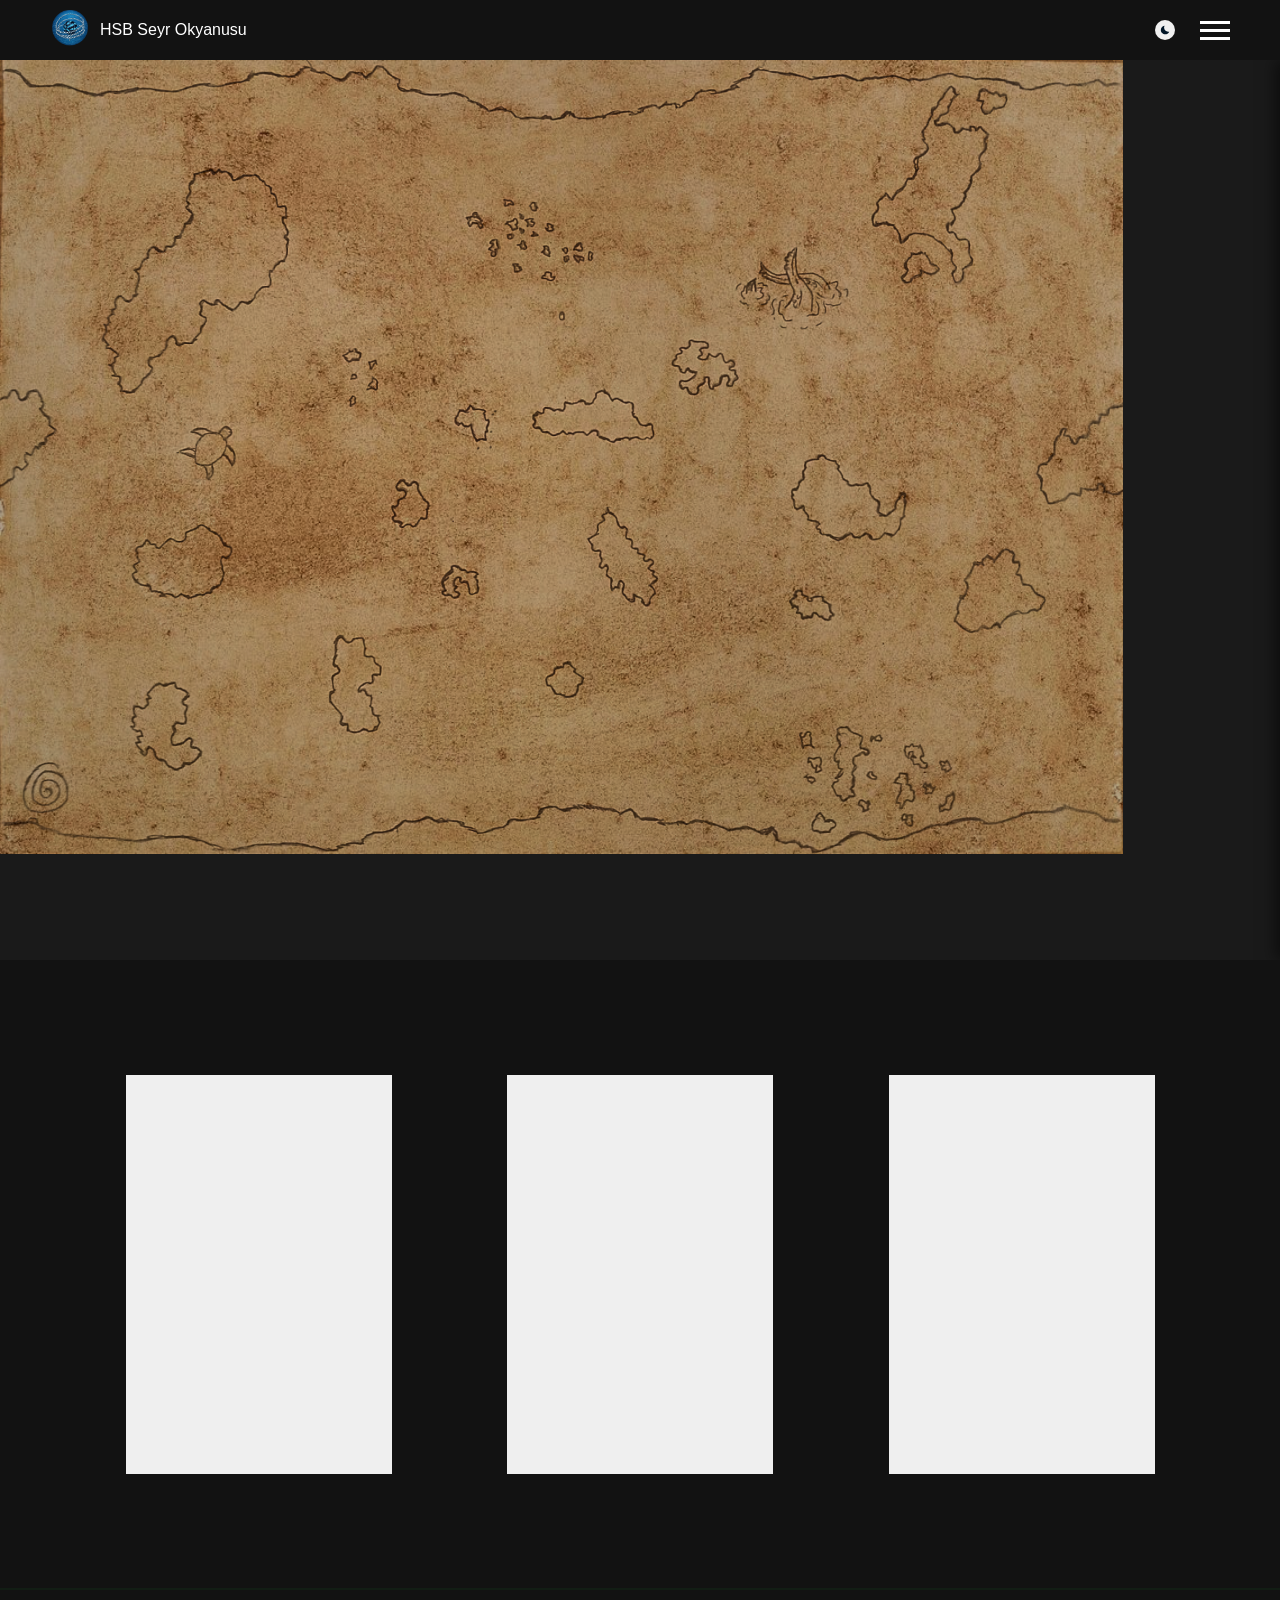
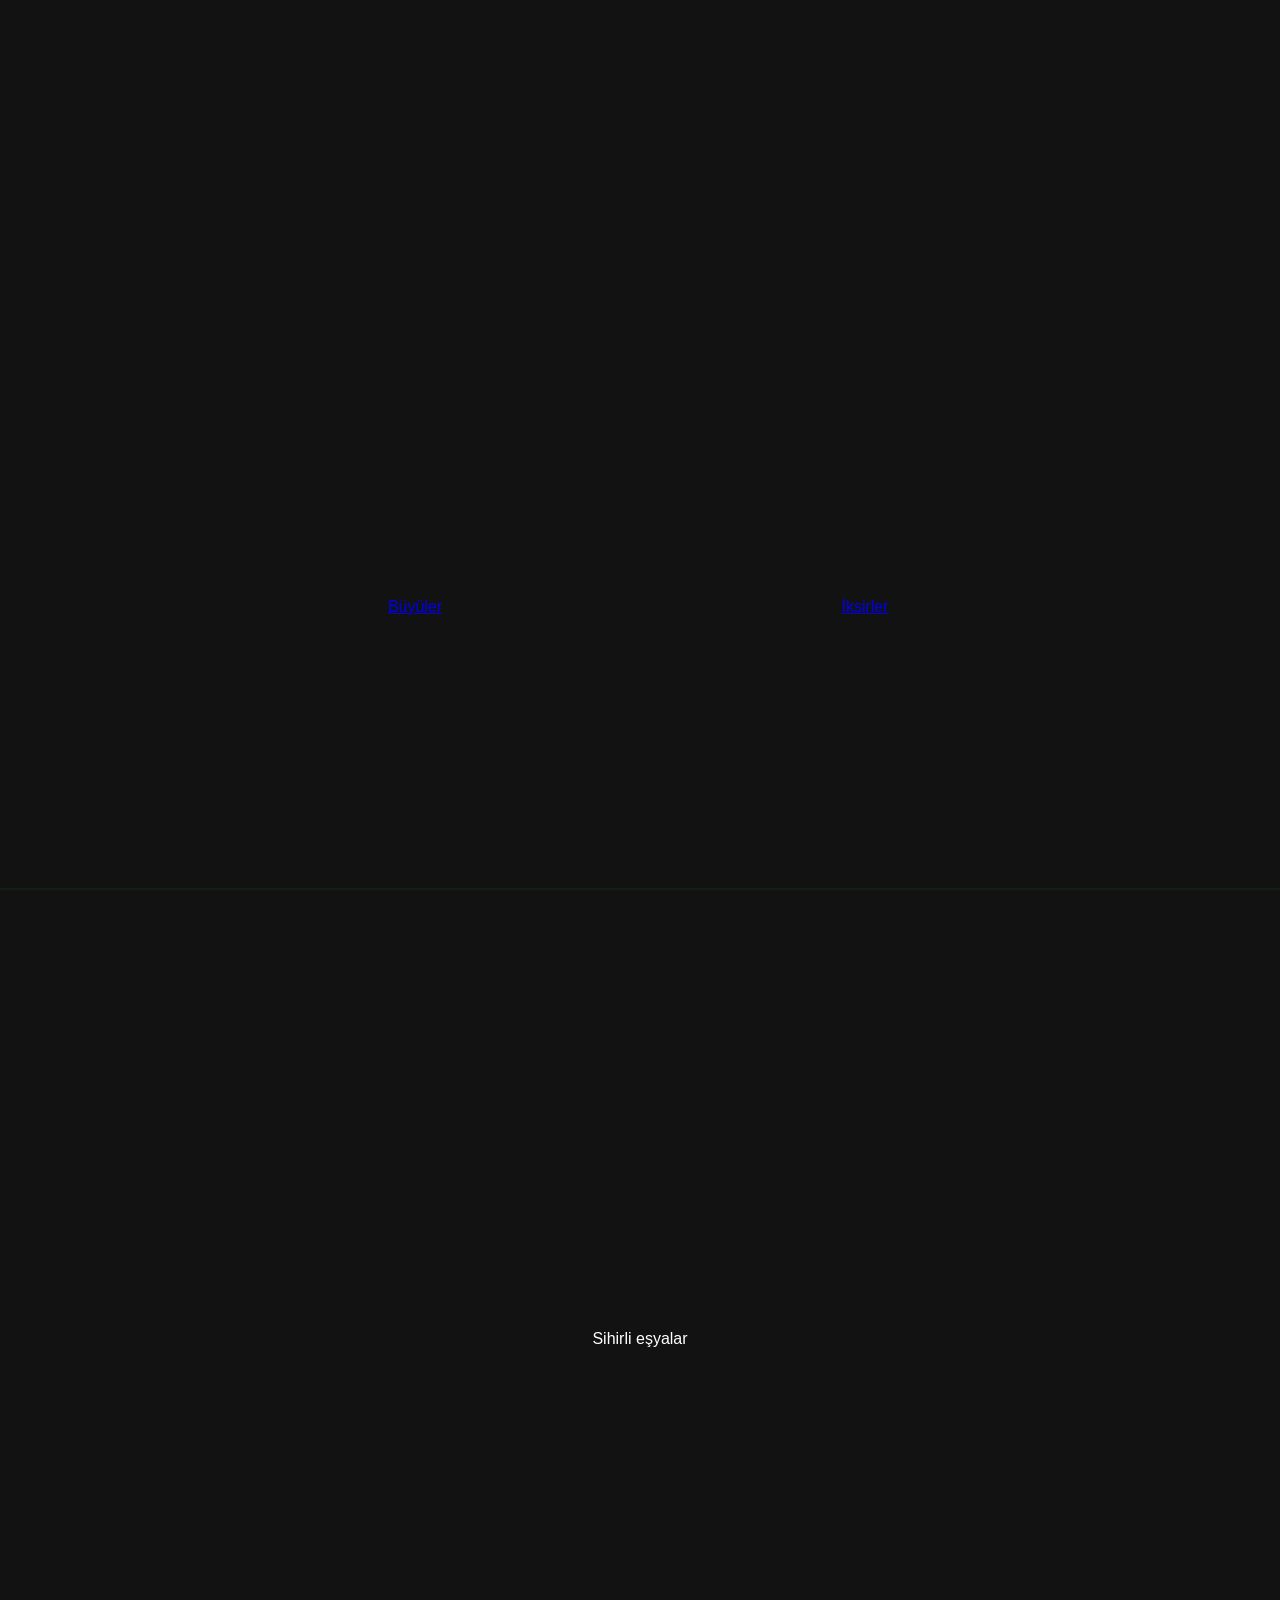
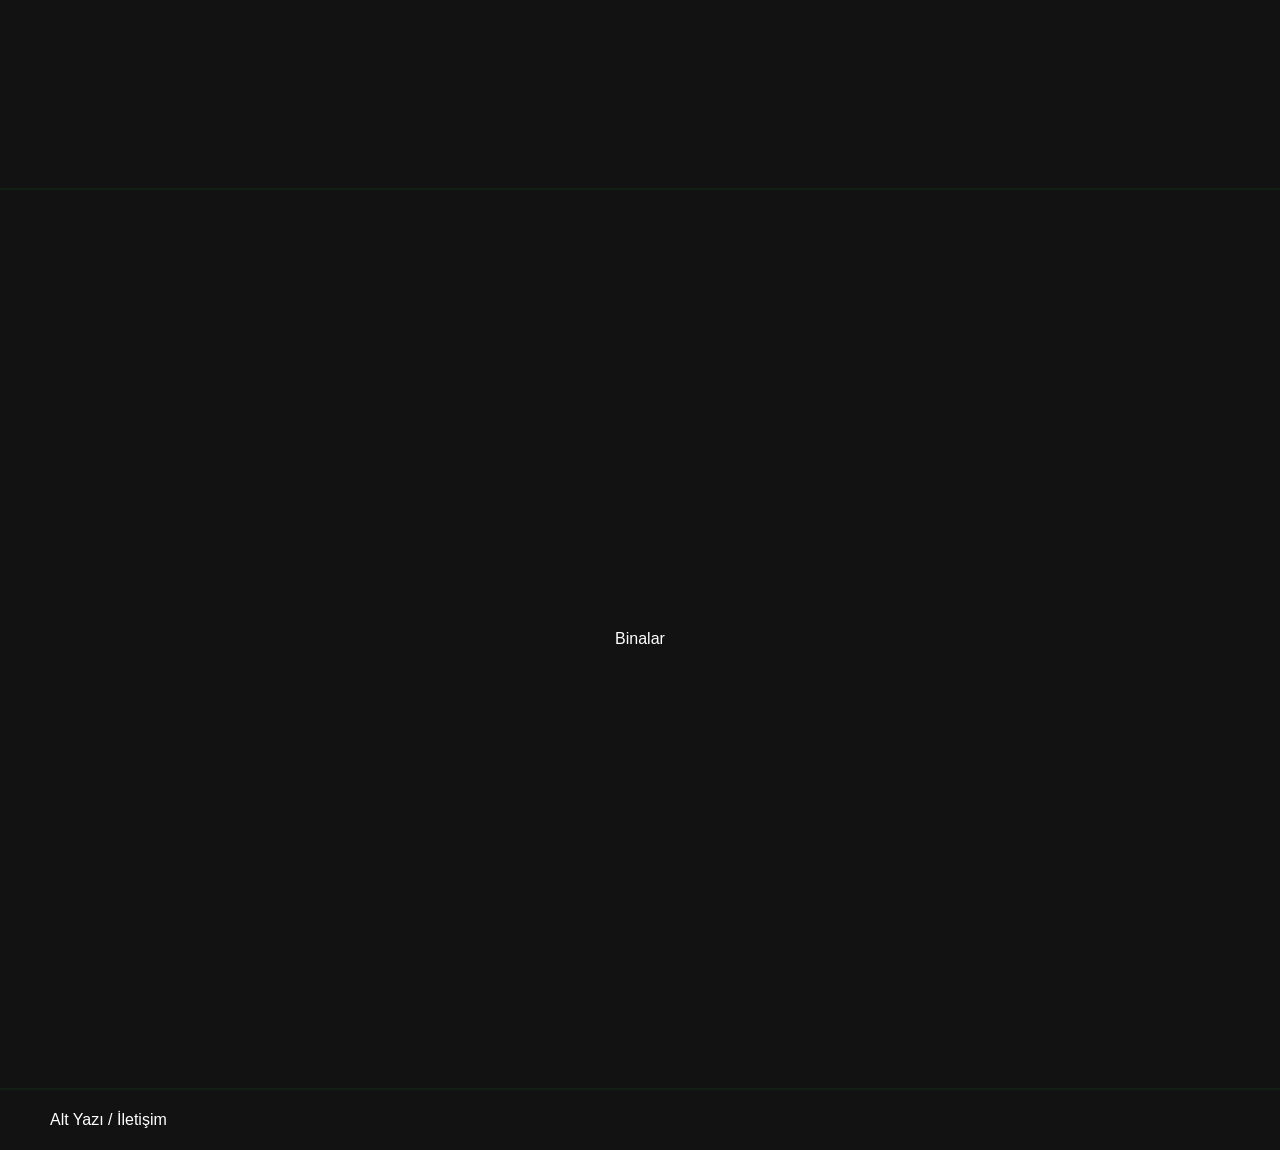
==== index.html @ 4193e3dc "hareket et ull" ====
<!DOCTYPE html>
<html>
    <head>
        <link rel="icon" type="image/png" href="favicon-removebg-preview.png">
        <link rel="stylesheet" href="har.css">
        <meta charset="UTF-8">
        <meta name="robots" content="noindex">
        <meta name="viewport" content="width=device-width, initial-scale=1.0, maximum-scale=1.0">
        <title>HSBso</title>
        <style>
            * {
                box-sizing: border-box;
                margin: 0;
                padding: 0;
            }
            html, body{
                overflow-x: hidden;
            }
            body { margin: 0; font-family: sans-serif; background: #121212; color: white;
                overflow-x: hidden; /* Sağa doğru kaymayı (scroll) tamamen kapatır */
             }

            #ld-mode{background-position: center; background-size: cover; background-image: url('dark-mode.svg');}
            .Lmd{background-image: url('light-mode.svg') !important;}

            .section {
            width: 100%;
            min-height: 100vh; /* Her bölüm ekranın tamamını kaplar */
            display: flex;
            justify-content: center;
            align-items: center;
            border-bottom: 2px solid rgba(24, 131, 40, 0.1);
}
            .section:first-of-type {
                margin-top: 60px; /* Header kadar boşluk bırakır */
            }

            .header-footer {
                align-items: center;
                min-height: 60px;
                height: 60px;
                display: flex;
                width: 100%;
                box-sizing: border-box;
                justify-content: space-between;
                padding: 5px 50px;
                z-index: 1000;
            }

            /* Hamburger Çizgileri */
            .hamburger {
                display: flex;
                flex-direction: column;
                gap: 5px;
                cursor: pointer;
                z-index: 101;
            }

            .hamburger span {
                width: 30px;
                height: 3px;
                background-color: white;
                transition: 0.3s;
            }
            /* hello:) */
            /* Menü Tasarımı (Kapalıyken) */
            .nav-menu {
                position: absolute;
                top: 60px;
                right: 0;
                background: rgba(26, 26, 26, 0.95);
                width: 200px;
                height: auto;
                display: none;
                flex-direction: column;
                padding: 20px;
                transition: 0.5s;
                border-radius: 0 0 0 20px;
                box-shadow: -5px 5px 15px rgba(0,0,0,0.5);
                z-index: 10000;
            }

            /* Menü Açıldığında (JS ile bu sınıfı ekleyeceğiz) */
            .nav-menu.active {
                display: flex;
            }

            .nav-menu a {
                color: white;
                text-decoration: none;
                padding: 15px;
                border-bottom: 1px solid #333;
                transition: 0.3s;
            }

            .nav-menu a:hover {
                color: #3498db;
                padding-left: 25px;
            }

            /* Hamburger X Şekline Dönüşsün */
            .hamburger.active span:nth-child(1) { transform: rotate(45deg) translate(5px, 6px); }
            .hamburger.active span:nth-child(2) { opacity: 0; }
            .hamburger.active span:nth-child(3) { transform: rotate(-45deg) translate(5px, -6px); }


                /* Buton Konteynırı */
            .button-container {
                gap: 150px; /* Butonlar arası boşluk */
                height: 100vh; /* Bu bölüm ekranın tamamı */
            }

    /* Özel Buton Tasarımı */
            .custom-button {
                width: 300px; /* Yatay genişlik */
                height: 400px; /* Dikey uzunluk */
                border-radius: 30px; /* Yuvarlak köşeler */
                cursor: pointer;
                background-size: cover;
                background-position: center;
                transition: all 0.4s ease; /* Hover geçişi yumuşaklığı */
                display: flex;
                align-items: flex-end;
                justify-content: center;
                padding-bottom: 20px;
                border: 3px solid transparent;
    }

            .kapaklık-button {
                width: 266px; /* Yatay genişlik */
                height: 399px; /* Dikey uzunluk */
                border-radius: 30px; /* Yuvarlak köşeler */
                cursor: pointer;
                background-size: cover;
                background-position: center;
                transition: all 0.4s ease; /* Hover geçişi yumuşaklığı */
                display: flex;
                align-items: flex-end;
                justify-content: center;
                padding-bottom: 20px;
                border: 3px solid transparent;
    }
            .kapaklık-button:hover {
                transform: scale(1.05) translateY(-10px); /* Büyüme ve hafif yukarı kalkma */
                box-shadow: 0 20px 40px rgba(0,0,0,0.6); /* Gölge efekti */
                border-color: #3498db; /* Kenarlık parlaması */
}


            /* Resim Yolları (Buraya kendi resim linklerini koyabilirsin) */
            .btn-1 { background-image: url('büy-şap.png'); }
            .btn-2 { background-image: url('ik-şi.png'); }

            /* HOVER EFEKTİ */
            .custom-button:hover {
                transform: scale(1.05) translateY(-10px); /* Büyüme ve hafif yukarı kalkma */
                box-shadow: 0 20px 40px rgba(0,0,0,0.6); /* Gölge efekti */
                border-color: #3498db; /* Kenarlık parlaması */
}
            @media (max-width: 850px){
                #kapaklık{
                    flex-direction: column;
                    gap: 20px;
                }

            }

        </style>
    </head>
    <body>
    <div style="overflow-x: hidden;">
    <!-- Üst Yazı -->
        <header class="header-footer">
            <div style="display: flex; align-items: center; gap: 10px;">
                <a href="index.html">
                    <img src="favicon-removebg-preview.png" alt="Logo" style="width: 40px; height: 40px; border-radius: 50%; object-fit: cover; " >
                </a>
                <div class="logo">HSB Seyr Okyanusu</div>
            </div>
            
            <div style="display: flex; gap: 25px; align-items: center;">

                <button id="ld-mode" style="border: none; border-radius: 50%; width: 20px; height: 20px;"></button>

                <!-- Hamburger Simgesi -->
                <div class="hamburger" id="hamburger">
                <span></span>
                <span></span>
                <span></span>
                </div>
            </div>

            <!-- Menü Linkleri -->
            <nav class="nav-menu" id="nav-menu">
                <a href="index.html">Ana Sayfa</a>
                <a href="iks.html">İksirler</a>
                <a href="büy.html">Büyüler</a>
                
            </nav>
        </header>

    <!--Harita dünya-->
    
    <div id="map-viewport">
        <div id="map-container">
            
                
                <img src="atirahsarı.png" class="map-layer" id="parsomen-img">
    
                <img src="atirahcizim.png" class="map-layer" id="taslak-img">
    
            
                <svg
                   width="1123mm"
                   height="794mm"
                   viewBox="0 0 1123 794.00001"
                   version="1.1"
                   id="svg1"
                   xml:space="preserve"
                   xmlns="http://www.w3.org/2000/svg"
                   xmlns:svg="http://www.w3.org/2000/svg">
                   <defs
                id="defs1" >
                <linearGradient id="gold-gradient" x1="0%" y1="0%" x2="100%" y2="0%">
                        <stop offset="0%" stop-color="#bf953f" />
                        <stop offset="25%" stop-color="#fcf6ba" />
                        <stop offset="50%" stop-color="#b38728" />
                        <stop offset="75%" stop-color="#fcf6ba" />
                        <stop offset="100%" stop-color="#aa771c" />
                </linearGradient>
                
                </defs>
                     <g
                     id="layer1"
                     transform="translate(8.9657423e-4,-6.6331227e-4)"><path
                       style="fill:#fff102;fill-opacity:1;fill-rule:nonzero;stroke:#000000;stroke-width:1.134;stroke-linecap:round;stroke-linejoin:round;stroke-dasharray:none;stroke-opacity:0.99187"
                       d="m 488.70243,359.81123 c 0.065,0 0.19542,0.0651 0.19542,0 0,-0.0651 -0.26044,0 -0.19542,0 0.12663,0 0.50746,-0.0594 0.58601,0.0977 0.0612,0.12224 0.008,1.03463 0.0488,1.07435 0.0113,0.0113 0.0416,-0.0147 0.0488,0 0.0639,0.12795 -0.0265,0.39745 0,0.53718 0.008,0.0355 0.0401,0.0623 0.0488,0.0976 0.0677,0.27004 0,0.64325 0,0.92786 0,0.0833 0.0189,0.46832 0,0.48834 -0.0151,0.0147 -0.19354,0.045 -0.19543,0.0488 -0.0151,0.0291 0.0151,0.0685 0,0.0976 -0.008,0.0147 -0.0378,-0.0113 -0.0488,0 -0.0575,0.0575 -0.10546,0.12504 -0.14666,0.19535 -0.19354,0.11843 -0.158,0.36507 -0.24419,0.53718 -0.10168,0.20325 0.003,-0.0522 -0.0975,0.0488 -0.0113,0.0113 0.0113,0.0374 0,0.0488 -0.0227,0.0231 -0.0798,-0.0272 -0.0975,0 -0.35192,0.52763 0.68464,-0.57081 -0.29295,0.48834 -0.11075,0.12013 -0.39633,0.30429 -0.48834,0.48834 -0.034,0.0662 0.0265,0.17498 0,0.24415 -0.13608,0.34039 -0.14742,0.34368 -0.24418,0.53718 -0.0514,0.10297 -0.0227,0.23016 -0.0488,0.34182 -0.034,0.12905 -0.0937,0.18738 -0.14667,0.29299 -0.15195,0.30353 -0.36704,1.00505 -0.4395,1.36736 -0.0113,0.0566 0.10735,0.31219 0.14667,0.39067 0.0151,0.0325 0.0378,0.0631 0.0488,0.0977 0.004,0.0155 -0.0151,0.0416 0,0.0488 0.0438,0.0219 0.11188,-0.0344 0.14666,0 0.0265,0.0257 0.0302,0.0674 0.0488,0.0977 0.0862,0.12924 0.24078,0.1918 0.34171,0.29299 0.0113,0.0113 -0.0113,0.0374 0,0.0488 0.0113,0.0113 0.0378,-0.0113 0.0488,0 0.0756,0.0755 0.14629,0.58572 0.14629,0.58601 0.0113,0.0113 0.0378,-0.0113 0.0488,0 0.0423,0.0423 0.0816,0.41555 0.0979,0.43951 0.10584,0.15898 0.0907,0.0283 0.14666,0.19535 0.0302,0.096 0.16405,0.91027 0.14667,0.92785 -0.0113,0.0113 -0.0378,-0.0113 -0.0488,0 -0.0265,0.0257 -0.0227,0.0719 -0.0488,0.0976 -0.0265,0.028 -0.19354,0 -0.24419,0 -0.24532,0.22533 -0.56235,0.0384 -0.83039,0.0979 -0.28577,0.0635 -0.55253,0.16485 -0.83017,0.24415 -0.189,0.054 -0.0866,0.0488 -0.19542,0.0488 -0.034,0 -0.0832,-0.0291 -0.0975,0 -0.0465,0.0933 0,0.44787 0,0.53718 0,0.51337 0.13343,1.10433 0.0488,1.61153 -0.10282,0.6159 0.008,0.0227 -0.0975,0.34182 -0.0378,0.1134 0.0189,0.27364 0,0.39068 -0.0378,0.22566 -0.0726,0.45647 -0.0975,0.68367 -0.008,0.0568 0.0227,0.30002 0,0.39068 -0.0265,0.0999 -0.0726,0.19312 -0.0975,0.29302 -0.0461,0.18462 0.0378,1.33239 0.0975,1.51386 0.0265,0.0762 0.0189,0.5087 0.0488,0.53718 0.0113,0.0113 0.0378,-0.0113 0.0488,0 0.0593,0.0593 0.001,0.29427 0.0488,0.34183 0.0113,0.0113 0.0416,-0.0147 0.0488,0 0.0624,0.12439 -0.0552,0.30557 -0.0975,0.39067 -0.0227,0.0488 0.0488,0.0975 0,0.14666 -0.0227,0.0227 -0.0684,-0.0151 -0.0975,0 -0.0113,0.008 0,0.1754 0,0.19543 -0.0816,0.0408 -0.16141,0.0843 -0.24457,0.12172 -0.082,0.0378 -0.32319,-0.034 -0.39066,-0.0488 -0.0858,-0.0189 -0.14742,0.002 -0.24419,-0.0227 -0.0847,-0.0227 -0.16216,-0.0669 -0.24419,-0.0975 -0.0431,-0.0151 -0.16972,-0.0113 -0.19542,-0.0227 -0.008,-0.004 0.008,-0.0189 0,-0.0227 -0.0189,-0.0189 -0.0503,-0.0113 -0.0733,-0.0227 -0.034,-0.0151 -0.0627,-0.0386 -0.0975,-0.0488 -0.11832,-0.034 -0.2612,-0.045 -0.36629,-0.0975 -0.10432,-0.0522 0.0552,0.0522 -0.0488,0 -0.0994,-0.0499 -0.20034,-0.12701 -0.31752,-0.14667 -0.0442,-0.008 -0.10206,0.0113 -0.14666,0 -0.1822,-0.0457 -0.3791,-0.0699 -0.56159,-0.0227 -0.0522,0.0113 -0.11983,-0.0151 -0.17086,0 -0.0113,0.004 -0.0151,0.0227 -0.0227,0.0227 -0.0265,0.008 -0.28879,0.0227 -0.29295,0.0227 -0.0151,0.0113 -0.0113,0.0378 -0.0227,0.0488 -0.0491,0.0491 -0.24268,0.0605 -0.31752,0.0975 -0.0265,0.0113 -0.0469,0.034 -0.0733,0.0488 -0.008,0.004 -0.0189,-0.008 -0.0227,0 -0.008,0.008 0.008,0.0189 0,0.0227 -0.0189,0.0189 -0.14099,0.0533 -0.17086,0.0733 -0.0435,0.0302 -0.0756,0.0745 -0.12209,0.0975 -0.0442,0.0227 -0.099,0.0113 -0.14666,0.0227 -0.11983,0.034 -0.0404,0.0227 -0.19543,0.0733 -0.0378,0.0113 -0.0847,-0.008 -0.12209,0 -0.085,0.0227 -0.0926,0.0113 -0.17086,0.0227 -0.0854,0.0151 -0.16103,0.0525 -0.24419,0.0733 -0.0499,0.0113 -0.14704,-0.0227 -0.19542,0 -0.0828,0.0416 -0.2166,0.048 -0.31752,0.0733 -0.0378,0.008 -0.0854,-0.0113 -0.1221,0 -0.0518,0.0189 -0.0953,0.0541 -0.14666,0.0733 -0.0302,0.0805 -0.0828,0.0113 -0.1221,0.0227 -0.0469,0.0151 -0.0816,0.0529 -0.12209,0.0733 -0.008,0.004 -0.0189,-0.008 -0.0227,0 -0.048,0.048 -0.004,0.0563 -0.0227,0.0975 -0.0189,0.0389 -0.0794,0.0302 -0.0975,0.0488 -0.0113,0.0113 0.008,0.034 0,0.0488 -0.0151,0.034 -0.0302,0.0665 -0.0488,0.0975 -0.0401,0.0665 -0.11945,0.0949 -0.17086,0.14667 -0.0113,0.0113 -0.0113,0.0378 -0.0227,0.0488 -0.0457,0.0457 -0.15422,0.008 -0.19542,0.0488 -0.008,0.008 0.008,0.0189 0,0.0227 -0.0189,0.0189 -0.0544,0.0265 -0.0733,0.0488 -0.034,0.0431 -0.0302,0.0926 -0.0733,0.12209 -0.0113,0.0578 -0.051,0.0113 -0.0733,0.0227 -0.34247,0.20563 0.12171,-0.0302 -0.19543,0.0975 -0.004,0.002 -0.16859,0.0953 -0.17085,0.0975 -0.008,0.008 0.008,0.0227 0,0.0227 -0.0389,0.0189 -0.10622,-0.0189 -0.14667,0 -0.0658,0.0265 -0.21432,0.13986 -0.26838,0.17085 -0.0416,0.0227 -0.12474,-0.0151 -0.17085,0 -0.0113,0.004 -0.0151,0.0189 -0.0227,0.0227 -0.059,0.0303 -0.1565,-0.0227 -0.21962,0 -0.0499,0.0151 -0.0692,0.0227 -0.1221,0.0227 -0.11755,-0.0941 -0.23814,-0.18447 -0.35305,-0.28199 -0.0386,-0.034 -0.46021,-0.4214 -0.51276,-0.46392 -0.21772,-0.17615 -0.48111,-0.33907 -0.65926,-0.5616 -0.0378,-0.0457 -0.0624,-0.0994 -0.0975,-0.14666 -0.0189,-0.0265 -0.0578,-0.0423 -0.0733,-0.0733 -0.0151,-0.0302 0.008,-0.0661 0,-0.0975 -0.003,-0.0113 -0.0189,-0.0151 -0.0227,-0.0227 -0.0189,-0.0393 -0.0265,-0.0851 -0.0488,-0.12209 -0.0586,-0.0937 -0.13382,-0.17653 -0.19543,-0.26876 -0.0189,-0.0302 -0.034,-0.065 -0.0488,-0.0975 -0.0488,-0.0733 -0.0964,-0.14742 -0.14666,-0.21974 -0.0227,-0.0336 -0.0488,-0.0651 -0.0733,-0.0977 -0.034,-0.0325 -0.0714,-0.0599 -0.0975,-0.0977 -0.09,-0.12855 -0.0688,-0.17096 -0.1221,-0.31744 -0.051,-0.14012 -0.0839,-0.10686 -0.17085,-0.26861 -0.17275,-0.32092 0.0639,0.0144 -0.0975,-0.2686 -0.0113,-0.02 -0.0378,-0.0295 -0.0488,-0.0488 -0.0446,-0.0711 -0.079,-0.14791 -0.1221,-0.21977 -0.0302,-0.0532 -0.0405,-0.11835 -0.0733,-0.17093 -0.0378,-0.0585 -0.10697,-0.0899 -0.14666,-0.14652 -0.0378,-0.0537 -0.0559,-0.12013 -0.0975,-0.17093 -0.034,-0.0403 -0.0877,-0.0584 -0.1221,-0.0977 -0.0227,-0.0272 -0.0302,-0.0668 -0.0488,-0.0977 -0.0227,-0.0344 -0.0537,-0.062 -0.0733,-0.0977 -0.0302,-0.0544 -0.0439,-0.11635 -0.0733,-0.17093 -0.0265,-0.0517 -0.0714,-0.094 -0.0975,-0.14651 -0.0643,-0.12814 -0.0593,-0.28944 -0.12209,-0.41509 -0.0302,-0.0626 -0.0907,-0.1083 -0.12209,-0.17093 -0.0113,-0.0231 -0.0113,-0.0508 -0.0227,-0.0733 -0.0885,-0.15929 -0.22643,-0.28003 -0.31752,-0.43951 -0.0552,-0.0964 -0.12172,-0.19426 -0.17086,-0.29299 -0.0885,-0.17705 0.0707,0.0566 -0.0733,-0.19535 -0.065,-0.11378 -0.042,0.0268 -0.0975,-0.12209 -0.0151,-0.0389 -0.0113,-0.0827 -0.0227,-0.1221 -0.0382,-0.1148 -0.0786,-0.22891 -0.12209,-0.34182 -0.0302,-0.0748 -0.0737,-0.14327 -0.0975,-0.21977 -0.0189,-0.0549 -0.0113,-0.11484 -0.0227,-0.17093 -0.0113,-0.0502 -0.034,-0.0968 -0.0488,-0.14652 -0.0435,-0.15989 -0.0601,-0.33381 -0.1221,-0.48834 -0.0189,-0.0507 -0.0541,-0.0954 -0.0733,-0.14651 -0.0227,-0.0625 -0.0265,-0.15324 -0.0488,-0.21977 -0.0113,-0.0344 -0.0401,-0.0624 -0.0488,-0.0977 -0.0302,-0.11964 -0.0454,-0.24566 -0.0733,-0.36624 -0.008,-0.031 -0.0677,-0.25606 -0.0733,-0.31741 -0.0189,-0.22676 -0.004,-0.45672 -0.0227,-0.68368 -0.0151,-0.15355 -0.0302,-0.31147 -0.0488,-0.46393 -0.0113,-0.0914 -0.0548,-0.15211 -0.0733,-0.24415 -0.0227,-0.11601 -0.002,-0.25141 -0.0227,-0.36624 -0.008,-0.0355 -0.0401,-0.0624 -0.0488,-0.0977 -0.008,-0.0317 0.003,-0.0652 0,-0.0977 -0.004,-0.0654 -0.0151,-0.13022 -0.0227,-0.19535 -0.0227,-0.17842 -0.0594,-0.35789 -0.0733,-0.53718 -0.0151,-0.19338 -0.0302,-0.39543 -0.0733,-0.58601 -0.0503,-0.22609 0.0113,0.0178 -0.0733,-0.17093 -0.0556,-0.12459 -0.11718,-0.33858 -0.14666,-0.46393 -0.0389,-0.16605 -0.034,-0.34651 -0.0733,-0.51276 -0.0113,-0.0427 -0.034,-0.0805 -0.0488,-0.12209 -0.034,-0.10021 -0.034,-0.19271 -0.0488,-0.29299 -0.003,-0.0178 -0.0227,-0.031 -0.0227,-0.0488 -0.0302,-0.15453 0.008,-0.57306 0.0488,-0.7081 0.008,-0.0219 0.0416,-0.0268 0.0488,-0.0488 0.008,-0.0189 -0.004,-0.14243 0,-0.17093 0.0265,-0.14935 0.0488,-0.31793 0,-0.46393 -0.0265,-0.0826 0,-0.4087 0,-0.51276 -0.082,-0.0399 0.0677,-0.38376 0.0113,-0.44082 -0.034,-0.0344 -0.0979,0.006 -0.14629,0 -0.034,-0.004 -0.0654,-0.0151 -0.0975,-0.0246 -0.25288,-0.0722 0.12096,0.0336 -0.14666,-0.0733 -0.065,-0.0261 -0.48501,0.0299 -0.5616,0.0488 -0.0843,0.0212 -0.21357,0.12928 -0.26838,0.19535 -0.0816,0.0979 -0.1478,0.19849 -0.19542,0.31741 -0.034,0.0818 0.15006,-0.0767 -0.0488,0.12209 -0.0265,0.0257 -0.0684,0.0268 -0.0975,0.0488 -0.004,0.004 -0.0767,0.12777 -0.0975,0.14652 -0.0692,0.0616 -0.14251,0.11945 -0.21962,0.17093 -0.0302,0.02 -0.0684,0.0268 -0.0975,0.0488 -0.0113,0.007 -0.0265,0.0578 -0.0488,0.0733 -0.093,0.0619 -0.15649,0.14972 -0.24419,0.21977 -0.034,0.028 -0.0718,0.0409 -0.0975,0.0733 -0.0612,0.0765 -0.1391,0.13948 -0.19543,0.21977 -0.0265,0.0359 -0.0189,0.0884 -0.0488,0.12209 -0.0151,0.0197 -0.0525,0.009 -0.0733,0.0246 -0.0151,0.011 -0.0113,0.0348 -0.0227,0.0488 -0.0227,0.0268 -0.054,0.0445 -0.0733,0.0733 -0.0457,0.0687 -0.0113,0.0933 -0.0975,0.1221 -0.0643,0.0216 -0.15195,-0.01 -0.21961,0 -0.15574,0.0223 -0.30618,0.0611 -0.46392,0.0733 -0.24041,0.0185 -0.49068,0 -0.73253,0 -0.27745,0 -0.55634,0.0147 -0.83016,-0.0246 -0.12701,-0.0181 -0.26725,0.0283 -0.39067,-0.0246 -0.0567,-0.0242 -0.10735,-0.1416 -0.14666,-0.17094 -0.034,-0.0265 -0.0892,-0.02 -0.12209,-0.0488 -0.0495,-0.0432 -0.0408,-0.13834 -0.0975,-0.17093 -0.008,-0.004 -0.15612,-0.0438 -0.19543,-0.0733 -0.12058,-0.0905 0.0457,-0.0125 -0.14666,-0.12209 -0.0843,-0.0482 -0.1822,-0.0272 -0.26876,-0.0488 -0.0601,-0.0151 -0.11151,-0.0534 -0.17086,-0.0733 -0.0378,-0.0121 -0.0227,0.0246 -0.0733,0 -0.008,-0.004 0.008,-0.0185 0,-0.0246 -0.034,-0.0325 -0.0227,0.0518 -0.0488,-0.0246 -0.004,-0.0155 0.0113,-0.0374 0,-0.0488 -0.0113,-0.0113 -0.034,0.005 -0.0488,0 -0.0265,-0.01 -0.0525,-0.028 -0.0733,-0.0488 -0.0113,-0.0129 -0.0113,-0.0359 -0.0227,-0.0488 -0.0189,-0.0208 -0.051,-0.0299 -0.0733,-0.0488 -0.40839,-0.35007 0.11265,0.0883 -0.14666,-0.17093 -0.0265,-0.0246 -0.0983,-0.0344 -0.1221,-0.0488 -0.10735,-0.0644 -0.20185,-0.16205 -0.31752,-0.21977 -0.0151,-0.007 -0.034,0.005 -0.0488,0 -0.0537,-0.0178 -0.31865,-0.15736 -0.36628,-0.19535 -0.034,-0.0268 -0.0612,-0.0734 -0.0975,-0.0977 -0.0151,-0.0102 -0.0378,-0.0117 -0.0488,-0.0246 -0.008,-0.006 0.008,-0.0185 0,-0.0246 -0.0265,-0.0257 -0.079,-0.0178 -0.0975,-0.0488 -0.034,-0.0576 -0.0151,-0.13778 -0.0488,-0.19535 -0.0113,-0.0215 -0.065,-0.0166 -0.0733,-0.0488 -0.0151,-0.0587 0.0227,-0.0758 -0.0227,-0.1221 -0.008,-0.006 -0.0189,0.006 -0.0227,0 -0.0556,-0.0555 -0.0726,-0.12171 -0.14666,-0.17093 -0.0227,-0.0144 -0.0503,-0.0128 -0.0733,-0.0246 -0.10168,-0.0508 0.0265,0.002 -0.0227,-0.0488 -0.034,-0.0336 -0.0851,-0.0436 -0.1221,-0.0733 -0.0265,-0.0215 -0.0405,-0.0623 -0.0733,-0.0733 -0.048,-0.0159 -0.099,-0.0132 -0.14666,-0.0488 -0.0151,-0.011 -0.0113,-0.0359 -0.0227,-0.0488 -0.0265,-0.028 -0.0934,-0.0299 -0.12209,-0.0488 -0.0805,-0.0536 -0.0975,-0.12973 -0.0975,-0.21977 0,-0.0588 0.0302,-0.25666 0,-0.31741 -0.0227,-0.0473 -0.38628,-0.0246 -0.4395,-0.0246 -0.0733,0 -0.14667,0 -0.21962,0 -0.2544,-0.0178 -0.31639,0.028 -0.5492,0.0745 -0.0737,0.0147 -0.11567,-0.005 -0.19542,0.0246 -0.11416,0.0415 -0.18636,0.071 -0.29295,0.0977 -0.0227,0.006 -0.41006,0.0926 -0.43951,0.1221 -0.0302,0.0287 -0.0446,0.0689 -0.0733,0.0977 -0.0537,0.0539 -0.12322,0.0827 -0.17085,0.14651 -0.0189,0.0234 -0.0265,0.0542 -0.0488,0.0733 -0.065,0.0556 -0.15347,0.0899 -0.21962,0.14651 -0.1168,0.10006 -0.20147,0.22276 -0.34171,0.29303 -0.0151,0.007 -0.034,-0.005 -0.0488,0 -0.0113,0.004 -0.0151,0.0208 -0.0227,0.0246 -0.0809,0.0272 -0.18447,0.0125 -0.26876,0.0246 -0.21168,0.0302 -0.39108,0.10066 -0.61039,0.0733 -0.0302,-0.004 -0.20072,-0.0302 -0.24419,-0.0488 -0.23134,-0.0992 0.14364,0.005 -0.19543,-0.12209 -0.0227,-0.009 -0.0507,0.009 -0.0733,0 -0.0227,-0.009 -0.0302,-0.0374 -0.0488,-0.0488 -0.0605,-0.0344 -0.13986,-0.0314 -0.19542,-0.0733 -0.0151,-0.011 -0.0113,-0.0379 -0.0227,-0.0488 -0.0571,-0.0325 -0.11378,-0.0651 -0.17086,-0.0977 -0.008,-0.0162 -0.0113,-0.0374 -0.0227,-0.0488 -0.0302,-0.0227 -0.0718,-0.0231 -0.0975,-0.0488 -0.0575,-0.0576 -0.0941,-0.13321 -0.14666,-0.19535 -0.0669,-0.0791 -0.14289,-0.15045 -0.21962,-0.21977 -0.14704,-0.13245 -0.17502,-0.13737 -0.34171,-0.26861 -0.11076,-0.0579 -0.17426,-0.16859 -0.26876,-0.24419 -0.0378,-0.0295 -0.0862,-0.042 -0.1221,-0.0733 -0.11226,-0.0983 -0.19278,-0.25602 -0.29295,-0.36624 -0.0541,-0.0596 -0.11718,-0.11102 -0.17085,-0.17093 -0.11416,-0.12709 -0.0881,-0.2592 -0.14667,-0.41509 -0.0189,-0.055 -0.0752,-0.0923 -0.0975,-0.14652 -0.0189,-0.0457 -0.0151,-0.0978 -0.0227,-0.14651 -0.0151,-0.0738 -0.0378,-0.14572 -0.0488,-0.21977 -0.0378,-0.21652 -0.034,-0.4198 -0.0733,-0.63484 -0.0189,-0.0997 -0.0382,-0.11204 -0.0488,-0.21977 -0.004,-0.0405 0.008,-0.0822 0,-0.1221 -0.0151,-0.0682 -0.0563,-0.12787 -0.0733,-0.19535 -0.0405,-0.1622 -0.0677,-0.34424 -0.0488,-0.51276 0.10055,-0.60415 -0.034,0.24619 0.0227,-0.2686 0.0189,-0.18091 0.0979,-0.35491 0.1221,-0.53718 0.0151,-0.12209 0.0378,-0.2437 0.0488,-0.36624 0.0113,-0.12977 -0.0227,-0.0777 0.0227,-0.21977 0.0265,-0.0762 0.0151,0.008 0.0488,-0.0246 0.008,-0.006 -0.008,-0.0185 0,-0.0246 0.0302,-0.0287 0.0711,-0.0423 0.0975,-0.0733 0.0575,-0.067 0.11378,-0.2011 0.17085,-0.26861 0.13457,-0.15906 0.31374,-0.29605 0.43954,-0.46393 0.0227,-0.0291 0.0302,-0.0674 0.0488,-0.0977 0.0809,-0.12148 0.0113,-0.006 0.0975,-0.0488 0.008,-0.004 -0.008,-0.0185 0,-0.0246 0.0189,-0.0185 0.0488,-0.0106 0.0488,-0.0488 0.0597,-0.15906 0.23323,-0.18733 0.33869,-0.29283 0.008,-0.006 0,-0.0163 0,-0.0246 0.0227,-0.0325 0.0408,-0.0733 0.0733,-0.0977 0.0669,-0.0503 0.15007,-0.0756 0.21962,-0.1221 0.0302,-0.0193 0.0472,-0.0505 0.0733,-0.0733 0.0918,-0.0804 0.20223,-0.13808 0.29295,-0.21976 0.0302,-0.0272 0.048,-0.0659 0.0733,-0.0977 0.008,-0.009 0.0151,-0.0162 0.0227,-0.0246 0.0408,-0.0407 0.0869,-0.0765 0.12209,-0.1221 0.0469,-0.0609 0.0794,-0.13143 0.1221,-0.19535 0.0794,-0.11907 0.15157,-0.18976 0.21961,-0.31741 0.0718,-0.1349 0.11681,-0.28395 0.19543,-0.41509 0.0189,-0.0295 0.0525,-0.0456 0.0733,-0.0733 0.0113,-0.0155 -0.008,-0.0558 0,-0.0733 0.034,-0.065 0.0386,-0.07 0.0733,-0.17093 0.0752,-0.21905 0.14251,-0.44082 0.21962,-0.65926 0.0189,-0.0584 0.0575,-0.11098 0.0733,-0.17093 0.0488,-0.18465 0.062,-0.35713 0.12209,-0.53718 0.0265,-0.0784 -8.7e-4,-0.18582 0.0227,-0.26861 0.0752,-0.24615 0.16821,-0.48664 0.24419,-0.73251 0.0302,-0.0962 0.0507,-0.19489 0.0733,-0.29302 0.002,-0.008 -0.008,-0.0208 0,-0.0246 0.0151,-0.007 0.034,0.007 0.0488,0 0.008,-0.004 -0.008,-0.0185 0,-0.0246 0.008,-0.006 0.0151,0 0.0227,0 0.10584,-0.19535 0.21357,-0.38955 0.31752,-0.58601 0.051,-0.0966 0.10206,-0.19324 0.14629,-0.29303 0.034,-0.0801 0.065,-0.16277 0.0975,-0.24419 0.008,-0.0151 -0.0113,-0.0374 0,-0.0488 0.0113,-0.0113 0.0378,0.0106 0.0488,0 0.63383,-0.53633 0.045,-0.0451 0.4395,-0.4395 0.12549,-0.1255 0.14439,-0.0713 0.17085,-0.0977 0.008,-0.006 -0.008,-0.02 0,-0.0246 0.0707,-0.0471 0.16595,-0.0398 0.24419,-0.0733 0.13722,-0.0588 0.28879,-0.17022 0.4395,-0.19535 0.17804,-0.0299 0.3402,0.0333 0.51276,0.0488 0.0809,0.007 0.16443,-0.0159 0.24419,0 0.0189,0.004 0.0302,0.0219 0.0488,0.0246 0.034,0.005 0.3746,0.008 0.3907,0.0246 0.0113,0.0129 0.0113,0.0359 0.0227,0.0488 0.0227,0.0219 0.15762,0.0507 0.19542,0.0733 0.0302,0.0178 0.0397,0.0649 0.0733,0.0733 0.0227,0.006 0.0514,-0.011 0.0733,0 0.0465,0.0234 0.0779,0.07 0.1221,0.0977 0.0998,0.0623 0.25439,0.1092 0.36628,0.14651 0.17539,0.0585 0.0378,-0.0151 0.29295,0.0488 0.034,0.009 0.0624,0.04 0.0975,0.0488 0.10508,0.0261 0.23512,-0.002 0.34171,0.0246 0.034,0.009 0.062,0.0417 0.0975,0.0488 0.0302,0.006 0.068,-0.0132 0.0975,0 0.0476,0.0212 0.0786,0.0688 0.1221,0.0977 0.0975,0.0651 0.21546,0.11419 0.31752,0.17093 0.0265,0.0144 0.0488,0.0325 0.0733,0.0488 0.0227,0.0246 0.0438,0.055 0.0733,0.0733 0.12738,0.0796 0.21659,0.0476 0.34171,0.0977 0.0227,0.009 0.0265,0.0385 0.0488,0.0488 0.0151,0.007 0.0378,-0.0113 0.0488,0 0.008,0.006 -0.008,0.0219 0,0.0246 0.0227,0.008 0.0514,-0.011 0.0733,0 0.35192,0.176 -0.17464,-0.0155 0.14666,0.12209 0.0302,0.0132 0.0661,0.0125 0.0975,0.0246 0.034,0.0129 0.0627,0.0388 0.0975,0.0488 0.0227,0.007 0.0514,-0.011 0.0733,0 0.0465,0.0234 0.0756,0.0744 0.1221,0.0977 0.034,0.0163 0.67064,0.0421 0.73252,0.0246 0.0919,-0.0261 0.12361,-0.0618 0.19543,-0.0977 0.0854,-0.0427 0.0189,0.11359 0.0488,0.0733 0.22907,-0.30519 0.42124,-0.63616 0.63481,-0.95226 0.0393,-0.058 0.0862,-0.11087 0.1221,-0.17094 0.0722,-0.12005 0.11944,-0.27242 0.19542,-0.39067 0.0302,-0.0484 0.0877,-0.0761 0.1221,-0.12209 0.0302,-0.0412 0.0265,-0.10096 0.0488,-0.14651 0.0695,-0.13223 0.13834,-0.2654 0.21961,-0.39068 0.0265,-0.0386 0.0741,-0.0582 0.0975,-0.0977 0.0265,-0.0442 0.0265,-0.1 0.0488,-0.14651 0.034,-0.0683 0.28313,-0.576 0.36628,-0.65926 0.008,-0.006 0.0189,0.006 0.0227,0 0.0113,-0.0113 -0.008,-0.034 0,-0.0488 0.0227,-0.0502 0.0469,-0.0987 0.0733,-0.14651 0.0631,-0.11499 0.13154,-0.22711 0.19542,-0.34183 0.0265,-0.0477 0.0601,-0.0935 0.0733,-0.14651 0.0151,-0.0655 -0.008,-0.056 0.0227,-0.1221 0.10886,-0.21742 0.23247,-0.44035 0.34171,-0.65926 0.008,-0.0147 -0.008,-0.0351 0,-0.0488 0.0302,-0.0434 0.0745,-0.0755 0.0975,-0.12209 0.0601,-0.12051 0.0866,-0.27099 0.14667,-0.39068 0.008,-0.0147 -0.0113,-0.062 0,-0.0733 0.0189,-0.0208 0.0559,-0.0249 0.0733,-0.0488 0.11415,-0.15702 0.2113,-0.32583 0.31752,-0.48834 0.048,-0.0737 0.11378,-0.13801 0.14666,-0.21977 0.008,-0.0189 0,-0.0738 0,-0.0977 0.0851,0.0246 0.16821,0.0566 0.25477,0.0733 0.008,0.001 -0.008,-0.02 0,-0.0246 0.0227,-0.0144 0.0484,-0.0181 0.0733,-0.0246 0.10131,-0.0253 0.22756,-0.0283 0.31752,-0.0733 0.0265,-0.014 0.60885,-0.0102 0.65927,0 0.15045,0.0302 0.1221,0.0733 0.21962,0.1221 0.0227,0.0113 0.0525,0.009 0.0733,0.0246 0.0151,0.011 0.0113,0.0359 0.0227,0.0488 0.0389,0.0389 0.0873,0.0541 0.1221,0.0977 0.0665,0.0832 0.13419,0.17762 0.21961,0.24415 0.0733,0.057 0.1444,0.11699 0.21962,0.17093 0.0386,0.0276 0.0885,0.0397 0.12209,0.0733 0.0265,0.0257 0.0302,0.0674 0.0488,0.0977 0.0484,0.0725 0.0567,0.0325 0.12209,0.0977 0.0718,0.0717 0.12928,0.16711 0.19543,0.24419 0.045,0.0524 0.11075,0.0873 0.14628,0.14651 0.008,0.014 -0.008,0.0336 0,0.0488 0.0113,0.0272 0.0378,0.0464 0.0488,0.0733 0.0227,0.047 0.0227,0.10149 0.0488,0.14651 0.0151,0.0302 0.054,0.0445 0.0733,0.0733 0.0113,0.0197 0.11567,0.22695 0.1221,0.24415 0.0113,0.0314 0.008,0.0677 0.0227,0.0977 0.0836,0.16708 0.0654,0.0253 0.1221,0.19535 0.0113,0.0394 0.008,0.085 0.0227,0.1221 0.034,0.066 0.13003,0.13369 0.17085,0.19535 0.0968,0.14492 0.15877,0.30217 0.26876,0.4395 0.0612,0.0764 0.13155,0.20465 0.19543,0.26861 0.0113,0.0129 0.0378,0.0102 0.0488,0.0246 0.0888,0.1111 0.004,0.0765 0.0975,0.14651 0.0427,0.0321 0.0729,0.0242 0.12209,0.0488 0.0302,0.0147 0.0439,0.0586 0.0733,0.0733 0.16973,0.0849 0.46804,0.10826 0.65924,0.14652 0.21092,0.0422 0.49015,-0.031 0.7081,0 0.0491,0.007 0.0975,0.0181 0.14667,0.0246 0.12587,0.0159 0.26875,-0.0306 0.39066,0 0.0601,0.0151 0.11113,0.0569 0.17086,0.0733 0.0839,0.0231 0.20298,0 0.29295,0 0.1648,-0.008 0.32923,-0.0189 0.49397,-0.0246 0.10735,-0.004 0.50194,-0.0272 0.61043,0 0.10735,0.0268 0.20147,0.0246 0.31752,0.0246 0.31336,0 0.69049,-0.031 1.00109,0 0.19505,0.0197 0.38965,0.0359 0.58602,0.0488 0.55354,0.037 1.0773,-0.0284 1.63594,0.0733 0.0189,0.003 0.0302,0.0185 0.0488,0.0246 0.0302,0.0102 0.0654,-0.005 0.0975,0 0.0854,0.0144 0.082,0.0436 0.17086,0.0733 0.0805,0.0268 0.16405,0.0355 0.24419,0.0488 0.0586,0.01 0.11226,0.0415 0.17085,0.0488 0.26649,0.0333 0.53793,-0.002 0.80575,0.0246 0.0873,0.009 0.18144,0.0363 0.26876,0.0488 0.0877,0.0125 0.18143,-0.0144 0.26838,0 0.0265,0.004 0.0476,0.0212 0.0733,0.0246 0.0404,0.005 0.0835,-0.0129 0.12209,0 0.0189,0.006 0.0113,0.0359 0.0227,0.0488 0.0189,0.0174 0.0491,-0.003 0.0733,0 0.0412,0.006 0.0809,0.0193 0.12209,0.0246 0.0956,0.0121 0.1977,-0.0159 0.29295,0 0.0265,0.004 0.0476,0.0212 0.0733,0.0246 0.0714,0.009 0.17199,-0.0181 0.24419,0 0.0971,0.0242 0.19278,0.0321 0.29295,0.0488 0.0302,0.005 0.0673,-0.008 0.0975,0 0.10811,0.0268 0.0389,0.0246 0.0975,0.0246 0.2113,0.0826 0.38617,0.15857 0.56375,0.29174 0.0265,0.0204 0.045,0.0545 0.0733,0.0733 0.0227,0.0144 0.059,0.003 0.0733,0.0246 0.0794,0.11914 -0.042,0.0314 0.0733,0.14651 0.0953,0.0953 0.0113,-0.006 0.0733,0.0246 0.0378,0.0181 0.0469,0.0668 0.0733,0.0977 0.0378,0.0437 0.10395,0.0675 0.12209,0.12209 0.0227,0.0731 0.0227,0.17113 0.0488,0.24419 0.004,0.011 0.0227,0.0132 0.0227,0.0246 0.008,0.0317 0,0.0651 0,0.0977 0,0.0163 0.0113,0.0359 0,0.0488 -0.0189,0.0276 -0.0548,0.0441 -0.0733,0.0733 -0.0302,0.0476 -0.11302,0.2014 -0.14628,0.26861 -0.0302,0.0588 -0.0673,0.0735 -0.0975,0.12209 -0.0446,0.0711 -0.0956,0.14028 -0.1221,0.21977 -0.004,0.0155 0.0113,0.0359 0,0.0488 -0.0189,0.0276 -0.051,0.0467 -0.0733,0.0733 -0.051,0.0615 -0.0752,0.18413 -0.14666,0.21977 -0.0601,0.0302 0.0227,-0.0709 -0.0733,0.0246 -0.0416,0.0415 -0.0593,0.10195 -0.0975,0.14651 -0.14251,0.16617 -0.0113,0.0155 -0.12209,0.0977 -0.1134,-0.0208 -0.0265,0.0525 -0.0488,0.0733 -0.0113,0.0113 -0.034,-0.005 -0.0488,0 -0.0919,0.0306 -0.17653,0.0914 -0.26838,0.1221 -0.0302,0.0106 -0.0707,0.004 -0.0975,0.0246 -0.0416,0.0314 -0.0586,0.0875 -0.0975,0.12209 -0.034,0.0314 -0.0824,0.0469 -0.1221,0.0733 -0.0488,0.0325 -0.0635,0.0987 -0.0975,0.14651 -0.0457,0.0641 -0.11113,0.12497 -0.14628,0.19536 -0.0227,0.0442 -0.0302,0.37217 -0.0227,0.41509 0.0113,0.10232 0.076,0.19232 0.0975,0.29299 0.0189,0.0875 -0.0265,0.1216 0.0227,0.19535 0.004,0.007 0.0189,-0.006 0.0227,0 0.12322,0.12334 0.0378,0.0563 0.0975,0.14651 0.0189,0.0268 0.059,0.0444 0.0733,0.0733 0.004,0.007 -0.008,0.0185 0,0.0246 0.008,0.006 0.10281,0.0604 0.12209,0.0733 0.0616,0.041 0.10697,0.10395 0.17086,0.14651 0.0643,0.0428 0.23171,0.0518 0.29295,0.0977 0.15082,0.11325 0.0151,0.005 0.0488,0.0733 0.0227,0.0436 0.0484,0.007 0.0733,0.0488 0.0401,0.0666 0.0885,0.15237 0.12209,0.21977 0.0151,0.0325 0.0113,0.11045 0.0227,0.14651 0.0824,0.2056 -0.0189,-0.0181 0.0488,0.0488 0.0151,0.0151 0.0408,0.108 0.0488,0.1221 0.0378,0.065 0.0703,0.092 0.0975,0.14651 0.0113,0.0193 -0.008,0.0527 0,0.0733 0.0265,0.0739 0.0189,0.14466 0.0488,0.21977 0.0151,0.0391 0.0733,0.14077 0.0733,0.19535 0.17161,0.0693 0.0189,0.35679 0.0775,0.41386 0.008,0.006 0.0189,-0.006 0.0227,0 0.0189,0.0181 0.0189,0.0907 0.0227,0.1221 0.0113,0.0658 0.0393,0.1289 0.0488,0.19535 0.0151,0.1179 0,0.24679 0,0.36624 0,0.0735 -0.0302,0.30872 0,0.36625 0.0529,0.10553 0.0593,0.28936 0.0733,0.41509 0.004,0.0405 -0.0151,0.0843 0,0.12209 0.0113,0.0272 0.0386,0.0458 0.0488,0.0733 0.0151,0.041 0.0431,0.19135 0.0488,0.24419 0.003,0.0234 0.0189,0.42621 0.0227,0.43951 0.0151,0.0384 0.0813,0.21523 0.0975,0.24415 0.0113,0.02 0.0386,0.0284 0.0488,0.0488 0.0189,0.0388 0.0533,0.30614 0.0733,0.36624 0.0113,0.0387 0.0748,0.20613 0.0975,0.24415 0.0189,0.0295 0.0624,0.0405 0.0733,0.0733 0.004,0.0155 -0.004,0.0333 0,0.0488 0.034,0.0991 0.13192,0.21392 0.19543,0.29299 0.0227,0.0284 0.0189,0.0758 0.0488,0.0977 0.0189,0.0155 0.0518,0.0102 0.0733,0.0246 0.068,0.0455 0.12436,0.12833 0.19542,0.17093 0.0465,0.028 0.42298,0.15786 0.48834,0.17094 0.0601,0.0121 0.13306,0 0.19543,0 0.034,0 0.17274,0.0223 0.19542,0 0.0113,-0.0129 0.008,-0.0407 0.0227,-0.0488 0.0227,-0.011 0.0499,0.007 0.0733,0 0.0593,-0.0178 0.1134,-0.0502 0.17086,-0.0733 0.11756,-0.047 0.0302,-0.002 0.17085,-0.0488 0.034,-0.0113 0.0624,-0.04 0.0975,-0.0488 0.0151,-0.004 0.034,0.006 0.0488,0 0.10131,-0.0406 0.23739,-0.13812 0.31752,-0.19535 z"
                       id="Karbojya" class="golden" /><path
                       style="fill:#e7e71e;fill-opacity:1;fill-rule:nonzero;stroke:#000000;stroke-width:1.134;stroke-linecap:round;stroke-linejoin:round;stroke-dasharray:none;stroke-opacity:0.99187"
                       d="m 595.96235,370.33983 c 0.0922,-0.0231 0.18408,-0.046 0.27631,-0.0691 0.0113,-0.0113 0.0189,-0.0295 0.034,-0.0344 0.073,-0.0242 0.77154,-0.0132 0.86328,0 0.0265,0.004 0.0442,0.0283 0.0688,0.0344 0.0658,0.0163 0.26686,-0.044 0.31071,0 0.008,0.008 -0.008,0.0265 0,0.0344 0.068,0.0682 0.34323,0.0882 0.44891,0.17267 0.0661,0.053 0.20072,0.20401 0.27632,0.24173 0.0488,0.0246 0.0703,10e-4 0.10357,0.0344 0.034,0.0336 0.0151,0.0957 0.034,0.13812 0.0302,0.06 0.0711,0.11396 0.10358,0.17263 0.0548,0.0988 0.17614,0.27155 0.20714,0.37984 0.0189,0.0642 -0.0113,0.141 0,0.20719 0.0669,0.40115 0.0692,0.76266 0.0692,1.17404 0,0.12909 0.0227,0.28645 0,0.41438 -0.008,0.0359 -0.0302,0.0676 -0.034,0.10361 -0.0378,0.25564 0.0559,0.54255 0,0.79421 -0.008,0.0405 -0.0506,0.0665 -0.0692,0.10361 -0.0151,0.0302 0.008,0.10898 0,0.13812 -0.0189,0.0706 -0.0533,0.13612 -0.0688,0.20718 -0.0265,0.12085 -0.0113,0.25871 -0.034,0.37984 -0.008,0.0355 -0.0771,0.23383 -0.034,0.27624 0.008,0.008 0.0265,-0.008 0.034,0 0.0227,0.0246 -0.0113,0.0708 0,0.10361 0.0189,0.0548 0.1565,0.12187 0.17275,0.13813 0.002,0.002 0.0673,0.10172 0.0692,0.10361 0.008,0.008 0.0302,-0.0102 0.034,0 0.0113,0.0204 -0.0113,0.0485 0,0.069 0.004,0.0102 0.0227,-0.005 0.034,0 0.0514,0.0257 0.0975,0.0629 0.13797,0.10361 0.0189,0.0181 0.0113,0.0575 0.034,0.0691 0.0302,0.0155 0.0737,-0.017 0.10358,0 0.0915,0.0523 0.12436,0.15204 0.20714,0.20719 0.0661,0.044 0.23171,0.10085 0.27632,0.13812 0.0567,0.0472 0.0794,0.12844 0.13797,0.17267 0.099,0.0743 0.11907,0.0447 0.20714,0.10361 0.0748,0.0499 0.10357,0.14961 0.17275,0.20718 0.0189,0.0147 0.0484,-0.0102 0.0692,0 0.0113,0.005 -0.008,0.0265 0,0.0344 0.0265,0.0261 0.50773,0.29401 0.55249,0.31079 0.0552,0.0204 0.11718,0.0159 0.17274,0.0344 0.0151,0.005 0.0227,0.0231 0.034,0.0344 0.034,0.0113 0.068,0.0272 0.10358,0.0344 0.051,0.0102 0.17274,10e-6 0.20714,0.0344 0.0805,0.0804 0.0227,0.0786 0.17275,0.10361 0.19504,0.0325 0.30315,-0.002 0.51797,0.0691 0.034,0.011 0.0707,-0.011 0.10357,0 0.0151,0.005 0.0189,0.028 0.034,0.0344 0.11038,0.0473 0.23474,0.0562 0.34511,0.10361 0.0382,0.0163 0.065,0.0536 0.10358,0.0691 0.034,0.0144 0.10319,-0.0174 0.13797,0 0.1512,0.0756 0.5171,0.17827 0.6906,0.20718 0.11378,0.0189 0.19467,-0.0234 0.31072,0.0344 0.0514,0.0257 0.0888,0.074 0.13797,0.10357 0.0401,0.0238 0.12776,-0.0113 0.17274,0 0.0945,0.0238 0.12096,0.0907 0.17275,0.10361 0.034,0.008 0.0703,-0.008 0.10357,0 0.0786,0.0197 0.14251,0.12728 0.20715,0.17268 0.076,0.0533 0.16669,0.0835 0.24192,0.13797 0.0643,0.0469 0.24683,0.31071 0.31071,0.31071 0.24835,-0.0265 0.55094,0.11869 0.79694,0.13948 0.10773,0.008 0.31752,-0.0265 0.44891,0 0.093,0.0189 0.18333,0.0503 0.27632,0.0692 0.13079,0.0265 0.28501,-0.034 0.41436,0 0.13986,0.034 0.10017,0.10962 0.24192,0.13797 0.0454,0.008 0.0934,-0.0113 0.13797,0 0.10736,0.0265 0.47731,0.14138 0.58704,0.20715 0.14061,0.0843 -0.002,0.0567 0.13797,0.10357 0.10924,0.0378 0.23965,0.0582 0.34511,0.10357 0.0378,0.0151 0.20715,0.10357 0.24192,0.13797 0.0408,0.0408 0.0503,0.1168 0.10357,0.13797 0.0442,0.0189 0.0975,0.0113 0.13835,0.034 0.0661,0.0397 0.0491,0.15271 0.10357,0.20715 0.0151,0.0151 0.0484,-0.0113 0.0692,0 0.0514,0.0265 0.17766,0.15762 0.20714,0.20714 0.0189,0.0302 0.0113,0.0745 0.034,0.10357 0.0189,0.0265 0.16141,0.0624 0.17275,0.0692 0.0559,0.034 0.0881,0.0964 0.13797,0.13797 0.25061,0.20866 0.0302,0.034 0.24192,0.13797 0.0503,0.0265 0.085,0.12739 0.13797,0.13797 0.0454,0.008 0.093,-0.008 0.13797,0 0.034,0.008 0.45685,0.33982 0.48346,0.37982 0.0151,0.0227 0.0151,0.051 0.034,0.0692 0.13495,0.13494 0.0189,-0.008 0.10357,0.034 0.0582,0.0302 0.0873,0.0975 0.13797,0.13797 0.034,0.0265 0.0665,0.0507 0.10357,0.0692 0.0113,0.004 0.0302,-0.0113 0.034,0 0.0113,0.0189 -0.0151,0.0529 0,0.0692 0.0151,0.0151 0.0484,-0.0113 0.0692,0 0.0631,0.0303 0.17917,0.13533 0.24154,0.17275 0.14591,0.0873 0.60465,0.26876 0.79422,0.31072 0.0737,0.0151 0.20412,-0.002 0.27631,0.034 0.0832,0.0416 0.15498,0.1047 0.24192,0.13797 0.10962,0.0423 0.23134,0.0405 0.3455,0.0692 0.12852,0.034 0.26838,0.048 0.37985,0.10357 0.0775,0.0389 0.87473,0.0748 1.03595,0.034 0.12096,-0.0302 0.25893,-0.0631 0.37981,-0.10357 0.0934,-0.0302 0.18484,-0.0673 0.27632,-0.10358 0.0386,-0.0151 0.0643,-0.0559 0.10357,-0.0692 0.0227,-0.008 0.0484,0.0113 0.0692,0 0.0113,-0.004 -0.008,-0.0265 0,-0.034 0.0699,-0.0699 0.15309,-0.12853 0.24192,-0.17275 0.0423,-0.0227 0.10093,-0.004 0.13797,-0.034 0.0302,-0.0227 0.0151,-0.0733 0.034,-0.10357 0.008,-0.0113 0.0265,0.008 0.034,0 0.008,-0.008 0,-0.0227 0,-0.034 0.0805,-0.0575 0.16859,-0.10584 0.24155,-0.17275 0.0661,-0.0609 0.10546,-0.14742 0.17274,-0.20714 0.39135,-0.19581 0,0.034 0.17275,-0.13797 0.008,-0.008 0.0265,0.008 0.034,0 0.0265,-0.0265 0.0151,-0.0741 0.034,-0.10358 0.0427,-0.0601 0.0862,-0.12058 0.13797,-0.17274 0.0408,-0.0408 0.0975,-0.0627 0.13797,-0.10357 0.18938,-0.18938 -0.23625,0.0949 0.13797,-0.17275 0.042,-0.0302 0.0952,-0.0404 0.13797,-0.0692 0.24721,-0.16481 -0.13911,0.0427 0.13797,-0.17274 0.15536,-0.12097 0.59225,-0.37271 0.75966,-0.44892 0.0227,-0.0113 0.0469,0.004 0.0692,0 0.14515,-0.0378 0.35192,-0.12852 0.48346,-0.20714 0.0113,-0.008 -0.0113,-0.0265 0,-0.034 0.0522,-0.034 0.3145,-0.10735 0.34549,-0.13797 0.008,-0.008 -0.008,-0.0265 0,-0.034 0.0189,-0.0189 0.40019,-0.22945 0.44892,-0.24154 0.10621,-0.0265 0.21205,-0.0189 0.31071,-0.0692 0.0903,-0.045 0.0983,-0.0677 0.24192,-0.10358 0.0756,-0.0189 0.16594,0.0151 0.24192,0 0.1066,-0.0227 0.20374,-0.082 0.31072,-0.10357 0.0563,-0.0113 0.11567,0.008 0.17274,0 0.099,-0.0151 0.14931,-0.034 0.24192,-0.034 0.29106,0.13722 0.6014,0.0265 0.90078,0.0688 0.0265,0.004 0.0435,0.0302 0.0692,0.034 0.0915,0.0151 0.22189,-0.0302 0.31072,0 0.0151,0.004 0.0189,0.0302 0.034,0.034 0.034,0.008 0.0703,-0.008 0.10357,0 0.0151,0.004 0.0189,0.0302 0.034,0.034 0.14477,0.0578 0.44857,0.0499 0.58703,0.034 0.008,-8.7e-4 0.2835,-0.12587 0.3455,-0.13797 0.0745,-0.0151 0.2079,-4.1e-4 0.27631,-0.034 0.11605,-0.0578 0.27632,-0.10773 0.37986,-0.17274 0.0839,-0.0525 0.158,-0.11945 0.24192,-0.17275 0.12965,-0.0824 0.28387,-0.12587 0.41436,-0.20714 0.0624,-0.0389 0.1066,-0.10509 0.17275,-0.13797 0.034,-0.0151 0.0722,-0.0151 0.10357,-0.034 0.0975,-0.0586 0.12096,-0.17286 0.20714,-0.24174 0.20148,-0.16125 0.28048,-0.27087 0.51797,-0.4489 0.2011,-0.15082 0.46502,-0.21051 0.69061,-0.31079 0.14326,-0.0636 0.0559,-0.0784 0.20714,-0.10361 0.299,-0.0498 0.63202,-0.0601 0.93234,0 0.37422,0.0749 0.98488,0.38247 1.31215,0.58703 0.0654,0.0409 0.14704,0.0553 0.20715,0.10361 0.0631,0.0505 0.10962,0.12213 0.17274,0.17267 0.0525,0.0419 0.12512,0.0561 0.17275,0.10361 0.0189,0.0181 0.0151,0.0508 0.034,0.0691 0.0189,0.0189 0.0476,0.0189 0.0692,0.034 0.0922,0.0616 0.15952,0.16632 0.24192,0.24192 0.19543,0.17917 0.39188,0.34247 0.58704,0.51797 0.10886,0.0979 0.22302,0.19354 0.31071,0.31072 0.0302,0.0412 0.0378,0.0979 0.0692,0.13797 0.0151,0.0189 0.0461,0.0227 0.0692,0.034 0.0227,0.0227 0.0495,0.0431 0.0692,0.0692 0.0151,0.0189 0.0151,0.0537 0.034,0.0692 0.0302,0.0227 0.0733,0.0151 0.10358,0.034 0.0113,0.008 0,0.0227 0,0.034 0.0227,0.0113 0.0438,0.0302 0.0692,0.034 0.13948,0.0265 0.31412,-8.3e-4 0.44888,-0.034 0.20374,-0.051 0.50731,-0.39395 0.65609,-0.51797 0.0514,-0.0431 0.11756,-0.065 0.17275,-0.10357 0.13381,-0.0575 0.19996,-0.19316 0.31071,-0.27632 0.0412,-0.0302 0.0971,-0.0382 0.13797,-0.0692 0.0522,-0.0389 0.0888,-0.0956 0.13835,-0.13797 0.0945,-0.0809 0.21357,-0.12928 0.31072,-0.20715 0.0828,-0.0661 0.16669,-0.1323 0.24192,-0.20714 0.0189,-0.0181 0.0113,-0.0548 0.034,-0.0691 0.0514,-0.0344 0.11869,-0.0383 0.17274,-0.0691 0.0265,-0.0163 0.0431,-0.0495 0.0692,-0.0691 0.0843,-0.0633 0.189,-0.11038 0.27631,-0.17267 0.0858,-0.0613 0.31752,-0.2451 0.37986,-0.27624 0.12096,-0.0606 0.29181,-0.0681 0.41436,-0.13812 0.55347,-0.31628 -0.29408,0.0887 0.31072,-0.13813 0.0389,-0.0147 0.0646,-0.0545 0.10357,-0.0691 0.16367,-0.0613 0.17841,-0.0193 0.34549,-0.0344 0.23927,-0.0219 0.2491,-0.0652 0.51797,-0.10361 0.41032,-0.0586 0.98847,0.0355 1.4158,0 0.0586,-0.005 0.11416,-0.031 0.17275,-0.0344 0.3213,-0.02 1.06029,-0.0367 1.38125,0.0344 0.36061,0.0801 0.52428,0.23579 0.82873,0.4489 0.237,0.16579 0.51139,0.26951 0.7597,0.41437 0.0718,0.0418 0.13419,0.0988 0.20714,0.13812 0.20488,0.1103 0.45909,0.15804 0.6561,0.27624 0.0265,0.0151 0.0431,0.0495 0.0692,0.0692 0.11983,0.09 0.3918,0.13079 0.51798,0.17275 0.3126,0.10433 0.62007,0.22151 0.93233,0.31071 0.31715,0.0907 1.04831,0.034 1.41576,0.034 0.21773,0 1.10955,0.0646 1.24313,-0.0692 0.34625,-0.10168 0.45572,-0.39512 0.72561,-0.58408 0.0423,-0.0302 0.0987,-0.0378 0.13797,-0.0692 0.10093,-0.084 0.14213,-0.22537 0.24154,-0.31076 0.0189,-0.0151 0.0518,0.0151 0.0692,0 0.3504,-0.30032 0.0302,-0.1134 0.27632,-0.31079 0.0302,-0.0227 0.0779,-0.009 0.10357,-0.0344 0.008,-0.008 -0.008,-0.0246 0,-0.0344 0.13079,-0.21829 0.18182,-0.31846 0.37985,-0.48343 0.0265,-0.0208 0.0401,-0.0545 0.0692,-0.0691 0.0189,-0.0102 0.0461,0.003 0.0692,0 0.2234,-0.0317 0.29635,-0.0246 0.51793,0 0.21924,0.0242 0.43882,0.038 0.6561,0.0691 0.034,0.005 0.0703,-0.008 0.10357,0 0.0884,0.0219 0.48373,0.28637 0.55248,0.3453 0.0302,0.0268 0.034,0.0787 0.0692,0.10361 0.0189,0.014 0.048,-0.009 0.0692,0 0.15309,0.0656 0.39078,0.32149 0.48343,0.4489 0.0454,0.0624 0.0661,0.13967 0.10357,0.20718 0.0113,0.0849 0.099,0.11019 0.13797,0.17267 0.0408,0.0654 0.0593,0.14402 0.10357,0.20715 0.0378,0.0537 0.19354,0.18144 0.24154,0.24154 0.0881,0.11038 -0.034,0.034 0.10358,0.13797 0.0189,0.0151 0.051,0.0151 0.0692,0.034 0.0646,0.065 0.0302,0.14553 0.13797,0.17275 0.034,0.008 0.0726,-0.0151 0.10357,0 0.14478,0.0722 0.008,0.048 0.34512,0 0.21999,-0.0302 0.40166,-0.0563 0.55248,-0.20715 0.0692,-0.0692 0.12361,-0.15687 0.20714,-0.20714 0.0302,-0.0189 0.0722,-0.0151 0.10358,-0.034 0.16707,-0.10017 0.69124,-0.65725 0.75966,-0.79412 0.0302,-0.063 -0.004,-0.25523 0,-0.3108 0.008,-0.12685 0.0265,-0.25303 0.034,-0.37984 0.0189,-0.24762 -0.034,-0.45344 0.0692,-0.69062 0.0476,-0.10856 0.11718,-0.20605 0.17274,-0.31079 0.59675,0.0363 0.0873,-0.20937 0.13797,-0.31079 0.0265,-0.0515 0.0752,-0.0881 0.10357,-0.13812 0.11756,-0.20579 0.23172,-0.41349 0.3455,-0.62156 0.0934,-0.17138 0.0227,-0.21833 0.0692,-0.31079 0.0265,-0.0515 0.076,-0.0876 0.10357,-0.13812 0.11076,-0.20337 0.20374,-0.41604 0.31072,-0.62156 0.062,-0.11911 0.16481,-0.21795 0.20714,-0.3453 0.0151,-0.0437 -0.0189,-0.097 0,-0.13812 0.33869,-0.67704 0.37985,-0.46278 0.37985,-1.13953 0,-0.1036 0.0189,-0.20858 0,-0.31079 -0.003,-0.0159 -0.034,-0.0185 -0.034,-0.0344 -0.0189,-0.16571 0.004,-0.45407 -0.0692,-0.62155 -0.0189,-0.0446 -0.0729,-0.0655 -0.10357,-0.10361 -0.0552,-0.0693 -0.0544,-0.16791 -0.10357,-0.24173 -0.0764,-0.11461 -0.1943,-0.20163 -0.27632,-0.3108 -0.15423,-0.20559 0.034,0.001 -0.20715,-0.27624 -0.0302,-0.0367 -0.0763,-0.063 -0.10357,-0.10361 -0.0378,-0.0563 -0.0968,-0.26921 -0.13797,-0.31079 -0.0378,-0.0363 -0.10508,-0.0295 -0.13797,-0.0691 -0.0151,-0.0189 -0.12171,-0.38131 -0.13835,-0.41437 -0.0408,-0.082 -0.15649,-0.0592 -0.17274,-0.17267 -0.008,-0.057 0.008,-0.11589 0,-0.17267 -0.003,-0.0159 -0.0227,-0.0231 -0.034,-0.0344 -0.0113,-0.0344 -0.0302,-0.0676 -0.034,-0.10361 -0.0302,-0.20775 -0.0839,-0.51059 -0.10357,-0.72515 -0.034,-0.37271 0.0866,-0.70989 0.13797,-1.07046 0.004,-0.034 0,-0.0691 0,-0.10358 0.0113,-0.10361 0.0113,-0.20888 0.034,-0.31079 0.0113,-0.0606 0.0571,-0.11189 0.0692,-0.17267 0.0113,-0.0564 -0.0113,-0.11646 0,-0.17267 0.0113,-0.0502 0.059,-0.0877 0.0692,-0.13812 0.059,-0.2945 -0.034,-0.62219 -0.10357,-0.89781 -0.0265,-0.10727 -0.008,-0.23802 -0.034,-0.3453 -0.034,-0.13169 -0.0839,-0.27711 -0.10357,-0.41437 -0.008,-0.0456 0.008,-0.0927 0,-0.13812 -0.0151,-0.0845 -0.10471,-0.10615 -0.13797,-0.17268 -0.13835,-0.41543 0.0658,0.11594 -0.10357,-0.13812 -0.0113,-0.0193 0.0113,-0.0485 0,-0.0691 -0.008,-0.0136 -0.54905,-0.46443 -0.58704,-0.48343 -0.065,-0.0325 -0.14477,-0.0317 -0.20714,-0.0691 -0.0265,-0.0166 -0.0401,-0.0545 -0.0692,-0.0691 -0.065,-0.0325 -0.13646,-0.0514 -0.20715,-0.0691 -0.0446,-0.0113 -0.0998,0.0257 -0.13797,0 -0.0227,-0.0144 -0.0151,-0.0509 -0.034,-0.0691 -0.0454,-0.0454 -0.53944,-0.0786 -0.58703,-0.0691 -0.10698,0.0215 -0.20639,0.0715 -0.31072,0.10361 -0.21395,0.0658 -0.43912,0.0554 -0.65609,0.10361 -0.0265,0.006 -0.0435,0.0317 -0.0692,0.0344 -0.36666,0.0408 -0.738,-0.0113 -1.105,0.0344 -0.16859,0.0212 -0.35873,-0.0106 -0.51798,0.0691 -0.36817,0.18416 0.0151,0.046 -0.13797,0.13812 -0.3591,0.21558 0.0442,-0.0393 -0.24154,0.10361 -0.0703,0.0351 -0.0382,0.12637 -0.0692,0.17267 -0.0151,0.0215 -0.0488,0.0185 -0.0692,0.0344 -0.11151,0.0892 -0.17917,0.21376 -0.27631,0.31079 -0.0189,0.0181 -0.0476,0.0204 -0.0692,0.0344 -0.0684,-0.003 -0.0151,0.0509 -0.034,0.0691 -0.008,0.008 -0.0265,-0.006 -0.034,0 -0.1425,0.0854 -0.26006,0.21459 -0.41436,0.27625 -0.0227,0.009 -0.0472,-0.007 -0.0692,0 -0.40895,0.1363 -0.39799,0.17267 -0.82876,0.17267 -0.0756,0 -0.22605,0.017 -0.31072,0 -0.1134,-0.0227 -0.13872,-0.11235 -0.24192,-0.13813 -0.17652,-0.0442 -0.40767,0 -0.58703,0 -0.20601,0 -0.73457,0.0408 -0.89779,0 -0.10924,-0.0272 -0.0703,-0.0359 -0.13797,-0.10361 -0.0151,-0.0155 -0.19089,-0.0658 -0.20714,-0.0691 -0.15272,-0.0306 -0.3368,-0.0329 -0.44892,-0.17267 -0.0151,-0.0181 0.0151,-0.0528 0,-0.0691 -0.068,-0.068 -0.2079,-0.0352 -0.27631,-0.10361 -0.076,-0.0759 -0.12323,-0.0615 -0.20715,-0.10361 -0.0438,-0.0219 -0.0601,-0.0818 -0.10357,-0.10361 -0.082,-0.0411 -0.22302,0.0291 -0.31072,0 -0.0151,-0.005 -0.0227,-0.0231 -0.034,-0.0344 -0.034,0 -0.0695,0.006 -0.10357,0 -0.0918,-0.0155 -0.25099,-0.14125 -0.34549,-0.17267 -0.0227,-0.007 -0.0529,0.0163 -0.0692,0 -0.0151,-0.0162 0.0189,-0.0563 0,-0.0691 -0.0302,-0.0193 -0.0699,0.007 -0.10358,0 -0.0866,-0.0174 -0.19013,-0.0749 -0.27631,-0.10361 -0.20526,-0.0684 -0.44888,-0.11238 -0.44888,-0.37984 -0.1667,-0.14742 -0.42279,-0.28168 -0.58964,-0.44854 -0.0265,-0.0253 -0.12512,-0.25258 -0.13797,-0.27624 -0.034,-0.0576 -0.0692,-0.1151 -0.10357,-0.17267 -0.034,-0.0344 -0.0764,-0.063 -0.10358,-0.10361 -0.0227,-0.0321 -0.0423,-0.18053 -0.0692,-0.20718 -0.008,-0.008 -0.0265,0.008 -0.034,0 -0.008,-0.008 0.004,-0.0238 0,-0.0344 -0.0189,-0.0478 -0.034,-0.099 -0.0692,-0.13812 -0.0378,-0.0437 -0.0975,-0.0629 -0.13797,-0.10361 -0.27254,-0.27262 0.2457,0.12005 -0.20715,-0.27625 -0.2234,-0.19531 -0.0624,0.0664 -0.24192,-0.17267 -0.0401,-0.0537 -0.0635,-0.11895 -0.10357,-0.17263 -0.0639,-0.0849 -0.14477,-0.15589 -0.20714,-0.24173 -0.0302,-0.0416 -0.0378,-0.0975 -0.0692,-0.13812 -0.0499,-0.0643 -0.12285,-0.10841 -0.17274,-0.17263 -0.0775,-0.0999 -0.12399,-0.25032 -0.20715,-0.34531 -0.0484,-0.0554 -0.12738,-0.0799 -0.17274,-0.13812 -0.0382,-0.0489 -0.0461,-0.1151 -0.0692,-0.17267 -0.0461,-0.1151 -0.10659,-0.22544 -0.13797,-0.3453 -0.0265,-0.10081 -0.004,-0.21078 -0.034,-0.31079 -0.0302,-0.0988 -0.0987,-0.18122 -0.13797,-0.27625 -0.0582,-0.14005 -0.0677,-0.3044 -0.10357,-0.4489 -0.008,-0.0249 -0.0227,-0.046 -0.034,-0.0691 -0.0113,-0.046 -0.0227,-0.0918 -0.034,-0.13812 -0.0113,-0.0573 -0.0113,-0.11869 -0.034,-0.17267 -0.0227,-0.0529 -0.0809,-0.0852 -0.10357,-0.13812 -0.0718,-0.16772 -0.10168,-0.35245 -0.17275,-0.51797 -0.004,-0.0106 -0.0265,0.008 -0.034,0 -0.0707,-0.0707 -0.10206,-0.20559 -0.17274,-0.27624 -0.10131,-0.10127 -0.23588,-0.18254 -0.3455,-0.27624 -0.10432,-0.0894 -0.19882,-0.19634 -0.31071,-0.27625 -0.30769,-0.21973 -0.0408,-0.0223 -0.31072,-0.13812 -0.0382,-0.0162 -0.0654,-0.0527 -0.10357,-0.0691 -0.0435,-0.0185 -0.0949,-0.0151 -0.13797,-0.0344 -0.0612,-0.0272 -0.11038,-0.0787 -0.17275,-0.10361 -0.0522,-0.0208 -0.39202,-0.0672 -0.41436,-0.0691 -0.10319,-0.009 -0.20752,0.01 -0.31071,0 -0.23436,-0.0212 -0.4615,-0.0578 -0.69065,-0.10361 -0.17463,-0.0348 0.0733,0.0776 -0.20714,-0.0344 -0.0552,-0.0219 -0.0835,-0.0977 -0.10357,-0.13812 -0.0302,-0.0596 -0.0873,-0.031 -0.13797,-0.0691 -0.0907,-0.068 -0.15612,-0.45437 -0.20715,-0.51797 -0.0227,-0.0284 -0.0752,-0.0117 -0.10357,-0.0344 -0.13117,-0.10504 -0.13835,-0.35426 -0.24154,-0.48343 -0.0495,-0.0621 -0.20526,-0.23776 -0.24192,-0.31079 -0.034,-0.0651 -0.0514,-0.13657 -0.0692,-0.20718 -0.008,-0.0336 0.0151,-0.0727 0,-0.10361 -0.14855,-0.29741 -0.14704,-0.45684 0.034,-0.75969 0.0378,-0.0601 0.10698,-0.17429 0.17275,-0.20718 0.0189,-0.0102 0.0499,0.0129 0.0692,0 0.048,-0.0317 0.0692,-0.11971 0.0692,-0.17267 0,-0.21621 0.46509,-0.23379 0.65605,-0.27624 0.12134,-0.0268 0.20715,-0.0479 0.20715,-0.0344 0,0.0658 -0.20299,0.0344 -0.37985,0.0344 -0.17275,0 -0.3455,0.0106 -0.51798,0 -0.13986,-0.009 -0.24721,-0.0771 -0.37985,-0.10361 -0.0227,-0.005 -0.0476,0.009 -0.0692,0 -0.0661,-0.0265 -0.10622,-0.0771 -0.17275,-0.10361 -0.034,-0.0136 -0.0779,-0.009 -0.10357,-0.0344 -0.0151,-0.0162 0.0113,-0.0485 0,-0.0691 -0.004,-0.0102 -0.0227,0 -0.034,0 -0.0227,-0.046 -0.0499,-0.0903 -0.0692,-0.13812 -0.0911,-0.22752 0.22378,-0.34319 0.24155,-0.41438 0.008,-0.0336 -0.0113,-0.0715 0,-0.10361 0.0302,-0.0712 0.19542,-0.14919 0.24192,-0.20718 0.52523,-0.65654 -0.16481,0.10433 0.37985,-0.37984 0.0431,-0.0382 0.0597,-0.10066 0.10357,-0.13812 0.32357,-0.27741 -0.0189,0.0603 0.24192,-0.0691 0.11529,-0.0576 0.0767,-0.1151 0.17275,-0.17267 0.0435,-0.0261 0.15006,-0.0359 0.17274,-0.10361 0.034,-0.10595 0.0227,-0.23553 0.034,-0.3453 0.0416,-0.41611 0.0692,-0.82161 0.0692,-1.24312 -0.0113,-0.16133 -0.0302,-0.3224 -0.0378,-0.48397 -0.0151,-0.31117 -0.0189,-0.6205 -0.034,-0.93234 -0.008,-0.16791 0.0265,-0.35192 0,-0.51797 -0.0227,-0.13812 -0.0922,-0.41437 -0.10358,-0.51796 -0.0302,-0.26313 0,-0.52948 0,-0.79421 0,-0.0839 -0.0189,-0.27455 0,-0.37984 0.0423,-0.25387 0.0922,-0.50646 0.13797,-0.75969 0.0113,-0.0633 0.0484,-0.13782 0.034,-0.20718 -0.0533,-0.26695 -0.12889,-0.75554 -0.27631,-1.0014 -0.0151,-0.028 -0.0522,-0.0411 -0.0692,-0.0691 -0.0189,-0.0314 -0.0151,-0.0724 -0.034,-0.10361 -0.0151,-0.028 -0.051,-0.042 -0.0692,-0.0691 -0.0378,-0.0556 -0.12172,-0.2564 -0.13797,-0.31079 -0.0151,-0.0562 -0.0113,-0.11903 -0.034,-0.17267 -0.0227,-0.0526 -0.0718,-0.0902 -0.10357,-0.13812 -0.0828,-0.12399 -0.141,-0.28199 -0.20715,-0.41437 -0.0151,-0.0325 -0.0113,-0.0745 -0.034,-0.10361 -0.0151,-0.0204 -0.051,-0.0162 -0.0692,-0.0344 -0.0631,-0.0633 -0.11529,-0.16772 -0.20715,-0.20718 -0.10054,-0.043 -0.21319,-0.0548 -0.31071,-0.10361 -0.0601,-0.0299 -0.11113,-0.0763 -0.17275,-0.10361 -0.18484,-0.0821 -0.42525,-0.0988 -0.62158,-0.13813 -0.0677,-0.0136 -0.13873,0.008 -0.20714,0 -0.12777,-0.0144 -0.2544,-0.0412 -0.37986,-0.0691 -0.17236,-0.0383 -0.34813,-0.116 -0.51793,-0.17267 -0.43172,-0.1439 -0.95536,-0.25836 -1.4158,-0.20718 -0.27934,0.031 -0.44642,0.20794 -0.69061,0.3453 -0.15498,0.0872 -0.80911,0.33215 -0.96688,0.34531 -0.20639,0.0174 -0.41456,-0.009 -0.62155,0 -0.21546,0.009 -0.43942,0.0855 -0.65609,0.10361 -0.36666,0.0306 -0.73597,0.0344 -1.10497,0.0344 -0.32357,0 -0.68373,0.0388 -1.0014,-0.0344 -0.0835,-0.0193 -0.31752,-0.13907 -0.37985,-0.17267 -0.0817,-0.044 -0.15876,-0.0966 -0.24154,-0.13812 -0.0556,-0.0276 -0.12172,-0.0336 -0.17275,-0.0691 -0.33944,-0.23769 -0.60658,-0.72218 -0.93234,-1.0014 -0.15422,-0.13219 -0.33302,-0.28744 -0.51797,-0.37985 -0.034,-0.0162 -0.0726,-0.0151 -0.10357,-0.0344 -0.0624,-0.0391 -0.11114,-0.0972 -0.17275,-0.13812 -0.14024,-0.0936 -0.30694,-0.084 -0.44891,-0.17267 -0.0416,-0.0257 -0.0654,-0.0731 -0.10357,-0.10361 -0.0628,-0.0502 -0.26498,-0.14609 -0.31072,-0.20718 -0.008,-0.011 -0.073,-0.15732 -0.10357,-0.17267 -0.13911,-0.0696 -0.30429,-0.0554 -0.44891,-0.10361 -0.12815,-0.0427 0.0419,-0.0344 -0.0692,-0.0344 -0.96431,-0.64159 0.11529,0.12228 -0.44989,-0.38009 -0.0968,-0.086 -0.2045,-0.10735 -0.31072,-0.17267 -0.10584,-0.0652 -0.19958,-0.1515 -0.31072,-0.20718 -0.0302,-0.0155 -0.0703,0.01 -0.10357,0 -0.12965,-0.037 -0.25099,-0.0985 -0.37985,-0.13812 -0.0227,-0.007 -0.0484,0.0102 -0.0692,0 -0.0971,-0.0486 -0.17918,-0.1241 -0.27632,-0.17267 -0.0189,-0.0102 -0.0469,0.006 -0.0692,0 -0.17274,-0.0494 -0.35267,-0.13639 -0.51797,-0.20719 -0.12134,-0.0521 -0.20714,-0.17951 -0.34511,-0.20718 -0.19165,-0.0383 -0.5365,-0.10051 -0.72516,-0.0691 -0.18635,0.031 -0.74284,0.34799 -0.86328,0.48344 -0.13154,0.14802 -0.22037,0.32973 -0.34549,0.48343 -0.11264,0.13854 -0.34058,0.14368 -0.48342,0.20719 -0.0525,0.0234 -0.0866,0.0779 -0.13835,0.10361 -0.0423,0.0212 -0.0937,0.0178 -0.13797,0.0344 -0.36893,0.13831 -0.73827,0.40096 -1.03591,0.65608 -0.13872,0.11885 -0.2714,0.26978 -0.37985,0.41437 -0.26233,0.34962 -0.0877,0.37985 -0.58704,0.37985 -0.0575,0 -0.1168,0.014 -0.17274,0 -0.0378,-0.009 -0.53272,-0.1884 -0.62158,-0.24173 -0.042,-0.0249 -0.0639,-0.0752 -0.10358,-0.10361 -0.13154,-0.0941 -0.16178,-0.039 -0.27631,-0.17267 -0.034,-0.0391 -0.0378,-0.0986 -0.0692,-0.13812 -0.0265,-0.0317 -0.0775,-0.0367 -0.10357,-0.0691 -0.0227,-0.0283 -0.008,-0.0779 -0.034,-0.10361 -0.0265,-0.0257 -0.0779,-0.009 -0.10357,-0.0344 -0.0378,-0.0363 -0.034,-0.099 -0.0692,-0.13812 -0.0378,-0.0437 -0.10281,-0.0582 -0.13797,-0.10361 -0.0968,-0.12425 -0.1168,-0.27421 -0.17274,-0.41438 -0.0113,-0.0238 -0.0227,-0.046 -0.034,-0.0691 -0.0227,-0.0344 -0.0529,-0.0654 -0.0692,-0.10361 -0.1323,-0.30852 -0.0688,-0.65539 -0.17274,-0.96686 -0.0454,-0.13631 -0.15649,-0.24514 -0.20715,-0.37984 -0.0435,-0.11609 -0.10243,-0.22658 -0.13797,-0.34531 -0.0189,-0.0671 -0.0189,-0.13925 -0.034,-0.20718 -0.0476,-0.19062 -0.21924,-0.33283 -0.27631,-0.51796 -0.0302,-0.10142 -0.0302,-0.21225 -0.0692,-0.3108 -0.0302,-0.0771 -0.10622,-0.13056 -0.13797,-0.20718 -0.0265,-0.0646 -0.0151,-0.14012 -0.034,-0.20718 -0.0151,-0.0493 -0.0488,-0.0908 -0.0692,-0.13812 -0.0473,-0.11045 -0.0575,-0.2344 -0.10357,-0.3453 -0.0265,-0.062 -0.0786,-0.11034 -0.10358,-0.17267 -0.0533,-0.13366 -0.0639,-0.31027 -0.10357,-0.44891 -0.0113,-0.0381 -0.16329,-0.32916 -0.17274,-0.3453 -0.0151,-0.0283 -0.0544,-0.04 -0.0692,-0.0691 -0.0113,-0.0204 0,-0.046 0,-0.0691 -0.0227,-0.0576 -0.034,-0.12221 -0.0692,-0.17267 -0.0151,-0.0234 -0.18031,-0.15921 -0.20715,-0.17267 -0.034,-0.0162 -0.0779,-0.009 -0.10357,-0.0344 -0.15762,-0.1574 -0.008,-0.10024 -0.10357,-0.17267 -0.0858,-0.0644 -0.15763,-0.0616 -0.24192,-0.10361 -0.10735,-0.0537 -0.26233,-0.16016 -0.37981,-0.20718 -0.0442,-0.0178 -0.0941,-0.017 -0.13797,-0.0344 -0.0151,-0.006 -0.0189,-0.0295 -0.034,-0.0344 -0.0665,-0.0223 -0.14062,-0.0125 -0.20715,-0.0344 -0.12134,-0.0405 -0.20147,-0.18095 -0.31071,-0.24173 -0.0416,-0.0231 -0.0968,-0.011 -0.13797,-0.0344 -0.0423,-0.0242 -0.0646,-0.0743 -0.10358,-0.10361 -0.0869,-0.0652 -0.18181,-0.11877 -0.27631,-0.17267 -0.15272,-0.0872 -0.3912,-0.14946 -0.51798,-0.27624 -0.0189,-0.0181 -0.0151,-0.0509 -0.034,-0.0691 -0.0151,-0.0144 -0.28917,-0.17267 -0.31071,-0.17267 -0.40076,-0.29912 -0.83066,-0.60109 -1.17657,-0.96736 -0.09,-0.0954 -0.13986,-0.22801 -0.24192,-0.31079 -0.0881,-0.0715 -0.21659,-0.0753 -0.31071,-0.13812 -0.0949,-0.0632 -0.13986,-0.19078 -0.24192,-0.24173 -0.0922,-0.046 0.0227,0.046 -0.0692,0 -0.32886,-0.16447 -0.71495,-0.0641 -1.07046,-0.10361 -0.49809,-0.0553 -1.02713,-0.0639 -1.51937,0.0344 -0.14893,0.0299 -0.30013,0.15139 -0.44891,0.17267 -0.0571,0.008 -0.11529,-0.006 -0.17274,0 -0.0461,0.0113 -0.0922,0.0231 -0.13797,0.0344 -0.0113,0.0113 -0.0189,0.0295 -0.034,0.0344 -0.0227,0.007 -0.0461,0 -0.0692,0 -0.034,0.0113 -0.0703,0.02 -0.10357,0.0344 -0.37044,0.15868 -0.73971,0.29745 -1.0705,0.51796 -0.0673,0.0448 -0.18333,0.067 -0.24154,0.10361 -0.0952,0.0952 -0.0949,0.10856 -0.20714,0.17267 -0.15838,0.0905 -0.28426,0.0966 -0.44892,0.17267 -0.0843,0.0389 -0.15611,0.10244 -0.24192,0.13812 -0.054,0.0227 -0.11755,0.014 -0.17274,0.0344 -0.0389,0.0147 -0.0665,0.0505 -0.10357,0.0691 -0.0556,0.0276 -0.11718,0.0414 -0.17275,0.0691 -0.0881,0.044 -0.17048,0.1805 -0.24192,0.24174 -0.0556,0.0477 -0.20072,0.13521 -0.24192,0.20718 -0.0227,0.0412 -0.0151,0.094 -0.034,0.13812 -0.0302,0.0755 -0.1134,0.0733 -0.13797,0.17267 -0.0151,0.0558 0.008,0.11555 0,0.17267 -0.004,0.0363 -0.0227,0.0691 -0.034,0.10361 -0.0113,0.0806 -0.0265,0.16072 -0.034,0.24173 -0.008,0.0629 0.0151,0.18046 0,0.24173 -0.0265,0.10399 -0.0918,0.32221 -0.13797,0.41437 -0.0302,0.0575 -0.0189,0.14648 -0.034,0.20718 -0.034,0.11556 -0.0707,0.22975 -0.10357,0.34531 -0.0302,0.10656 -0.0873,0.19607 -0.10357,0.31079 -0.0265,0.17615 0,0.37403 0,0.5525 0,0.0691 -0.0151,0.13948 0,0.20718 0.004,0.0253 0.0302,0.0436 0.034,0.0691 0.008,0.057 -0.008,0.11589 0,0.17267 0.003,0.0159 0.0302,0.0189 0.034,0.0344 0.0227,0.0649 0.0151,0.68988 0,0.75968 -0.0227,0.10641 -0.0745,0.20862 -0.10358,0.31079 -0.0189,0.0604 -0.0302,0.24782 -0.0692,0.31079 -0.0416,0.0694 -0.15989,0.2801 -0.24154,0.31079 -0.0786,0.0295 -0.16481,0.0355 -0.24192,0.0691 -0.10849,0.0475 -0.20299,0.12361 -0.31072,0.17267 -0.0227,0.01 -0.0472,-0.007 -0.0692,0 -0.0151,0.005 -0.0189,0.0272 -0.034,0.0344 -0.10244,0.0511 -0.22,0.0128 -0.31072,0.10361 -0.24267,0.16806 -0.49888,0.32917 -0.72636,0.51872 -0.008,0.005 -0.1633,0.26683 -0.20715,0.31079 -0.0419,0.0421 -0.0771,0.0163 -0.10357,0.0691 -0.0786,0.15698 -0.034,0.20934 -0.0692,0.27624 -0.0189,0.037 -0.0537,0.065 -0.0692,0.10361 -0.0227,0.0534 0.0113,0.11624 0,0.17267 -0.004,0.0253 -0.0265,0.0446 -0.034,0.0691 -0.0227,0.0718 0.0113,0.16617 0,0.24173 -0.008,0.0468 -0.0302,0.0908 -0.034,0.13813 -0.008,0.13109 0.034,0.49896 0,0.65609 -0.008,0.0405 -0.0601,0.0631 -0.0692,0.10361 -0.0151,0.0674 0.008,0.13846 0,0.20718 -0.008,0.0697 -0.0113,0.14077 -0.034,0.20718 -0.004,0.0155 -0.0302,0.0189 -0.034,0.0344 -0.0113,0.0359 -0.0113,0.22177 -0.034,0.27624 -0.0813,0.20356 -0.0386,0.0403 -0.10357,0.13812 -0.12058,0.18076 -0.24948,0.39526 -0.34549,0.58703 -0.0151,0.0325 -0.0151,0.0724 -0.034,0.10361 -0.0151,0.028 -0.051,0.042 -0.0692,0.0691 -0.12209,0.18303 -0.034,0.0991 -0.0692,0.24173 -0.0113,0.0517 -0.085,0.13551 -0.10357,0.17267 -0.0541,0.10796 -0.0151,0.13393 -0.10358,0.24173 -0.0265,0.0317 -0.0741,0.0397 -0.10357,0.0691 -0.008,0.008 0.004,0.0242 0,0.0344 -0.0718,0.14372 0.002,-0.037 -0.0692,0.0344 -0.0302,0.0295 -0.0397,0.0742 -0.0692,0.10361 -0.0835,0.0837 -0.32545,0.2352 -0.41436,0.27625 -0.076,0.0351 -0.16367,0.039 -0.24154,0.0691 -0.22075,0.0849 -0.28123,0.14798 -0.51798,0.20718 -0.0593,0.0147 -0.24494,0.0437 -0.31071,0.0691 -0.20601,0.0792 -0.50962,0.24918 -0.72516,0.31079 -0.034,0.01 -0.0699,-0.008 -0.10357,0 -0.20298,0.0507 -0.38964,0.17592 -0.58703,0.24173 -0.0544,0.0181 -0.11529,0 -0.17275,0 -0.44385,0 -0.8463,-0.0648 -1.27768,-0.17267 -0.17199,-0.043 -0.34435,-0.0689 -0.51793,-0.10361 -0.0714,-0.0144 -0.13533,-0.0571 -0.20715,-0.0691 -0.33339,-0.0556 0.0979,0.0921 -0.34549,-0.0344 -0.10168,-0.0291 -0.24872,-0.17732 -0.34549,-0.24173 -0.0737,-0.0491 -0.13646,-0.0159 -0.20714,-0.0691 -0.0885,-0.0663 -0.14705,-0.18503 -0.24192,-0.24173 -0.0416,-0.0833 -0.12021,-0.008 -0.17275,-0.0344 -0.11491,-0.0575 -0.53816,-0.45866 -0.62155,-0.5525 -0.0854,-0.096 -0.20034,-0.36957 -0.24192,-0.48343 -0.0423,-0.11597 -0.034,-0.23856 -0.10357,-0.34531 -0.0506,-0.0759 -0.0869,-0.1648 -0.13797,-0.24173 -0.11982,-0.17985 -0.35078,-0.29242 -0.41436,-0.48343 -0.11567,-0.069 -0.23209,-0.13672 -0.34701,-0.20714 -0.29332,-0.17982 0.10131,0.0587 -0.20714,-0.17267 -0.0737,-0.0553 -0.69839,-0.1292 -0.82876,-0.17267 -0.0488,-0.0163 -0.0892,-0.0528 -0.13797,-0.0691 -0.0484,-0.0162 -0.12701,0.0227 -0.17275,0 -0.0151,-0.007 -0.0189,-0.0295 -0.034,-0.0344 -0.0586,-0.0197 -0.43667,-0.0155 -0.48342,0 -0.0151,0.005 -0.0189,0.0314 -0.034,0.0344 -0.0563,0.0113 -0.11681,-0.014 -0.17275,0 -0.17161,0.0429 -0.0544,0.0402 -0.27632,0.10361 -0.0866,0.0246 -0.18749,0.0197 -0.27632,0.0344 -0.17652,0.0295 -0.21772,0.096 -0.34549,0.17267 -0.11604,0.0696 -0.0794,-8.2e-4 -0.17274,0.0691 -0.11,0.0826 -0.43058,0.32564 -0.55253,0.37984 -0.0537,0.0238 -0.1202,0.008 -0.17274,0.0344 -0.1066,0.0533 -0.16972,0.15388 -0.27632,0.20718 -0.15044,0.0753 -0.33264,0.071 -0.48346,0.13812 -0.11416,0.0508 -0.15763,0.12119 -0.27632,0.13812 -0.1289,0.0185 -0.22642,0.005 -0.34511,0.0344 -0.0265,0.006 -0.0461,0.0231 -0.0692,0.0344 -0.034,0.0113 -0.068,0.0272 -0.10357,0.0344 -0.12928,0.0257 -0.0189,-0.0589 -0.20714,0.0344 -0.0741,0.037 -0.13306,0.101 -0.20715,0.13812 -0.0574,0.0287 -0.2491,0.0329 -0.34549,0.0691 -0.14477,0.0543 -0.38571,0.10652 -0.51797,0.17267 -0.0302,0.0147 -0.042,0.051 -0.0692,0.0691 -0.099,0.0659 -0.35418,0.0827 -0.48342,0.13812 -0.0711,0.0302 -0.14553,0.0573 -0.20715,0.10361 -0.0265,0.0197 -0.0401,0.0545 -0.0692,0.0691 -0.065,0.0325 -0.14062,0.0395 -0.20714,0.0691 -0.0378,0.017 -0.0646,0.0545 -0.10358,0.0691 -0.1769,0.0663 -0.17803,-0.008 -0.34549,0.10358 -0.0541,0.0363 -0.0828,0.10361 -0.13797,0.13812 -0.0847,0.0528 -0.28992,0.0779 -0.37985,0.10361 -0.12247,0.0351 -0.21281,0.10497 -0.34549,0.13812 -0.0227,0.006 -0.048,-0.009 -0.0692,0 -0.12889,0.0553 -0.27253,0.17565 -0.41436,0.20718 -0.0786,0.0174 -0.16405,-0.0223 -0.24154,0 -0.28804,0.0823 -0.56617,0.20457 -0.86328,0.24173 -0.18144,0.0227 -0.37082,-0.02 -0.55248,0 -0.43089,0.0479 -0.88392,0.1202 -1.31219,0.0344 -0.11907,-0.0238 -0.20941,-0.0874 -0.31072,-0.13812 -0.0378,-0.0181 -0.0646,-0.0939 -0.10357,-0.10361 -0.034,-0.008 -0.0699,0.008 -0.10357,0 -0.0151,-0.004 -0.0227,-0.0231 -0.034,-0.0344 -0.0227,-0.0113 -0.0442,-0.0284 -0.0692,-0.0344 -0.0559,-0.014 -0.11642,0.0113 -0.17274,0 -0.17615,-0.0351 0.048,-0.034 -0.13797,-0.10357 -0.1032,-0.0386 -0.23928,-0.0426 -0.34549,-0.0691 -0.0919,-0.0231 -0.18447,-0.0807 -0.27632,-0.10357 -0.0227,-0.006 -0.0473,0.007 -0.0692,0 -0.0151,-0.005 -0.0189,-0.0306 -0.034,-0.0344 -0.034,-0.008 -0.0699,0.007 -0.10357,0 -0.0915,-0.0181 -0.1512,-0.11548 -0.24192,-0.13813 -0.0937,-0.0234 -0.46471,-0.13619 -0.51797,-0.20718 -0.0227,-0.0291 -0.008,-0.0779 -0.034,-0.10361 -0.0514,-0.0515 -0.14667,-0.0287 -0.20715,-0.0691 -0.0113,-0.006 0.0113,-0.0318 0,-0.0344 -0.0446,-0.0113 -0.0926,0.006 -0.13797,0 -0.11642,-0.0166 -0.23322,-0.0466 -0.34549,-0.0691 -0.13268,-0.0265 -0.28161,0.0265 -0.41436,0 -0.0151,-0.003 -0.0189,-0.0272 -0.034,-0.0344 -0.11227,-0.0561 -0.0896,-0.0713 -0.37982,-0.10361 -0.32432,-0.0359 -0.67427,0 -1.00139,0 -0.74818,0 -1.49635,0 -2.24453,0 -0.054,0.13536 -0.11945,1.05656 -0.0707,1.10526 0.0189,0.0204 0.11492,0.0382 0.13797,0.0691 0.0692,0.0921 0.0227,0.13249 0.17275,0.20718 0.0975,0.0487 0.2389,0.0681 0.34511,0.10361 0.0189,0.006 0.0896,-0.014 0.10358,0 0.0189,0.0181 0.0151,0.0509 0.034,0.0691 0.0733,0.0734 0.18937,0.0803 0.27631,0.13812 0.0737,0.0491 0.0586,0.10501 0.10358,0.17267 0.0302,0.046 0.10584,0.0712 0.13797,0.10361 0.099,0.0991 0.26875,0.73022 0.31071,0.89781 0.034,0.13718 0.0189,0.40305 0,0.5525 -0.0265,0.2012 -0.11793,0.39538 -0.17274,0.58702 -0.0397,0.13877 -0.0412,0.39321 -0.10358,0.51797 -0.0151,0.0291 -0.0529,0.0408 -0.0692,0.0691 -0.0847,0.14817 -0.10433,0.36386 -0.17275,0.51796 -0.0265,0.0569 -0.10092,0.0664 -0.13834,0.10361 -0.008,0.008 0.004,0.0238 0,0.0344 -0.0189,0.0478 -0.0427,0.094 -0.0692,0.13812 -0.0151,0.028 -0.0544,0.04 -0.0692,0.0691 -0.0439,0.088 -0.0446,0.19758 -0.10357,0.27625 -0.0151,0.0204 -0.051,0.0162 -0.0692,0.0344 -0.008,0.008 0.004,0.0238 0,0.0344 -0.0302,0.071 -0.0763,0.1349 -0.10357,0.20718 -0.0662,0.17679 0.15838,-0.0773 -0.0692,0.20718 -0.0431,0.0539 -0.15196,0.0939 -0.20715,0.13812 -0.14591,0.1168 -0.25477,0.31858 -0.41436,0.41438 -0.0302,0.0189 -0.0711,0.0181 -0.10357,0.0344 -0.0227,0.0113 -0.0113,0.0575 -0.034,0.0691 -0.0189,0.0102 -0.0461,0 -0.0692,0 -0.0922,0.046 -0.189,0.0836 -0.27632,0.13812 -0.0113,0.006 0.008,0.0265 0,0.0344 -0.0378,0.0363 -0.0903,0.0499 -0.13797,0.0691 -0.0677,0.0272 -0.15044,0.0234 -0.20714,0.0691 -0.034,0.0261 -0.034,0.0787 -0.0692,0.10361 -0.0189,0.014 -0.0472,-0.007 -0.0692,0 -0.16859,0.0562 -0.0907,0.0734 -0.24154,0.10361 -0.0454,0.009 -0.0934,-0.0113 -0.13797,0 -0.18144,0.0454 -0.34511,0.17259 -0.51797,0.24173 -0.0915,0.0367 -0.18295,0.0725 -0.27632,0.10361 -0.0741,0.0246 -0.57392,0.0204 -0.6561,0 -0.38763,-0.0969 -0.10092,-0.0412 -0.41436,-0.27625 -0.0775,-0.087 -0.21848,-0.0722 -0.31072,-0.13812 -0.0601,-0.0428 -0.10999,-0.0991 -0.17274,-0.13812 -0.0745,-0.0465 -0.15838,-0.0759 -0.24154,-0.10361 -0.0227,-0.007 -0.0499,0.0129 -0.0692,0 -0.0189,-0.0359 -0.0302,-0.081 -0.0692,-0.10357 -0.17048,-0.10229 -0.36024,-0.16443 -0.55252,-0.20718 -0.13079,-0.0291 -0.31941,0 -0.44888,0 -0.21168,0 -0.44426,-0.0234 -0.65609,0 -0.19543,0.0215 -0.37196,0.0144 -0.55253,0.0344 -0.0265,0.003 -0.0438,0.0295 -0.0692,0.0344 -0.076,0.0151 -0.16632,-0.0189 -0.24154,0 -0.1478,0.037 -0.27367,0.18541 -0.41437,0.24173 -0.0635,0.0253 -0.1134,0.01 -0.17274,0.0691 -0.034,0.0336 -0.0151,0.0957 -0.034,0.13812 -0.0151,0.0291 -0.0544,0.0399 -0.0692,0.0691 -0.004,0.0102 0.008,0.0265 0,0.0344 -0.008,0.008 -0.0265,-0.008 -0.034,0 -0.008,0.008 0.008,0.0265 0,0.0344 -0.0151,0.0163 -0.0469,-0.006 -0.0692,0 -0.0699,0.02 -0.1357,0.0548 -0.20714,0.0691 -0.0454,0.009 -0.0934,-0.0113 -0.13797,0 -0.051,0.0129 -0.43433,0.18261 -0.48347,0.20718 -0.0189,0.0102 -0.0472,-0.007 -0.0692,0 -0.10357,0.0344 -0.20941,0.0631 -0.31072,0.10361 -0.0903,0.0363 -0.19656,0.0983 -0.27631,0.13812 -0.048,0.0238 -0.39297,-0.0185 -0.44892,-0.0344 -0.0994,-0.0283 -0.20638,-0.12073 -0.31071,-0.13812 -0.0454,-0.008 -0.0926,0.008 -0.13797,0 -0.065,-0.011 -0.10282,-0.0691 -0.17275,-0.0691 -0.15044,-0.11502 -0.35192,-0.0709 -0.51771,-0.13721 -0.0151,-0.006 -0.0189,-0.0295 -0.034,-0.0344 -0.0227,-0.007 -0.0495,0.0117 -0.0692,0 -0.042,-0.0249 -0.0624,-0.0777 -0.10357,-0.10361 -0.0525,-0.0329 -0.1187,-0.039 -0.17275,-0.0691 -0.24305,-0.1351 -0.42854,-0.36042 -0.65609,-0.51797 -0.15763,-0.10905 -0.32735,-0.19943 -0.48343,-0.31079 -0.23776,-0.16991 -0.42574,-0.36658 -0.69064,-0.51796 -0.12247,-0.07 -0.30316,-0.0836 -0.41437,-0.17268 -0.0382,-0.0306 -0.0654,-0.0731 -0.10357,-0.10361 -0.11453,-0.0918 -0.29484,-0.0831 -0.4144,-0.17267 -0.33339,-0.24993 -0.74606,-0.31774 -1.13952,-0.4489 -0.0488,-0.0163 -0.0892,-0.0528 -0.13797,-0.0691 -0.2302,-0.0767 -0.39985,-0.10644 -0.62154,-0.13812 -0.14515,-0.0208 -0.21924,-0.0841 -0.34549,-0.13812 -0.0714,-0.0306 -0.26309,-0.0573 -0.3455,-0.0691 -0.17199,-0.0246 -0.41625,-0.0246 -0.58703,0 -0.13381,0.0193 -0.24419,0.11102 -0.37985,0.13812 -0.16179,0.0321 -0.32093,0.0765 -0.48343,0.10361 -0.0896,0.0147 -0.18824,0.005 -0.27632,0.0344 -0.0998,0.0333 -0.20487,0.0885 -0.31071,0.10361 -0.29711,0.0424 -0.75717,0 -1.07046,0 -0.0265,0 -0.22793,-0.0136 -0.24192,0 -0.008,0.008 0.008,0.025 0,0.0344 -0.12852,0.1927 -0.0113,-0.0782 -0.13797,0.17267 -0.0839,0.16806 -0.12209,0.34103 -0.17275,0.51797 -0.0457,0.16042 -0.1459,0.1538 -0.17274,0.20718 -0.0718,0.1439 -0.15045,0.29714 -0.20715,0.4489 -0.0265,0.0691 0.0518,0 0,0.10358 -0.004,0.0102 -0.0302,-0.0113 -0.034,0 -0.0227,0.0951 0,0.24388 0,0.3453 0,0.37984 0,0.75968 0,1.13952 0.0457,0.12667 0.0953,0.25217 0.1376,0.38004 0.042,0.1267 0,0.31895 0,0.4489 0,0.16832 0.0189,0.35207 0,0.51797 -0.002,0.0163 -0.0302,0.0189 -0.034,0.0344 -0.0113,0.031 0.0113,0.0725 0,0.10361 -0.008,0.0246 -0.0302,0.0437 -0.034,0.0691 -0.008,0.0454 0.008,0.093 0,0.13812 -0.0113,0.0505 -0.0548,0.0886 -0.0692,0.13812 -0.008,0.0287 -0.0465,0.20408 -0.0692,0.24173 -0.0794,0.13234 -0.3712,0.34092 -0.51797,0.41437 -0.0556,0.0276 -0.1187,0.0383 -0.17275,0.0691 -0.0265,0.0163 -0.0401,0.0545 -0.0692,0.0691 -0.11492,0.0574 -0.1633,0.0204 -0.27632,0.0344 -0.0582,0.007 -0.11454,0.0261 -0.17275,0.0344 -0.15762,0.0227 -0.32659,-0.0261 -0.48342,0 -0.23852,0.0397 -0.77354,0.14156 -1.0014,0.10361 -0.0469,-0.008 -0.0911,-0.0291 -0.13797,-0.0344 -0.11453,-0.0129 -0.23134,0.0162 -0.34549,0 -0.051,-0.007 -0.0884,-0.0549 -0.13835,-0.0691 -0.0563,-0.0162 -0.11756,-0.014 -0.17275,-0.0344 -0.11604,-0.0435 -0.22415,-0.13226 -0.34549,-0.17267 -0.09,-0.0299 -0.18635,-0.039 -0.27632,-0.0691 -0.0488,-0.0163 -0.0884,-0.0549 -0.13797,-0.0691 -0.034,-0.01 -0.0714,0.0129 -0.10357,0 -0.0862,-0.0344 -0.15876,-0.0966 -0.24192,-0.13812 -0.10206,-0.051 -0.25515,-0.0706 -0.34549,-0.13812 -0.0189,-0.0155 -0.0189,-0.0489 -0.034,-0.0691 -0.0189,-0.0257 -0.27632,-0.25564 -0.31072,-0.27625 -0.034,-0.0204 -0.13759,-0.034 -0.17274,-0.0691 -0.0227,-0.0212 -0.0302,-0.0904 -0.0692,-0.10361 -0.10848,-0.0363 -0.1081,0.0455 -0.24154,-0.0344 -0.0227,-0.0132 -0.0151,-0.0536 -0.034,-0.0691 -0.034,-0.0253 -0.16103,-0.0805 -0.20714,-0.10361 -0.0378,-0.0189 -0.15763,-0.10633 -0.20715,-0.0691 -0.12322,0.0925 -0.2268,0.21199 -0.34549,0.3108 -0.2113,0.17622 -0.46849,0.32288 -0.62158,0.55249 -0.0265,0.0414 -0.0828,0.0553 -0.10357,0.10361 -0.0412,0.0964 -0.034,0.17876 -0.034,0.27624 0,0.002 -0.0151,0.25376 0,0.27625 0.0302,0.039 0.0763,0.063 0.10357,0.10361 0.0404,0.0606 0.0302,0.14662 0.0692,0.20718 0.0817,0.12266 0.17917,0.23436 0.27632,0.3453 0.2578,0.29465 0.78915,0.65403 0.41436,1.07046 -0.29937,0.33253 -0.1701,0.15188 -0.65609,0.44891 -0.0628,0.0384 -0.1066,0.10516 -0.17275,0.13812 -0.20752,0.10376 -0.4855,0.10255 -0.69064,0 -0.0926,-0.0463 -0.23209,-0.15649 -0.34549,-0.17267 -0.13948,-0.02 -0.30732,0 -0.44892,0 -0.0378,0 -0.24456,-0.0318 -0.27631,0 -0.008,0.008 0.0113,0.028 0,0.0344 -0.0302,0.02 -0.0779,0.009 -0.10358,0.0344 -0.0378,0.0363 -0.0378,0.0986 -0.0692,0.13812 -0.10168,0.12175 -0.28048,0.12799 -0.4144,0.17267 -0.25061,0.0836 -0.1856,0.11525 -0.41436,0.13812 -0.1599,0.0159 -0.36477,-0.046 -0.51798,0 -0.20941,0.0629 -0.38004,0.26116 -0.51793,0.41438 -0.0265,0.031 -0.0378,0.077 -0.0692,0.10361 -0.0397,0.0329 -0.0971,0.0382 -0.13797,0.0691 -0.0522,0.0391 -0.0862,0.0991 -0.13797,0.13812 -0.0624,0.0468 -0.18635,0.0734 -0.24192,0.13812 -0.0439,0.051 -0.0601,0.12172 -0.10357,0.17267 -0.0631,0.0737 -0.15536,0.053 -0.17275,0.17267 -0.008,0.047 0.0265,0.0913 0.034,0.13812 0.0113,0.0729 0.0113,0.21943 0.0692,0.27624 0.0586,0.0587 0.13419,0.0984 0.20714,0.13813 0.85043,0.46385 0.23398,0.12799 1.03595,0.41437 0.32621,0.11646 0.64328,0.25658 0.96685,0.37984 0.15989,0.0609 0.32735,0.10244 0.48346,0.17267 0.048,0.0215 0.4279,0.29442 0.44887,0.31079 0.0265,0.02 0.0401,0.0545 0.0692,0.0691 0.0423,0.0212 0.0956,0.0132 0.13797,0.0344 -0.10357,0.0577 -0.19656,0.14167 -0.3111,0.17297 -0.0302,0.009 -0.0431,-0.0495 -0.0692,-0.0691 -0.0412,-0.031 -0.0922,-0.046 -0.13797,-0.0691 -0.29597,-0.14795 -0.38858,-0.20718 -0.69064,-0.20718 -0.0389,0 -0.27972,-0.0276 -0.31072,0.0344 -0.008,0.0147 0.0265,0.02 0.034,0.0344 0.0151,0.0325 0.0151,0.0733 0.034,0.10361 0.0151,0.0215 0.051,0.0163 0.0692,0.0344 0.034,0.0355 0.0677,0.15472 0.10358,0.17267 0.0412,0.0204 0.0971,-0.0204 0.13797,0 0.0866,0.0433 0.19126,0.0527 0.27631,0.10361 0.0835,0.0136 0.11114,0.0973 0.17275,0.13812 0.0722,0.048 0.37384,-0.0894 0.55252,0 0.0113,0.005 -0.008,0.0265 0,0.0344 0.0151,0.0162 0.0529,-0.0163 0.0692,0 0.0302,0.0302 0.034,0.33355 0.034,0.41438 0,0.36832 0,0.73666 0,1.10499 0,0.22627 0.0446,0.50237 0,0.72515 -0.0227,0.11676 -0.10962,0.23205 -0.13797,0.3453 -0.0227,0.09 0.004,0.19176 -0.034,0.27625 -0.0227,0.0524 -0.10773,0.0548 -0.13797,0.10361 -0.0378,0.0594 0.0151,0.15766 -0.034,0.20718 -0.0151,0.0166 -0.0828,-0.0121 -0.10357,0 -0.0722,0.0412 -0.13457,0.0978 -0.20715,0.13812 -0.0302,0.0178 -0.0752,0.0117 -0.10357,0.0344 -0.034,0.0261 -0.034,0.0787 -0.0692,0.10361 -0.0302,0.0223 -0.24003,0.13717 -0.31072,0.17267 -0.0189,0.0102 -0.0567,-0.0197 -0.0692,0 -0.0544,0.0873 -0.0862,0.18734 -0.13797,0.27624 -0.0302,0.0497 -0.082,0.0847 -0.10358,0.13812 -0.0265,0.065 -0.0151,0.13986 -0.034,0.20718 -0.0189,0.067 -0.11226,0.20722 -0.13797,0.27625 -0.0499,0.13324 -0.0393,0.28592 -0.10357,0.41437 -0.079,0.15804 0.0151,-0.14652 -0.0692,0.10361 -0.0151,0.045 -0.008,0.0986 -0.034,0.13812 -0.0227,0.0344 -0.0775,0.0367 -0.10357,0.0691 -0.0454,0.0568 -0.0514,0.13657 -0.0692,0.20718 -0.0711,0.28365 0.27934,0.37275 0.44891,0.51797 0.0302,0.0268 0.0397,0.0742 0.0692,0.10361 0.0302,0.0295 0.19127,0.0622 0.24154,0.13812 0.059,0.0883 0.10697,0.19402 0.17275,0.27624 0.15989,0.19973 0.0665,-0.005 0.20714,0.27624 0.004,0.01 0.13343,0.37672 0.13797,0.37984 0.0189,0.0136 0.14364,0.0163 0.17275,0.10361 0.002,0.007 -0.0113,0.12663 0,0.13812 0.0265,0.0257 0.0733,0.0144 0.10357,0.0344 0.0703,0.0469 0.20752,0.1729 0.27632,0.20719 0.1769,0.0884 0.66335,0.0344 0.86327,0.0344 0.12625,0 0.68827,0.0424 0.79422,0 0.0385,-0.0155 0.0643,-0.0559 0.10357,-0.0691 0.034,-0.011 0.0696,0.006 0.10357,0 0.14893,-0.0249 0.29635,-0.0473 0.44888,-0.0691 0.29484,-0.0421 0.63421,0 0.93233,0 0.33151,-0.1196 0.50705,-0.0563 0.82782,0.0355 0.0552,0.0159 0.16368,-0.009 0.20715,0.0344 0.008,0.008 -0.008,0.0265 0,0.0344 0.0227,0.0246 0.0707,-0.011 0.10357,0 0.0465,0.0155 0.0631,0.0765 0.10357,0.10361 0.0643,0.0428 0.15271,0.049 0.20715,0.10357 0.0189,0.0181 0.0113,0.0548 0.034,0.0691 0.15762,0.10516 -0.034,-0.17354 0.17274,0.0344 0.0476,0.0475 0.0635,0.11895 0.10357,0.17267 -0.0529,0.081 0.19316,0.12417 0.20715,0.13812 0.0378,0.0363 0.0389,0.0962 0.0692,0.13812 0.0737,0.10304 0.21282,0.13585 0.27632,0.24173 0.0189,0.0336 0.034,0.13771 0.0692,0.17267 0.0707,0.0706 0.12134,0.0527 0.17275,0.13812 0.034,0.0545 0.10282,0.229 0.13797,0.27625 0.0151,0.0204 0.0537,0.014 0.0692,0.0344 0.0227,0.0291 0.0113,0.0752 0.034,0.1036 0.0265,0.0325 0.0741,0.0397 0.10358,0.0691 0.0862,0.0861 0.25893,0.43552 0.31071,0.5525 0.0507,0.11416 0.0888,0.29643 0.10357,0.41437 0.0189,0.13812 -0.034,0 0,0.20718 0.004,0.0253 0.0302,0.0438 0.034,0.0691 0.0151,0.0714 -0.0227,0.17207 0,0.24173 0.004,0.0155 0.0302,0.0189 0.034,0.0344 0.0265,0.0821 -0.0408,0.0627 0.034,0.13813 0.0189,0.0181 0.0537,0.014 0.0692,0.0344 0.0227,0.0291 0.0189,0.071 0.034,0.10361 0.008,0.0147 0.0302,0.0189 0.034,0.0344 0.008,0.0219 -0.0151,0.0507 0,0.0691 0.14099,0.1882 0.0662,-0.0396 0.17274,0.13812 0.0189,0.0314 0.008,0.0779 0.034,0.10361 0.0151,0.0163 0.0507,-0.014 0.0692,0 0.034,0.0249 0.0397,0.0742 0.0692,0.10361 0.0151,0.0159 0.11227,0.0881 0.13797,0.10361 0.15045,0.0903 0.34096,0.15619 0.48343,0.24173 0.1924,0.11533 0.37573,0.22619 0.58703,0.31079 0.14969,0.0599 0.30164,-0.002 0.44891,0.0344 0.0499,0.0125 0.0892,0.0528 0.13797,0.0691 0.099,0.0329 0.20866,0.014 0.31072,0.0344 0.034,0.007 0.0677,0.0295 0.10357,0.0344 0.16935,0.0242 0.34776,-0.017 0.51797,0 0.18749,0.0189 0.42873,0.0731 0.62155,0.0344 0.0265,-0.005 0.0438,-0.0295 0.0692,-0.0344 0.13004,-0.0261 0.20526,0.0121 0.34512,-0.0344 0.0151,-0.005 0.0189,-0.0306 0.034,-0.0344 0.034,-0.008 0.0707,0.011 0.10357,0 0.0393,-0.0132 0.0643,-0.0559 0.10357,-0.0691 0.0699,-0.0234 0.40805,-0.0238 0.48343,-0.0344 0.11188,-0.0159 0.22906,-0.0539 0.34549,-0.0344 0.20828,0.0348 0.22491,0.078 0.41436,0.17267 0.0189,0.0102 0.0484,-0.0102 0.0692,0 0.0416,0.0208 0.062,0.0829 0.10357,0.10361 0.085,0.0425 0.18824,0.0336 0.27632,0.0691 0.0151,0.006 0.0189,0.0306 0.034,0.0344 0.034,0.008 0.0718,-0.0136 0.10357,0 0.0677,0.0291 0.10168,0.11786 0.17274,0.13812 0.0673,0.0193 0.14062,0.0125 0.20715,0.0344 0.11151,0.037 0.0748,0.0792 0.17274,0.10361 0.0435,0.011 0.13155,-0.0208 0.17275,0 0.12134,0.0607 0.0824,0.17267 0.20714,0.17267 0.15876,0.25058 0.47988,0.17691 0.69518,0.31147 0.0416,0.0257 0.0665,0.0718 0.10358,0.10358 0.0438,0.0374 0.0975,0.0629 0.13797,0.10361 0.0189,0.0181 0.0151,0.0509 0.034,0.0691 0.0408,0.0407 0.0975,0.0629 0.13797,0.10361 0.0605,0.0604 0.0779,0.18132 0.13797,0.24173 0.18446,0.18431 -0.0888,-0.26347 0.17274,0.17267 0.0541,0.0903 0.1032,0.21818 0.17275,0.31079 0.13835,0.18469 0.34738,0.27223 0.51797,0.41437 0.0189,0.0166 0.0151,0.0541 0.034,0.0691 0.0627,0.0449 0.13948,0.0661 0.20715,0.10361 0.0726,0.0403 0.13003,0.10731 0.20714,0.13812 0.35608,0.14243 0.72822,0.22242 1.10501,0.27624 0.24456,0.0348 0.51952,0.0395 0.75966,0.10361 0.0949,0.0253 0.1822,0.0747 0.27632,0.10361 0.38469,0.11835 1.0556,0.19452 1.45031,0.13812 0.16405,-0.0234 0.28993,-0.14829 0.41437,-0.24173 0.0949,-0.0711 0.18144,-0.0671 0.27631,-0.13812 0.20261,-0.27016 -0.0113,-0.0466 0.24192,-0.17267 0.0983,-0.0491 0.29711,-0.30297 0.3455,-0.3453 0.0635,-0.0556 0.0986,-0.0197 0.17274,-0.0691 0.10017,-0.0669 0.15801,-0.1599 0.27632,-0.20718 0.21395,-0.0856 0.45076,-0.13907 0.65609,-0.24174 0.15158,-0.0758 0.0601,-0.0776 0.24155,-0.13812 0.24305,-0.0811 0.0952,0.008 0.27631,-0.0691 0.0748,-0.0321 0.2321,-0.15297 0.31072,-0.17267 0.10055,-0.0249 0.20714,0 0.31072,0 0.28917,0 -0.0302,0.006 0.37985,-0.0344 0.21092,-0.0212 0.42207,0.0306 0.62154,-0.0691 0.27821,-0.13918 0.41682,-0.45235 0.58704,-0.69062 0.0522,-0.0731 0.12171,-0.13309 0.17274,-0.20718 0.0832,-0.12103 0.23247,-0.49598 0.4144,-0.58703 0.034,-0.0163 0.0741,-0.0132 0.10358,-0.0344 0.40756,-0.29113 -0.18485,0.0181 0.34549,-0.27624 0.25023,-0.13895 -0.0113,0.0268 0.17274,-0.0344 0.442,-0.14734 -0.0265,0.0102 0.17275,-0.13812 0.0703,-0.0528 0.32697,-0.14167 0.41436,-0.20718 0.0446,-0.0336 0.26649,-0.30437 0.27632,-0.31079 0.0427,-0.0283 0.12663,-0.003 0.20715,-0.10361 0.0227,-0.0283 0.0189,-0.071 0.034,-0.10361 0.0627,-0.12569 0.23284,-0.1574 0.34549,-0.24173 0.008,-0.007 -0.008,-0.0265 0,-0.0344 0.062,-0.062 0.16405,0.0626 0.24154,0.10361 0.13646,0.0722 0.27896,0.13324 0.4144,0.20718 0.42605,0.23239 0.78613,0.56796 1.10497,0.93234 0.1066,0.12194 0.0567,0.21353 0.20715,0.3453 0.0265,0.0246 0.2525,0.11446 0.27631,0.13812 0.008,0.008 0,0.0231 0,0.0344 0.10358,0.10361 0.20412,0.21058 0.31072,0.31079 0.0775,0.0726 0.17426,0.12527 0.24192,0.20718 0.0953,0.11586 0.15158,0.2598 0.24154,0.37984 0.10055,0.13431 0.20715,0.15752 0.20715,0.3108 0.22491,0.13468 0.4294,0.29722 0.69162,0.34488 0.0801,0.0147 0.16443,0.009 0.24192,0.0344 0.0635,0.0212 0.10887,0.0824 0.17275,0.10361 0.0438,0.0147 0.0926,-0.006 0.13797,0 0.0941,0.0117 0.18257,0.0534 0.27632,0.0691 0.11226,0.0185 0.64071,0.0287 0.72515,-0.0344 0.0189,-0.0155 0.0113,-0.0548 0.034,-0.0691 0.0189,-0.0129 0.0484,0.0102 0.0692,0 0.16669,-0.0833 0.43133,-0.49281 0.55248,-0.62155 0.24343,-0.25848 0.28804,-0.30652 0.51797,-0.48344 0.0911,-0.0702 0.18522,-0.13653 0.27632,-0.20718 0.0265,-0.02 0.0401,-0.0545 0.0692,-0.0691 0.0113,-0.005 0.0265,0.008 0.034,0 0.008,-0.008 -0.0113,-0.0295 0,-0.0344 0.0189,-0.0102 0.0484,0.0102 0.0692,0 0.16216,-0.0812 0.1546,-0.23723 0.31072,-0.27624 0.0782,-0.0197 0.36552,-0.0333 0.44891,0 0.0302,0.0121 0.0412,0.0523 0.0692,0.0691 0.12777,0.0767 0.28539,0.12508 0.41437,0.20718 0.0835,0.0532 0.15573,0.12353 0.24154,0.17263 0.17841,0.10187 0.36704,0.12777 0.55248,0.20718 0.0794,0.034 0.24381,0.14035 0.31072,0.20718 0.0189,0.0181 0.0151,0.0508 0.034,0.0691 0.008,0.008 0.0227,0 0.034,0 0.0227,0.0113 0.0529,0.0144 0.0692,0.0344 0.034,0.0402 0.0265,0.10724 0.0692,0.13813 0.0582,0.0437 0.14893,0.0253 0.20714,0.0691 0.0412,0.031 0.0265,0.10958 0.0692,0.13812 0.068,0.0453 0.59271,0.18491 0.69065,0.17267 0.27254,-0.034 0.657,-0.23425 0.82873,-0.4489 0.0484,-0.0603 0.0669,-0.13922 0.10357,-0.20719 0.29522,-0.54807 -0.0151,0.0231 0.27632,-0.41437 0.008,-0.009 -0.008,-0.0253 0,-0.0344 0.0525,-0.0699 0.71215,-0.45267 0.79421,-0.48344 0.0548,-0.0208 0.11605,-0.0189 0.17275,-0.0344 0.31563,-0.086 0.66766,-0.14802 0.96688,-0.27624 0.0764,-0.0329 0.13079,-0.10542 0.20715,-0.13812 0.0435,-0.0185 0.0968,-0.011 0.13797,-0.0344 0.0423,-0.0242 0.0601,-0.0818 0.10357,-0.10361 0.0616,-0.031 0.1391,0.0113 0.20714,0 0.034,-0.006 0.0673,-0.0299 0.10358,-0.0344 0.17199,-0.0215 0.3811,0 0.55248,0 0.18031,0 0.37309,-0.0223 0.55252,0 0.24533,0.0306 0.24911,0.11314 0.44892,0.13812 0.31978,0.04 0.67578,0.0671 1.00139,0.0344 0.0472,-0.004 0.0911,-0.0287 0.13797,-0.0344 0.0457,-0.006 0.0945,0.0147 0.13797,0 0.0302,-0.0102 0.0401,-0.0545 0.0692,-0.0691 0.0794,-0.0396 0.71585,0.02 0.75966,0.0344 0.0151,0.005 0.0189,0.0314 0.034,0.0344 0.25024,0.0501 0.53155,-0.0181 0.79422,0.0344 0.28766,0.0575 0.60707,-0.0415 0.89779,0 0.0378,0.005 0.0673,0.031 0.10357,0.0344 0.10471,0.0106 0.27292,-0.0189 0.37981,0.0344 0.0227,0.0113 0.051,0.0163 0.0692,0.0344 0.008,0.008 -0.0113,0.0295 0,0.0344 0.0189,0.0102 0.0461,0 0.0692,0 0.034,0.0344 0.0646,0.0743 0.10357,0.10361 0.0934,0.0701 0.34285,0.13638 0.44892,0.20718 0.0113,0.006 -0.0113,0.0295 0,0.0344 0.0189,0.0102 0.0506,-0.014 0.0692,0 0.034,0.0268 0.2268,0.27129 0.24154,0.27624 0.12814,0.0427 0.0227,-0.0465 0.10357,0.0344 0.15687,0.25841 0.43478,0.42593 0.62363,0.65675 0.0586,0.0718 0.0726,0.17611 0.13797,0.24173 0.17653,0.17649 -0.048,-0.14477 0.13797,0.10361 0.0488,0.0652 0.0786,0.14757 0.13797,0.20719 0.008,0.008 0.0265,-0.008 0.034,0 0.0586,0.0588 0.0151,0.10523 0.0692,0.17267 0.0265,0.0325 0.0741,0.0397 0.10358,0.0691 0.0707,0.0706 0.079,0.16783 0.13797,0.24173 0.0559,0.0702 0.11642,0.13698 0.17274,0.20718 0.18938,0.23666 0.42121,0.30659 0.69065,0.41437 0.14968,0.06 0.2559,0.1619 0.41436,0.20718 0.24456,0.0699 0.68735,-0.10036 0.86328,-0.27624 0.0635,-0.0636 0.10924,-0.1436 0.17274,-0.20718 0.008,-0.008 0.0227,0 0.034,0 0.034,-0.0344 0.0718,-0.0665 0.10357,-0.10361 0.0378,-0.0437 0.0627,-0.0974 0.10358,-0.13812 0.26535,-0.2654 0.71744,-0.45399 1.00139,-0.69063 0.0189,-0.0166 0.0189,-0.0489 0.034,-0.0691 0.0302,-0.0381 0.0692,-0.0691 0.10357,-0.10361 0.0805,-0.1151 0.15763,-0.23292 0.24192,-0.3453 0.059,-0.0787 0.14629,-0.10179 0.20715,-0.17267 0.0438,-0.051 0.0559,-0.12519 0.10357,-0.17267 0.0265,-0.0257 0.0752,-0.0113 0.10357,-0.0344 0.13041,-0.10671 0.2544,-0.29102 0.41437,-0.37984 0.054,-0.0302 0.11944,-0.037 0.17274,-0.0691 0.0631,-0.0379 0.11113,-0.0973 0.17275,-0.13812 0.14704,-0.098 0.11793,-0.0321 0.24154,-0.13812 0.0495,-0.0424 0.0869,-0.0982 0.13797,-0.13812 0.0835,-0.065 0.18182,-0.083 0.24192,-0.17267 0.0302,-0.0428 0.0302,-0.10464 0.0692,-0.13813 0.0472,-0.0403 0.12096,-0.0348 0.17275,-0.0691 0.0227,-0.0144 0.0151,-0.0509 0.034,-0.0691 0.008,-0.008 0.0227,0 0.034,0 0.0227,-0.0231 0.048,-0.0443 0.0692,-0.0691 0.048,-0.0559 0.0839,-0.12285 0.13797,-0.17267 0.16973,-0.15554 0.35419,-0.29763 0.55249,-0.41437 0.0975,-0.0575 0.21055,-0.0851 0.31072,-0.13812 0.70754,-0.3746 0,-0.0691 0.41436,-0.20718 0.0393,-0.0132 0.0628,-0.0609 0.10357,-0.0691 0.57827,-0.11567 0.13117,0.0253 0.4144,-0.0691 0.0488,-0.0163 0.0881,-0.0566 0.13797,-0.0691 0.034,-0.008 0.0703,0.01 0.10357,0 0.0495,-0.014 0.0881,-0.0566 0.13797,-0.0691 0.10849,-0.0272 0.23701,0.0272 0.3455,0 0.0703,-0.0174 0.44294,-0.0754 0.51793,-0.0344 0.0934,0.0508 0.16103,0.13812 0.24192,0.20718 z"
                       id="hambali" class="golden"/><path
                       style="fill:#e9f218;fill-opacity:1;fill-rule:nonzero;stroke:#000000;stroke-width:1.134;stroke-linecap:round;stroke-linejoin:round;stroke-dasharray:none;stroke-opacity:0.99187"
                       d="m 562.77803,252.24376 c -0.0575,0.0231 -0.19581,0.0113 -0.17275,0.0691 0.0227,0.0575 0.23134,-0.0887 0.17275,-0.0691 -0.21357,0.0712 -0.35683,0.10943 -0.55249,0.20718 -0.23587,0.11802 -0.1614,0.11023 -0.34549,0.24173 -0.042,0.0299 -0.10168,0.0329 -0.13797,0.069 -0.0586,0.0587 -0.0794,0.14852 -0.13835,0.20719 -0.0378,0.0363 -0.0986,0.0363 -0.13797,0.0691 -0.16027,0.13351 -0.12965,0.55042 -0.20714,0.72514 -0.0707,0.15876 -0.0926,0.10052 -0.17275,0.20719 -0.0525,0.0701 -0.0643,0.16329 -0.10357,0.24169 -0.034,0.0675 -0.1134,0.13358 -0.13797,0.20718 -0.0113,0.0329 0.008,0.0701 0,0.10361 -0.004,0.0159 -0.0302,0.0185 -0.034,0.0344 -0.0302,0.12629 -0.0113,0.25005 -0.034,0.37985 -0.004,0.0253 -0.0302,0.0438 -0.034,0.0691 -0.0227,0.1106 -0.0189,0.23323 -0.034,0.3453 -0.0265,0.17339 -0.0881,0.19732 -0.17274,0.34531 -0.0302,0.0525 -0.19203,0.49581 -0.20715,0.58703 -0.0378,0.22737 0.0711,-0.0409 -0.034,0.27624 -0.004,0.0155 -0.0227,0.0231 -0.034,0.0344 -0.0227,0.0575 -0.0518,0.11306 -0.0688,0.17267 -0.0227,0.0752 -0.0265,0.29889 0,0.37984 0.034,0.10369 0.0843,0.15982 0.10357,0.27624 0.0265,0.1585 0.008,0.32486 0.034,0.48343 0.0113,0.0757 0.0843,0.17449 0.10357,0.24173 0.0113,0.0359 0.0189,0.19985 0.034,0.20718 0.0189,0.0102 0.0484,-0.0102 0.0688,0 0.0113,0.005 -0.008,0.0265 0,0.0344 0.0189,0.0181 0.0537,0.014 0.0692,0.0344 0.0227,0.0291 0.0227,0.0698 0.034,0.10361 0.0416,0.10354 0.13079,0.23451 0.20714,0.31079 0.008,0.008 0.0265,-0.008 0.034,0 0.0189,0.0174 0.0189,0.0518 0.034,0.0691 0.042,0.0421 0.13041,0.0615 0.17275,0.10361 0.0302,0.0295 0.0397,0.0742 0.0692,0.10361 0.0227,0.0212 0.0805,0.0227 0.10358,0.069 0.004,0.0102 -0.008,0.0265 0,0.0344 0.0113,0.0128 0.085,-0.005 0.10357,0 0.0813,0.0204 0.1614,0.045 0.24192,0.0691 0.12701,0.0381 0.2559,0.0726 0.37981,0.10361 0.0537,0.0132 0.11832,-0.011 0.17275,0 0.19089,0.0382 0.0431,0.0344 0.13797,0.0344 0.0302,0 0.1202,-0.0181 0.13797,0 0.008,0.008 -0.0113,0.0295 0,0.0344 0.0189,0.0102 0.0473,-0.007 0.0692,0 0.0151,0.005 0.0189,0.0272 0.034,0.0344 0.0707,0.0355 0.51797,0 0.62155,0 0.16972,0 0.3913,0.0403 0.55252,0 0.0571,-0.0144 0.1202,-0.008 0.17275,-0.0344 0.0578,-0.0287 0.11188,-0.1078 0.17274,-0.13812 0.0578,-0.0287 0.18787,0.0193 0.24192,-0.0344 0.008,-0.008 -0.008,-0.0265 0,-0.0344 0.0151,-0.0163 0.0491,0.0117 0.0692,0 0.15951,-0.0956 0.12852,-0.10005 0.24154,-0.24173 0.0113,-0.0113 0.0227,-0.0231 0.034,-0.0344 0.0113,0 0.0265,0.008 0.034,0 0.0113,-0.0102 0.0189,-0.17584 0.034,-0.20718 0.004,-0.0102 0.0302,0.01 0.034,0 0.0892,-0.14474 0.15914,-0.30036 0.24192,-0.4489 0.0745,-0.13378 0.19278,-0.26812 0.24154,-0.41438 0.0151,-0.0403 0.0227,-0.28724 0,-0.31079 -0.0189,-0.0181 -0.051,-0.0163 -0.0692,-0.0344 -0.0189,-0.0193 0.008,-0.15018 0,-0.17267 -0.004,-0.0155 -0.0227,-0.0231 -0.034,-0.0344 -0.0113,-0.0231 -0.0265,-0.0446 -0.034,-0.0691 -0.0227,-0.0691 -0.0461,-0.13812 -0.0692,-0.20718 -0.0227,-0.0676 0.003,-0.2877 0,-0.31079 -0.003,-0.0253 -0.0265,-0.0441 -0.034,-0.0691 -0.0431,-0.17332 0.0435,-0.37917 0,-0.5525 -0.004,-0.0159 -0.0302,-0.0193 -0.034,-0.0344 -0.008,-0.0227 0.0189,-0.15332 0,-0.17263 -0.008,-0.008 -0.0302,0.0102 -0.034,0 -0.0302,-0.0643 0.0227,-0.1729 0,-0.24173 -0.008,-0.0246 -0.0265,-0.0441 -0.034,-0.0691 -0.0151,-0.0542 0.0151,-0.11847 0,-0.17264 -0.0408,-0.16424 -0.0378,-0.0479 -0.0692,-0.24173 -0.008,-0.0367 0.0113,-0.10073 0,-0.13812 -0.034,-0.10686 -0.0476,-0.20291 -0.0692,-0.31079 -0.004,-0.0253 -0.0302,-0.0436 -0.034,-0.0691 -0.008,-0.0458 0.0265,-0.24797 0,-0.31079 -0.0189,-0.0478 -0.0529,-0.0893 -0.0692,-0.13812 -0.002,-0.007 0.0113,-0.12663 0,-0.13812 -0.0227,-0.0212 -0.0903,-0.0295 -0.10357,-0.0691 -0.0189,-0.0514 -0.0113,-0.12497 -0.034,-0.17267 -0.0151,-0.0291 -0.051,-0.042 -0.0692,-0.0691 -0.008,-0.01 0.008,-0.0265 0,-0.0344 -0.008,-0.008 -0.0265,0.008 -0.034,0 -0.003,-0.003 -0.0189,-0.418 -0.034,-0.44891 -0.0556,-0.11121 -0.17199,-0.0672 -0.20714,-0.17267 -0.034,-0.10361 0.0189,-0.0344 0,-0.10361 -0.0151,-0.0577 -0.0971,-0.30637 -0.10357,-0.31079 -0.0302,-0.02 -0.0745,-0.0129 -0.10357,-0.0344 -0.12474,-0.0936 0.004,-0.037 -0.034,-0.10361 -0.0412,-0.0721 -0.0794,-0.14852 -0.13797,-0.20718 -0.0476,-0.0474 -0.1221,-0.0594 -0.17275,-0.10361 -0.21735,-0.19033 -0.008,-0.0765 -0.17275,-0.24173 -0.008,-0.008 -0.0265,0.008 -0.034,0 -0.008,-0.008 0.008,-0.0265 0,-0.0344 -0.0265,-0.028 -0.41126,0 -0.41436,0 -0.0227,0 -0.20525,-0.007 -0.20714,0 -0.0227,0.0775 0,0.16114 0,0.24169 z"
                       id="Ejder_adasi" class="golden"/><path
                       style="fill:#e9e918;fill-opacity:1;fill-rule:nonzero;stroke:#000000;stroke-width:1.134;stroke-linecap:round;stroke-linejoin:round;stroke-dasharray:none;stroke-opacity:0.99187"
                       d="m 548.18254,211.69702 c 0.0189,-0.0576 -0.23398,-0.0977 -0.68369,-0.0977 -0.36628,0 -0.70966,0.0977 -1.07435,0.0977 -0.19089,0 -0.60374,0.20419 -0.78136,0.29299 -0.073,0.0363 -0.12248,0.11011 -0.19543,0.14651 -0.0151,0.007 -0.0378,-0.0113 -0.0488,0 -0.034,0.0352 0,0.3873 0,0.4395 0,0.2223 0.0227,0.003 -0.0488,0.14652 -0.0745,0.14878 0.0302,0.747 0.0975,0.879 0.0113,0.0208 0.0386,0.0283 0.0488,0.0488 0.008,0.0147 -0.0151,0.0416 0,0.0488 0.0582,0.0291 0.16632,-0.0582 0.19543,0 0.0631,0.12603 0.11189,0.34999 0.14666,0.48835 0.034,0.14281 6.8e-4,0.92573 -0.0488,1.07435 -0.004,0.0155 -0.034,0 -0.0488,0 -0.24419,0 -0.48834,0 -0.73249,0 -0.69851,0 -1.37755,0.12716 -2.00219,0.43951 -0.14666,0.0733 0.0975,-0.14652 -0.14666,0 -0.21282,0.12765 -0.22416,0.34874 -0.34172,0.53717 -0.25212,0.40337 -0.0427,-0.006 -0.24418,0.19535 -0.0302,0.0314 0.0151,0.14924 0,0.19535 -0.0987,0.29632 -0.0302,0.63827 0.0975,0.92785 0.0189,0.0421 0.0722,0.0594 0.0975,0.0977 0.008,0.0136 -0.0113,0.0374 0,0.0488 0.0227,0.0231 0.0684,-0.0147 0.0975,0 0.0983,0.0491 0.22377,0.12681 0.34171,0.14651 0.0643,0.0106 0.13192,-0.014 0.19543,0 0.2113,0.0469 0.41905,0.14738 0.63485,0.19535 0.20865,0.0464 0.38291,0.0151 0.58601,0.0488 0.1255,0.0208 0.2612,0.0717 0.39066,0.0977 0.17729,0.0355 0.40753,0 0.58602,0 0.47208,0 0.94413,0 1.41621,0 0.0627,0 0.3918,-0.0477 0.4395,0 0.0113,0.0113 -0.0151,0.0416 0,0.0488 0.0302,0.0147 0.0684,-0.0147 0.0975,0 0.0151,0.007 -0.008,0.0344 0,0.0488 0.0488,0.0814 0.0979,0.16276 0.14666,0.24419 0.0151,0 0.0378,-0.0113 0.0488,0 0.0378,0.0379 0.11038,0.29646 0.14667,0.34182 0.0378,0.0458 0.10508,0.0562 0.14666,0.0977 0.0227,0.0246 -0.0227,0.1221 0,0.14651 0.0525,0.0526 0.0488,-0.0511 0.0488,0.14652 0.11378,0.14651 0.21055,0.30829 0.34209,0.43952 0.0227,0.0231 0.0669,-0.0102 0.0975,0 0.0435,0.0147 0.0563,0.0771 0.0975,0.0977 0.0537,0.0268 0.1822,0.0822 0.24419,0.0977 0.0748,0.0189 0.17123,-0.0242 0.24419,0 0.64566,0.21523 1.36847,0.14651 2.05102,0.14651 0.33113,0 0.92765,0.0586 1.22087,0 0.0227,-0.005 0.0265,-0.0415 0.0488,-0.0488 0.0786,-0.0261 0.16292,-0.0325 0.24419,-0.0488 0.13608,-0.0272 0.36666,0.0609 0.48834,0 0.0151,-0.007 -0.0151,-0.0415 0,-0.0488 0.0302,-0.0147 0.0669,0.0102 0.0975,0 0.065,-0.0215 0.13268,-0.0664 0.19543,-0.0977 0.0775,-0.0388 0.051,0.0941 0.14628,-0.0488 0.0189,-0.0272 -0.0151,-0.0685 0,-0.0977 0.003,-0.006 0.13873,-0.0409 0.14667,-0.0488 0.0862,-0.0861 -0.11567,-0.05 0.29295,-0.34182 0.034,-0.0234 0.17274,-0.0752 0.19542,-0.0977 0.0302,-0.0299 0.034,-0.11382 0.0975,-0.14651 0.0302,-0.0147 0.0684,0.0147 0.0975,0 0.0824,-0.0412 0.12172,-0.14009 0.19543,-0.19536 0.0302,-0.0216 0.12171,0.025 0.14628,0 0.0378,-0.0363 0.0113,-0.11011 0.0488,-0.14651 0.0227,-0.0231 0.0684,0.0147 0.0975,0 0.0189,-0.0102 -0.0189,-0.12946 0,-0.14651 0.0113,-0.0113 0.0378,0.0113 0.0488,0 0.0113,-0.0113 -0.008,-0.0344 0,-0.0488 0.0488,-0.0977 0.19543,-0.14651 0.24419,-0.24419 0.0151,-0.0325 0.0378,-0.0631 0.0488,-0.0977 0.0151,-0.0463 -0.0435,-0.12466 0,-0.14651 0.0302,-0.0147 0.0684,0.0147 0.0975,0 0.0151,-0.007 -0.008,-0.0344 0,-0.0488 0.0571,-0.11446 0.15423,-0.17728 0.19543,-0.34183 0.0586,-0.23439 0.0627,-0.71864 0.14666,-0.92785 0.0737,-0.1842 0.21962,-0.31744 0.14629,-0.53718 -0.008,-0.0174 -0.25591,0 -0.29295,0 -0.0692,0 -0.23852,-0.0363 -0.29295,0 -0.0382,0.0257 -0.0548,0.0806 -0.0975,0.0977 -0.0454,0.0181 -0.0987,-0.009 -0.14667,0 -0.0892,0.0178 -0.20828,0.0694 -0.29295,0.0977 -0.0881,0.0295 -0.14817,0.0977 -0.24419,0.0977 -0.12663,0 -0.31941,0.0299 -0.4395,0 -0.0227,-0.006 -0.0265,-0.0385 -0.0488,-0.0488 -0.0302,-0.0147 -0.0684,0.0147 -0.0975,0 -0.10962,-0.0549 -0.19392,-0.1292 -0.29295,-0.19535 -0.0541,-0.0359 -0.13986,-0.0212 -0.19543,-0.0488 -0.0733,-0.0367 -0.6694,-0.50857 -0.68369,-0.53717 -0.0151,-0.0291 0.0265,-0.0796 0,-0.0977 -0.0427,-0.0287 -0.10999,-0.0125 -0.14666,-0.0488 -0.0378,-0.0363 -0.0227,-0.10236 -0.0488,-0.14651 -0.13155,-0.21955 -0.0499,-0.001 -0.19543,-0.14652 -0.0113,-0.0113 0.0113,-0.0374 0,-0.0488 -0.0113,-0.0113 -0.0378,0.0113 -0.0488,0 -0.065,-0.0651 0.0227,-0.34613 0,-0.43951 -0.004,-0.0223 -0.0416,-0.0268 -0.0488,-0.0488 -0.0265,-0.0787 -0.0265,-0.16435 -0.0488,-0.24415 -0.0442,-0.15407 -0.15536,-0.27979 -0.19543,-0.4395 -0.0495,-0.19826 0.0726,-0.83193 0,-0.97669 -0.0801,-0.1605 -0.14931,-0.10183 -0.24419,-0.24415 -0.034,-0.0483 8.3e-4,-0.17052 -0.14666,-0.24419 -0.12021,-0.0601 0.0442,0.14175 -0.14667,-0.0488 -0.0446,-0.0446 0.0227,-0.17309 -0.0488,-0.24419 -0.0624,-0.0625 -0.26498,-0.0697 -0.34171,-0.14651 -0.0265,-0.0276 -0.0612,-0.15895 -0.0975,-0.19535 -0.0189,-0.0197 -0.1187,0.009 -0.14629,0 -0.0832,-0.0276 -0.16594,-0.0585 -0.24419,-0.0977 -0.13986,-0.07 -0.26762,-0.11786 -0.4395,-0.14651 -0.0779,-0.0128 -0.22113,0.0359 -0.29295,0 -0.0412,-0.0204 -0.0563,-0.0771 -0.0975,-0.0977 -0.0378,-0.0185 -0.87916,0.0306 -0.92788,0.0488 -0.11605,0.0435 -0.22793,0.0977 -0.34171,0.14651 z"
                       id="Silzve_adasi" class="golden"/><path
                       style="fill:#dde10e;fill-opacity:1;fill-rule:nonzero;stroke:#000000;stroke-width:1.134;stroke-linecap:round;stroke-linejoin:round;stroke-dasharray:none;stroke-opacity:0.99187"
                       d="m 773.45175,184.35579 c -1.54806,0.16126 -2.94276,1.02953 -4.41999,1.38124 -1.45821,0.3472 -2.9859,0.3923 -4.41995,0.82875 -0.71023,0.21614 -1.24082,0.83849 -1.93374,1.10499 -1.11132,0.42744 -2.50069,0.28347 -3.59122,0.82875 -1.54296,0.77146 -2.59354,2.22285 -4.14371,3.03873 -1.27549,0.67128 -2.55536,1.33731 -3.86747,1.93373 -0.49549,0.22521 -4.0838,1.42338 -4.69624,1.93374 -0.35381,0.29473 -0.50319,0.77943 -0.82876,1.10499 -1.36012,1.36016 -3.11442,2.4615 -4.41996,3.86747 -1.70081,1.01501 -2.07612,3.05727 -3.31498,4.41997 -0.48377,0.53216 -1.16968,0.85278 -1.65749,1.38125 -1.02438,1.10975 -1.7591,2.46244 -2.76247,3.59122 -1.07964,1.2146 -0.98185,0.75135 -1.65749,1.93374 -0.2045,0.35755 -0.36817,0.73666 -0.55248,1.10499 -0.27632,0.73666 -0.45576,1.51727 -0.82877,2.20998 -0.27972,0.51915 -0.76227,0.90146 -1.10497,1.38124 -0.57894,0.81051 -1.05987,1.68942 -1.65749,2.48624 -0.78526,1.04699 -1.93782,1.85045 -2.48626,3.03873 -0.3659,0.79316 -0.51513,1.67088 -0.82872,2.48623 -0.1478,0.38435 -0.44415,0.7077 -0.55249,1.10499 -0.73653,2.70052 -0.50312,5.28891 -0.27632,8.0112 0.0457,0.55059 -0.10848,1.11571 0,1.65748 2.07704,10.38526 -0.25968,-4.60113 1.38122,4.69622 0.14477,0.82116 0.0851,1.67456 0.27631,2.48624 0.18031,0.76584 0.64858,1.44414 0.82877,2.20999 0.15422,0.65588 0.14855,2.68248 0.55248,3.59121 0.3929,0.88404 0.90603,1.41798 1.38125,2.20999 0.33491,0.55831 0.77638,2.1576 1.10501,2.48623 0.29106,0.29121 0.8138,0.26132 1.10497,0.5525 0.29106,0.29117 0.31298,0.7699 0.55248,1.10499 0.22718,0.3179 0.62401,0.49603 0.82877,0.82874 0.71257,1.15791 1.39818,2.34157 1.93373,3.59123 0.14969,0.34897 0.0556,0.79605 0.27632,1.105 0.30921,0.433 3.12587,2.66793 3.31499,2.76247 1.22438,0.6122 2.59648,0.87284 3.86747,1.38125 1.58813,0.63525 2.81171,1.95014 4.41995,2.48623 0.44544,0.14848 0.9298,0.14727 1.38125,0.27624 0.39595,0.11314 0.69733,0.49425 1.10501,0.55249 0.45579,0.0651 0.93456,-0.11166 1.38121,0 0.32206,0.0805 0.54405,0.38168 0.82876,0.55249 0.63659,0.38197 1.29715,0.72304 1.93374,1.10499 0.85409,0.51246 1.70002,1.04599 2.48622,1.6575 0.30845,0.23984 0.58469,0.52368 0.82876,0.82874 0.12852,0.16077 0.10509,0.43828 0.27632,0.55249 0.41259,0.27507 1.00473,0.22979 1.38125,0.5525 0.4911,0.98222 0.48528,1.26178 1.38125,1.93375 1.78027,1.33519 4.50826,2.67847 6.62993,3.31497 0.901,0.27031 2.2485,0.46954 3.03874,0.82874 4.1918,1.90537 -3.05133,-0.27968 3.03871,1.38125 2.64248,0.72067 5.29907,0.55249 8.01122,0.55249 3.31498,0 6.62993,0 9.94491,0 6.53426,0 13.11157,0.22393 19.61363,-0.27624 0.55086,-0.0424 1.10924,0.0685 1.65749,0 8.92122,-1.11515 -1.59372,0.0227 4.41995,-1.10499 1.36961,-0.25681 2.75717,-0.41384 4.14375,-0.5525 0.4581,-0.0458 0.93106,0.0965 1.38122,0 0.21886,-0.0469 5.09933,-1.72091 5.52496,-1.93374 0.52738,-0.26369 0.86014,-0.82911 1.38125,-1.10498 8.283,-4.38511 -0.85765,0.9442 5.8012,-2.20999 0.97048,-0.45971 1.78488,-1.21312 2.7625,-1.65749 1.06037,-0.48198 2.24785,-0.63813 3.31498,-1.10499 0.42182,-0.18454 0.70078,-0.60827 1.10497,-0.82874 0.79619,-0.43429 1.77808,-0.53846 2.48622,-1.105 1.4265,-1.14117 2.83338,-2.363 4.42,-3.31498 1.31184,-0.78711 1.10829,-0.34779 2.48622,-1.38124 0.41674,-0.31253 0.63908,-0.87204 1.105,-1.10499 0.0824,-0.0412 0.22113,0.0737 0.27632,0 1.57921,-2.1056 1.95456,-4.48237 2.7625,-6.9062 0.21659,-0.65017 1.89197,-2.7989 2.48622,-3.59123 1.4903,-1.98704 -0.30694,0.58299 1.10497,-0.82874 0.50856,-0.50854 0.87273,-1.14894 1.38125,-1.65749 0.14553,-0.1456 0.41693,-0.1213 0.55252,-0.27624 1.8454,-2.10902 3.82952,-4.90715 4.14371,-7.73495 0.18371,-1.65223 0.10736,-3.98526 -0.55248,-5.52496 -0.10282,-0.23938 -0.48097,-0.30206 -0.55252,-0.5525 -0.4251,-1.48785 0.22793,-4.80584 0,-6.62994 -0.23134,-1.85105 -0.7994,-3.69148 -1.10497,-5.52496 -0.21811,-1.30799 -0.29295,-2.61712 -0.82877,-3.86748 -1.03254,-2.40932 -0.0726,0.75183 -1.10497,-1.6575 -0.14969,-0.34897 -0.0809,-0.77942 -0.27632,-1.10498 -0.10584,-0.17657 -0.46044,-0.0921 -0.55252,-0.27624 -0.12361,-0.2471 0.0873,-0.56669 0,-0.82875 -0.44328,-1.32982 -1.98148,-2.27362 -2.76246,-3.31498 -0.17464,-0.23296 -0.09,-0.60505 -0.27632,-0.82875 -0.50055,-0.60063 -2.12111,-1.32513 -2.48626,-1.93373 -0.24456,-0.40765 -0.95902,-1.77212 -1.10497,-2.20998 -0.47,-1.40994 -0.268,-3.30681 -1.38125,-4.41998 -0.41693,-0.41692 -0.94054,-0.71327 -1.38125,-1.10498 -0.38934,-0.34606 -0.67824,-0.80629 -1.105,-1.105 -0.50603,-0.35423 -1.16787,-0.45212 -1.65746,-0.82875 -0.72254,-0.55578 -1.16696,-1.4408 -1.93373,-1.93373 -0.56394,-0.3625 -1.32346,-0.27511 -1.93377,-0.5525 -0.41913,-0.19051 -0.69757,-0.6143 -1.10497,-0.82874 -2.90709,-1.53004 -3.05874,-1.7046 -5.24872,-2.20999 -1.60389,-0.37013 -3.32051,-0.70166 -4.97248,-0.82874 -0.11038,-0.008 -5.15373,-0.18129 -5.24872,-0.27624 -0.065,-0.0651 0,-0.18416 0,-0.27624 -0.18408,-0.18417 -0.31941,-0.43602 -0.55248,-0.5525 -3.20684,-1.60342 -0.64041,-0.2386 -2.20998,-0.55249 -1.73634,-0.34727 0.16254,-0.22975 -1.93373,-0.82875 -0.26574,-0.0759 -0.55786,0.0542 -0.82877,0 -0.57104,-0.11419 -1.12217,-0.32307 -1.65749,-0.5525 -1.12009,-0.48004 -2.13846,-1.2373 -3.31495,-1.65748 -0.97218,-0.34723 -3.09559,-0.85717 -4.14375,-1.38125 -0.92024,-0.46011 -2.94707,-1.98524 -3.59122,-2.48623 -0.36326,-0.28267 -0.46041,-0.82874 -0.82873,-1.10499 -0.46592,-0.34943 -1.13661,-0.29205 -1.65749,-0.55249 -0.66404,-0.332 -1.26971,-0.77299 -1.93374,-1.105 -0.87072,-0.43537 -1.88739,-0.66745 -2.7625,-1.10499 -1.46002,-0.73003 -2.4477,-1.96769 -4.14371,-2.20998 -2.14836,-0.3069 -4.24449,0.36076 -6.35369,0.5525 -1.66857,0.15169 -3.31423,0.31559 -4.97248,0.55248 -0.45579,0.0651 -1.05567,-0.32557 -1.38124,0 -0.33,0.33007 -0.56946,1.20273 -1.10497,1.38125 -1.05444,0.35146 -0.093,-0.73578 -1.38125,0.5525 -0.46956,0.46953 -0.63546,1.18795 -1.10501,1.65748 -0.51442,0.51444 -1.77649,1.38124 -2.48622,1.38124 -0.30958,0 -1.19849,1.01149 -1.65749,0.5525 -0.065,-0.0651 0,-0.18417 0,-0.27625 0,-0.68739 -1.62665,-1.13124 -2.20998,-1.38124 z"
                       id="Kraken" /><path
                       style="fill:#dde10e;fill-opacity:1;fill-rule:nonzero;stroke:#000000;stroke-width:1.134;stroke-linecap:round;stroke-linejoin:round;stroke-dasharray:none;stroke-opacity:0.99187"
                       d="m 219.43049,372.6058 c 0.0814,-0.0814 0.32558,-0.16277 0.24419,-0.24419 -0.0814,-0.0814 -0.30803,0.33993 -0.24419,0.24419 0.096,-0.14398 0.23561,-0.25409 0.34183,-0.39068 0.0231,-0.0299 -0.0174,-0.11212 0,-0.14651 0.10161,-0.20325 -0.003,0.0522 0.0977,-0.0488 0.0113,-0.0113 -0.0113,-0.0374 0,-0.0488 0.0113,-0.0113 0.0367,0.011 0.0488,0 0.19891,-0.17683 0.59816,-0.51265 0.73251,-0.78135 0.039,-0.078 0.006,-0.12021 0.0488,-0.19532 0.42006,-0.73508 -0.0454,0.12958 0.43951,-0.53717 0.0642,-0.0883 0.0859,-0.20216 0.14651,-0.29303 0.0511,-0.0766 0.15415,-0.11298 0.19535,-0.19535 0.007,-0.0147 -0.0113,-0.0374 0,-0.0488 0.0113,-0.0113 0.0374,0.0113 0.0488,0 0.0432,-0.0432 -0.0329,-0.18953 0,-0.24419 0.17426,-0.29045 0.40648,-0.54293 0.58602,-0.83018 0.0386,-0.0617 0.0651,-0.13022 0.0977,-0.19535 0.0147,-0.0291 -0.0231,-0.0746 0,-0.0976 0.0113,-0.0113 0.0359,0.01 0.0488,0 0.17906,-0.14651 0.35812,-0.29303 0.53718,-0.43952 0.0651,-0.0163 0.13873,-0.0129 0.19535,-0.0488 0.12663,-0.0806 0.22291,-0.20151 0.34183,-0.29298 0.093,-0.0716 0.20389,-0.11896 0.29298,-0.19535 0.0276,-0.0238 0.0231,-0.0719 0.0488,-0.0977 0.0314,-0.0314 0.15479,-0.069 0.19535,-0.0977 0.47722,-0.33688 0.86744,-0.69895 1.36737,-0.97669 0.0711,-0.0395 0.12254,-0.11011 0.19535,-0.14651 0.14991,-0.075 0.62635,0.0291 0.83018,0 0.15936,-0.0227 0.87027,-0.15524 0.92784,-0.0976 0.0113,0.0113 -0.0113,0.0374 0,0.0488 0.058,0.058 0.38701,0.14466 0.48835,0.19535 0.0321,0.0159 0.20332,0.28203 0.29298,0.34183 0.14875,0.0992 0.34542,0.13695 0.48834,0.24419 0.0367,0.0276 0.0593,0.0721 0.0977,0.0976 0.0136,0.009 0.0374,-0.0113 0.0488,0 0.023,0.0231 -0.0261,0.0781 0,0.0977 0.23315,0.17486 0.58121,0.24127 0.83018,0.39067 0.0395,0.0238 0.0553,0.0795 0.0976,0.0977 0.0635,0.0272 0.33952,0.0442 0.39068,0.14651 0.17467,0.34939 0.38908,0.50198 0.586,0.83018 0.0694,0.11567 0.0193,0.01 0.0977,0.0488 0.0257,0.0129 0.37747,0.46191 0.39068,0.48834 0.0242,0.0486 0.0507,0.246 0.0976,0.29299 0.0113,0.0113 0.0374,-0.0113 0.0488,0 0.16927,0.16927 0.25912,0.51194 0.34182,0.73251 0.0325,0.0651 0.0651,0.13022 0.0977,0.19535 0.0162,0.0163 0.0385,0.0283 0.0488,0.0488 0.0582,0.11646 -0.0144,0.26124 0,0.39068 0.017,0.15245 0.12493,0.4338 0.0488,0.586 -0.0525,0.10501 -0.14285,0.18802 -0.19535,0.29303 -0.0649,0.12973 -0.20235,0.56514 -0.24419,0.73252 -0.0444,0.17743 0.008,0.36038 -0.0977,0.53717 -0.0238,0.0395 -0.0771,0.0565 -0.0977,0.0977 -0.0429,0.0859 0.007,0.18079 -0.0976,0.39067 -0.16174,0.32346 -0.38164,0.58705 -0.58601,0.87901 -0.34183,0.48835 0.0488,0 -0.14651,0.29299 0.005,0.0967 -0.0719,0.0231 -0.0977,0.0488 -0.0113,0.0113 0.009,0.0351 0,0.0488 -0.1904,0.28558 -0.49909,0.57342 -0.73251,0.83019 -0.10841,0.11922 -0.23867,0.21803 -0.34182,0.34182 -0.24767,0.29722 -0.50641,0.60408 -0.78135,0.87902 -0.0899,0.0899 -0.20771,0.14988 -0.29299,0.24415 -0.24052,0.26585 -0.52335,0.50955 -0.68367,0.83018 -0.007,0.0144 0.0113,0.0374 0,0.0488 -0.0605,0.0605 -0.71245,-0.0333 -0.87902,0 -0.0227,0.005 -0.0325,0.0325 -0.0488,0.0488 -0.0651,0.0163 -0.12913,0.0378 -0.19535,0.0488 -0.16761,0.028 -0.0374,-0.0545 -0.24419,0.0488 -0.20325,0.10161 0.0522,-0.003 -0.0488,0.0977 -0.0461,0.0461 -0.43477,0.28577 -0.43951,0.29295 -0.0284,0.0427 -0.0325,0.0979 -0.0488,0.14667 -0.0488,0.065 -0.0957,0.13192 -0.14651,0.19542 -0.0367,0.0457 -0.10984,0.0518 -0.14651,0.0979 -0.0508,0.0635 -0.12406,0.25213 -0.14651,0.34172 -0.052,0.2079 0.0661,0.3504 0.24415,0.4395 0.0147,0.008 0.0374,-0.0113 0.0488,0 0.0999,0.0998 0.14424,0.29068 0.24418,0.39066 0.0257,0.0265 0.0719,0.0227 0.0976,0.0488 0.0113,0.0113 -0.0113,0.0378 0,0.0488 0.0113,0.0113 0.0374,-0.0113 0.0488,0 0.0113,0.0113 -0.0113,0.0378 0,0.0488 0.0113,0.0113 0.0374,-0.0113 0.0488,0 0.0113,0.0113 -0.0113,0.0378 0,0.0488 0.0113,0.0113 0.0374,-0.0113 0.0488,0 0.0113,0.0113 -0.0106,0.0378 0,0.0488 0.0899,0.10471 0.20673,0.18522 0.29299,0.29295 0.13548,0.16934 0.0642,0.17728 0.14651,0.34171 0.0261,0.0525 0.0791,0.0907 0.0977,0.14667 0.0155,0.0465 -0.01,0.0987 0,0.14666 0.007,0.034 0.0374,0.0631 0.0488,0.0975 0.0554,0.16594 0,0.82011 0,1.02551 0,0.71624 0,1.43247 0,2.14871 0.0978,0.13041 0.21134,0.25023 0.29348,0.39085 0.0598,0.10244 0.0537,0.23171 0.0977,0.34171 0.0446,0.11151 0.0777,0.12966 0.14651,0.24419 0.12301,0.20488 0.18897,0.42676 0.29299,0.63485 0.0374,0.0748 0.087,0.0382 0.14651,0.0975 0.0415,0.0416 0.0562,0.10509 0.0977,0.14667 0.23387,0.23398 0.68586,0.23284 0.97668,0.34171 0.055,0.0189 0.0916,0.0771 0.14652,0.0975 0.0777,0.0302 0.16435,0.0265 0.24418,0.0488 0.07,0.0189 0.12471,0.0801 0.19535,0.0975 0.22839,0.0571 0.58184,0.034 0.78135,0.19542 0.0539,0.0431 0.0903,0.10622 0.14652,0.14667 0.34182,0.24419 0.0733,0 0.29298,0.14666 0.10928,0.0729 0.19339,0.21017 0.29299,0.29295 0.0451,0.0378 0.11631,0.0472 0.14651,0.0975 0.0249,0.042 -0.0155,0.10017 0,0.14667 0.0681,0.20449 0.30755,0.32999 0.43951,0.48833 0.0751,0.09 0.14285,0.18787 0.19535,0.29295 0.007,0.0151 -0.0136,0.0397 0,0.0488 0.0299,0.0189 0.21259,0.0661 0.24419,0.0975 0.058,0.0578 0.066,0.14931 0.14651,0.19543 0.0596,0.034 0.35582,0.16065 0.43951,0.24419 0.0576,0.0575 0.0944,0.13268 0.14651,0.19542 0.132,0.15839 0.0497,0.0495 0.19536,0.14667 0.15505,0.10319 0.23545,0.29748 0.34182,0.43954 0.0276,0.0378 0.0805,0.0548 0.0977,0.0975 0.0181,0.0454 -0.009,0.0987 0,0.14666 0.0329,0.16556 0.43428,0.8395 0.53717,0.97668 0.0553,0.0737 0.14425,0.11869 0.19535,0.19542 0.0486,0.0729 0.0585,0.16594 0.0977,0.24419 0.031,0.0616 0.11223,0.0866 0.14651,0.14629 0.0435,0.076 0.0542,0.1682 0.0977,0.24418 0.0457,0.0801 0.14794,0.11643 0.19535,0.19543 0.12254,0.20412 0.29272,0.82876 0.34182,1.07435 0.0352,0.17501 0,0.47492 0,0.63481 0,0.33491 0.0302,0.69174 0,1.02555 -0.006,0.0669 -0.0428,0.12852 -0.0488,0.19543 -0.028,0.30958 0.0696,0.89378 0,1.17203 -0.0461,0.18446 -0.0223,0.35229 -0.0488,0.53717 -0.0212,0.1478 -0.0792,0.29144 -0.0977,0.4395 -0.008,0.0646 0.0128,0.13155 0,0.19543 -0.005,0.0227 -0.0398,0.0265 -0.0488,0.0488 -0.0406,0.0945 -0.0727,0.19316 -0.0977,0.29295 -0.008,0.0302 0.0147,0.0684 0,0.0975 -0.0204,0.0412 -0.0721,0.0593 -0.0977,0.0975 -0.0363,0.0541 0.008,0.13079 0,0.19543 -0.0102,0.0824 -0.0397,0.16178 -0.0488,0.24418 -0.0231,0.2079 0.0663,0.4849 0,0.68369 -0.0635,0.19051 -0.0977,0.33453 -0.0977,0.53718 0.13891,0.86199 0.30856,1.74447 0.0976,2.58843 -0.0779,0.31185 -0.0925,0.76594 -0.19535,1.07435 -0.0819,0.2457 -0.21852,0.5594 -0.34182,0.78136 -0.0223,0.0401 -0.0771,0.0563 -0.0977,0.0975 -0.0147,0.0302 0.0147,0.0684 0,0.0975 -0.007,0.0151 -0.0325,0 -0.0488,0 -0.0163,0.0151 -0.0415,0.0265 -0.0488,0.0488 -0.0102,0.0302 0.0147,0.0684 0,0.0975 -0.0147,0.0302 -0.0672,-0.0113 -0.0977,0 -0.11608,0.0435 -0.23478,0.0839 -0.34183,0.14666 -0.09,0.0525 -0.15577,0.14024 -0.24418,0.19543 -0.0437,0.0265 -0.10531,0.0189 -0.14652,0.0488 -0.0291,0.0227 -0.0231,0.0718 -0.0488,0.0975 -0.0147,0.0151 -0.2135,0.0302 -0.24419,0.0488 -0.1337,0.0801 -0.35944,0.33301 -0.53718,0.24418 -0.0151,-0.008 0.0238,-0.73445 0,-0.8302 -0.059,-0.23587 -0.0231,0.002 -0.0977,-0.14666 -0.0147,-0.0302 0.008,-0.0662 0,-0.0975 -0.0204,-0.0809 -0.15203,-0.54206 -0.19535,-0.63486 -0.11098,-0.23776 -0.28728,-0.44241 -0.39067,-0.68368 -0.0963,-0.22454 0.1222,0.034 -0.0488,-0.19543 -0.0276,-0.0378 -0.0771,-0.0563 -0.0977,-0.0975 -0.0299,-0.0601 -0.0246,-0.13268 -0.0488,-0.19543 -0.0944,-0.24532 -0.1842,-0.4931 -0.29303,-0.73253 -0.18208,-0.4006 -0.46082,-0.65405 -0.68368,-1.02551 -0.0562,-0.0937 -0.0886,-0.20034 -0.14651,-0.29295 -0.18446,-0.29522 -0.0287,0.0794 -0.14651,-0.19543 -0.0344,-0.0805 -0.0429,-0.17577 -0.0977,-0.24418 -0.0794,-0.0994 -0.2093,-0.14856 -0.29299,-0.24419 -0.034,-0.0386 -0.0223,-0.10244 -0.0488,-0.14667 -0.11771,-0.19618 -0.35786,-0.41825 -0.48834,-0.58601 -0.0223,-0.0302 -0.0325,-0.065 -0.0488,-0.0975 -0.0488,-0.0813 -0.0848,-0.17199 -0.14652,-0.24419 -0.0382,-0.0446 -0.105,-0.0563 -0.14651,-0.0975 -0.0856,-0.0854 -0.0551,-0.2079 -0.0977,-0.29295 -0.0671,-0.13419 -0.20087,-0.22339 -0.29299,-0.34171 -0.0583,-0.0748 -0.0794,-0.1769 -0.14651,-0.24419 -0.11862,-0.11869 -0.0717,0.0151 -0.14652,-0.0975 -0.02,-0.0302 -0.0204,-0.0748 -0.0488,-0.0975 -0.0569,-0.0454 -0.1371,-0.0541 -0.19535,-0.0975 -0.16016,-0.1202 -0.27266,-0.3281 -0.43951,-0.4395 -0.0302,-0.0189 -0.0651,-0.034 -0.0977,-0.0488 -0.0325,-0.034 -0.0608,-0.0699 -0.0977,-0.0975 -0.0701,-0.0525 -0.1822,-0.034 -0.24419,-0.0975 -0.0515,-0.0514 -0.0522,-0.13835 -0.0977,-0.19542 -0.0306,-0.0386 -0.4718,-0.35343 -0.53717,-0.39067 -0.24105,-0.13759 -0.55054,-0.25326 -0.83018,-0.29295 -0.0483,-0.008 -0.10017,0.0151 -0.14652,0 -0.0488,-0.0151 -0.009,-0.11453 -0.0488,-0.14666 -0.0968,-0.0775 -0.24501,-0.0692 -0.34182,-0.14629 -0.0458,-0.0378 -0.0562,-0.10508 -0.0977,-0.14666 -0.0249,-0.0265 -0.22298,-0.1255 -0.24418,-0.14667 -0.0415,-0.0416 -0.0526,-0.10886 -0.0977,-0.14666 -0.24252,-0.20223 -0.12017,-0.0423 -0.34182,-0.0975 -0.11477,-0.0302 -0.28282,-0.19014 -0.39068,-0.24419 -0.0573,-0.0302 -0.058,0.0302 -0.0977,0.0488 -0.0679,0.034 -0.26785,0 -0.34183,0 -0.15721,0 0.0833,-0.0113 -0.0977,0.0488 -0.0873,0.0302 -0.24699,0 -0.34183,0 -0.0774,0.0994 -0.32451,0.45519 -0.48813,0.58609 -0.10936,0.0873 -0.23428,0.1546 -0.34183,0.24419 -0.13725,0.11453 -0.32232,0.40533 -0.48834,0.48838 -0.0302,0.0151 -0.0811,0.0265 -0.0977,0.0488 -1.25046,1.66728 0.1487,-0.002 -0.63485,0.78136 -0.1086,0.10849 -0.14144,0.2767 -0.24418,0.39066 -0.0697,0.0775 -0.17048,0.12172 -0.24415,0.19543 -0.0299,0.0302 -0.0416,0.12776 -0.0977,0.14666 -0.031,0.0113 -0.0651,0 -0.0977,0 -0.0163,0.034 -0.0178,0.079 -0.0488,0.0975 -0.0576,0.034 -0.13612,0.0189 -0.19535,0.0488 -0.27099,0.1444 -0.53143,0.30996 -0.78135,0.48838 -0.0374,0.0265 -0.0565,0.0771 -0.0977,0.0975 -0.06,0.0302 -0.14122,0.008 -0.19535,0.0488 -0.19516,0.14326 -0.35343,0.33075 -0.53718,0.48834 -0.0446,0.0382 -0.10501,0.0563 -0.14651,0.0975 -0.0415,0.0416 -0.0595,0.10206 -0.0977,0.14667 -0.28324,0.33037 -0.58682,0.65526 -0.87902,0.97667 -0.21304,0.23436 -0.34795,0.299 -0.53718,0.48834 -0.13861,0.13873 -0.30088,0.25213 -0.4395,0.3907 -0.0299,0.0302 -0.0321,0.11378 -0.0977,0.14629 -0.25035,0.12512 -0.53938,0.22945 -0.78134,0.3907 -0.0767,0.051 -0.41907,0.34965 -0.48835,0.48834 -0.007,0.0151 0.0113,0.0378 0,0.0488 -0.0113,0.0113 -0.0387,-0.0113 -0.0488,0 -0.0593,0.0741 -0.0835,0.17312 -0.14652,0.24419 -0.006,0.008 -0.31812,0.30542 -0.39067,0.34171 -0.0367,0.0189 -0.11261,-0.0227 -0.14651,0 -0.0383,0.0265 -0.0651,0.065 -0.0977,0.0975 -0.11393,0.0813 -0.22177,0.17199 -0.34183,0.24419 -0.0576,0.034 -0.14787,10e-4 -0.19535,0.0488 -0.0174,0.0189 -0.0471,0.14478 -0.0488,0.14667 -0.0443,0.0442 -0.34183,0.0189 -0.34183,0.0975 0.53029,2.05043 0.53726,3.87295 0.53726,5.86082 0,0.17917 -0.0223,0.35948 0,0.53717 0.0577,0.46184 0.0488,0.84718 0.0488,1.3185 0,0.24684 0.0351,0.53639 0,0.78137 -0.005,0.0378 -0.0417,0.062 -0.0488,0.0975 -0.0374,0.18787 0.0374,0.10546 0,0.29295 -0.007,0.034 -0.0325,0.065 -0.0488,0.0975 -0.0163,0.065 -0.0394,0.12889 -0.0488,0.19542 -0.007,0.0484 0.0181,0.10131 0,0.14629 -0.017,0.0427 -0.0651,0.065 -0.0977,0.0975 -0.0325,0.0975 -0.0651,0.19543 -0.0977,0.29295 -0.0325,0.0975 -0.0651,0.19543 -0.0977,0.29295 -0.0163,0.0975 -0.0204,0.19807 -0.0488,0.29295 -0.0208,0.0696 -0.0746,0.12625 -0.0977,0.19543 -0.0102,0.0302 0.0136,0.068 0,0.0975 -0.53659,0.96587 -0.0215,-0.0507 -0.34183,0.83017 -0.017,0.0465 -0.24029,0.3868 -0.24419,0.3907 -0.0113,0.0113 -0.0374,-0.0113 -0.0488,0 -0.0231,0.0227 0.0181,0.0707 0,0.0975 -0.12282,0.18409 -0.262,0.35683 -0.39067,0.53718 -0.037,0.0518 -0.11809,0.0896 -0.14652,0.14666 -0.14239,0.28463 0.0994,0.0265 -0.19535,0.43954 -0.0212,0.0302 -0.0775,0.0189 -0.0977,0.0488 -0.0181,0.0265 0.0147,0.0684 0,0.0975 -0.0227,0.0454 -0.11284,0.0151 -0.14652,0.0488 -0.0113,0.0113 0.01,0.0378 0,0.0488 -0.10621,0.13646 -0.22608,0.26195 -0.34182,0.39066 -0.0503,0.0559 -0.19535,0.14326 -0.19535,0.19543 -0.11393,0.13041 -0.22782,0.2612 -0.34175,0.39172 0,0.0151 0.0113,0.0378 0,0.0488 -0.0113,0.0113 -0.0359,-0.0113 -0.0488,0 -0.0921,0.0692 -0.16836,0.15763 -0.24415,0.24419 -0.0837,0.0956 -0.15426,0.20299 -0.24419,0.29295 -0.0576,0.0575 -0.13778,0.0888 -0.19535,0.14666 -0.44104,0.44105 -0.005,0.0113 -0.0977,0.19543 -0.10161,0.20336 0.003,-0.0522 -0.0977,0.0488 -0.0113,0.0113 0.0136,0.0397 0,0.0488 -0.0428,0.0302 -0.10179,0.0227 -0.14651,0.0488 -0.0841,0.048 -0.25772,0.24494 -0.34183,0.29295 -0.0583,0.034 -0.13778,0.0151 -0.19535,0.0488 -0.0314,0.0189 -0.0197,0.076 -0.0488,0.0975 -0.062,0.0465 -0.32403,0.16557 -0.39068,0.14667 -0.031,-0.008 -0.39881,-0.15461 -0.43951,-0.19543 -0.0515,-0.0514 -0.054,-0.13721 -0.0977,-0.19543 -0.01,-0.0113 -0.0344,0.008 -0.0488,0 -0.11854,-0.0593 -0.36435,-0.43186 -0.39067,-0.53717 -0.0117,-0.0473 0.009,-0.0987 0,-0.14667 -0.0231,-0.11604 -0.0809,-0.22453 -0.0977,-0.34171 -0.0407,-0.28501 0,-0.63606 0,-0.92784 0,-0.51782 0.0159,0.0302 -0.0488,-0.48837 -0.006,-0.0525 0.0363,-0.30543 0,-0.34172 -0.0113,-0.0113 -0.0416,0.0151 -0.0488,0 -0.0299,-0.0601 -0.0276,-0.13154 -0.0488,-0.19542 -0.0276,-0.0832 -0.0787,-0.15838 -0.0977,-0.24419 -0.014,-0.0635 0.0128,-0.13154 0,-0.19543 -0.0539,-0.26951 -0.15495,-0.49491 -0.0977,-0.78132 0.11926,-0.59633 0.38957,-1.16761 0.53718,-1.75804 0.0355,-0.14213 0,-0.29295 0,-0.4395 0,-0.11378 0.0359,-0.23361 0,-0.34171 -0.0302,-0.0907 -0.10388,-0.0113 -0.14652,-0.0975 -0.0524,-0.1047 -0.12564,-0.36326 -0.14651,-0.48834 -0.0106,-0.0643 0.0291,-0.13721 0,-0.19542 -0.0147,-0.0302 -0.0809,0.0265 -0.0977,0 -0.10187,-0.16972 -0.0547,-0.39271 -0.0977,-0.58602 -0.0159,-0.0711 -0.0746,-0.12625 -0.0977,-0.19542 -0.0204,-0.0616 0.0128,-0.13155 0,-0.19543 -0.007,-0.034 -0.0325,-0.065 -0.0488,-0.0975 -0.0163,-0.0488 -0.041,-0.0956 -0.0488,-0.14667 -0.23379,-1.51974 0.10618,-0.003 -0.14651,-0.63485 -0.0121,-0.0302 0.0147,-0.0684 0,-0.0975 -0.0147,-0.0302 -0.0831,0.0302 -0.0977,0 -0.0923,-0.18446 -0.11721,-0.40824 -0.24419,-0.58601 -0.1879,-0.26309 -0.37573,-0.53956 -0.53717,-0.83017 -0.075,-0.13494 -0.0857,-0.29748 -0.14651,-0.4395 -0.0718,-0.16745 -0.1842,-0.35721 -0.24419,-0.53717 -0.0261,-0.0786 -0.0427,-0.28691 -0.0977,-0.34172 -0.0257,-0.0265 -0.0775,-0.0189 -0.0977,-0.0488 -0.0688,-0.10319 -0.0777,-0.23852 -0.14651,-0.34171 -0.0174,-0.0265 -0.66584,-0.37384 -0.73252,-0.39066 -0.0318,-0.008 -0.0746,0.0227 -0.0977,0 -0.0925,-0.0926 0.0113,-0.26914 -0.0977,-0.34171 -0.0272,-0.0189 -0.0668,0.0113 -0.0977,0 -0.0185,-0.008 -0.33782,-0.2888 -0.34183,-0.29295 -0.3978,-0.39781 0.003,-0.39067 -0.58601,-0.39067 -0.37918,-0.0858 -0.77738,-0.24948 -1.17182,-0.29333 -0.26861,-0.0302 -0.25069,0.034 -0.53718,0 -0.0363,-0.004 -0.062,-0.0416 -0.0977,-0.0488 -0.0958,-0.0189 -0.19667,0.0151 -0.29299,0 -0.0508,-0.008 -0.0977,-0.034 -0.14651,-0.0488 -0.0977,-0.034 -0.19127,-0.082 -0.29303,-0.0975 -0.1126,-0.0189 -0.22835,0.0113 -0.34182,0 -0.27553,-0.0265 -0.91165,-0.23966 -1.12319,-0.39067 -0.0497,-0.034 -0.42684,-0.32923 -0.48834,-0.39066 -0.0576,-0.0575 -0.084,-0.14326 -0.14652,-0.19543 -0.0395,-0.034 -0.10368,-0.0189 -0.14651,-0.0488 -0.14799,-0.14817 -0.12304,-0.14213 -0.29299,-0.24419 -0.0442,-0.0265 -0.11011,-0.0113 -0.14651,-0.0488 -0.26313,-0.26309 0.28467,0.10471 -0.19535,-0.19542 -0.26978,-0.16859 -0.34995,-0.12626 -0.58601,-0.24419 -0.11325,-0.0567 -0.10021,-0.14893 -0.14651,-0.19543 -0.2852,-0.28501 0.003,0.11113 -0.34183,-0.19542 -0.13593,-0.12096 -0.79667,-0.8685 -0.87901,-1.07436 -0.17918,-0.44789 0.0299,-0.13456 -0.0488,-0.48833 -0.0189,-0.0854 -0.0764,-0.15914 -0.0977,-0.24419 -0.0612,-0.24495 0.0359,-0.53015 0,-0.78137 -0.0482,-0.33755 -0.0747,-0.68153 -0.0977,-1.02551 -0.008,-0.11794 0.034,-0.40144 0,-0.53718 -0.006,-0.0227 -0.0451,-0.0265 -0.0488,-0.0488 -0.0594,-0.35645 0,-1.01084 0,-1.41617 -0.13986,0.0442 -0.76533,-0.50479 -1.02547,-0.63486 -0.1752,-0.0877 -0.36035,-0.0847 -0.53717,-0.19542 -0.0586,-0.0378 -0.0847,-0.11567 -0.14652,-0.14667 -0.1704,-0.085 -0.6255,-0.21508 -0.83018,-0.24418 -0.0483,-0.008 -0.10282,0.0227 -0.14651,0 -0.0618,-0.0302 -0.0926,-0.1032 -0.14651,-0.14667 -0.2967,-0.23738 -0.70237,-0.26006 -1.02552,-0.4395 -0.0711,-0.0397 -0.12021,-0.11529 -0.19535,-0.14666 -0.32497,-0.13533 -0.70172,-0.10546 -1.02552,-0.24419 -0.40902,-0.17539 0.0709,-0.0151 -0.24419,-0.19543 -0.46203,-0.26384 -0.0604,-0.0151 -0.39067,-0.0975 -0.064,-0.0151 -0.4016,-0.25515 -0.48835,-0.34171 -0.0257,-0.0265 -0.0178,-0.079 -0.0488,-0.0975 -0.0576,-0.034 -0.13533,-0.0189 -0.19535,-0.0488 -0.10497,-0.0525 -0.18466,-0.15006 -0.29299,-0.19542 -0.0914,-0.0382 -0.19694,-0.0265 -0.29299,-0.0488 -0.11291,-0.0265 -0.17206,-0.0975 -0.29299,-0.0975 -8.52853,-1.14039 -9.21115,1.59569 -7.95995,-2.78348 0.0125,-0.0442 0.0549,-0.0805 0.0977,-0.0975 0.0623,-0.0265 0.13532,-0.0189 0.19535,-0.0488 0.10308,-0.0514 0.0902,-0.19542 0.19535,-0.19542 2.07095,-0.59214 0.0445,0.0752 0.87898,-0.34209 0.06,-0.0302 0.13366,-0.0227 0.19535,-0.0488 0.0747,-0.0302 0.21815,-0.10924 0.29299,-0.14667 0.0325,-0.0151 0.0155,-0.0832 0.0488,-0.0975 0.98057,-0.2801 0.0272,0.0522 0.43951,-0.19542 0.28323,-0.1701 0.64868,-0.27632 0.97669,-0.34171 0.0971,-0.0189 0.19905,-0.0189 0.29298,-0.0488 0.13824,-0.0461 0.26857,-0.15272 0.43951,-0.19543 0.18775,-0.0469 0.40457,-0.0559 0.58601,-0.14666 0.18242,-0.0911 0.35233,-0.20677 0.53718,-0.29296 0.0897,-0.042 0.20446,-0.004 0.29299,-0.0488 0.0412,-0.0189 0.0608,-0.0699 0.0977,-0.0975 0.11321,-0.0851 0.1063,-0.0189 0.24419,-0.0975 0.0707,-0.0405 0.12467,-0.10621 0.19535,-0.14628 0.12493,-0.0714 0.35007,-0.12361 0.48834,-0.14666 0.0563,-0.008 0.19025,0.0265 0.24419,0 0.21112,-0.10547 0.68363,-0.17086 0.92785,-0.19543 0.17207,-0.0189 0.37003,0.042 0.53718,0 0.0499,-0.0113 0.0977,-0.034 0.14651,-0.0488 0.0814,0 0.16473,0.0189 0.24415,0 0.0711,-0.0151 0.1247,-0.0801 0.19535,-0.0975 0.1275,-0.0302 0.30365,0 0.43951,0 0.28463,0 0.63908,-0.048 0.92785,0 0.24275,0.0405 0.48872,0.0979 0.73251,0.14666 0.23243,0.0465 0.50278,-0.0575 0.73252,0 0.0997,0.0265 0.0703,0.0699 0.29298,0.0975 0.41599,0.0522 0.92461,0.048 1.31853,0.14667 0.1772,0.0442 0.31317,0.0488 0.48834,0.0488 0.0325,0 0.0746,-0.0227 0.0977,0 0.0355,0.034 0.008,0.17312 0.0977,0.19542 0.0474,0.0113 0.0986,-0.0113 0.14651,0 0.11813,0.0227 0.15275,0.13457 0.24419,0.19543 0.0136,0.008 0.0374,-0.0113 0.0488,0 0.0113,0.0113 -0.0113,0.0378 0,0.0488 0.0113,0.0113 0.0344,-0.008 0.0488,0 0.0525,0.0265 0.0977,0.065 0.14651,0.0975 -0.0394,-0.0896 0.66547,0.37762 0.78128,0.14591 0.007,-0.0151 0,-0.034 0,-0.0488 0,-0.034 -0.0147,-0.0684 0,-0.0975 0.0525,-0.10509 0.14285,-0.18787 0.19535,-0.29295 0.0383,-0.0764 0.23421,-0.62487 0.29299,-0.68369 0.0325,-0.0151 0.0651,-0.034 0.0977,-0.0488 0,-0.0151 -0.0113,-0.0378 0,-0.0488 0.0113,-0.0113 0.0409,0.0151 0.0488,0 0.24952,-0.44914 0.15442,-0.45538 0.39068,-0.92788 0.17758,-0.35494 0.12065,-0.0431 0.19535,-0.34171 0.0758,-0.30316 -0.0456,-0.99921 0,-1.31854 0.0295,-0.20601 0.0866,-0.6705 0.14651,-0.83016 0.0923,-0.24608 0.20314,-0.48539 0.29299,-0.73253 0.0759,-0.20866 0.10081,-0.44578 0.19535,-0.63485 0.0189,-0.0378 -0.0216,-0.11038 0,-0.14666 0.1202,-0.20034 0.27046,-0.38568 0.39067,-0.58602 0.008,-0.0151 0,-0.034 0,-0.0488 0.0325,-0.0813 0.052,-0.16934 0.0977,-0.24419 0.13422,-0.21961 0.29922,-0.41905 0.4395,-0.63485 0.20972,-0.32281 0.50863,-0.85046 0.78135,-1.12319 0.0113,-0.0113 0.0325,0 0.0488,0 0.0163,-0.034 0.0231,-0.0718 0.0488,-0.0975 0.0113,-0.0113 0.0382,0.0113 0.0488,0 0.12931,-0.15082 0.25299,-0.31071 0.34182,-0.48837 0.0231,-0.0461 0.0178,-0.10546 0.0488,-0.14629 0.0892,-0.11907 0.0903,0.0151 0.14651,-0.0975 0.0442,-0.0884 0.42928,-0.49609 0.53718,-0.58601 0.028,-0.0227 0.0719,-0.0227 0.0977,-0.0488 0.0257,-0.0265 0.0231,-0.0718 0.0488,-0.0975 0.0113,-0.0113 0.0415,0.0151 0.0488,0 0.0219,-0.0435 -0.0391,-0.11718 0,-0.14667 0.20313,-0.15237 0.16499,-0.0265 0.29302,-0.19535 0.0488,-0.0651 0.10135,-0.12761 0.14652,-0.19535 0.0411,-0.0616 0.0512,-0.24649 0.0977,-0.29298 0.19059,-0.19059 0.0261,0.0113 0.14651,-0.0488 0.12342,-0.0617 0.27776,-0.20269 0.39068,-0.29299 0.0493,-0.0394 0.21463,-0.13627 0.24419,-0.19535 0.0147,-0.0295 0.0283,-0.12603 0.0488,-0.14652 0.0113,-0.0113 0.0344,0.007 0.0488,0 0.0525,-0.0261 0.10142,-0.0601 0.14651,-0.0977 0.31896,-0.26577 -0.0302,-0.0185 0.29299,-0.34182 0.0231,-0.0231 0.17214,-0.0745 0.19535,-0.0977 0.0651,-0.0651 -0.0814,-0.0488 0.0488,-0.0488 -0.9511,-0.83374 0.22521,0.22461 -0.83031,-0.83093 -0.0737,-0.0737 -0.17048,-0.12164 -0.24419,-0.19535 -0.0257,-0.0257 -0.0325,-0.0651 -0.0488,-0.0977 -0.0488,-0.0488 -0.0949,-0.10062 -0.14651,-0.14651 -0.095,-0.0845 -0.2031,-0.15426 -0.29299,-0.24415 -0.0737,-0.0737 -0.12164,-0.17048 -0.19535,-0.24419 -0.0276,-0.0276 -0.82936,-0.68202 -0.92785,-0.87902 -0.007,-0.0147 0.0113,-0.0374 0,-0.0488 -0.0622,-0.0622 -0.21418,-0.0291 -0.29299,-0.0488 -0.0706,-0.0178 -0.13022,-0.0651 -0.19535,-0.0977 -0.41072,-0.20537 -0.81047,-0.42966 -1.22086,-0.63485 -0.0849,-0.0424 -0.1521,-0.12349 -0.24415,-0.14651 -0.0474,-0.0117 -0.0977,0 -0.14651,0 -0.14651,-0.0325 -0.2945,-0.059 -0.43951,-0.0977 -0.16046,-0.0428 -0.4996,-0.17041 -0.63484,-0.24419 -0.10743,-0.0586 -0.25175,-0.22102 -0.39068,-0.24419 -0.33245,-0.0554 -0.69894,-0.0532 -1.02551,-0.14651 -0.33264,-0.095 -0.76505,-0.28486 -1.07436,-0.43951 -0.11136,-0.0557 -1.3664,0 -1.56269,0 0.22884,-0.79852 0.32368,-0.37241 0.58602,-0.63474 0.0113,-0.0113 -0.0113,-0.0374 0,-0.0488 0.0113,-0.0113 0.0374,0.0113 0.0488,0 0.0113,-0.0113 -0.0113,-0.0374 0,-0.0488 0.0113,-0.0113 0.0325,0 0.0488,0 0.0163,-0.0163 0.0359,-0.0299 0.0488,-0.0488 0.0474,-0.0712 0.0306,-0.10172 0.0977,-0.14652 0.24418,-0.16276 0.525,-0.28081 0.73251,-0.48834 0.0163,-0.0325 0.0325,-0.0651 0.0488,-0.0977 0.0162,0 0.0374,0.0113 0.0488,0 0.0113,-0.0113 -0.0113,-0.0374 0,-0.0488 0.0231,-0.0231 0.0747,0.0231 0.0977,0 0.0113,-0.0113 -0.0113,-0.0374 0,-0.0488 0.0113,-0.0113 0.0344,0.007 0.0488,0 0.0849,-0.0425 0.16692,-0.0913 0.24418,-0.14651 0.30736,-0.21954 -0.0683,0.0197 0.14652,-0.19535 0.10104,-0.10104 -0.004,0.15441 0.0977,-0.0488 0.007,-0.0147 -0.0113,-0.0374 0,-0.0488 0.23882,-0.23882 0.4852,-0.37566 0.78135,-0.53718 0.12606,-0.0688 0.2062,-0.19894 0.34183,-0.24418 0.10122,-0.0336 0.11117,0.0178 0.24418,-0.0488 0.23414,-0.11706 0.19989,-0.1687 0.43951,-0.19534 0.11325,-0.0125 0.24415,0.0586 0.34183,0 0.0698,-0.0419 0.1205,-0.11446 0.19535,-0.14652 0.0449,-0.0193 0.0983,0.008 0.14651,0 0.37781,-0.063 0.74547,-0.22219 1.12319,-0.29299 0.12897,-0.0242 0.26301,-0.0185 0.39067,-0.0488 0.21538,-0.0513 0.42124,-0.13706 0.63484,-0.19535 0.37604,-0.10255 0.78936,-0.17459 1.17203,-0.24418 0.34685,-0.0631 0.84374,0 1.22085,0 0.23678,0 0.49719,-0.0336 0.73251,0 0.20462,0.0291 0.44578,0.052 0.63485,0.14651 0.0849,0.0425 0.15744,0.10796 0.24419,0.14651 0.14965,0.0665 0.33355,0.0846 0.48834,0.14651 0.10138,0.0406 0.19161,0.10596 0.29299,0.14652 0.0151,0.006 0.0325,0 0.0488,0 0.0651,0.0162 0.13532,0.0189 0.19535,0.0488 0.0728,0.0363 0.12255,0.11011 0.19535,0.14651 0.101,0.0505 0.28225,0.0215 0.39067,0.0488 0.085,0.0212 0.16099,0.07 0.24419,0.0977 0.17955,0.0598 0.4158,0.0736 0.58601,0.14651 0.0423,0.0181 0.0565,0.0771 0.0977,0.0977 0.0291,0.0147 0.0661,-0.008 0.0977,0 0.2132,0.0533 0.42108,0.1419 0.63485,0.19535 0.20026,0.05 0.44516,0.0652 0.63485,0.14652 0.0423,0.0181 0.0608,0.07 0.0977,0.0977 0.12179,0.0913 0.30289,0.17584 0.43951,0.24418 0.10599,0.053 0.23583,0.0447 0.34182,0.0977 0.0618,0.031 0.083,0.1193 0.14652,0.14652 0.0946,0.0406 0.20363,0.0466 0.29302,0.0977 0.0317,0.0181 0.0231,0.0719 0.0488,0.0977 0.0816,0.0816 0.36776,0.19633 0.43951,0.24415 0.10444,0.0696 0.19319,0.1693 0.29299,0.24418 0.15101,0.11325 0.33192,0.1887 0.48834,0.29299 0.0668,0.0445 0.0699,0.091 0.0977,0.14651 0.07,0.13998 0.23065,0.2795 0.34182,0.39068 0.12837,0.12836 0.24313,0.24347 0.39068,0.34182 0.16715,0.11144 0.21655,0.26539 0.34182,0.39068 0.101,0.101 0.13037,0.0599 0.19535,0.14651 0.15173,0.2023 0.13019,0.0976 0.19535,0.19535 0.02,0.0302 0.0185,0.0775 0.0488,0.0977 0.0272,0.0181 0.0686,-0.0147 0.0977,0 0.13022,0.0651 -0.14652,0.0488 0.0488,0.0488 0.0825,-0.32467 0.29957,0.0954 0.43934,0.0488 0.3478,-0.11593 0.71126,-0.17154 1.07435,-0.24415 0.0927,-0.0185 0.20133,0.0231 0.29299,0 0.38773,-0.0969 -0.1876,-0.008 0.43951,-0.0977 0.12992,-0.0185 0.25984,-0.0388 0.39067,-0.0488 0.0812,-0.006 0.16591,0.0223 0.24419,0 0.0443,-0.0125 0.0565,-0.0771 0.0977,-0.0977 0.0144,-0.007 0.99961,-0.0592 1.02551,-0.0488 0.26181,0.1047 0.11881,0.10119 0.39068,0.14651 0.12024,0.02 0.32818,-0.0556 0.43951,0 0.27276,0.13638 -0.68664,0.0147 0.39067,0.0977 0.96462,0.0742 0.0711,-0.0866 0.34183,0.0488 0.10882,0.0544 0.77784,-0.001 0.92785,0.0488 0.0299,0.01 0.11669,0.0877 0.14651,0.0977 0.0586,0.0197 0.13672,-0.0197 0.19535,0 0.0913,0.0306 0.16564,0.0663 0.24415,0.0977 0.0283,0.0113 0.23943,0.0219 0.29303,0.0488 0.0618,0.031 0.089,0.10818 0.14651,0.14651 0.0931,0.0621 0.45155,0.0924 0.48834,0.0977 z"
                       id="kaplumada" class="golden"/><path
                       style="fill:#e8e412;fill-opacity:1;fill-rule:nonzero;stroke:#000000;stroke-width:1.134;stroke-linecap:round;stroke-linejoin:round;stroke-dasharray:none;stroke-opacity:0.99187"
                       d="m 47.88607,699.5585 c -1.0713,0.15763 -1.9349,-0.25326 -2.9006,-0.41436 -1.0127,-0.16859 -3.20441,-0.0378 -4.14373,0.27631 -0.45197,0.15083 -0.93275,0.23512 -1.38123,0.41437 -0.31087,0.12436 -0.96218,0.4477 -1.38125,0.55248 -0.22775,0.0571 -0.48931,0.0189 -0.69062,0.13797 -0.079,0.0472 0.0707,0.21735 0,0.27632 -0.38129,0.3179 -1.56518,0.82211 -2.07186,0.96689 -0.13281,0.0378 -0.28037,-0.034 -0.41437,0 -0.34886,0.0873 -0.51813,0.50943 -0.82874,0.6906 -0.30288,0.17653 -0.65325,0.25742 -0.96687,0.41437 -0.6392,0.31941 -1.07468,0.89344 -1.65749,1.24312 -0.17656,0.10584 -0.38777,0.15272 -0.5525,0.27632 -0.55371,0.41527 -1.37818,1.29473 -1.79561,1.79562 -0.21255,0.25515 -0.31773,0.59399 -0.5525,0.82876 -0.18983,0.18976 -0.52061,0.20677 -0.69062,0.41436 -0.26077,0.31866 -0.31028,0.77196 -0.55249,1.10501 -0.1354,0.18636 -0.40091,0.24117 -0.5525,0.41437 -0.17679,0.20185 -0.27625,0.4604 -0.41437,0.6906 -0.27625,0.36817 -0.51904,0.76432 -0.82875,1.10501 -0.15485,0.17048 -0.37924,0.26271 -0.55249,0.41436 -0.50976,0.44604 -1.07333,1.0096 -1.51937,1.51937 -0.14064,0.16065 -1.32795,1.57222 -1.38124,1.6575 -0.10061,0.16102 -0.0921,0.36817 -0.13812,0.55248 -0.13813,0.2302 -0.2533,0.47587 -0.41438,0.69061 -0.1172,0.15611 -0.31745,0.24494 -0.41437,0.41436 -0.0942,0.16481 -0.0781,0.37233 -0.13812,0.55252 -0.20904,0.62711 -0.56027,1.14387 -0.69062,1.79562 -0.0549,0.27442 -0.0341,0.5687 -0.13813,0.82872 -0.0855,0.21395 -0.32887,0.33869 -0.41437,0.55253 -0.10401,0.26006 -0.0496,0.56303 -0.13812,0.82872 -0.0525,0.15763 -0.20883,0.26271 -0.27625,0.41437 -0.34416,0.77437 -0.64908,1.55361 -0.96687,2.3481 -0.36279,0.90701 -0.41192,1.97161 -0.69062,2.90062 -0.20151,0.6717 -0.58251,1.27711 -0.82875,1.93373 -0.51321,1.36859 -0.80591,2.83326 -0.96686,4.28183 -0.072,0.6479 -0.1265,1.71567 0,2.34814 0.0202,0.10093 0.12119,0.17464 0.13812,0.27632 0.0977,0.58616 -0.0262,1.22067 0.13813,1.79561 0.17532,0.61361 0.79146,1.40752 0.96687,1.93374 0.0437,0.13116 -0.0171,0.27745 0,0.41436 0.0471,0.37687 0.22915,0.72825 0.27624,1.10501 0.0285,0.22831 -0.0285,0.46218 0,0.6906 0.0411,0.32924 0.22415,0.65428 0.27625,0.96689 0.0303,0.18182 -0.026,0.37006 0,0.55248 0.0603,0.42242 0.27509,0.54901 0.41437,0.96685 0.33801,1.01406 0.01,0.34398 0.13813,1.24313 0.0588,0.41134 0.27625,0.72342 0.27625,1.10501 0.32229,0.46036 0.64021,0.92383 0.96687,1.38113 0.1338,0.18749 0.25159,0.38972 0.41437,0.55249 0.0325,0.034 0.11753,-0.0412 0.13812,0 0.20137,0.40272 0.49654,1.61028 0.69062,1.93373 0.0356,0.0594 0.83486,0.64393 0.96687,0.82877 0.25246,0.35343 0.38349,0.79784 0.69062,1.10497 0.0728,0.073 0.21448,0.0556 0.27625,0.13797 0.0874,0.11642 0.073,0.28425 0.13812,0.4144 0.0952,0.19051 0.32394,0.1856 0.41438,0.27632 0.0325,0.034 -0.0395,0.11453 0,0.13797 0.30122,0.29408 0.76344,0.21924 1.10499,0.41436 1.86543,1.06596 -0.4262,-0.17501 0.82874,0.82873 0.26203,0.20979 1.36681,0.50406 1.65749,0.55252 0.18166,0.0302 0.38006,-0.0646 0.5525,0 0.21555,0.0809 0.3409,0.32357 0.55249,0.41436 0.12696,0.0544 0.27893,-0.0265 0.41438,0 0.44184,0.0885 0.85271,0.42238 1.24311,0.55249 0.32938,0.33869 0.74808,0.0378 1.105,0.13797 0.55054,0.15725 0.86315,0.59327 1.38124,0.82876 0.21372,0.0971 0.46575,0.0707 0.69062,0.13797 0.78144,0.23436 1.57412,0.43263 2.34811,0.69061 0.56782,0.18938 1.08673,0.51038 1.65748,0.69064 0.31046,0.0979 0.64965,0.065 0.96687,0.13797 0.60284,0.13911 1.19288,0.40182 1.79562,0.55249 0.20408,0.051 0.70844,-0.008 0.82874,0 0.83173,0.0593 1.65311,0.24154 2.48623,0.27632 0.73603,0.0302 1.47783,-0.0813 2.20999,0 0.52174,0.0578 1.00084,0.33264 1.51936,0.41436 0.36383,0.0575 0.73667,0 1.105,0 0.92082,0 1.84876,0.11416 2.76248,0 0.4212,-0.0525 0.82441,-0.20639 1.24311,-0.27632 1.78269,-0.29711 3.47913,-0.52447 5.24872,-0.96685 0.32519,-0.0813 0.66707,-0.12625 0.96687,-0.27631 0.17471,-0.0873 0.23965,-0.32697 0.41437,-0.41441 0.39067,-0.19542 0.81481,-0.32886 1.24312,-0.41436 0.13543,-0.0265 0.28157,0.0378 0.41437,0 1.55631,-0.44464 -0.1543,-0.0609 0.82874,-0.55248 1.06097,-0.53049 2.18653,-0.64446 3.31498,-0.96689 0.2384,-0.068 0.45313,-0.20488 0.69062,-0.27632 0.22487,-0.0673 0.49154,-0.0151 0.69062,-0.13797 0.1952,-0.12209 0.2302,-0.41436 0.41437,-0.55248 0.65456,-0.49091 0.65757,-0.0506 1.24312,-0.55253 0.34957,-0.29975 0.50318,-0.77939 0.82874,-1.10496 0.0728,-0.073 0.22624,-0.048 0.27624,-0.13797 0.19105,-0.34398 0.23845,-0.75317 0.41438,-1.10501 0.32266,-0.64532 0.93625,-1.04374 1.24311,-1.65749 0.0204,-0.0412 0,-0.0922 0,-0.13797 0.13812,-0.27632 0.21338,-0.59426 0.41438,-0.82873 0.3608,-0.42094 0.8763,-0.68928 1.24311,-1.10501 0.3295,-0.37346 0.51764,-0.85424 0.82875,-1.24313 0.45229,-0.56533 0.95468,-0.95059 1.38124,-1.51933 0.0996,-0.13268 0.31476,-0.14326 0.41437,-0.27632 0.26207,-0.34927 0.30845,-0.81935 0.41437,-1.24309 0.42413,-1.6965 0.40825,-3.37955 0.5525,-5.1106 0.0612,-0.73483 0.20903,-1.47042 0.27624,-2.20997 0.15846,-1.74319 -0.10542,-3.5495 -0.41437,-5.24872 -0.0996,-0.54765 -0.40491,-1.11631 -0.5525,-1.6575 -0.64465,-2.36371 0.17505,0.34134 -0.13812,-1.38125 -0.06,-0.32961 -0.21051,-0.63817 -0.27624,-0.96684 -0.0931,-0.46536 0.20468,-1.11 0,-1.51937 -0.0291,-0.0582 -0.0921,-0.0922 -0.13813,-0.13797 -0.046,-0.18409 -0.0781,-0.37233 -0.13812,-0.55249 -0.20548,-0.61644 -0.79495,-1.12602 -1.10499,-1.65749 -0.12493,-0.21433 -0.17138,-0.46596 -0.27624,-0.69065 -0.56327,-1.20699 -1.16408,-2.35769 -1.65749,-3.59122 -0.32368,-0.80919 -0.99293,-1.43334 -1.38124,-2.20998 -0.39266,-0.78533 -0.89096,-1.63012 -1.10499,-2.48622 -0.0679,-0.27178 -0.0496,-0.56307 -0.13813,-0.82876 -0.2175,-0.65251 -0.69062,-1.09397 -0.69062,-1.79562 -0.60905,-0.76772 -0.68055,-1.7752 -1.105,-2.62407 -0.13551,-0.27103 -0.417,-0.55778 -0.55249,-0.82877 -0.0204,-0.0412 0.0325,-0.10546 0,-0.13797 -0.0325,-0.034 -0.10558,0.034 -0.13812,0 -0.15234,-0.15233 -0.24756,-0.71665 -0.41437,-0.96685 -0.35563,-0.53343 -1.04578,-1.76601 -1.65749,-2.07185 -0.22178,-0.11076 -0.47535,-0.15309 -0.69062,-0.27632 -0.81901,-0.468 0.1535,-0.0658 -0.41438,-0.55252 -0.25208,-0.21622 -0.56667,-0.34852 -0.82874,-0.55249 -0.15419,-0.11982 -0.24873,-0.31071 -0.41437,-0.41436 -0.21025,-0.13155 -0.47535,-0.15309 -0.69062,-0.27632 -0.11306,-0.0646 -0.16458,-0.20941 -0.27625,-0.27632 -0.12485,-0.0748 -0.27624,-0.0922 -0.41437,-0.13797 -0.2302,-0.0922 -0.48036,-0.14477 -0.69062,-0.27632 -0.22086,-0.13797 -0.31068,-0.45575 -0.55249,-0.55248 -0.18417,-0.0461 -0.36833,-0.0922 -0.5525,-0.13797 -0.046,-0.0461 -0.0799,-0.10886 -0.13812,-0.13797 -0.0824,-0.0412 -0.21115,0.065 -0.27624,0 -0.0728,-0.0729 -0.0558,-0.21433 -0.13813,-0.27632 -0.11646,-0.0873 -0.31143,-0.034 -0.41437,-0.13835 -0.10296,-0.10281 -0.0276,-0.31978 -0.13812,-0.41436 0.33185,-1.33328 -0.69904,-0.28048 -0.96686,-0.41436 -0.40739,-0.20375 -0.92298,-0.69783 -1.38125,-0.82873 -0.13279,-0.0378 -0.28036,0.034 -0.41437,0 -0.0632,-0.0151 -0.075,-0.12247 -0.13812,-0.13835 -0.87135,-0.21773 -2.01584,0.0983 -2.9006,0 -0.13011,-0.0151 -1.96081,-0.2937 -2.20999,-0.13797 -0.33585,0.20979 -0.62725,0.89439 -0.96687,0.69061 -2.18302,-1.30981 1.47837,-1.10497 -0.13812,-1.10497 -0.0144,0.0892 -0.0446,0.1769 -0.043,0.26724 5e-4,0.0302 0.0355,0.0469 0.0488,0.0733 0.0711,0.14212 -0.0348,3e-4 0.0488,0.19542 0.009,0.0227 0.0359,0.0302 0.0488,0.0488 0.0193,0.0302 0.0106,0.0941 0.0246,0.1221 0.004,0.008 0.0185,-0.008 0.0246,0 0.004,0.004 0.0216,0.0873 0.0246,0.0975 0.0121,0.042 0.0544,0.0786 0.0488,0.1221 -0.008,0.0658 -0.0583,0.11907 -0.0874,0.17841 z"
                       id="The_girdap" /><path
                       style="fill:#e9f218;fill-opacity:1;fill-rule:nonzero;stroke:#000000;stroke-width:0.378;stroke-linecap:round;stroke-linejoin:round;stroke-dasharray:none;stroke-opacity:0.99187"
                       d="m 478.69503,386.70756 c -0.0922,0.0461 -0.32244,0.0461 -0.27632,0.13797 0.0461,0.0922 0.32243,-0.23021 0.27632,-0.13797 -0.10962,0.21886 -0.3334,0.35947 -0.48346,0.55248 -0.0151,0.0189 0.0189,0.059 0,0.0692 -0.0616,0.0302 -0.15839,-0.0488 -0.20715,0 -0.034,0.034 0.034,0.10546 0,0.13797 -0.034,0.034 -0.10546,-0.034 -0.13797,0 -0.034,0.034 0.034,0.17275 0,0.20714 -0.0151,0.0151 -0.13154,0.0556 -0.13797,0.0692 -0.0302,0.062 0.0488,0.15839 0,0.20715 -0.0151,0.0151 -0.0529,-0.0151 -0.0692,0 -0.0378,0.0378 -0.034,0.10168 -0.0692,0.13797 -0.13948,0.13948 -0.20714,0.10735 -0.20714,0.34549 0,0.0442 -0.0265,0.40091 0,0.4144 0.0151,0.008 0.26762,0.0518 0.27632,0.0692 0.0189,0.0412 -0.0189,0.0968 0,0.13797 0.008,0.0189 0.24796,0 0.27631,0 0.18863,0 0.89473,0.0707 1.03591,0 0.0741,-0.0378 0.14856,-0.0794 0.20715,-0.13797 0.0151,-0.0151 -0.0151,-0.0529 0,-0.0692 0.0461,-0.0461 0.0922,0.0461 0.13797,0 0.0616,-0.0616 0.034,-0.20298 0.0692,-0.27632 0.158,-0.316 -0.0302,0.29295 0.13797,-0.20714 0.0401,-0.1202 -0.0559,-0.3024 0,-0.4144 0.0113,-0.0189 0.059,0.0189 0.0692,0 0.0646,-0.1289 -0.0646,-0.35457 0,-0.48343 0.0975,-0.19467 0.13041,-0.65991 -0.0692,-0.75966 -0.16519,-0.0828 -0.72308,-0.0151 -0.82873,0 z"
                       id="ruzgar" /><path
                       style="fill:#e9f218;fill-opacity:1;fill-rule:nonzero;stroke:#000000;stroke-width:0.378;stroke-linecap:round;stroke-linejoin:round;stroke-dasharray:none;stroke-opacity:0.99187"
                       d="m 491.26432,385.18818 c -0.0922,0 -0.27632,-0.0922 -0.27632,0 0,0.0922 0.35003,-0.0552 0.27632,0 -0.15725,0.11794 -0.3659,0.14478 -0.55252,0.20715 -0.0227,0.008 -0.0529,-0.0151 -0.0692,0 -0.034,0.034 -0.034,0.10357 -0.0692,0.13797 -0.034,0.034 -0.10546,-0.034 -0.13797,0 -0.0805,0.0805 0.0113,0.33377 -0.0692,0.41436 -0.034,0.034 -0.10546,-0.034 -0.13797,0 -0.0113,0.0113 -0.12739,0.19656 -0.13797,0.20715 -0.0151,0.0151 -0.0529,-0.0151 -0.0692,0 -9.8e-4,10e-4 -9.8e-4,0.96541 0,0.96688 0.0839,0.0839 0.15422,0.034 0.20714,0.13797 0.0113,0.0189 -0.0151,0.0529 0,0.0692 0.0151,0.0151 0.0529,-0.0151 0.0692,0 0.0805,0.0805 -0.0805,0.40287 0,0.48343 0.0151,0.0151 0.0529,-0.0151 0.0692,0 0.14289,0.14288 -0.21848,-0.008 0.0692,0.13797 0.0412,0.0189 0.10547,-0.034 0.13797,0 0.0888,0.0888 -0.008,0.14742 0.0692,0.27631 0.0503,0.0835 0.15687,0.12361 0.20715,0.20715 0.14931,0.24872 -0.24495,0.4144 0.20714,0.4144 0.0612,0 0.28274,0.0302 0.34512,0 0.0302,-0.0151 0.0401,-0.0544 0.0692,-0.0692 0.0412,-0.0189 0.10546,0.034 0.13797,0 0.0461,-0.0461 -0.0461,-0.0922 0,-0.13797 0.0514,-0.0514 0.14666,-0.0302 0.20714,-0.0692 0.10962,-0.0733 0.0189,-0.1478 0.13797,-0.20714 0.0189,-0.0113 0.0563,0.0189 0.0692,0 0.0854,-0.12815 0.14061,-0.35041 0.20714,-0.48347 0.0461,-0.0922 -0.0461,-0.25326 0,-0.34549 0.0113,-0.0189 0.059,0.0189 0.0692,0 0.0741,-0.1478 -0.11226,-0.57823 0,-0.6906 0.0378,-0.0378 0.10169,-0.034 0.13797,-0.0692 0.034,-0.034 0,-0.0922 0,-0.13835 0,-0.15801 0.0722,-0.54576 0,-0.69061 -0.0302,-0.0582 -0.10206,-0.0839 -0.13797,-0.13797 -0.0405,-0.0605 -0.0189,-0.15573 -0.0692,-0.20714 -0.034,-0.034 -0.17274,0.034 -0.20714,0 -0.034,-0.034 -0.034,-0.10357 -0.0692,-0.13797 -0.0488,-0.0488 -0.14553,0.0302 -0.20714,0 -0.0412,-0.0189 0,-0.0922 0,-0.13797 -0.16103,-0.0461 -0.32244,-0.0922 -0.48343,-0.13797 z"
                       id="ates" /><path
                       style="fill:#e9f218;fill-opacity:1;fill-rule:nonzero;stroke:#000000;stroke-width:0.378;stroke-linecap:round;stroke-linejoin:round;stroke-dasharray:none;stroke-opacity:0.99187"
                       d="m 491.60962,369.99452 c -0.0922,0.0231 -0.29937,-0.0231 -0.27631,0.0691 0.0227,0.0921 0.35758,-0.1179 0.27631,-0.0691 -0.20714,0.0921 -0.4144,0.18416 -0.62158,0.27624 0,0.0231 0.0151,0.0528 0,0.0691 -0.0151,0.0163 -0.0529,-0.0163 -0.0692,0 -0.0151,0.0163 0.0151,0.0528 0,0.0691 -0.0151,0.0163 -0.059,-0.0208 -0.0692,0 -0.0378,0.072 0.0378,0.30796 -0.0692,0.41438 -0.0151,0.0163 -0.0529,-0.0162 -0.0692,0 -0.0151,0.0163 0.0151,0.0528 0,0.0691 -0.0151,0.0159 -0.2457,0.0538 -0.27632,0.0691 -0.0869,0.0434 0.0737,0.47883 0,0.5525 -0.0151,0.0162 -0.0529,-0.0163 -0.0692,0 -0.034,0.0325 0,0.0921 0,0.13812 0,0.0691 -0.0616,0.1763 0,0.20718 0.0412,0.0208 0.0968,-0.0204 0.13835,0 0.008,0.004 0.0805,0.17834 0.13797,0.20719 0.0412,0.0208 0.10546,-0.0325 0.13797,0 0.14288,0.14288 -0.21848,-0.006 0.0692,0.13812 0.13797,0.0691 0,-0.13812 0.20714,0 0.0427,0.0283 0.034,0.10172 0.0692,0.13812 0.0302,0.0318 0.50634,0.0231 0.55253,0 0.0544,-0.0272 0.24456,-0.10637 0.27632,-0.13812 0.0151,-0.0151 0.0556,-0.1314 0.0692,-0.13812 0.0616,-0.031 0.15838,0.0488 0.20714,0 0.0522,-0.0522 0.0302,-0.13813 0.13797,-0.13813 0.14364,0 0.0737,-0.005 0.13797,-0.069 0.0227,-0.0242 0.19278,0.0287 0.20714,0 0.0609,-0.12164 -0.004,-0.13279 0.0692,-0.20718 0.0151,-0.0163 0.0529,0.0163 0.0692,0 0.0227,-0.0231 0.0461,-0.18416 0.0692,-0.20718 0.034,-0.0344 0.10358,-0.0344 0.13835,-0.0691 0.0151,-0.017 0.034,-0.58687 0,-0.62156 -0.0151,-0.0163 -0.0484,0.0102 -0.0692,0 -0.0926,-0.0462 -0.0956,-0.16473 -0.13797,-0.20718 -0.034,-0.0344 -0.10357,-0.0344 -0.13797,-0.0691 -0.0151,-0.0162 0.0151,-0.0528 0,-0.0691 -0.0265,-0.0246 -0.20487,-0.0666 -0.20714,-0.0691 -0.0922,-0.0921 0.11529,-0.0691 -0.0692,-0.0691 -0.16708,0 0.004,-0.0643 -0.0692,-0.13812 -0.0189,-0.02 -0.26876,0.002 -0.27632,0 -0.16367,-0.0363 -0.32243,-0.0921 -0.48346,-0.13812 z"
                       id="prens" /><path
                       style="fill:#e9f218;fill-opacity:1;fill-rule:nonzero;stroke:#000000;stroke-width:0.378;stroke-linecap:round;stroke-linejoin:round;stroke-dasharray:none;stroke-opacity:0.99187"
                       d="m 493.18297,352.76689 c -0.0151,0.008 -0.0571,0.008 -0.0488,0.0246 0.0151,0.0325 0.23777,-0.22015 -0.0609,0.0488 -0.004,0.004 -0.0405,0.0892 -0.0488,0.0976 -0.003,0.003 -0.008,-0.003 -0.0113,0 -0.003,0.003 0,0.008 0,0.0121 -0.004,0.008 -0.004,0.0189 -0.0113,0.0246 -0.0113,0.008 -0.0265,0.005 -0.0378,0.0121 -0.003,0.002 0.003,0.009 0,0.0121 -0.0113,0.0106 -0.0227,0.0162 -0.0378,0.0246 -0.0302,0.0212 -0.0408,0.004 -0.0733,0.0367 -0.0113,0.0106 -0.0151,0.0265 -0.0227,0.0367 -0.0302,0.0302 -0.0302,0.0174 -0.0609,0.0367 -0.0265,0.0185 -0.0393,0.0516 -0.0609,0.0732 -0.008,0.006 -0.0189,0.006 -0.0227,0.0121 -0.0389,0.0391 -0.0522,0.0674 -0.0975,0.0977 -0.004,0.003 -0.008,0.008 -0.0113,0.0121 -0.004,0.008 -0.004,0.0189 -0.0113,0.0246 -0.0113,0.008 -0.0265,0.006 -0.0378,0.0121 -0.004,0.002 -0.1013,0.11018 -0.10999,0.12209 -0.1134,0.15868 0.0522,-0.0443 -0.0488,0.0854 -0.0151,0.02 -0.0941,0.10259 -0.11,0.1343 -0.0922,0.24597 0.0189,-0.011 -0.0854,0.14652 -0.0113,0.0181 -0.0113,0.043 -0.0227,0.061 -0.0408,0.0598 -0.0941,0.1106 -0.13419,0.17089 -0.0189,0.0257 -0.0227,0.0585 -0.0378,0.0854 -0.0189,0.0302 -0.0442,0.0546 -0.0609,0.0854 -0.0302,0.0571 -0.0454,0.14542 -0.0609,0.20756 -0.0265,0.10837 0.0779,0.48241 0.14666,0.5738 0.0265,0.0336 0.065,0.0976 0.0975,0.1221 0.0113,0.008 0.0265,0.006 0.0378,0.0121 0.0669,0.0401 0.0903,0.0775 0.17086,0.0977 0.0389,0.01 0.054,0.0402 0.0854,0.061 0.0378,0.0242 0.0956,0.0238 0.13419,0.0367 0.0189,0.006 0.0397,0.0208 0.0609,0.0246 0.0541,0.009 0.16367,0.008 0.21962,0 0.0151,-0.002 0.0302,-0.011 0.0488,-0.0121 0.0987,-0.007 0.18446,0.002 0.28085,-0.0121 0.0189,-0.003 0.0408,0.002 0.0609,0 0.11416,-0.0113 0.22831,-0.0223 0.34171,-0.0367 0.0227,-0.003 0.0495,0.006 0.0733,0 0.0227,-0.005 0.0401,-0.0185 0.0609,-0.0246 0.0646,-0.0185 0.13381,-0.0253 0.19543,-0.061 0.0302,-0.0178 0.0541,-0.0454 0.0854,-0.061 0.0907,-0.0452 0.21281,-0.0515 0.30504,-0.0977 0.0151,-0.008 0.1444,-0.085 0.15876,-0.0977 0.002,-10e-4 0.0544,-0.0729 0.0733,-0.0854 0.0151,-0.0102 0.034,-0.0128 0.0488,-0.0246 0.0302,-0.0253 0.0189,-0.0351 0.0378,-0.061 0.0302,-0.0407 0.0265,-0.0102 0.0609,-0.061 0.0695,-0.0994 0.12096,-0.21686 0.15876,-0.32962 0.003,-0.009 0.0113,-0.0155 0.0113,-0.0246 0.003,-0.0242 -0.002,-0.0489 0,-0.0733 0.002,-0.0208 0.0113,-0.0404 0.0113,-0.061 0.0151,-0.1391 0,-0.31185 0,-0.45171 0,-0.0367 -0.0189,-0.29813 -0.0378,-0.31741 -0.003,-0.003 -0.008,0 -0.0113,0 -0.008,-0.004 -0.0189,-0.005 -0.0227,-0.0121 -0.0265,-0.0382 -0.0404,-0.0929 -0.0609,-0.1343 -0.0265,-0.0528 -0.0824,-0.0824 -0.12209,-0.1221 -0.0265,-0.0265 -0.0465,-0.0589 -0.0733,-0.0854 -0.0265,-0.0272 -0.16065,-0.13139 -0.18333,-0.14651 -0.0189,-0.0121 -0.042,-0.0132 -0.0609,-0.0246 -0.0582,-0.034 -0.11038,-0.0795 -0.17086,-0.10988 -0.0302,-0.0144 -0.0567,-0.01 -0.0854,-0.0246 -0.0113,-0.005 -0.0151,-0.0174 -0.0227,-0.0246 -0.0302,-0.0249 -0.0953,-0.0532 -0.13419,-0.061 -0.0113,-0.002 -0.0265,0.002 -0.0378,0 -0.034,0.0238 -0.0302,-0.02 -0.0488,-0.0246 -0.0529,-0.0132 -0.11604,0.005 -0.17085,0 -0.0582,-0.006 -0.23398,-0.0291 -0.29295,-0.0121 -0.034,0.01 -0.065,0.0325 -0.0979,0.0488 z"
                       id="didimdadiya" /><path
                       style="fill:#e9f218;fill-opacity:1;fill-rule:nonzero;stroke:#000000;stroke-width:0.378;stroke-linecap:round;stroke-linejoin:round;stroke-dasharray:none;stroke-opacity:0.99187"
                       d="m 495.67354,349.50721 c -0.008,0.0472 -0.31525,0.0144 -0.41512,0.0367 -0.0971,0.0215 -0.076,0.0587 -0.13419,0.0732 -0.0113,0.003 -0.0794,0.01 -0.0854,0.0121 -9.8e-4,4.3e-4 -0.13683,0.0546 -0.14666,0.061 -0.0113,0.006 -0.0151,0.0185 -0.0227,0.0246 -0.034,0.0212 -0.0847,0.0215 -0.1221,0.0367 -0.0113,0.004 -0.0151,0.0193 -0.0227,0.0246 -0.0189,0.009 -0.0544,0.003 -0.0733,0.0121 -0.0423,0.0212 -0.065,0.0752 -0.11,0.0976 -0.008,0.004 -0.0189,-0.004 -0.0227,0 -0.0378,0.0181 -0.0552,0.0589 -0.0854,0.0854 -0.0113,0.01 -0.0265,0.014 -0.0378,0.0246 -0.008,0.006 -0.008,0.0181 -0.0113,0.0246 -0.0151,0.0163 -0.0113,-0.0261 -0.0227,0.0121 -0.003,0.008 0.004,0.017 0,0.0246 -0.0559,0.11212 0.008,-0.0837 -0.0487,0.061 -0.003,0.008 0.002,0.0166 0,0.0246 -0.0817,0.20374 0.004,-0.034 -0.0227,0.0977 -0.008,0.0415 -0.0227,0.0826 -0.0378,0.12209 -0.0189,0.0431 -0.0518,0.0869 -0.0609,0.13431 -0.004,0.0197 0.004,0.0415 0,0.061 -0.008,0.034 -0.0265,0.0641 -0.0378,0.0977 -0.0265,0.0949 0.004,0.0204 -0.0488,0.17093 -0.0113,0.0291 -0.0265,0.0558 -0.0378,0.0854 -0.0113,0.0359 -0.004,0.27813 0,0.31741 0.008,0.0564 0.0593,0.1033 0.0733,0.15872 0.002,0.008 -0.004,0.0178 0,0.0246 0.004,0.008 0.0189,0.005 0.0227,0.0121 0.008,0.0102 0.003,0.0276 0.0113,0.0367 0.008,0.009 0.0265,0.004 0.0378,0.0121 0.0302,0.0227 -4.5e-4,0.0234 0.0113,0.0488 0.002,0.004 0.0113,-0.003 0.0113,0 0.0113,0.0147 0.0113,0.0348 0.0227,0.0488 0.008,0.007 0.0189,0.005 0.0227,0.0121 0.008,0.0102 0.004,0.0265 0.0113,0.0367 0.004,0.007 0.0189,0.006 0.0227,0.0121 0.0189,0.0193 0.0303,0.0545 0.0488,0.0732 0.0151,0.0144 0.034,0.0212 0.0488,0.0367 0.0378,0.0429 0.0522,0.10077 0.0854,0.14651 0.0151,0.0234 0.045,0.037 0.0609,0.061 0.0151,0.0227 0.0189,0.0512 0.0378,0.0732 0.0593,0.0817 0.12626,0.17097 0.20753,0.23198 0.0227,0.0163 0.0506,0.0215 0.0733,0.0367 0.0113,0.006 0.0151,0.0185 0.0227,0.0246 0.0151,0.009 0.0737,0.0204 0.0854,0.0246 0.0488,0.0163 -0.002,0.0117 0.0609,0.0246 0.11302,0.0227 0.25099,0.0204 0.36628,0.0121 0.0552,0.006 0.10546,-0.0193 0.15876,-0.0246 0.0189,-0.002 0.0412,0.005 0.0609,0 0.0151,-0.004 0.0227,-0.0178 0.0378,-0.0246 0.0405,-0.02 0.0915,-0.037 0.13419,-0.0488 0.0643,-0.0174 0.16934,-0.02 0.23209,-0.0488 0.034,-0.0163 0.0627,-0.0449 0.0975,-0.061 0.0189,-0.009 0.0416,-0.006 0.0609,-0.0121 0.0779,-0.0261 0.13419,-0.0991 0.19543,-0.12209 0.0189,-0.007 0.0431,-0.002 0.0609,-0.0121 0.0113,-0.007 0.0151,-0.0272 0.0227,-0.0367 0.0541,-0.0465 0.12587,-0.0791 0.18295,-0.1221 0.0151,-0.0102 0.0227,-0.0268 0.0378,-0.0367 0.042,-0.0291 0.0956,-0.0401 0.13419,-0.0732 0.0151,-0.0132 0.0227,-0.0325 0.0378,-0.0488 0.0488,-0.0448 0.0956,-0.0916 0.14666,-0.13426 0.0265,-0.0227 0.062,-0.0351 0.0854,-0.061 0.0189,-0.02 0.0189,-0.0519 0.0378,-0.0732 0.0151,-0.0204 0.0435,-0.0295 0.0609,-0.0488 0.0189,-0.0219 0.0302,-0.0501 0.0488,-0.0732 0.0113,-0.0132 0.0476,-0.0455 0.0609,-0.061 0.0189,-0.0246 0.0408,-0.0488 0.0609,-0.0732 0.004,-0.0121 0.004,-0.0261 0.0113,-0.0367 0.0151,-0.0249 0.0748,-0.0788 0.0488,-0.1221 -0.0151,-0.0246 -0.0469,-0.0363 -0.0609,-0.061 -0.0529,-0.0928 -0.0794,-0.20416 -0.10999,-0.3052 10e-4,-0.0477 -0.034,-0.0805 -0.0488,-0.12209 -0.008,-0.0197 -0.004,-0.0421 -0.0113,-0.061 -0.0189,-0.0402 -0.0537,-0.0705 -0.0733,-0.10988 -0.0401,-0.0799 -0.0843,-0.15703 -0.13419,-0.23195 -0.0548,-0.0824 -0.0941,-0.18087 -0.15876,-0.25639 -0.0189,-0.0219 -0.045,-0.037 -0.0609,-0.061 -0.0113,-0.0197 -0.0227,-0.0432 -0.0378,-0.061 -0.0386,-0.0291 -0.0548,-0.0374 -0.0854,-0.0732 -0.0113,-0.0155 -0.0227,-0.0344 -0.0378,-0.0488 -0.0491,-0.049 -0.26195,-0.15317 -0.34171,-0.18314 -0.0302,-0.011 -0.0559,-0.0268 -0.0854,-0.0367 -0.0578,-0.0193 -0.12436,-0.002 -0.18333,-0.0121 -0.008,-10e-4 -0.0151,-0.01 -0.0227,-0.0121 -0.0151,-0.004 -0.18824,-0.01 -0.20752,0 -0.0151,0.008 -0.0227,0.0268 -0.0378,0.0367 -0.0113,0.007 -0.0302,-0.0132 -0.0378,0 -0.0151,0.0257 -0.0151,0.057 -0.0227,0.0854 z"
                       id="su" /></g></svg>



        
        </div>

        <div id="info-panel" class="">
                <button id="close-panel">&lt;</button>
                <div id="infbox" class="panel-content">
                </div>
        </div>

    </div>

    <!--Harita K-->

    <div id="map-viewportk">
        <div id="map-containerk">
                <img src="karboparso.png" class="map-layer" id="karboparsomen">
                <img src="karbocizimim.png" class="map-layer" id="haritakarbojya">
                <img src="karbopusula.png" class="map-layer" id="pusulası">
                <button id="backtoD"></button>
                <svg
                   width="1123mm"
                   height="794mm"
                   viewBox="0 0 1123 793.99999"
                   version="1.1"
                   id="svg2"
                   xml:space="preserve"
                   xmlns="http://www.w3.org/2000/svg"
                   xmlns:svg="http://www.w3.org/2000/svg"><defs
                     id="defs2" /><g
                     id="layer2"
                     transform="translate(28.97187,-5.8208356)"><path
                       style="fill:#e9f218;fill-opacity:1;stroke:#000000;stroke-width:0.378;stroke-linecap:round;stroke-linejoin:round;stroke-opacity:0.99187"
                       d="m 210.73792,706.10873 0.25005,18.00225 123.76545,-0.50005 -0.75009,-18.25226 z"
                       id="NM" /><path
                       style="fill:#e9f218;fill-opacity:1;stroke:#000000;stroke-width:0.378;stroke-linecap:round;stroke-linejoin:round;stroke-opacity:0.99187"
                       d="m 637.16621,350.18926 c -8.285,15.55081 -3.14454,24.84458 4.50054,34.12928 4.11574,4.99841 47.20619,5.0906 53.13165,-1.00015 8.87355,-9.12102 6.88236,-18.23615 0.37497,-31.25389 -6.09593,-12.19484 -49.72231,-17.42606 -58.00727,-1.87524 z"
                       id="muk" /><path
                       style="fill:#e9f218;fill-opacity:1;stroke:#000000;stroke-width:0.378;stroke-linecap:round;stroke-linejoin:round;stroke-opacity:0.99187"
                       d="m 349.48416,405.15969 -5.12716,-4.24317 2.65199,-4.59678 -4.77357,-6.01115 5.48076,-9.01673 17.85668,-16.7959 -10.43113,-11.49191 7.60235,-22.80705 21.74625,-22.98384 -12.02232,-4.59677 -9.90073,-0.35358 -9.01674,3.71276 -12.02232,4.95036 -13.2599,10.07754 -3.71278,5.65756 -18.56387,3.88957 -7.95595,-0.70719 -11.49192,-3.35918 -22.09985,-16.97269 -56.39881,-18.21027 -45.43729,0.17679 -102.1897,-23.51423 -33.41498,85.92421 2.29839,21.92304 c 0.1456,1.87613 0.72262,3.67836 1.23759,5.48078 0.23549,0.82415 0.10368,-0.14629 0.5304,0.7072 5.803866,15.07908 21.461945,22.6991 37.12773,28.2877 0.54359,-0.18106 9.858715,1.88226 18.092278,-1.66946 16.276812,8.05709 32.004232,-19.01653 35.124162,-13.71181 0.9121,1.55081 2.92041,-1.99062 4.59677,-2.8288 0.81555,-0.40779 -0.72309,0.11567 0.35358,-0.53041 0.40007,-0.24003 2.31535,-0.75562 2.82878,-0.88399 0.47901,-0.11983 1.00009,-0.32319 1.41439,-0.53037 9.58564,-4.78819 18.56382,10.67117 18.56382,11.31494 l 7.60243,13.79034 7.95594,7.07197 9.54714,5.12715 7.95594,-1.23757 9.37034,6.36476 42.43171,8.66312 27.93421,-6.18793 14.3207,-6.01119 22.45345,1.94481 36.24375,-26.34304 z"
                       id="tretolya"><title>TRETOLYA</title></path><path
                       style="fill:#e9f218;fill-opacity:1;stroke-width:0;stroke-linecap:round;stroke-linejoin:round;stroke-opacity:0.99187"
                       d="m 663.6246,314.077 c 1.91254,1.86822 2.06503,5.31228 0.19842,7.22639 -1.50869,1.54708 -5.51347,0.86141 -6.10192,-0.18188 -0.54212,-0.96117 -0.96698,-5.21384 0.67797,-6.77997 1.26314,-1.20261 3.3251,-2.12094 5.22553,-0.26454 z"
                       id="didim" /><path
                       style="fill:#e9f218;fill-opacity:1;stroke-width:0;stroke-linecap:round;stroke-linejoin:round;stroke-opacity:0.99187"
                       d="m 687.3512,270.62221 c 1.74809,-1.69131 4.62584,-2.61689 6.32578,-0.87719 2.11398,2.16342 1.48392,5.62049 -0.65241,7.76184 -1.73995,1.74404 -4.34904,1.95936 -6.08444,0.21081 -2.175,-2.19147 -1.80791,-4.94854 0.41107,-7.09546 z"
                       id="su" /><path
                       style="fill:#e9f218;fill-opacity:1;stroke-width:0;stroke-linecap:round;stroke-linejoin:round;stroke-opacity:0.99187"
                       d="m 618.03052,497.86744 c 0.968,-0.97679 4.08002,-0.87266 5.05876,0.0934 1.09829,1.08401 1.0168,5.79723 -0.0746,6.88814 -0.97702,0.97656 -2.98506,1.32976 -4.81614,-0.16804 -1.03292,-0.8449 -1.24108,-5.73064 -0.16799,-6.81347 z"
                       id="prens" /><path
                       style="opacity:1;fill:#ecf218;fill-opacity:1;stroke-width:0;stroke-linecap:round;stroke-linejoin:round;stroke-opacity:0.99187"
                       d="m 383.72082,157.69652 26.43264,-9.33356 c 0,0 3.11523,-6.70187 6.27215,-7.39218 4.42733,-0.96811 11.93271,4.55428 12.3203,5.74948 1.99296,0.26184 -1.58431,6.21021 0.0747,8.5122 3.63096,5.0382 17.62173,6.04815 17.62173,6.04815 0,0 8.78434,18.43016 10.37892,28.37402 1.46797,9.15433 16.11353,-5.63476 28.82203,4.48011 8.78841,2.08801 23.81925,7.69086 23.81925,7.69086 l 11.93808,6.31943 14.8892,-0.52799 12.98845,3.6959 c 0,0 3.08806,4.24477 9.39815,3.16792 9.14749,1.46188 11.65819,31.33834 9.18696,32.73512 6.89966,3.22615 3.54993,16.09384 2.53433,17.21234 -8.07177,9.81738 -5.70225,25.44892 -5.70225,25.44892 0,0 4.6983,-0.23108 6.86382,0.52799 9.18585,3.21986 5.59665,15.83957 5.59665,15.83957 l 1.47836,23.12579 c 0,0 15.58004,-0.30181 9.82053,11.82688 -2.49644,5.25715 -3.99358,11.13747 2.21755,17.31794 4.51117,4.4889 11.40449,15.31159 11.40449,15.31159 0,0 3.00549,9.49526 13.41084,21.96421 2.86383,6.23413 4.75188,14.67801 4.75188,14.67801 0,0 -0.92041,3.07394 -0.84478,4.64627 0.52273,10.86761 -7.603,16.47316 -7.603,16.47316 l -11.61569,20.69705 0.52799,42.76686 0.95037,50.89784 -0.63358,12.98845 0.2247,8.59094 -3.49821,10.20536 c 0,0 -1.36081,8.42476 -6.65263,9.71494 4.82443,25.83452 -15.10039,44.45641 -15.10039,44.45641 0,0 -14.11441,18.51139 -9.08136,30.51758 7.43773,36.053 -15.20599,45.40679 -15.20599,45.40679 l -6.96942,5.17426 c 0,0 -4.89979,-0.93041 -12.14367,-1.68955 -12.55076,-12.36794 -31.36236,-2.21754 -31.36236,-2.21754 l -32.31274,8.65896 -8.02539,11.72129 c 0,0 -7.0861,-1.34979 -9.39814,7.70859 -2.80956,2.01017 -9.21144,1.6806 -16.15637,3.59031 -5.03777,-6.38229 -7.88179,-0.64974 -8.76457,-0.52799 -5.5263,0.86803 -12.14367,-4.22388 -12.14367,-4.22388 l -5.49106,-7.8142 -9.08135,-24.28735 -2.53434,-8.55337 -7.60299,-16.15637 0.73918,-10.77091 -2.95672,-5.06866 -4.85747,-15.206 -2.74553,-18.26831 -9.82054,-20.80264 c 0,0 -0.48104,-6.55153 -1.47836,-11.2989 -9.621,-8.23001 -5.04265,-14.2793 -4.96307,-17.00114 -6.8857,-15.32569 -4.77789,-32.36176 -4.64627,-43.82283 6.43354,-5.40791 3.16791,-24.49855 3.16791,-24.49855 l 10.24293,-35.58625 -4.22389,-10.24292 -1.90075,-20.59145 1.90075,-0.63359 -0.10559,-20.80264 -2.85113,-9.60934 -5.59665,-7.7086 10.34853,-6.54702 -8.23658,-4.64628 7.3918,-6.33583 9.60934,-0.95037 -0.21119,-5.59665 9.71494,0.10559 -0.73918,-17.63472 -5.49106,-22.91459 c 0,0 18.52589,-11.0198 23.97056,-15.1004 4.36671,-10.29961 -9.77544,-8.55763 2.32314,-22.06981 1.40189,-6.04937 5.17426,-14.15002 5.17426,-14.15002 l -2.53433,-9.82054 4.54068,-6.44143 -1.58396,-6.65262 2.53433,-3.90709 7.28621,-7.28621 3.8015,-5.06866 -10.34853,-24.18176 -8.87016,-1.16157 1.58396,-11.61568 -1.58396,-14.78361 -5.49105,-11.51009 -4.11829,-10.98211 -4.0127,-8.55337 z"
                       id="karbo"><title>KARBOJYA</title></path><path
                       style="opacity:1;fill:#18d7f2;fill-opacity:1;stroke-width:0;stroke-linecap:round;stroke-linejoin:round;stroke-opacity:0.99187"
                       d="m 433.86055,730.05908 c -1.60789,-0.19145 -4.17313,1.66782 -4.38227,3.27351 -0.16368,1.25667 1.59039,3.19751 2.85111,3.32631 1.63889,0.16744 4.4441,-1.68568 4.59348,-3.32631 0.10667,-1.17156 -1.89416,-3.13443 -3.06232,-3.27351 z"
                       id="baskent"><title>KARBOJYA</title></path><path
                       style="opacity:1;fill:#f218f0;fill-opacity:1;stroke-width:0;stroke-linecap:round;stroke-linejoin:round;stroke-opacity:0.99187"
                       d="m 460.17347,193.13721 -21.72507,6.38484 -30.26581,-1.32672 -4.89228,-12.76968 -3.64848,-2.98512 1.16088,-4.06309 -7.21404,-12.52092 -1.40965,-5.38981 -5.8044,-3.81432 c 0,0 17.50126,-6.09177 24.46141,-7.4628 0.82406,-2.94651 4.54276,-16.10609 16.91569,-1.57548 3.00297,2.67305 0.16584,7.13112 0.16584,7.13112 l 3.39972,4.47768 15.75481,5.47273 9.03829,22.72009 z"
                       id="batak"><title>KARBOJYA</title></path><path
                       style="opacity:1;fill:#eff218;fill-opacity:1;stroke-width:0;stroke-linecap:round;stroke-linejoin:round;stroke-opacity:0.99187"
                       d="m 60.250095,268.84321 101.162445,21.89088 45.10851,0.33169 60.36579,19.23745 c 0,0 21.17519,29.30694 59.03907,16.58401 20.28483,-0.45077 57.38067,-18.90577 57.38067,-18.90577 l 11.52322,-21.77608 -7.85687,-8.4432 15.01013,-31.31019 -17.58999,-29.903 5.98059,-17.70726 -17.12093,-21.108 7.97414,-19.11446 c 0,0 -7.77969,5.27462 -11.37487,7.27053 -9.81031,-5.04009 -10.08493,4.80793 -10.08493,4.80793 l -1.0554,8.32594 -2.22807,-0.11727 c 0,0 2.17969,1.15911 -1.28993,3.40073 -7.57395,-13.94117 -21.108,-1.28993 -21.108,-1.28993 l -20.52166,-12.19573 c 0,0 -10.20138,2.6262 -21.69433,3.04893 -8.79581,-3.32981 -9.96767,16.76913 -9.96767,16.76913 l -22.98426,16.65186 -2.4626,9.61587 -4.9252,7.15327 -14.30653,8.09139 -26.85406,-30.25479 c 0,0 -2.45861,-0.97515 -7.15327,-0.58633 -11.26159,-6.17811 -12.07846,-18.87994 -12.07846,-18.87994 l -10.67127,-5.51153 c 0,0 -7.55773,-1.38111 -10.55399,0.46907 -7.35646,4.54259 -9.90397,-8.63754 -14.30654,-0.82087 -4.40257,-0.50926 -12.07846,-2.1108 -12.07846,-2.1108 l -37.17353,22.74973 -8.67773,9.96767 -13.837464,12.313 0.938133,7.50506 -10.202199,5.15973 -6.918732,31.07567 z"
                       id="livizerya"><title>LİVİZERYA</title></path></g></svg>
                        



            
        </div>

            <!-- Layer 4: UI Elements (Fixed, not affected by map zoom) -->
        <div id="info-panelk" class="">
                <button id="close-panelk">&lt;</button>
                <div id="infboxk" class="panel-content">
                <!-- Content will be injected here via JS -->
                </div>
        </div>

    </div>


    <div class="section dark" style="min-height: 70vh; padding: 10px; display: flex; justify-content: space-evenly;" id="kapaklık">
        <div>
            <button class="kapaklık-button" style="flex:1; background-image: url('SOkap.png'); border-radius: 0; "></button>
        </div>
        <div>
            <button class="kapaklık-button" style="flex:1; background-image: url('SOkap.png'); border-radius: 0; "></button>
        </div>
        <div>
            <button class="kapaklık-button" style="flex:1; background-image: url('SOkap.png'); border-radius: 0; "></button>
        </div>
    </div>


<!-- 3. Bölüm -->
    <div class="section button-container">
        <a href="büy.html" class="custom-button btn-1">
            <span>Büyüler</span>
        </a>
        <a href="iks.html" class="custom-button btn-2">
            <span>İksirler</span>
        </a>
    </div>

    
    
    <div class="section gray">Sihirli eşyalar</div>
    <div class="section dark">Binalar</div>

    <!-- Alt Yazı -->
    <footer class="header-footer">Alt Yazı / İletişim</footer>
    </div>
    <!--light mode script-->
        <script>
            document.getElementById('ld-mode').addEventListener('click',function(){this.classList.toggle('Lmd'); if(this.classList.contains('Lmd')){document.body.style.background='#FDF6E3'; document.body.style.color='#1E1E1E'} else{document.body.style.background=''; document.body.style.color=''} });
        </script>
    <!--hamburger script:-->
        <script>
            const hamburger = document.getElementById('hamburger');
            const navMenu = document.getElementById('nav-menu');
        
            hamburger.addEventListener('click', () => {
            // Tıklandığında 'active' sınıfını ekle veya çıkar (toggle)
            hamburger.classList.toggle('active');
            navMenu.classList.toggle('active');
            });

        </script>
        <!-- haritadan başla:-->
        <script>
            window.addEventListener("load", () => {
            setTimeout(() => {
            document.getElementById("map-viewport").scrollIntoView()
             }, 0)
        })
        
        </script>
    <!--interact.js-->
        <script src="https://cdn.jsdelivr.net/npm/interactjs/dist/interact.min.js"></script>
    <!-- panzoom:-->
        <script src="https://unpkg.com/@panzoom/panzoom/dist/panzoom.min.js"></script>
    <!--harita script:-->
        <script src="har.js"></script>
    </body>
</html>
---- har.css ----
/* #region dünya */
/* The box that clips the map to the screen */
#map-viewport {
    width: 100vw;
    height: 100vh;
    overflow: hidden;
    position: relative;
    background-color: #1a1a1a; /* Dark background behind the parchment */
    margin: 0px;
    padding: 0;
}

/* The actual map container that we will zoom and drag */
#map-container {
    cursor: grab;
    position: absolute; /* This is the boss. Layers stay inside this. */
    display: block;
    width: 1123px;      /* Use your exact Inkscape width */
    height: 794px;
    transform-origin: 0 0;
    line-height: 0; /* Resimlerin altındaki 3-4 piksellik hayalet boşluğu siler */
}

#map-container:active{
    cursor:grabbing;

}


.map-layer {
    position:absolute;
    top: 0;
    left: 0;
    width: 100%;
    height: 100%;
    object-fit: contain; /* Resimlerin yamulmasını engeller */
}

#parsomen-img {
    z-index: 1; /* Bottom layer */
}

#taslak-img {
    z-index: 2; /* Middle layer */
    opacity: 0.9; /* So you can see the parchment through it */
    mix-blend-mode: multiply; /* Blends it like ink into the paper */
}

#svg1 {
    width: 100%;
    height: 100%;
    position: absolute;
    background: transparent !important;
    z-index: 3; /* Top layer (The one you click on) */
    pointer-events: none; /* Allows clicks to pass through the empty space of the SVG */
}

/* Make the SVG borders invisible but clickable */
#svg1 path {
    fill: rgba(255, 255, 255, 0) !important; /* Completely transparent */
    stroke: none !important; /* No visible lines */
    pointer-events: all !important; /* Still detects mouse clicks/hover! */
    transition: fill 0.1s ease, fill-opacity 0.1s ease, mask-position 0.1s ease, -webkit-mask-position 0.1s ease;
}
#svg1 path.golden {
    fill: url(#gold-gradient) !important;
    fill-opacity: 0;
    
    /* Maskeyi 2 kat geniş yapıyoruz */
    -webkit-mask-image: linear-gradient(to right, rgba(0,0,0,1) 50%, rgba(0,0,0,0) 50%);
    mask-image: linear-gradient(to right, rgba(0,0,0,1) 50%, rgba(0,0,0,0) 50%);
    
    -webkit-mask-size: 200% 100%;
    mask-size: 200% 100%;
    
    /* Başlangıçta maskenin şeffaf olan sağ yarısı ülkenin üstünde */
    -webkit-mask-position: 100% 0;
    mask-position: 100% 0;
    
    /* Animasyon hızını buradan ayarla (0.8s = 0.8 saniye) */
    transition: mask-position 0.5s ease, -webkit-mask-position 0.5s ease, fill-opacity 0.3s ease;
}

#svg1 path.golden:hover {
    fill-opacity: 1;
    
    /* Üzerine gelince maskeyi sola çekiyoruz, böylece siyah (görünür) kısım sağa doğru kayıyor */
    -webkit-mask-position: 0% 0;
    mask-position: 0% 0;
}


#close-panel {
    background-color: #1a1a1a00;
    border: #1a1a1a00;
    cursor: pointer;
}

/* UI Panel on the right */
#info-panel {
    box-sizing: border-box;
    padding: 4px;
    position: absolute;
    right: -33%; /* Hidden by default */
    top: 0;
    width: 33%;
    height: 100%;
    background: #f4e4bc; /* Parchment-like color */
    box-shadow: -5px 0 15px rgba(0,0,0,0.5);
    transition: right 0.5s ease;
    z-index: 1000;
    user-select: text;
    cursor:default;
    overflow-y: auto;
    pointer-events: auto;
    font-family: "Georgia", serif;
    color: #3e2f1c;
}
#infbox h3, #infbox h2, #infbox h1, #infbox h4, #infbox h5, #infbox h6{
    text-align: center;
}
#infbox,p{
    text-align: justify;
}

#info-panel.open {
    right: 16.9px;
}

@media (pointer: coarse) and (hover: none) {
    #info-panel{
        right: 0 !important;
    }
}


/* Hide scrollbar for Chrome/Safari but keep functionality */
/* Genel scrollbar (Chrome, Edge, Safari) */
#info-panel::-webkit-scrollbar {
  width: 8px;
}

/* Arka kanal (track) */
#info-panel::-webkit-scrollbar-track {
  background: #e8d8a8; /* parşömen rengi */
}

/* Scrollbar'ın kendisi */
#info-panel::-webkit-scrollbar-thumb{
  background:#7a5c3a00;
}

#info-panel::-webkit-scrollbar-thumb:hover {
  background: linear-gradient(
    180deg,
    #a3835b,
    #7a5c3a
  );
  border-radius: 6px;
  border: 2px solid #e8d8a8;
}
/* #endregion */


/*#region K */
#map-viewportk {
    width: 100vw;
    height: 100vh;
    overflow: hidden;
    position: relative;
    display: none;
    background-color: #1a1a1a; /* Dark background behind the parchment */
    margin: 0px;
    padding: 0;
}

/* The actual map container that we will zoom and drag */
#map-containerk {
    cursor: grab;
    position: absolute; /* This is the boss. Layers stay inside this. */
    display: none;
    width: 1123px;      /* Use your exact Inkscape width */
    height: 794px;
    transform-origin: 0 0;
    line-height: 0; /* Resimlerin altındaki 3-4 piksellik hayalet boşluğu siler */
}

#map-containerk:active{
    cursor:grabbing;

}


#karboparsomen {
    z-index: 1; /* Bottom layer */
    opacity: 0.5;
}

#haritakarbojya {
    z-index: 2; /* Middle layer */
    opacity: 2; /* So you can see the parchment through it */
    mix-blend-mode:multiply; /* Blends it like ink into the paper */
}

#pusulası{
    z-index:3;
    opacity: 0.6;
    mix-blend-mode: multiply;
}

#svg2 {
    width: 100%;
    height: 100%;
    position: absolute;
    background: transparent !important;
    z-index: 4; /* Top layer (The one you click on) */
    pointer-events: none; /* Allows clicks to pass through the empty space of the SVG */
}

/* Make the SVG borders invisible but clickable */
#svg2 path {
    fill: rgba(255, 255, 255, 0) !important; /* Completely transparent */
    stroke: none !important; /* No visible lines */
    pointer-events: all !important; /* Still detects mouse clicks/hover! */
    transition: fill 0.1s ease, fill-opacity 0.1s ease, mask-position 0.1s ease, -webkit-mask-position 0.1s ease;
}
#svg2 path.golden {
    fill: url(#gold-gradient) !important;
    fill-opacity: 0;
    
    /* Maskeyi 2 kat geniş yapıyoruz */
    -webkit-mask-image: linear-gradient(to right, rgba(0,0,0,1) 50%, rgba(0,0,0,0) 50%);
    mask-image: linear-gradient(to right, rgba(0,0,0,1) 50%, rgba(0,0,0,0) 50%);
    
    -webkit-mask-size: 200% 100%;
    mask-size: 200% 100%;
    
    /* Başlangıçta maskenin şeffaf olan sağ yarısı ülkenin üstünde */
    -webkit-mask-position: 100% 0;
    mask-position: 100% 0;
    
    /* Animasyon hızını buradan ayarla (0.8s = 0.8 saniye) */
    transition: mask-position 0.5s ease, -webkit-mask-position 0.5s ease, fill-opacity 0.3s ease;
}

#svg2 path.golden:hover {
    fill-opacity: 1;
    
    /* Üzerine gelince maskeyi sola çekiyoruz, böylece siyah (görünür) kısım sağa doğru kayıyor */
    -webkit-mask-position: 0% 0;
    mask-position: 0% 0;
}


#close-panelk {
    background-color: #1a1a1a00;
    border: #1a1a1a00;
    cursor: pointer;
}

/* UI Panel on the right */
#info-panelk {
    box-sizing: border-box;
    padding: 4px;
    position: absolute;
    right: -33%; /* Hidden by default */
    top: 0;
    width: 33%;
    height: 100%;
    background: #f4e4bc; /* Parchment-like color */
    box-shadow: -5px 0 15px rgba(0,0,0,0.5);
    transition: right 0.5s ease;
    z-index: 1000;
    user-select: text;
    cursor:default;
    overflow-y: auto;
    pointer-events: auto;
    font-family: "Georgia", serif;
    color: #3e2f1c;
}
#infboxk h3, #infboxk h2, #infboxk h1, #infboxk h4, #infboxk h5, #infboxk h6{
    text-align: center;
}
#infboxk,p{
    text-align: justify;
}

#info-panelk.open {
    right: 16.9px;
}

@media (pointer: coarse) and (hover: none) {
    #info-panelk{
        right: 0 !important;
    }
}


/* Hide scrollbar for Chrome/Safari but keep functionality */
/* Genel scrollbar (Chrome, Edge, Safari) */
#info-panelk::-webkit-scrollbar {
  width: 8px;
}

/* Arka kanal (track) */
#info-panelk::-webkit-scrollbar-track {
  background: #e8d8a8; /* parşömen rengi */
}

/* Scrollbar'ın kendisi */
#info-panelk::-webkit-scrollbar-thumb{
  background:#7a5c3a00;
}

#info-panelk::-webkit-scrollbar-thumb:hover {
  background: linear-gradient(
    180deg,
    #a3835b,
    #7a5c3a
  );
  border-radius: 6px;
  border: 2px solid #e8d8a8;
}

#backtoD{
    background-size: cover;
    background-position: center;
    transition: all 0.4s ease;
    background-image: url('backy.png');
    border-radius: 50%;
    position: absolute;
    top: 10px;
    left: 10px;
    z-index: 5;
    height: 40px;
    width: 40px;
}
#backtoD:hover{
    box-shadow: 3px 3px 3px black;
}

/*#endregion*/

/* #region ölçek */
.hareketli{
    position: absolute;
    user-select: none;
    z-index: 1000;
    touch-action: none;
    background-image: url('ölçek.png');
    background-position: center;
    background-repeat: no-repeat;
    background-size: cover;
    transform-origin: center;
}

.döndüren {
    width: 4px;
    height: 4px;
    color: green;
    border: none;
    background: none;
}

.Ö-tuşlar{
    width: 16px;
    height: 5px;
    position: absolute;
    right: 50%;
    top: -13px;
    display: flex;
    gap: 7px;
    align-items: center;
    justify-content: center;
    justify-items: center;
}

.Ö-silicu{
    width: 5px;
    height: 5px;
    border:none;
    color: red;
    background: none;
}



/*#endregion*/
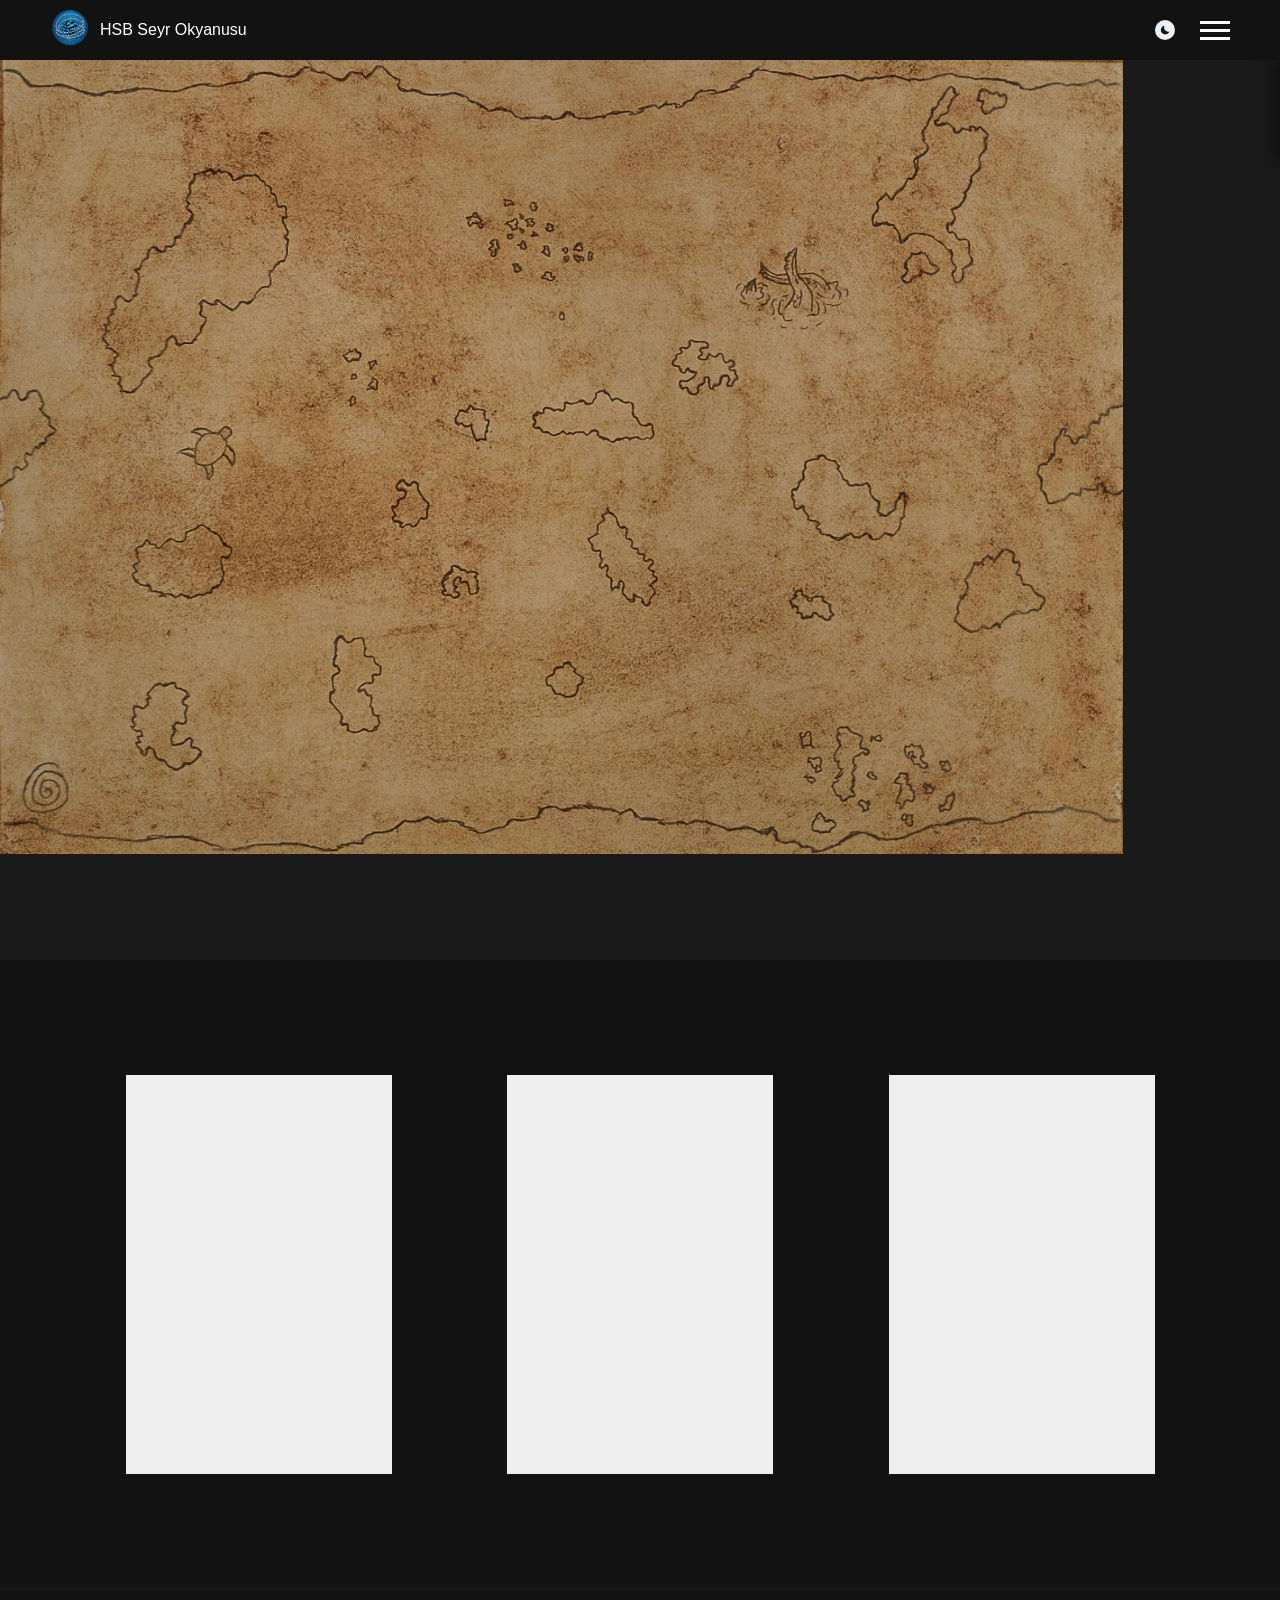
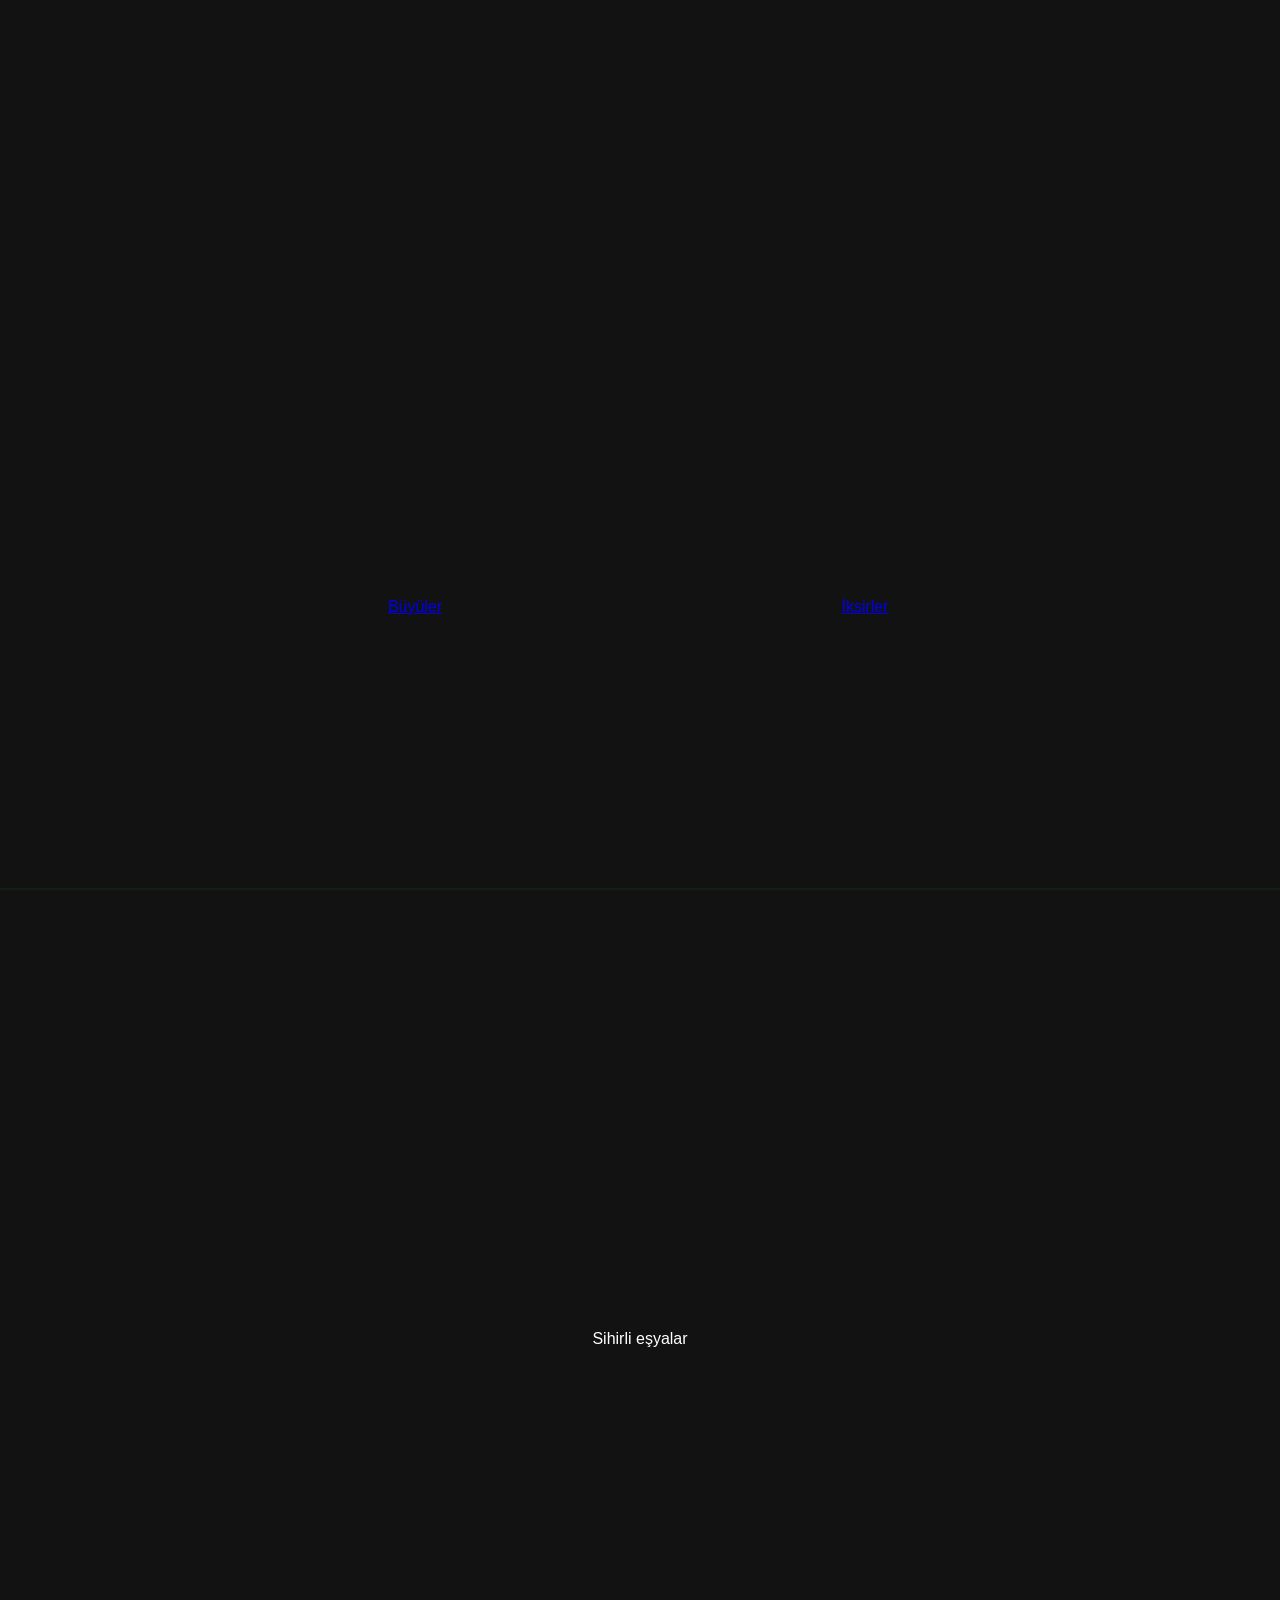
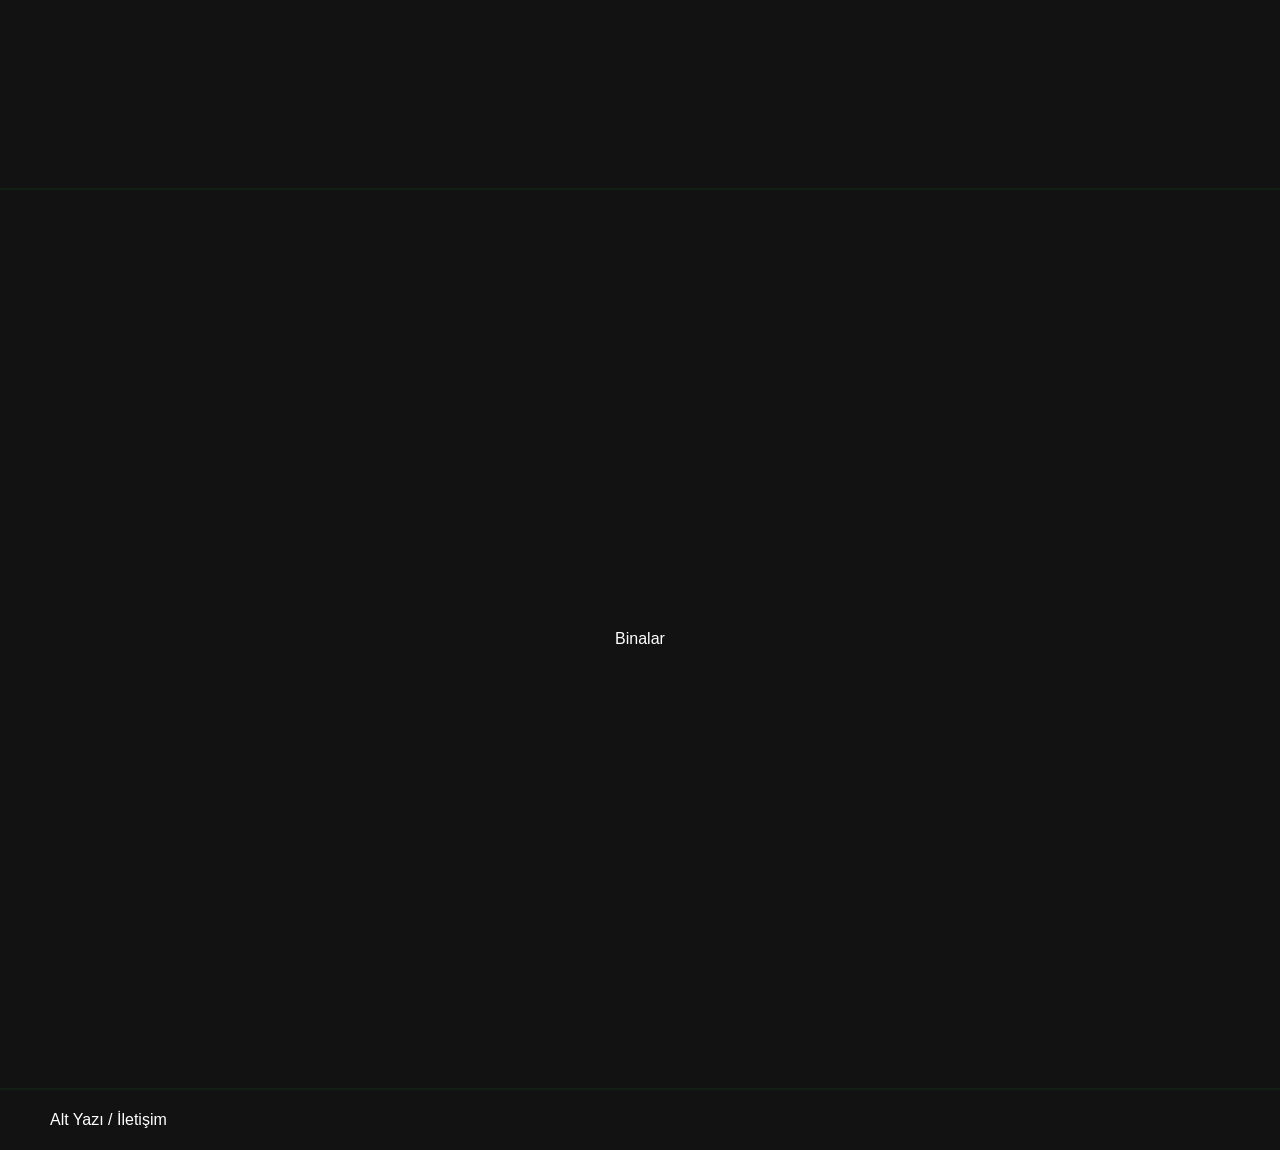
==== commit 2d84b10e: "hoyouni labri" ====
--- a/index.html
+++ b/index.html
@@ -332,7 +332,10 @@
                        id="batak"><title>KARBOJYA</title></path><path
                        style="opacity:1;fill:#eff218;fill-opacity:1;stroke-width:0;stroke-linecap:round;stroke-linejoin:round;stroke-opacity:0.99187"
                        d="m 60.250095,268.84321 101.162445,21.89088 45.10851,0.33169 60.36579,19.23745 c 0,0 21.17519,29.30694 59.03907,16.58401 20.28483,-0.45077 57.38067,-18.90577 57.38067,-18.90577 l 11.52322,-21.77608 -7.85687,-8.4432 15.01013,-31.31019 -17.58999,-29.903 5.98059,-17.70726 -17.12093,-21.108 7.97414,-19.11446 c 0,0 -7.77969,5.27462 -11.37487,7.27053 -9.81031,-5.04009 -10.08493,4.80793 -10.08493,4.80793 l -1.0554,8.32594 -2.22807,-0.11727 c 0,0 2.17969,1.15911 -1.28993,3.40073 -7.57395,-13.94117 -21.108,-1.28993 -21.108,-1.28993 l -20.52166,-12.19573 c 0,0 -10.20138,2.6262 -21.69433,3.04893 -8.79581,-3.32981 -9.96767,16.76913 -9.96767,16.76913 l -22.98426,16.65186 -2.4626,9.61587 -4.9252,7.15327 -14.30653,8.09139 -26.85406,-30.25479 c 0,0 -2.45861,-0.97515 -7.15327,-0.58633 -11.26159,-6.17811 -12.07846,-18.87994 -12.07846,-18.87994 l -10.67127,-5.51153 c 0,0 -7.55773,-1.38111 -10.55399,0.46907 -7.35646,4.54259 -9.90397,-8.63754 -14.30654,-0.82087 -4.40257,-0.50926 -12.07846,-2.1108 -12.07846,-2.1108 l -37.17353,22.74973 -8.67773,9.96767 -13.837464,12.313 0.938133,7.50506 -10.202199,5.15973 -6.918732,31.07567 z"
-                       id="livizerya"><title>LİVİZERYA</title></path></g></svg>
+                       id="livizerya"><title>LİVİZERYA</title></path><path
+       style="fill:#56f657;fill-opacity:1;stroke-width:0;stroke-linecap:round;stroke-linejoin:round;stroke-opacity:0.99187"
+       d="m 344.37561,425.76937 c -0.54992,3.91352 -3.33056,7.29646 -2.15593,11.06983 0.45942,1.47584 5.98899,4.05098 7.37989,1.82425 2.85578,-4.57191 4.60334,0.0967 6.21901,-1.20234 1.43186,-1.15126 2.89459,-1.35767 3.56556,-3.06805 0.31328,-0.79859 -0.6737,-1.91162 -0.12438,-2.57052 0.40175,-0.4819 1.43013,0.20281 1.8657,-0.24876 0.29881,-0.30979 0.28638,-0.88649 0.12438,-1.28526 -0.93371,-2.29846 -4.62005,-2.56633 -5.68002,-4.80936 -0.80312,-1.69951 1.35371,-4.42633 -0.0829,-5.63856 -1.44305,-1.21766 -3.70945,0.82857 -5.59713,0.87066 -1.64022,0.0366 -2.35844,-0.35314 -4.89228,-0.53898 -2.1607,2.053 -0.3967,3.99442 -0.6219,5.59709 z"
+                       id="labirent" /></g></svg>
                         
 
 
--- a/har.css
+++ b/har.css
@@ -34,6 +34,9 @@
     width: 100%;
     height: 100%;
     object-fit: contain; /* Resimlerin yamulmasını engeller */
+    -webkit-user-drag: none; /*resimler hareket etmesin*/
+    user-select: none; /*resimler hareket etmesin*/
+    pointer-events: none; /*resimler hareket etmesin*/
 }
 
 #parsomen-img {
@@ -104,7 +107,7 @@
     right: -33%; /* Hidden by default */
     top: 0;
     width: 33%;
-    height: 100%;
+    height: 100px;
     background: #f4e4bc; /* Parchment-like color */
     box-shadow: -5px 0 15px rgba(0,0,0,0.5);
     transition: right 0.5s ease;
@@ -266,7 +269,7 @@
     right: -33%; /* Hidden by default */
     top: 0;
     width: 33%;
-    height: 100%;
+    height: 100px;
     background: #f4e4bc; /* Parchment-like color */
     box-shadow: -5px 0 15px rgba(0,0,0,0.5);
     transition: right 0.5s ease;
@@ -343,15 +346,15 @@
 
 /* #region ölçek */
 .hareketli{
+    width: 125px;
+    height: 20px;
     position: absolute;
     user-select: none;
     z-index: 1000;
-    touch-action: none;
     background-image: url('ölçek.png');
     background-position: center;
-    background-repeat: no-repeat;
-    background-size: cover;
-    transform-origin: center;
+    background-size: 100% 100%;
+    font-size: 5px;
 }
 
 .döndüren {
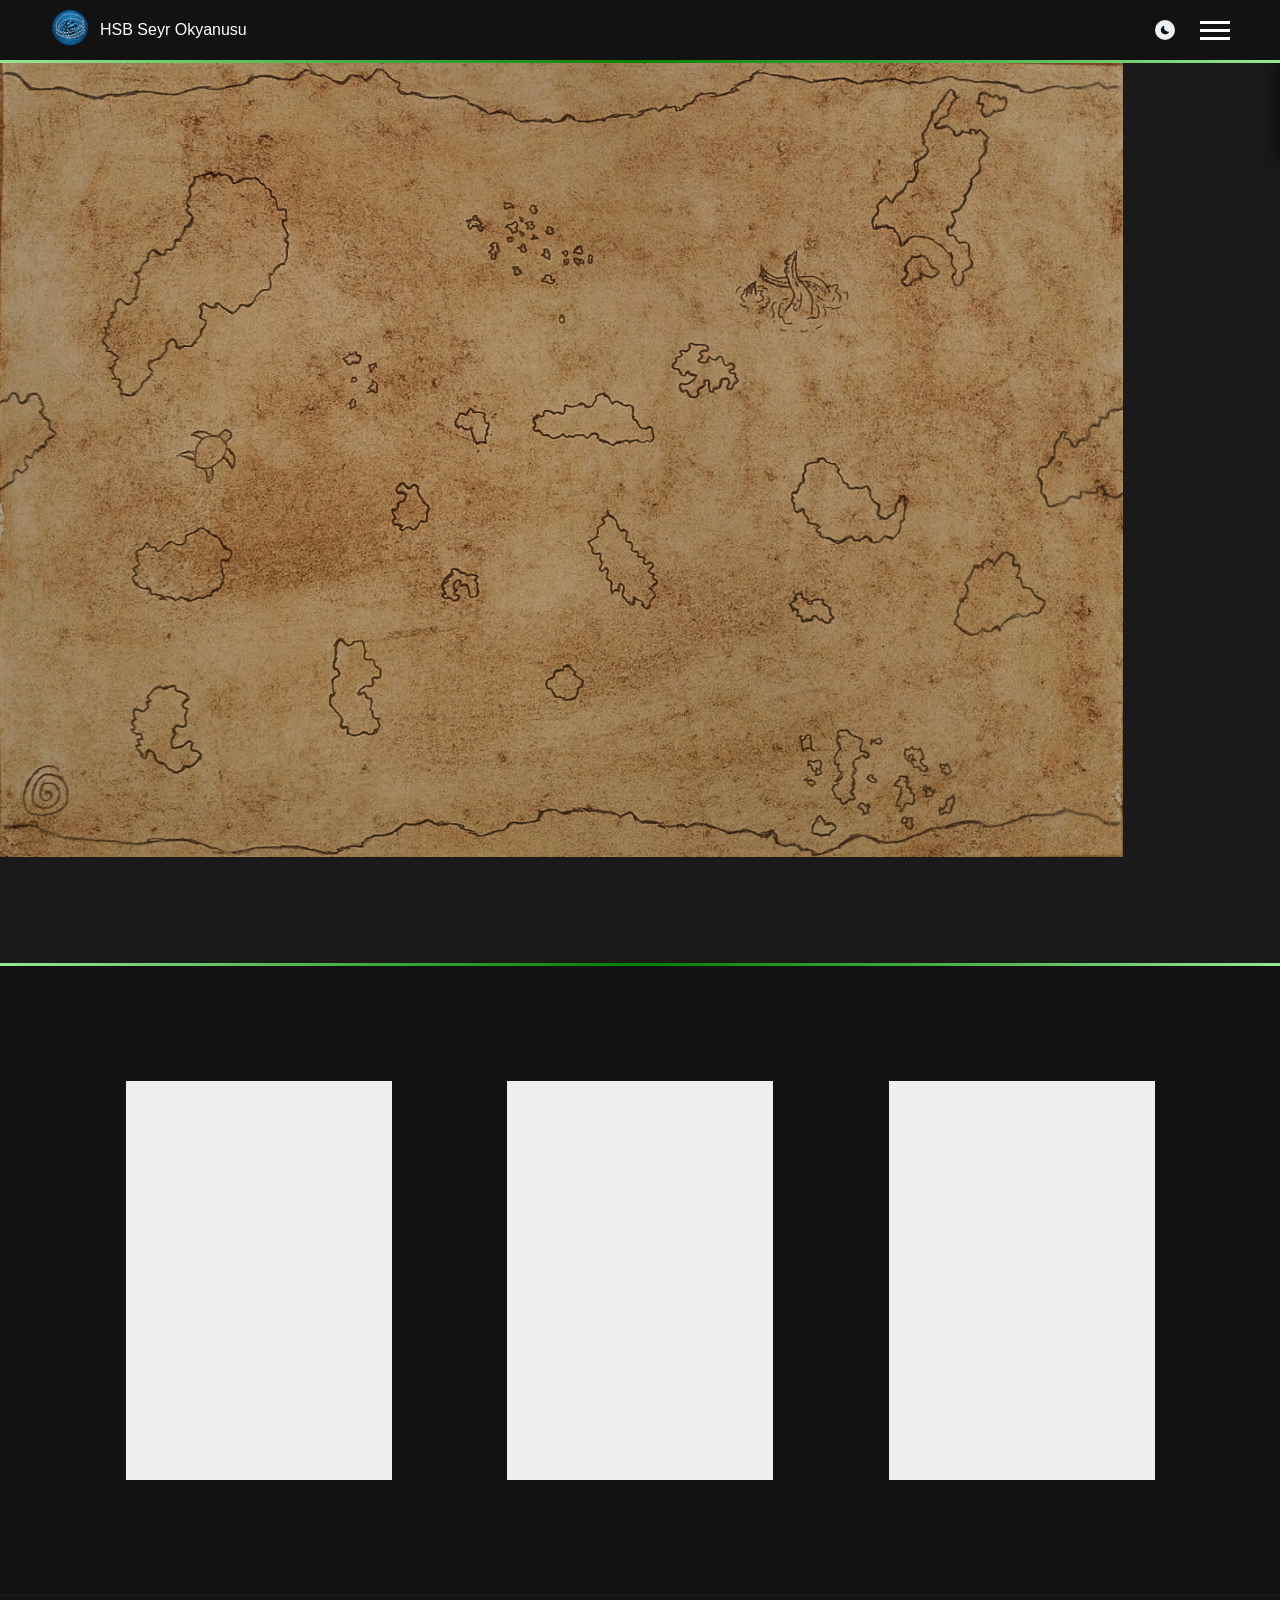
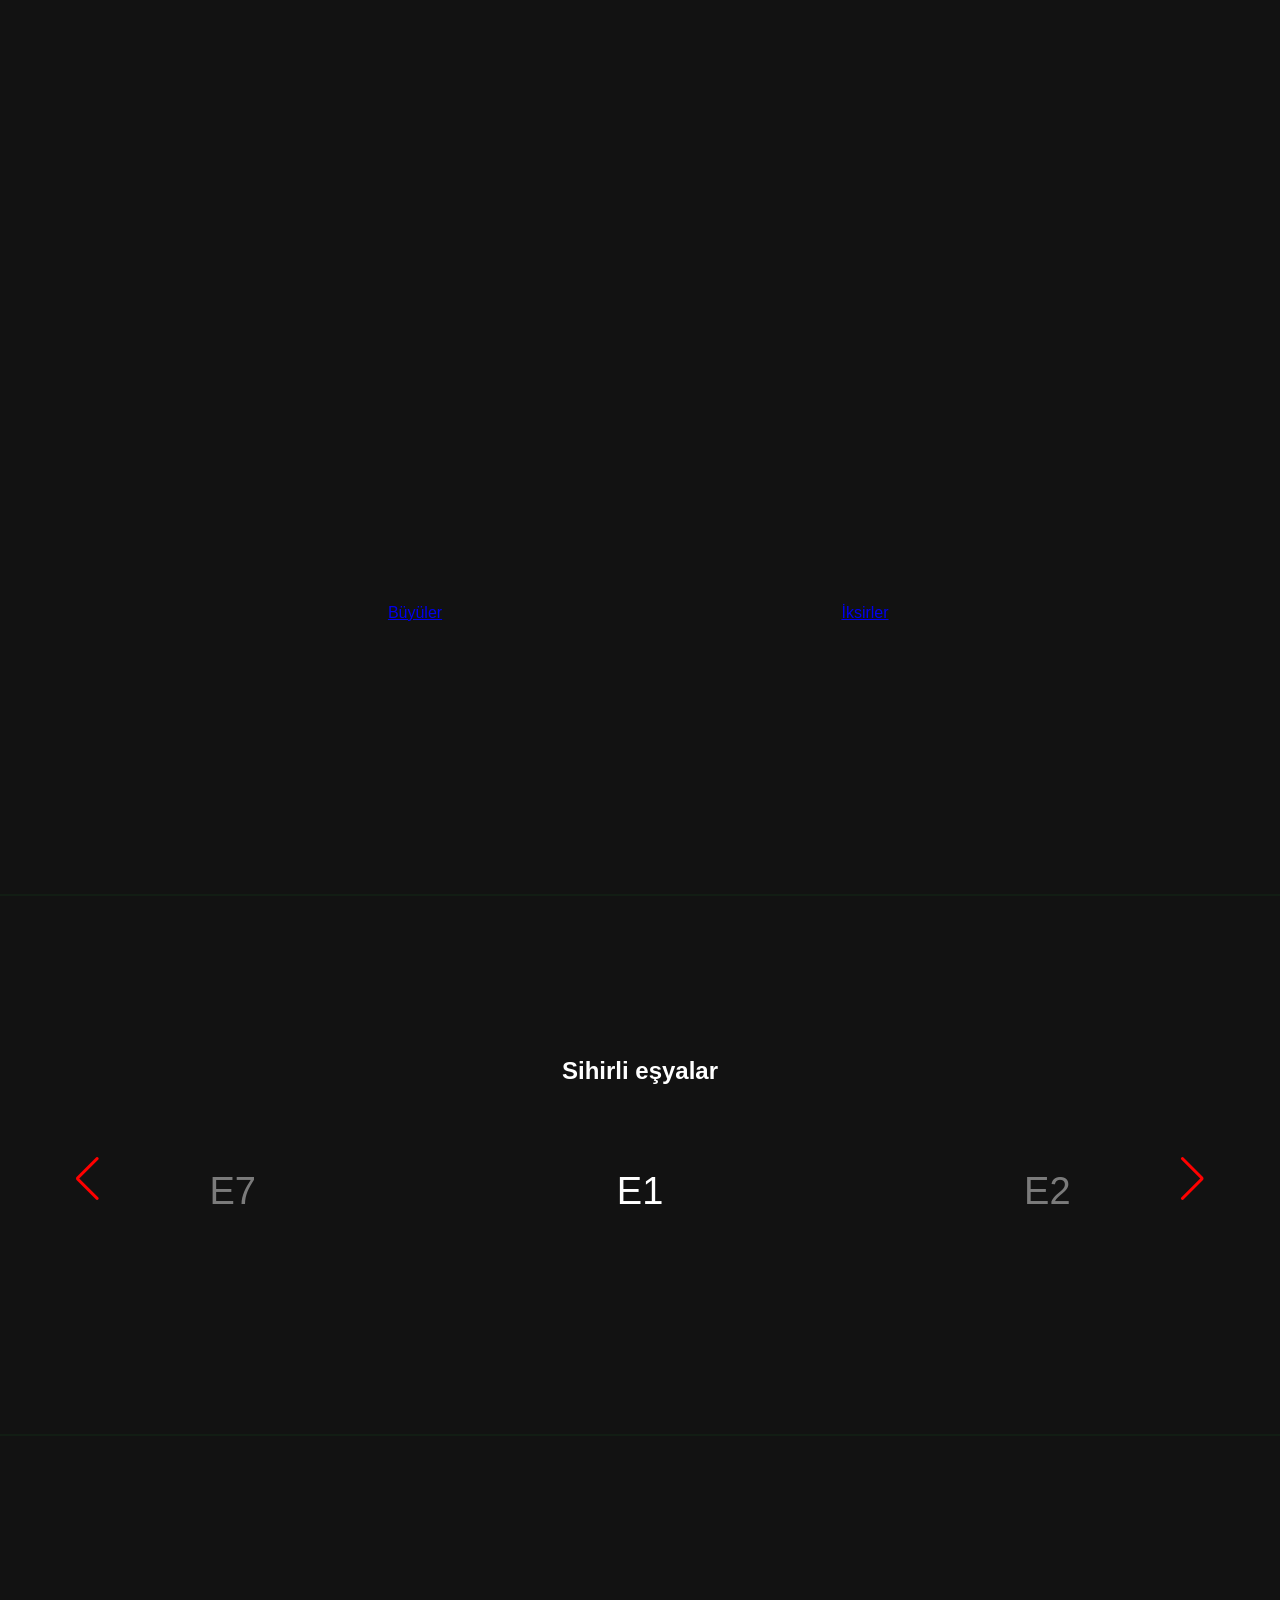
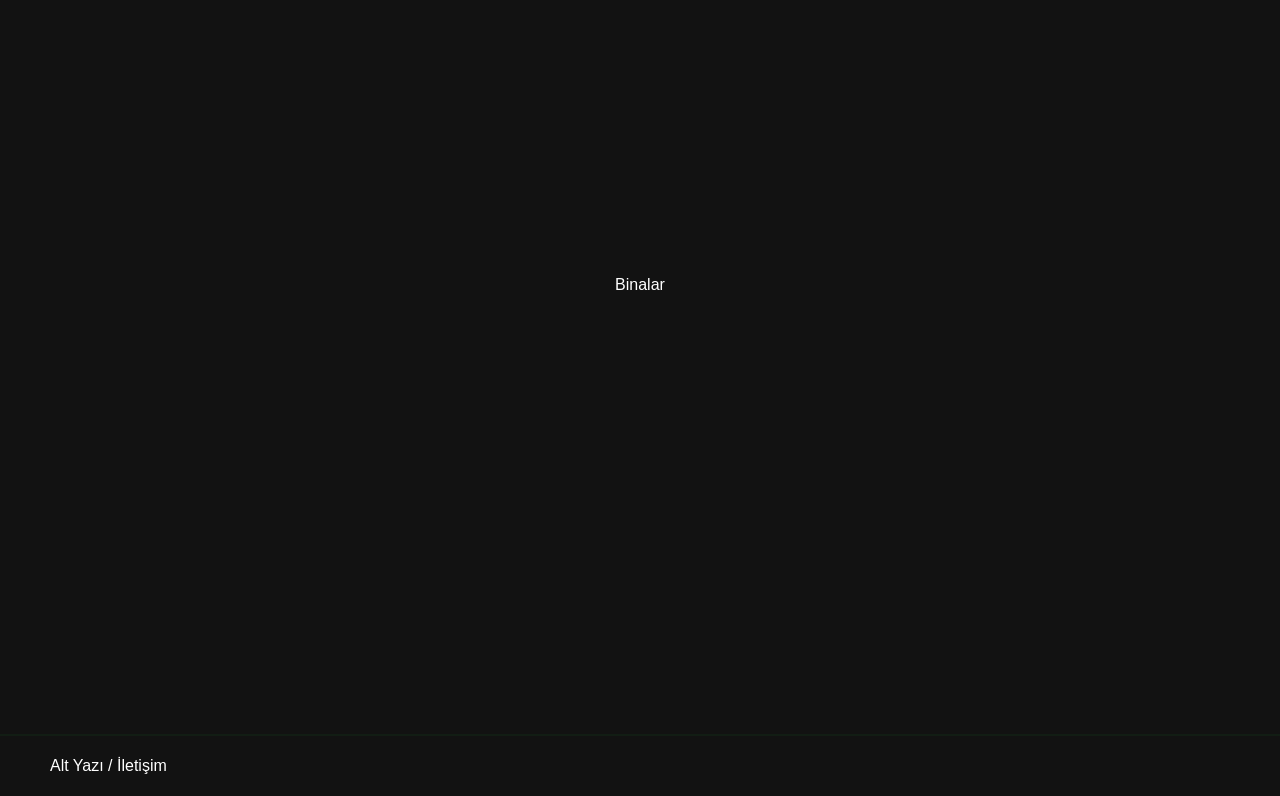
==== commit 472d1a4f: "crocro www" ====
--- a/index.html
+++ b/index.html
@@ -2,6 +2,8 @@
 <html>
     <head>
         <link rel="icon" type="image/png" href="favicon-removebg-preview.png">
+        <!--crousel lib--> <link rel="stylesheet"  href="https://cdn.jsdelivr.net/npm/swiper@11/swiper-bundle.min.css"/>
+        <!--crousel css--> <link rel="stylesheet"  href="kaydırgaç.css">
         <link rel="stylesheet" href="har.css">
         <meta charset="UTF-8">
         <meta name="robots" content="noindex">
@@ -146,6 +148,13 @@
                 border-color: #3498db; /* Kenarlık parlaması */
 }
 
+    /* harita üst ve alt <hr>  */
+            .harhr{
+                border: none;
+                height: 3px;
+                background-image: linear-gradient(to right,  rgb(151, 231, 151),green,rgb(151, 231, 151));
+            }
+
 
             /* Resim Yolları (Buraya kendi resim linklerini koyabilirsin) */
             .btn-1 { background-image: url('büy-şap.png'); }
@@ -193,11 +202,14 @@
             <!-- Menü Linkleri -->
             <nav class="nav-menu" id="nav-menu">
                 <a href="index.html">Ana Sayfa</a>
-                <a href="iks.html">İksirler</a>
-                <a href="büy.html">Büyüler</a>
+                <a href="kumyeli_baskını.html">Kumyeli baskını</a>
+                <a href="ele-gem-hi.html" style="display: none;">Gemilerin hikayesi</a>
+                <div style="display: flex; justify-content: center; align-items: center;"><input type="text" id="innMenü" style="justify-items: center; height: 20px; width: 80px; color: green; padding: 2px; border-radius: 10px; border: 1px solid red; background: transparent;outline: none; margin-top: 20px;"></div>
                 
             </nav>
         </header>
+
+    <hr class="harhr">
 
     <!--Harita dünya-->
     
@@ -238,7 +250,7 @@
                        id="Karbojya" class="golden" /><path
                        style="fill:#e7e71e;fill-opacity:1;fill-rule:nonzero;stroke:#000000;stroke-width:1.134;stroke-linecap:round;stroke-linejoin:round;stroke-dasharray:none;stroke-opacity:0.99187"
                        d="m 595.96235,370.33983 c 0.0922,-0.0231 0.18408,-0.046 0.27631,-0.0691 0.0113,-0.0113 0.0189,-0.0295 0.034,-0.0344 0.073,-0.0242 0.77154,-0.0132 0.86328,0 0.0265,0.004 0.0442,0.0283 0.0688,0.0344 0.0658,0.0163 0.26686,-0.044 0.31071,0 0.008,0.008 -0.008,0.0265 0,0.0344 0.068,0.0682 0.34323,0.0882 0.44891,0.17267 0.0661,0.053 0.20072,0.20401 0.27632,0.24173 0.0488,0.0246 0.0703,10e-4 0.10357,0.0344 0.034,0.0336 0.0151,0.0957 0.034,0.13812 0.0302,0.06 0.0711,0.11396 0.10358,0.17263 0.0548,0.0988 0.17614,0.27155 0.20714,0.37984 0.0189,0.0642 -0.0113,0.141 0,0.20719 0.0669,0.40115 0.0692,0.76266 0.0692,1.17404 0,0.12909 0.0227,0.28645 0,0.41438 -0.008,0.0359 -0.0302,0.0676 -0.034,0.10361 -0.0378,0.25564 0.0559,0.54255 0,0.79421 -0.008,0.0405 -0.0506,0.0665 -0.0692,0.10361 -0.0151,0.0302 0.008,0.10898 0,0.13812 -0.0189,0.0706 -0.0533,0.13612 -0.0688,0.20718 -0.0265,0.12085 -0.0113,0.25871 -0.034,0.37984 -0.008,0.0355 -0.0771,0.23383 -0.034,0.27624 0.008,0.008 0.0265,-0.008 0.034,0 0.0227,0.0246 -0.0113,0.0708 0,0.10361 0.0189,0.0548 0.1565,0.12187 0.17275,0.13813 0.002,0.002 0.0673,0.10172 0.0692,0.10361 0.008,0.008 0.0302,-0.0102 0.034,0 0.0113,0.0204 -0.0113,0.0485 0,0.069 0.004,0.0102 0.0227,-0.005 0.034,0 0.0514,0.0257 0.0975,0.0629 0.13797,0.10361 0.0189,0.0181 0.0113,0.0575 0.034,0.0691 0.0302,0.0155 0.0737,-0.017 0.10358,0 0.0915,0.0523 0.12436,0.15204 0.20714,0.20719 0.0661,0.044 0.23171,0.10085 0.27632,0.13812 0.0567,0.0472 0.0794,0.12844 0.13797,0.17267 0.099,0.0743 0.11907,0.0447 0.20714,0.10361 0.0748,0.0499 0.10357,0.14961 0.17275,0.20718 0.0189,0.0147 0.0484,-0.0102 0.0692,0 0.0113,0.005 -0.008,0.0265 0,0.0344 0.0265,0.0261 0.50773,0.29401 0.55249,0.31079 0.0552,0.0204 0.11718,0.0159 0.17274,0.0344 0.0151,0.005 0.0227,0.0231 0.034,0.0344 0.034,0.0113 0.068,0.0272 0.10358,0.0344 0.051,0.0102 0.17274,10e-6 0.20714,0.0344 0.0805,0.0804 0.0227,0.0786 0.17275,0.10361 0.19504,0.0325 0.30315,-0.002 0.51797,0.0691 0.034,0.011 0.0707,-0.011 0.10357,0 0.0151,0.005 0.0189,0.028 0.034,0.0344 0.11038,0.0473 0.23474,0.0562 0.34511,0.10361 0.0382,0.0163 0.065,0.0536 0.10358,0.0691 0.034,0.0144 0.10319,-0.0174 0.13797,0 0.1512,0.0756 0.5171,0.17827 0.6906,0.20718 0.11378,0.0189 0.19467,-0.0234 0.31072,0.0344 0.0514,0.0257 0.0888,0.074 0.13797,0.10357 0.0401,0.0238 0.12776,-0.0113 0.17274,0 0.0945,0.0238 0.12096,0.0907 0.17275,0.10361 0.034,0.008 0.0703,-0.008 0.10357,0 0.0786,0.0197 0.14251,0.12728 0.20715,0.17268 0.076,0.0533 0.16669,0.0835 0.24192,0.13797 0.0643,0.0469 0.24683,0.31071 0.31071,0.31071 0.24835,-0.0265 0.55094,0.11869 0.79694,0.13948 0.10773,0.008 0.31752,-0.0265 0.44891,0 0.093,0.0189 0.18333,0.0503 0.27632,0.0692 0.13079,0.0265 0.28501,-0.034 0.41436,0 0.13986,0.034 0.10017,0.10962 0.24192,0.13797 0.0454,0.008 0.0934,-0.0113 0.13797,0 0.10736,0.0265 0.47731,0.14138 0.58704,0.20715 0.14061,0.0843 -0.002,0.0567 0.13797,0.10357 0.10924,0.0378 0.23965,0.0582 0.34511,0.10357 0.0378,0.0151 0.20715,0.10357 0.24192,0.13797 0.0408,0.0408 0.0503,0.1168 0.10357,0.13797 0.0442,0.0189 0.0975,0.0113 0.13835,0.034 0.0661,0.0397 0.0491,0.15271 0.10357,0.20715 0.0151,0.0151 0.0484,-0.0113 0.0692,0 0.0514,0.0265 0.17766,0.15762 0.20714,0.20714 0.0189,0.0302 0.0113,0.0745 0.034,0.10357 0.0189,0.0265 0.16141,0.0624 0.17275,0.0692 0.0559,0.034 0.0881,0.0964 0.13797,0.13797 0.25061,0.20866 0.0302,0.034 0.24192,0.13797 0.0503,0.0265 0.085,0.12739 0.13797,0.13797 0.0454,0.008 0.093,-0.008 0.13797,0 0.034,0.008 0.45685,0.33982 0.48346,0.37982 0.0151,0.0227 0.0151,0.051 0.034,0.0692 0.13495,0.13494 0.0189,-0.008 0.10357,0.034 0.0582,0.0302 0.0873,0.0975 0.13797,0.13797 0.034,0.0265 0.0665,0.0507 0.10357,0.0692 0.0113,0.004 0.0302,-0.0113 0.034,0 0.0113,0.0189 -0.0151,0.0529 0,0.0692 0.0151,0.0151 0.0484,-0.0113 0.0692,0 0.0631,0.0303 0.17917,0.13533 0.24154,0.17275 0.14591,0.0873 0.60465,0.26876 0.79422,0.31072 0.0737,0.0151 0.20412,-0.002 0.27631,0.034 0.0832,0.0416 0.15498,0.1047 0.24192,0.13797 0.10962,0.0423 0.23134,0.0405 0.3455,0.0692 0.12852,0.034 0.26838,0.048 0.37985,0.10357 0.0775,0.0389 0.87473,0.0748 1.03595,0.034 0.12096,-0.0302 0.25893,-0.0631 0.37981,-0.10357 0.0934,-0.0302 0.18484,-0.0673 0.27632,-0.10358 0.0386,-0.0151 0.0643,-0.0559 0.10357,-0.0692 0.0227,-0.008 0.0484,0.0113 0.0692,0 0.0113,-0.004 -0.008,-0.0265 0,-0.034 0.0699,-0.0699 0.15309,-0.12853 0.24192,-0.17275 0.0423,-0.0227 0.10093,-0.004 0.13797,-0.034 0.0302,-0.0227 0.0151,-0.0733 0.034,-0.10357 0.008,-0.0113 0.0265,0.008 0.034,0 0.008,-0.008 0,-0.0227 0,-0.034 0.0805,-0.0575 0.16859,-0.10584 0.24155,-0.17275 0.0661,-0.0609 0.10546,-0.14742 0.17274,-0.20714 0.39135,-0.19581 0,0.034 0.17275,-0.13797 0.008,-0.008 0.0265,0.008 0.034,0 0.0265,-0.0265 0.0151,-0.0741 0.034,-0.10358 0.0427,-0.0601 0.0862,-0.12058 0.13797,-0.17274 0.0408,-0.0408 0.0975,-0.0627 0.13797,-0.10357 0.18938,-0.18938 -0.23625,0.0949 0.13797,-0.17275 0.042,-0.0302 0.0952,-0.0404 0.13797,-0.0692 0.24721,-0.16481 -0.13911,0.0427 0.13797,-0.17274 0.15536,-0.12097 0.59225,-0.37271 0.75966,-0.44892 0.0227,-0.0113 0.0469,0.004 0.0692,0 0.14515,-0.0378 0.35192,-0.12852 0.48346,-0.20714 0.0113,-0.008 -0.0113,-0.0265 0,-0.034 0.0522,-0.034 0.3145,-0.10735 0.34549,-0.13797 0.008,-0.008 -0.008,-0.0265 0,-0.034 0.0189,-0.0189 0.40019,-0.22945 0.44892,-0.24154 0.10621,-0.0265 0.21205,-0.0189 0.31071,-0.0692 0.0903,-0.045 0.0983,-0.0677 0.24192,-0.10358 0.0756,-0.0189 0.16594,0.0151 0.24192,0 0.1066,-0.0227 0.20374,-0.082 0.31072,-0.10357 0.0563,-0.0113 0.11567,0.008 0.17274,0 0.099,-0.0151 0.14931,-0.034 0.24192,-0.034 0.29106,0.13722 0.6014,0.0265 0.90078,0.0688 0.0265,0.004 0.0435,0.0302 0.0692,0.034 0.0915,0.0151 0.22189,-0.0302 0.31072,0 0.0151,0.004 0.0189,0.0302 0.034,0.034 0.034,0.008 0.0703,-0.008 0.10357,0 0.0151,0.004 0.0189,0.0302 0.034,0.034 0.14477,0.0578 0.44857,0.0499 0.58703,0.034 0.008,-8.7e-4 0.2835,-0.12587 0.3455,-0.13797 0.0745,-0.0151 0.2079,-4.1e-4 0.27631,-0.034 0.11605,-0.0578 0.27632,-0.10773 0.37986,-0.17274 0.0839,-0.0525 0.158,-0.11945 0.24192,-0.17275 0.12965,-0.0824 0.28387,-0.12587 0.41436,-0.20714 0.0624,-0.0389 0.1066,-0.10509 0.17275,-0.13797 0.034,-0.0151 0.0722,-0.0151 0.10357,-0.034 0.0975,-0.0586 0.12096,-0.17286 0.20714,-0.24174 0.20148,-0.16125 0.28048,-0.27087 0.51797,-0.4489 0.2011,-0.15082 0.46502,-0.21051 0.69061,-0.31079 0.14326,-0.0636 0.0559,-0.0784 0.20714,-0.10361 0.299,-0.0498 0.63202,-0.0601 0.93234,0 0.37422,0.0749 0.98488,0.38247 1.31215,0.58703 0.0654,0.0409 0.14704,0.0553 0.20715,0.10361 0.0631,0.0505 0.10962,0.12213 0.17274,0.17267 0.0525,0.0419 0.12512,0.0561 0.17275,0.10361 0.0189,0.0181 0.0151,0.0508 0.034,0.0691 0.0189,0.0189 0.0476,0.0189 0.0692,0.034 0.0922,0.0616 0.15952,0.16632 0.24192,0.24192 0.19543,0.17917 0.39188,0.34247 0.58704,0.51797 0.10886,0.0979 0.22302,0.19354 0.31071,0.31072 0.0302,0.0412 0.0378,0.0979 0.0692,0.13797 0.0151,0.0189 0.0461,0.0227 0.0692,0.034 0.0227,0.0227 0.0495,0.0431 0.0692,0.0692 0.0151,0.0189 0.0151,0.0537 0.034,0.0692 0.0302,0.0227 0.0733,0.0151 0.10358,0.034 0.0113,0.008 0,0.0227 0,0.034 0.0227,0.0113 0.0438,0.0302 0.0692,0.034 0.13948,0.0265 0.31412,-8.3e-4 0.44888,-0.034 0.20374,-0.051 0.50731,-0.39395 0.65609,-0.51797 0.0514,-0.0431 0.11756,-0.065 0.17275,-0.10357 0.13381,-0.0575 0.19996,-0.19316 0.31071,-0.27632 0.0412,-0.0302 0.0971,-0.0382 0.13797,-0.0692 0.0522,-0.0389 0.0888,-0.0956 0.13835,-0.13797 0.0945,-0.0809 0.21357,-0.12928 0.31072,-0.20715 0.0828,-0.0661 0.16669,-0.1323 0.24192,-0.20714 0.0189,-0.0181 0.0113,-0.0548 0.034,-0.0691 0.0514,-0.0344 0.11869,-0.0383 0.17274,-0.0691 0.0265,-0.0163 0.0431,-0.0495 0.0692,-0.0691 0.0843,-0.0633 0.189,-0.11038 0.27631,-0.17267 0.0858,-0.0613 0.31752,-0.2451 0.37986,-0.27624 0.12096,-0.0606 0.29181,-0.0681 0.41436,-0.13812 0.55347,-0.31628 -0.29408,0.0887 0.31072,-0.13813 0.0389,-0.0147 0.0646,-0.0545 0.10357,-0.0691 0.16367,-0.0613 0.17841,-0.0193 0.34549,-0.0344 0.23927,-0.0219 0.2491,-0.0652 0.51797,-0.10361 0.41032,-0.0586 0.98847,0.0355 1.4158,0 0.0586,-0.005 0.11416,-0.031 0.17275,-0.0344 0.3213,-0.02 1.06029,-0.0367 1.38125,0.0344 0.36061,0.0801 0.52428,0.23579 0.82873,0.4489 0.237,0.16579 0.51139,0.26951 0.7597,0.41437 0.0718,0.0418 0.13419,0.0988 0.20714,0.13812 0.20488,0.1103 0.45909,0.15804 0.6561,0.27624 0.0265,0.0151 0.0431,0.0495 0.0692,0.0692 0.11983,0.09 0.3918,0.13079 0.51798,0.17275 0.3126,0.10433 0.62007,0.22151 0.93233,0.31071 0.31715,0.0907 1.04831,0.034 1.41576,0.034 0.21773,0 1.10955,0.0646 1.24313,-0.0692 0.34625,-0.10168 0.45572,-0.39512 0.72561,-0.58408 0.0423,-0.0302 0.0987,-0.0378 0.13797,-0.0692 0.10093,-0.084 0.14213,-0.22537 0.24154,-0.31076 0.0189,-0.0151 0.0518,0.0151 0.0692,0 0.3504,-0.30032 0.0302,-0.1134 0.27632,-0.31079 0.0302,-0.0227 0.0779,-0.009 0.10357,-0.0344 0.008,-0.008 -0.008,-0.0246 0,-0.0344 0.13079,-0.21829 0.18182,-0.31846 0.37985,-0.48343 0.0265,-0.0208 0.0401,-0.0545 0.0692,-0.0691 0.0189,-0.0102 0.0461,0.003 0.0692,0 0.2234,-0.0317 0.29635,-0.0246 0.51793,0 0.21924,0.0242 0.43882,0.038 0.6561,0.0691 0.034,0.005 0.0703,-0.008 0.10357,0 0.0884,0.0219 0.48373,0.28637 0.55248,0.3453 0.0302,0.0268 0.034,0.0787 0.0692,0.10361 0.0189,0.014 0.048,-0.009 0.0692,0 0.15309,0.0656 0.39078,0.32149 0.48343,0.4489 0.0454,0.0624 0.0661,0.13967 0.10357,0.20718 0.0113,0.0849 0.099,0.11019 0.13797,0.17267 0.0408,0.0654 0.0593,0.14402 0.10357,0.20715 0.0378,0.0537 0.19354,0.18144 0.24154,0.24154 0.0881,0.11038 -0.034,0.034 0.10358,0.13797 0.0189,0.0151 0.051,0.0151 0.0692,0.034 0.0646,0.065 0.0302,0.14553 0.13797,0.17275 0.034,0.008 0.0726,-0.0151 0.10357,0 0.14478,0.0722 0.008,0.048 0.34512,0 0.21999,-0.0302 0.40166,-0.0563 0.55248,-0.20715 0.0692,-0.0692 0.12361,-0.15687 0.20714,-0.20714 0.0302,-0.0189 0.0722,-0.0151 0.10358,-0.034 0.16707,-0.10017 0.69124,-0.65725 0.75966,-0.79412 0.0302,-0.063 -0.004,-0.25523 0,-0.3108 0.008,-0.12685 0.0265,-0.25303 0.034,-0.37984 0.0189,-0.24762 -0.034,-0.45344 0.0692,-0.69062 0.0476,-0.10856 0.11718,-0.20605 0.17274,-0.31079 0.59675,0.0363 0.0873,-0.20937 0.13797,-0.31079 0.0265,-0.0515 0.0752,-0.0881 0.10357,-0.13812 0.11756,-0.20579 0.23172,-0.41349 0.3455,-0.62156 0.0934,-0.17138 0.0227,-0.21833 0.0692,-0.31079 0.0265,-0.0515 0.076,-0.0876 0.10357,-0.13812 0.11076,-0.20337 0.20374,-0.41604 0.31072,-0.62156 0.062,-0.11911 0.16481,-0.21795 0.20714,-0.3453 0.0151,-0.0437 -0.0189,-0.097 0,-0.13812 0.33869,-0.67704 0.37985,-0.46278 0.37985,-1.13953 0,-0.1036 0.0189,-0.20858 0,-0.31079 -0.003,-0.0159 -0.034,-0.0185 -0.034,-0.0344 -0.0189,-0.16571 0.004,-0.45407 -0.0692,-0.62155 -0.0189,-0.0446 -0.0729,-0.0655 -0.10357,-0.10361 -0.0552,-0.0693 -0.0544,-0.16791 -0.10357,-0.24173 -0.0764,-0.11461 -0.1943,-0.20163 -0.27632,-0.3108 -0.15423,-0.20559 0.034,0.001 -0.20715,-0.27624 -0.0302,-0.0367 -0.0763,-0.063 -0.10357,-0.10361 -0.0378,-0.0563 -0.0968,-0.26921 -0.13797,-0.31079 -0.0378,-0.0363 -0.10508,-0.0295 -0.13797,-0.0691 -0.0151,-0.0189 -0.12171,-0.38131 -0.13835,-0.41437 -0.0408,-0.082 -0.15649,-0.0592 -0.17274,-0.17267 -0.008,-0.057 0.008,-0.11589 0,-0.17267 -0.003,-0.0159 -0.0227,-0.0231 -0.034,-0.0344 -0.0113,-0.0344 -0.0302,-0.0676 -0.034,-0.10361 -0.0302,-0.20775 -0.0839,-0.51059 -0.10357,-0.72515 -0.034,-0.37271 0.0866,-0.70989 0.13797,-1.07046 0.004,-0.034 0,-0.0691 0,-0.10358 0.0113,-0.10361 0.0113,-0.20888 0.034,-0.31079 0.0113,-0.0606 0.0571,-0.11189 0.0692,-0.17267 0.0113,-0.0564 -0.0113,-0.11646 0,-0.17267 0.0113,-0.0502 0.059,-0.0877 0.0692,-0.13812 0.059,-0.2945 -0.034,-0.62219 -0.10357,-0.89781 -0.0265,-0.10727 -0.008,-0.23802 -0.034,-0.3453 -0.034,-0.13169 -0.0839,-0.27711 -0.10357,-0.41437 -0.008,-0.0456 0.008,-0.0927 0,-0.13812 -0.0151,-0.0845 -0.10471,-0.10615 -0.13797,-0.17268 -0.13835,-0.41543 0.0658,0.11594 -0.10357,-0.13812 -0.0113,-0.0193 0.0113,-0.0485 0,-0.0691 -0.008,-0.0136 -0.54905,-0.46443 -0.58704,-0.48343 -0.065,-0.0325 -0.14477,-0.0317 -0.20714,-0.0691 -0.0265,-0.0166 -0.0401,-0.0545 -0.0692,-0.0691 -0.065,-0.0325 -0.13646,-0.0514 -0.20715,-0.0691 -0.0446,-0.0113 -0.0998,0.0257 -0.13797,0 -0.0227,-0.0144 -0.0151,-0.0509 -0.034,-0.0691 -0.0454,-0.0454 -0.53944,-0.0786 -0.58703,-0.0691 -0.10698,0.0215 -0.20639,0.0715 -0.31072,0.10361 -0.21395,0.0658 -0.43912,0.0554 -0.65609,0.10361 -0.0265,0.006 -0.0435,0.0317 -0.0692,0.0344 -0.36666,0.0408 -0.738,-0.0113 -1.105,0.0344 -0.16859,0.0212 -0.35873,-0.0106 -0.51798,0.0691 -0.36817,0.18416 0.0151,0.046 -0.13797,0.13812 -0.3591,0.21558 0.0442,-0.0393 -0.24154,0.10361 -0.0703,0.0351 -0.0382,0.12637 -0.0692,0.17267 -0.0151,0.0215 -0.0488,0.0185 -0.0692,0.0344 -0.11151,0.0892 -0.17917,0.21376 -0.27631,0.31079 -0.0189,0.0181 -0.0476,0.0204 -0.0692,0.0344 -0.0684,-0.003 -0.0151,0.0509 -0.034,0.0691 -0.008,0.008 -0.0265,-0.006 -0.034,0 -0.1425,0.0854 -0.26006,0.21459 -0.41436,0.27625 -0.0227,0.009 -0.0472,-0.007 -0.0692,0 -0.40895,0.1363 -0.39799,0.17267 -0.82876,0.17267 -0.0756,0 -0.22605,0.017 -0.31072,0 -0.1134,-0.0227 -0.13872,-0.11235 -0.24192,-0.13813 -0.17652,-0.0442 -0.40767,0 -0.58703,0 -0.20601,0 -0.73457,0.0408 -0.89779,0 -0.10924,-0.0272 -0.0703,-0.0359 -0.13797,-0.10361 -0.0151,-0.0155 -0.19089,-0.0658 -0.20714,-0.0691 -0.15272,-0.0306 -0.3368,-0.0329 -0.44892,-0.17267 -0.0151,-0.0181 0.0151,-0.0528 0,-0.0691 -0.068,-0.068 -0.2079,-0.0352 -0.27631,-0.10361 -0.076,-0.0759 -0.12323,-0.0615 -0.20715,-0.10361 -0.0438,-0.0219 -0.0601,-0.0818 -0.10357,-0.10361 -0.082,-0.0411 -0.22302,0.0291 -0.31072,0 -0.0151,-0.005 -0.0227,-0.0231 -0.034,-0.0344 -0.034,0 -0.0695,0.006 -0.10357,0 -0.0918,-0.0155 -0.25099,-0.14125 -0.34549,-0.17267 -0.0227,-0.007 -0.0529,0.0163 -0.0692,0 -0.0151,-0.0162 0.0189,-0.0563 0,-0.0691 -0.0302,-0.0193 -0.0699,0.007 -0.10358,0 -0.0866,-0.0174 -0.19013,-0.0749 -0.27631,-0.10361 -0.20526,-0.0684 -0.44888,-0.11238 -0.44888,-0.37984 -0.1667,-0.14742 -0.42279,-0.28168 -0.58964,-0.44854 -0.0265,-0.0253 -0.12512,-0.25258 -0.13797,-0.27624 -0.034,-0.0576 -0.0692,-0.1151 -0.10357,-0.17267 -0.034,-0.0344 -0.0764,-0.063 -0.10358,-0.10361 -0.0227,-0.0321 -0.0423,-0.18053 -0.0692,-0.20718 -0.008,-0.008 -0.0265,0.008 -0.034,0 -0.008,-0.008 0.004,-0.0238 0,-0.0344 -0.0189,-0.0478 -0.034,-0.099 -0.0692,-0.13812 -0.0378,-0.0437 -0.0975,-0.0629 -0.13797,-0.10361 -0.27254,-0.27262 0.2457,0.12005 -0.20715,-0.27625 -0.2234,-0.19531 -0.0624,0.0664 -0.24192,-0.17267 -0.0401,-0.0537 -0.0635,-0.11895 -0.10357,-0.17263 -0.0639,-0.0849 -0.14477,-0.15589 -0.20714,-0.24173 -0.0302,-0.0416 -0.0378,-0.0975 -0.0692,-0.13812 -0.0499,-0.0643 -0.12285,-0.10841 -0.17274,-0.17263 -0.0775,-0.0999 -0.12399,-0.25032 -0.20715,-0.34531 -0.0484,-0.0554 -0.12738,-0.0799 -0.17274,-0.13812 -0.0382,-0.0489 -0.0461,-0.1151 -0.0692,-0.17267 -0.0461,-0.1151 -0.10659,-0.22544 -0.13797,-0.3453 -0.0265,-0.10081 -0.004,-0.21078 -0.034,-0.31079 -0.0302,-0.0988 -0.0987,-0.18122 -0.13797,-0.27625 -0.0582,-0.14005 -0.0677,-0.3044 -0.10357,-0.4489 -0.008,-0.0249 -0.0227,-0.046 -0.034,-0.0691 -0.0113,-0.046 -0.0227,-0.0918 -0.034,-0.13812 -0.0113,-0.0573 -0.0113,-0.11869 -0.034,-0.17267 -0.0227,-0.0529 -0.0809,-0.0852 -0.10357,-0.13812 -0.0718,-0.16772 -0.10168,-0.35245 -0.17275,-0.51797 -0.004,-0.0106 -0.0265,0.008 -0.034,0 -0.0707,-0.0707 -0.10206,-0.20559 -0.17274,-0.27624 -0.10131,-0.10127 -0.23588,-0.18254 -0.3455,-0.27624 -0.10432,-0.0894 -0.19882,-0.19634 -0.31071,-0.27625 -0.30769,-0.21973 -0.0408,-0.0223 -0.31072,-0.13812 -0.0382,-0.0162 -0.0654,-0.0527 -0.10357,-0.0691 -0.0435,-0.0185 -0.0949,-0.0151 -0.13797,-0.0344 -0.0612,-0.0272 -0.11038,-0.0787 -0.17275,-0.10361 -0.0522,-0.0208 -0.39202,-0.0672 -0.41436,-0.0691 -0.10319,-0.009 -0.20752,0.01 -0.31071,0 -0.23436,-0.0212 -0.4615,-0.0578 -0.69065,-0.10361 -0.17463,-0.0348 0.0733,0.0776 -0.20714,-0.0344 -0.0552,-0.0219 -0.0835,-0.0977 -0.10357,-0.13812 -0.0302,-0.0596 -0.0873,-0.031 -0.13797,-0.0691 -0.0907,-0.068 -0.15612,-0.45437 -0.20715,-0.51797 -0.0227,-0.0284 -0.0752,-0.0117 -0.10357,-0.0344 -0.13117,-0.10504 -0.13835,-0.35426 -0.24154,-0.48343 -0.0495,-0.0621 -0.20526,-0.23776 -0.24192,-0.31079 -0.034,-0.0651 -0.0514,-0.13657 -0.0692,-0.20718 -0.008,-0.0336 0.0151,-0.0727 0,-0.10361 -0.14855,-0.29741 -0.14704,-0.45684 0.034,-0.75969 0.0378,-0.0601 0.10698,-0.17429 0.17275,-0.20718 0.0189,-0.0102 0.0499,0.0129 0.0692,0 0.048,-0.0317 0.0692,-0.11971 0.0692,-0.17267 0,-0.21621 0.46509,-0.23379 0.65605,-0.27624 0.12134,-0.0268 0.20715,-0.0479 0.20715,-0.0344 0,0.0658 -0.20299,0.0344 -0.37985,0.0344 -0.17275,0 -0.3455,0.0106 -0.51798,0 -0.13986,-0.009 -0.24721,-0.0771 -0.37985,-0.10361 -0.0227,-0.005 -0.0476,0.009 -0.0692,0 -0.0661,-0.0265 -0.10622,-0.0771 -0.17275,-0.10361 -0.034,-0.0136 -0.0779,-0.009 -0.10357,-0.0344 -0.0151,-0.0162 0.0113,-0.0485 0,-0.0691 -0.004,-0.0102 -0.0227,0 -0.034,0 -0.0227,-0.046 -0.0499,-0.0903 -0.0692,-0.13812 -0.0911,-0.22752 0.22378,-0.34319 0.24155,-0.41438 0.008,-0.0336 -0.0113,-0.0715 0,-0.10361 0.0302,-0.0712 0.19542,-0.14919 0.24192,-0.20718 0.52523,-0.65654 -0.16481,0.10433 0.37985,-0.37984 0.0431,-0.0382 0.0597,-0.10066 0.10357,-0.13812 0.32357,-0.27741 -0.0189,0.0603 0.24192,-0.0691 0.11529,-0.0576 0.0767,-0.1151 0.17275,-0.17267 0.0435,-0.0261 0.15006,-0.0359 0.17274,-0.10361 0.034,-0.10595 0.0227,-0.23553 0.034,-0.3453 0.0416,-0.41611 0.0692,-0.82161 0.0692,-1.24312 -0.0113,-0.16133 -0.0302,-0.3224 -0.0378,-0.48397 -0.0151,-0.31117 -0.0189,-0.6205 -0.034,-0.93234 -0.008,-0.16791 0.0265,-0.35192 0,-0.51797 -0.0227,-0.13812 -0.0922,-0.41437 -0.10358,-0.51796 -0.0302,-0.26313 0,-0.52948 0,-0.79421 0,-0.0839 -0.0189,-0.27455 0,-0.37984 0.0423,-0.25387 0.0922,-0.50646 0.13797,-0.75969 0.0113,-0.0633 0.0484,-0.13782 0.034,-0.20718 -0.0533,-0.26695 -0.12889,-0.75554 -0.27631,-1.0014 -0.0151,-0.028 -0.0522,-0.0411 -0.0692,-0.0691 -0.0189,-0.0314 -0.0151,-0.0724 -0.034,-0.10361 -0.0151,-0.028 -0.051,-0.042 -0.0692,-0.0691 -0.0378,-0.0556 -0.12172,-0.2564 -0.13797,-0.31079 -0.0151,-0.0562 -0.0113,-0.11903 -0.034,-0.17267 -0.0227,-0.0526 -0.0718,-0.0902 -0.10357,-0.13812 -0.0828,-0.12399 -0.141,-0.28199 -0.20715,-0.41437 -0.0151,-0.0325 -0.0113,-0.0745 -0.034,-0.10361 -0.0151,-0.0204 -0.051,-0.0162 -0.0692,-0.0344 -0.0631,-0.0633 -0.11529,-0.16772 -0.20715,-0.20718 -0.10054,-0.043 -0.21319,-0.0548 -0.31071,-0.10361 -0.0601,-0.0299 -0.11113,-0.0763 -0.17275,-0.10361 -0.18484,-0.0821 -0.42525,-0.0988 -0.62158,-0.13813 -0.0677,-0.0136 -0.13873,0.008 -0.20714,0 -0.12777,-0.0144 -0.2544,-0.0412 -0.37986,-0.0691 -0.17236,-0.0383 -0.34813,-0.116 -0.51793,-0.17267 -0.43172,-0.1439 -0.95536,-0.25836 -1.4158,-0.20718 -0.27934,0.031 -0.44642,0.20794 -0.69061,0.3453 -0.15498,0.0872 -0.80911,0.33215 -0.96688,0.34531 -0.20639,0.0174 -0.41456,-0.009 -0.62155,0 -0.21546,0.009 -0.43942,0.0855 -0.65609,0.10361 -0.36666,0.0306 -0.73597,0.0344 -1.10497,0.0344 -0.32357,0 -0.68373,0.0388 -1.0014,-0.0344 -0.0835,-0.0193 -0.31752,-0.13907 -0.37985,-0.17267 -0.0817,-0.044 -0.15876,-0.0966 -0.24154,-0.13812 -0.0556,-0.0276 -0.12172,-0.0336 -0.17275,-0.0691 -0.33944,-0.23769 -0.60658,-0.72218 -0.93234,-1.0014 -0.15422,-0.13219 -0.33302,-0.28744 -0.51797,-0.37985 -0.034,-0.0162 -0.0726,-0.0151 -0.10357,-0.0344 -0.0624,-0.0391 -0.11114,-0.0972 -0.17275,-0.13812 -0.14024,-0.0936 -0.30694,-0.084 -0.44891,-0.17267 -0.0416,-0.0257 -0.0654,-0.0731 -0.10357,-0.10361 -0.0628,-0.0502 -0.26498,-0.14609 -0.31072,-0.20718 -0.008,-0.011 -0.073,-0.15732 -0.10357,-0.17267 -0.13911,-0.0696 -0.30429,-0.0554 -0.44891,-0.10361 -0.12815,-0.0427 0.0419,-0.0344 -0.0692,-0.0344 -0.96431,-0.64159 0.11529,0.12228 -0.44989,-0.38009 -0.0968,-0.086 -0.2045,-0.10735 -0.31072,-0.17267 -0.10584,-0.0652 -0.19958,-0.1515 -0.31072,-0.20718 -0.0302,-0.0155 -0.0703,0.01 -0.10357,0 -0.12965,-0.037 -0.25099,-0.0985 -0.37985,-0.13812 -0.0227,-0.007 -0.0484,0.0102 -0.0692,0 -0.0971,-0.0486 -0.17918,-0.1241 -0.27632,-0.17267 -0.0189,-0.0102 -0.0469,0.006 -0.0692,0 -0.17274,-0.0494 -0.35267,-0.13639 -0.51797,-0.20719 -0.12134,-0.0521 -0.20714,-0.17951 -0.34511,-0.20718 -0.19165,-0.0383 -0.5365,-0.10051 -0.72516,-0.0691 -0.18635,0.031 -0.74284,0.34799 -0.86328,0.48344 -0.13154,0.14802 -0.22037,0.32973 -0.34549,0.48343 -0.11264,0.13854 -0.34058,0.14368 -0.48342,0.20719 -0.0525,0.0234 -0.0866,0.0779 -0.13835,0.10361 -0.0423,0.0212 -0.0937,0.0178 -0.13797,0.0344 -0.36893,0.13831 -0.73827,0.40096 -1.03591,0.65608 -0.13872,0.11885 -0.2714,0.26978 -0.37985,0.41437 -0.26233,0.34962 -0.0877,0.37985 -0.58704,0.37985 -0.0575,0 -0.1168,0.014 -0.17274,0 -0.0378,-0.009 -0.53272,-0.1884 -0.62158,-0.24173 -0.042,-0.0249 -0.0639,-0.0752 -0.10358,-0.10361 -0.13154,-0.0941 -0.16178,-0.039 -0.27631,-0.17267 -0.034,-0.0391 -0.0378,-0.0986 -0.0692,-0.13812 -0.0265,-0.0317 -0.0775,-0.0367 -0.10357,-0.0691 -0.0227,-0.0283 -0.008,-0.0779 -0.034,-0.10361 -0.0265,-0.0257 -0.0779,-0.009 -0.10357,-0.0344 -0.0378,-0.0363 -0.034,-0.099 -0.0692,-0.13812 -0.0378,-0.0437 -0.10281,-0.0582 -0.13797,-0.10361 -0.0968,-0.12425 -0.1168,-0.27421 -0.17274,-0.41438 -0.0113,-0.0238 -0.0227,-0.046 -0.034,-0.0691 -0.0227,-0.0344 -0.0529,-0.0654 -0.0692,-0.10361 -0.1323,-0.30852 -0.0688,-0.65539 -0.17274,-0.96686 -0.0454,-0.13631 -0.15649,-0.24514 -0.20715,-0.37984 -0.0435,-0.11609 -0.10243,-0.22658 -0.13797,-0.34531 -0.0189,-0.0671 -0.0189,-0.13925 -0.034,-0.20718 -0.0476,-0.19062 -0.21924,-0.33283 -0.27631,-0.51796 -0.0302,-0.10142 -0.0302,-0.21225 -0.0692,-0.3108 -0.0302,-0.0771 -0.10622,-0.13056 -0.13797,-0.20718 -0.0265,-0.0646 -0.0151,-0.14012 -0.034,-0.20718 -0.0151,-0.0493 -0.0488,-0.0908 -0.0692,-0.13812 -0.0473,-0.11045 -0.0575,-0.2344 -0.10357,-0.3453 -0.0265,-0.062 -0.0786,-0.11034 -0.10358,-0.17267 -0.0533,-0.13366 -0.0639,-0.31027 -0.10357,-0.44891 -0.0113,-0.0381 -0.16329,-0.32916 -0.17274,-0.3453 -0.0151,-0.0283 -0.0544,-0.04 -0.0692,-0.0691 -0.0113,-0.0204 0,-0.046 0,-0.0691 -0.0227,-0.0576 -0.034,-0.12221 -0.0692,-0.17267 -0.0151,-0.0234 -0.18031,-0.15921 -0.20715,-0.17267 -0.034,-0.0162 -0.0779,-0.009 -0.10357,-0.0344 -0.15762,-0.1574 -0.008,-0.10024 -0.10357,-0.17267 -0.0858,-0.0644 -0.15763,-0.0616 -0.24192,-0.10361 -0.10735,-0.0537 -0.26233,-0.16016 -0.37981,-0.20718 -0.0442,-0.0178 -0.0941,-0.017 -0.13797,-0.0344 -0.0151,-0.006 -0.0189,-0.0295 -0.034,-0.0344 -0.0665,-0.0223 -0.14062,-0.0125 -0.20715,-0.0344 -0.12134,-0.0405 -0.20147,-0.18095 -0.31071,-0.24173 -0.0416,-0.0231 -0.0968,-0.011 -0.13797,-0.0344 -0.0423,-0.0242 -0.0646,-0.0743 -0.10358,-0.10361 -0.0869,-0.0652 -0.18181,-0.11877 -0.27631,-0.17267 -0.15272,-0.0872 -0.3912,-0.14946 -0.51798,-0.27624 -0.0189,-0.0181 -0.0151,-0.0509 -0.034,-0.0691 -0.0151,-0.0144 -0.28917,-0.17267 -0.31071,-0.17267 -0.40076,-0.29912 -0.83066,-0.60109 -1.17657,-0.96736 -0.09,-0.0954 -0.13986,-0.22801 -0.24192,-0.31079 -0.0881,-0.0715 -0.21659,-0.0753 -0.31071,-0.13812 -0.0949,-0.0632 -0.13986,-0.19078 -0.24192,-0.24173 -0.0922,-0.046 0.0227,0.046 -0.0692,0 -0.32886,-0.16447 -0.71495,-0.0641 -1.07046,-0.10361 -0.49809,-0.0553 -1.02713,-0.0639 -1.51937,0.0344 -0.14893,0.0299 -0.30013,0.15139 -0.44891,0.17267 -0.0571,0.008 -0.11529,-0.006 -0.17274,0 -0.0461,0.0113 -0.0922,0.0231 -0.13797,0.0344 -0.0113,0.0113 -0.0189,0.0295 -0.034,0.0344 -0.0227,0.007 -0.0461,0 -0.0692,0 -0.034,0.0113 -0.0703,0.02 -0.10357,0.0344 -0.37044,0.15868 -0.73971,0.29745 -1.0705,0.51796 -0.0673,0.0448 -0.18333,0.067 -0.24154,0.10361 -0.0952,0.0952 -0.0949,0.10856 -0.20714,0.17267 -0.15838,0.0905 -0.28426,0.0966 -0.44892,0.17267 -0.0843,0.0389 -0.15611,0.10244 -0.24192,0.13812 -0.054,0.0227 -0.11755,0.014 -0.17274,0.0344 -0.0389,0.0147 -0.0665,0.0505 -0.10357,0.0691 -0.0556,0.0276 -0.11718,0.0414 -0.17275,0.0691 -0.0881,0.044 -0.17048,0.1805 -0.24192,0.24174 -0.0556,0.0477 -0.20072,0.13521 -0.24192,0.20718 -0.0227,0.0412 -0.0151,0.094 -0.034,0.13812 -0.0302,0.0755 -0.1134,0.0733 -0.13797,0.17267 -0.0151,0.0558 0.008,0.11555 0,0.17267 -0.004,0.0363 -0.0227,0.0691 -0.034,0.10361 -0.0113,0.0806 -0.0265,0.16072 -0.034,0.24173 -0.008,0.0629 0.0151,0.18046 0,0.24173 -0.0265,0.10399 -0.0918,0.32221 -0.13797,0.41437 -0.0302,0.0575 -0.0189,0.14648 -0.034,0.20718 -0.034,0.11556 -0.0707,0.22975 -0.10357,0.34531 -0.0302,0.10656 -0.0873,0.19607 -0.10357,0.31079 -0.0265,0.17615 0,0.37403 0,0.5525 0,0.0691 -0.0151,0.13948 0,0.20718 0.004,0.0253 0.0302,0.0436 0.034,0.0691 0.008,0.057 -0.008,0.11589 0,0.17267 0.003,0.0159 0.0302,0.0189 0.034,0.0344 0.0227,0.0649 0.0151,0.68988 0,0.75968 -0.0227,0.10641 -0.0745,0.20862 -0.10358,0.31079 -0.0189,0.0604 -0.0302,0.24782 -0.0692,0.31079 -0.0416,0.0694 -0.15989,0.2801 -0.24154,0.31079 -0.0786,0.0295 -0.16481,0.0355 -0.24192,0.0691 -0.10849,0.0475 -0.20299,0.12361 -0.31072,0.17267 -0.0227,0.01 -0.0472,-0.007 -0.0692,0 -0.0151,0.005 -0.0189,0.0272 -0.034,0.0344 -0.10244,0.0511 -0.22,0.0128 -0.31072,0.10361 -0.24267,0.16806 -0.49888,0.32917 -0.72636,0.51872 -0.008,0.005 -0.1633,0.26683 -0.20715,0.31079 -0.0419,0.0421 -0.0771,0.0163 -0.10357,0.0691 -0.0786,0.15698 -0.034,0.20934 -0.0692,0.27624 -0.0189,0.037 -0.0537,0.065 -0.0692,0.10361 -0.0227,0.0534 0.0113,0.11624 0,0.17267 -0.004,0.0253 -0.0265,0.0446 -0.034,0.0691 -0.0227,0.0718 0.0113,0.16617 0,0.24173 -0.008,0.0468 -0.0302,0.0908 -0.034,0.13813 -0.008,0.13109 0.034,0.49896 0,0.65609 -0.008,0.0405 -0.0601,0.0631 -0.0692,0.10361 -0.0151,0.0674 0.008,0.13846 0,0.20718 -0.008,0.0697 -0.0113,0.14077 -0.034,0.20718 -0.004,0.0155 -0.0302,0.0189 -0.034,0.0344 -0.0113,0.0359 -0.0113,0.22177 -0.034,0.27624 -0.0813,0.20356 -0.0386,0.0403 -0.10357,0.13812 -0.12058,0.18076 -0.24948,0.39526 -0.34549,0.58703 -0.0151,0.0325 -0.0151,0.0724 -0.034,0.10361 -0.0151,0.028 -0.051,0.042 -0.0692,0.0691 -0.12209,0.18303 -0.034,0.0991 -0.0692,0.24173 -0.0113,0.0517 -0.085,0.13551 -0.10357,0.17267 -0.0541,0.10796 -0.0151,0.13393 -0.10358,0.24173 -0.0265,0.0317 -0.0741,0.0397 -0.10357,0.0691 -0.008,0.008 0.004,0.0242 0,0.0344 -0.0718,0.14372 0.002,-0.037 -0.0692,0.0344 -0.0302,0.0295 -0.0397,0.0742 -0.0692,0.10361 -0.0835,0.0837 -0.32545,0.2352 -0.41436,0.27625 -0.076,0.0351 -0.16367,0.039 -0.24154,0.0691 -0.22075,0.0849 -0.28123,0.14798 -0.51798,0.20718 -0.0593,0.0147 -0.24494,0.0437 -0.31071,0.0691 -0.20601,0.0792 -0.50962,0.24918 -0.72516,0.31079 -0.034,0.01 -0.0699,-0.008 -0.10357,0 -0.20298,0.0507 -0.38964,0.17592 -0.58703,0.24173 -0.0544,0.0181 -0.11529,0 -0.17275,0 -0.44385,0 -0.8463,-0.0648 -1.27768,-0.17267 -0.17199,-0.043 -0.34435,-0.0689 -0.51793,-0.10361 -0.0714,-0.0144 -0.13533,-0.0571 -0.20715,-0.0691 -0.33339,-0.0556 0.0979,0.0921 -0.34549,-0.0344 -0.10168,-0.0291 -0.24872,-0.17732 -0.34549,-0.24173 -0.0737,-0.0491 -0.13646,-0.0159 -0.20714,-0.0691 -0.0885,-0.0663 -0.14705,-0.18503 -0.24192,-0.24173 -0.0416,-0.0833 -0.12021,-0.008 -0.17275,-0.0344 -0.11491,-0.0575 -0.53816,-0.45866 -0.62155,-0.5525 -0.0854,-0.096 -0.20034,-0.36957 -0.24192,-0.48343 -0.0423,-0.11597 -0.034,-0.23856 -0.10357,-0.34531 -0.0506,-0.0759 -0.0869,-0.1648 -0.13797,-0.24173 -0.11982,-0.17985 -0.35078,-0.29242 -0.41436,-0.48343 -0.11567,-0.069 -0.23209,-0.13672 -0.34701,-0.20714 -0.29332,-0.17982 0.10131,0.0587 -0.20714,-0.17267 -0.0737,-0.0553 -0.69839,-0.1292 -0.82876,-0.17267 -0.0488,-0.0163 -0.0892,-0.0528 -0.13797,-0.0691 -0.0484,-0.0162 -0.12701,0.0227 -0.17275,0 -0.0151,-0.007 -0.0189,-0.0295 -0.034,-0.0344 -0.0586,-0.0197 -0.43667,-0.0155 -0.48342,0 -0.0151,0.005 -0.0189,0.0314 -0.034,0.0344 -0.0563,0.0113 -0.11681,-0.014 -0.17275,0 -0.17161,0.0429 -0.0544,0.0402 -0.27632,0.10361 -0.0866,0.0246 -0.18749,0.0197 -0.27632,0.0344 -0.17652,0.0295 -0.21772,0.096 -0.34549,0.17267 -0.11604,0.0696 -0.0794,-8.2e-4 -0.17274,0.0691 -0.11,0.0826 -0.43058,0.32564 -0.55253,0.37984 -0.0537,0.0238 -0.1202,0.008 -0.17274,0.0344 -0.1066,0.0533 -0.16972,0.15388 -0.27632,0.20718 -0.15044,0.0753 -0.33264,0.071 -0.48346,0.13812 -0.11416,0.0508 -0.15763,0.12119 -0.27632,0.13812 -0.1289,0.0185 -0.22642,0.005 -0.34511,0.0344 -0.0265,0.006 -0.0461,0.0231 -0.0692,0.0344 -0.034,0.0113 -0.068,0.0272 -0.10357,0.0344 -0.12928,0.0257 -0.0189,-0.0589 -0.20714,0.0344 -0.0741,0.037 -0.13306,0.101 -0.20715,0.13812 -0.0574,0.0287 -0.2491,0.0329 -0.34549,0.0691 -0.14477,0.0543 -0.38571,0.10652 -0.51797,0.17267 -0.0302,0.0147 -0.042,0.051 -0.0692,0.0691 -0.099,0.0659 -0.35418,0.0827 -0.48342,0.13812 -0.0711,0.0302 -0.14553,0.0573 -0.20715,0.10361 -0.0265,0.0197 -0.0401,0.0545 -0.0692,0.0691 -0.065,0.0325 -0.14062,0.0395 -0.20714,0.0691 -0.0378,0.017 -0.0646,0.0545 -0.10358,0.0691 -0.1769,0.0663 -0.17803,-0.008 -0.34549,0.10358 -0.0541,0.0363 -0.0828,0.10361 -0.13797,0.13812 -0.0847,0.0528 -0.28992,0.0779 -0.37985,0.10361 -0.12247,0.0351 -0.21281,0.10497 -0.34549,0.13812 -0.0227,0.006 -0.048,-0.009 -0.0692,0 -0.12889,0.0553 -0.27253,0.17565 -0.41436,0.20718 -0.0786,0.0174 -0.16405,-0.0223 -0.24154,0 -0.28804,0.0823 -0.56617,0.20457 -0.86328,0.24173 -0.18144,0.0227 -0.37082,-0.02 -0.55248,0 -0.43089,0.0479 -0.88392,0.1202 -1.31219,0.0344 -0.11907,-0.0238 -0.20941,-0.0874 -0.31072,-0.13812 -0.0378,-0.0181 -0.0646,-0.0939 -0.10357,-0.10361 -0.034,-0.008 -0.0699,0.008 -0.10357,0 -0.0151,-0.004 -0.0227,-0.0231 -0.034,-0.0344 -0.0227,-0.0113 -0.0442,-0.0284 -0.0692,-0.0344 -0.0559,-0.014 -0.11642,0.0113 -0.17274,0 -0.17615,-0.0351 0.048,-0.034 -0.13797,-0.10357 -0.1032,-0.0386 -0.23928,-0.0426 -0.34549,-0.0691 -0.0919,-0.0231 -0.18447,-0.0807 -0.27632,-0.10357 -0.0227,-0.006 -0.0473,0.007 -0.0692,0 -0.0151,-0.005 -0.0189,-0.0306 -0.034,-0.0344 -0.034,-0.008 -0.0699,0.007 -0.10357,0 -0.0915,-0.0181 -0.1512,-0.11548 -0.24192,-0.13813 -0.0937,-0.0234 -0.46471,-0.13619 -0.51797,-0.20718 -0.0227,-0.0291 -0.008,-0.0779 -0.034,-0.10361 -0.0514,-0.0515 -0.14667,-0.0287 -0.20715,-0.0691 -0.0113,-0.006 0.0113,-0.0318 0,-0.0344 -0.0446,-0.0113 -0.0926,0.006 -0.13797,0 -0.11642,-0.0166 -0.23322,-0.0466 -0.34549,-0.0691 -0.13268,-0.0265 -0.28161,0.0265 -0.41436,0 -0.0151,-0.003 -0.0189,-0.0272 -0.034,-0.0344 -0.11227,-0.0561 -0.0896,-0.0713 -0.37982,-0.10361 -0.32432,-0.0359 -0.67427,0 -1.00139,0 -0.74818,0 -1.49635,0 -2.24453,0 -0.054,0.13536 -0.11945,1.05656 -0.0707,1.10526 0.0189,0.0204 0.11492,0.0382 0.13797,0.0691 0.0692,0.0921 0.0227,0.13249 0.17275,0.20718 0.0975,0.0487 0.2389,0.0681 0.34511,0.10361 0.0189,0.006 0.0896,-0.014 0.10358,0 0.0189,0.0181 0.0151,0.0509 0.034,0.0691 0.0733,0.0734 0.18937,0.0803 0.27631,0.13812 0.0737,0.0491 0.0586,0.10501 0.10358,0.17267 0.0302,0.046 0.10584,0.0712 0.13797,0.10361 0.099,0.0991 0.26875,0.73022 0.31071,0.89781 0.034,0.13718 0.0189,0.40305 0,0.5525 -0.0265,0.2012 -0.11793,0.39538 -0.17274,0.58702 -0.0397,0.13877 -0.0412,0.39321 -0.10358,0.51797 -0.0151,0.0291 -0.0529,0.0408 -0.0692,0.0691 -0.0847,0.14817 -0.10433,0.36386 -0.17275,0.51796 -0.0265,0.0569 -0.10092,0.0664 -0.13834,0.10361 -0.008,0.008 0.004,0.0238 0,0.0344 -0.0189,0.0478 -0.0427,0.094 -0.0692,0.13812 -0.0151,0.028 -0.0544,0.04 -0.0692,0.0691 -0.0439,0.088 -0.0446,0.19758 -0.10357,0.27625 -0.0151,0.0204 -0.051,0.0162 -0.0692,0.0344 -0.008,0.008 0.004,0.0238 0,0.0344 -0.0302,0.071 -0.0763,0.1349 -0.10357,0.20718 -0.0662,0.17679 0.15838,-0.0773 -0.0692,0.20718 -0.0431,0.0539 -0.15196,0.0939 -0.20715,0.13812 -0.14591,0.1168 -0.25477,0.31858 -0.41436,0.41438 -0.0302,0.0189 -0.0711,0.0181 -0.10357,0.0344 -0.0227,0.0113 -0.0113,0.0575 -0.034,0.0691 -0.0189,0.0102 -0.0461,0 -0.0692,0 -0.0922,0.046 -0.189,0.0836 -0.27632,0.13812 -0.0113,0.006 0.008,0.0265 0,0.0344 -0.0378,0.0363 -0.0903,0.0499 -0.13797,0.0691 -0.0677,0.0272 -0.15044,0.0234 -0.20714,0.0691 -0.034,0.0261 -0.034,0.0787 -0.0692,0.10361 -0.0189,0.014 -0.0472,-0.007 -0.0692,0 -0.16859,0.0562 -0.0907,0.0734 -0.24154,0.10361 -0.0454,0.009 -0.0934,-0.0113 -0.13797,0 -0.18144,0.0454 -0.34511,0.17259 -0.51797,0.24173 -0.0915,0.0367 -0.18295,0.0725 -0.27632,0.10361 -0.0741,0.0246 -0.57392,0.0204 -0.6561,0 -0.38763,-0.0969 -0.10092,-0.0412 -0.41436,-0.27625 -0.0775,-0.087 -0.21848,-0.0722 -0.31072,-0.13812 -0.0601,-0.0428 -0.10999,-0.0991 -0.17274,-0.13812 -0.0745,-0.0465 -0.15838,-0.0759 -0.24154,-0.10361 -0.0227,-0.007 -0.0499,0.0129 -0.0692,0 -0.0189,-0.0359 -0.0302,-0.081 -0.0692,-0.10357 -0.17048,-0.10229 -0.36024,-0.16443 -0.55252,-0.20718 -0.13079,-0.0291 -0.31941,0 -0.44888,0 -0.21168,0 -0.44426,-0.0234 -0.65609,0 -0.19543,0.0215 -0.37196,0.0144 -0.55253,0.0344 -0.0265,0.003 -0.0438,0.0295 -0.0692,0.0344 -0.076,0.0151 -0.16632,-0.0189 -0.24154,0 -0.1478,0.037 -0.27367,0.18541 -0.41437,0.24173 -0.0635,0.0253 -0.1134,0.01 -0.17274,0.0691 -0.034,0.0336 -0.0151,0.0957 -0.034,0.13812 -0.0151,0.0291 -0.0544,0.0399 -0.0692,0.0691 -0.004,0.0102 0.008,0.0265 0,0.0344 -0.008,0.008 -0.0265,-0.008 -0.034,0 -0.008,0.008 0.008,0.0265 0,0.0344 -0.0151,0.0163 -0.0469,-0.006 -0.0692,0 -0.0699,0.02 -0.1357,0.0548 -0.20714,0.0691 -0.0454,0.009 -0.0934,-0.0113 -0.13797,0 -0.051,0.0129 -0.43433,0.18261 -0.48347,0.20718 -0.0189,0.0102 -0.0472,-0.007 -0.0692,0 -0.10357,0.0344 -0.20941,0.0631 -0.31072,0.10361 -0.0903,0.0363 -0.19656,0.0983 -0.27631,0.13812 -0.048,0.0238 -0.39297,-0.0185 -0.44892,-0.0344 -0.0994,-0.0283 -0.20638,-0.12073 -0.31071,-0.13812 -0.0454,-0.008 -0.0926,0.008 -0.13797,0 -0.065,-0.011 -0.10282,-0.0691 -0.17275,-0.0691 -0.15044,-0.11502 -0.35192,-0.0709 -0.51771,-0.13721 -0.0151,-0.006 -0.0189,-0.0295 -0.034,-0.0344 -0.0227,-0.007 -0.0495,0.0117 -0.0692,0 -0.042,-0.0249 -0.0624,-0.0777 -0.10357,-0.10361 -0.0525,-0.0329 -0.1187,-0.039 -0.17275,-0.0691 -0.24305,-0.1351 -0.42854,-0.36042 -0.65609,-0.51797 -0.15763,-0.10905 -0.32735,-0.19943 -0.48343,-0.31079 -0.23776,-0.16991 -0.42574,-0.36658 -0.69064,-0.51796 -0.12247,-0.07 -0.30316,-0.0836 -0.41437,-0.17268 -0.0382,-0.0306 -0.0654,-0.0731 -0.10357,-0.10361 -0.11453,-0.0918 -0.29484,-0.0831 -0.4144,-0.17267 -0.33339,-0.24993 -0.74606,-0.31774 -1.13952,-0.4489 -0.0488,-0.0163 -0.0892,-0.0528 -0.13797,-0.0691 -0.2302,-0.0767 -0.39985,-0.10644 -0.62154,-0.13812 -0.14515,-0.0208 -0.21924,-0.0841 -0.34549,-0.13812 -0.0714,-0.0306 -0.26309,-0.0573 -0.3455,-0.0691 -0.17199,-0.0246 -0.41625,-0.0246 -0.58703,0 -0.13381,0.0193 -0.24419,0.11102 -0.37985,0.13812 -0.16179,0.0321 -0.32093,0.0765 -0.48343,0.10361 -0.0896,0.0147 -0.18824,0.005 -0.27632,0.0344 -0.0998,0.0333 -0.20487,0.0885 -0.31071,0.10361 -0.29711,0.0424 -0.75717,0 -1.07046,0 -0.0265,0 -0.22793,-0.0136 -0.24192,0 -0.008,0.008 0.008,0.025 0,0.0344 -0.12852,0.1927 -0.0113,-0.0782 -0.13797,0.17267 -0.0839,0.16806 -0.12209,0.34103 -0.17275,0.51797 -0.0457,0.16042 -0.1459,0.1538 -0.17274,0.20718 -0.0718,0.1439 -0.15045,0.29714 -0.20715,0.4489 -0.0265,0.0691 0.0518,0 0,0.10358 -0.004,0.0102 -0.0302,-0.0113 -0.034,0 -0.0227,0.0951 0,0.24388 0,0.3453 0,0.37984 0,0.75968 0,1.13952 0.0457,0.12667 0.0953,0.25217 0.1376,0.38004 0.042,0.1267 0,0.31895 0,0.4489 0,0.16832 0.0189,0.35207 0,0.51797 -0.002,0.0163 -0.0302,0.0189 -0.034,0.0344 -0.0113,0.031 0.0113,0.0725 0,0.10361 -0.008,0.0246 -0.0302,0.0437 -0.034,0.0691 -0.008,0.0454 0.008,0.093 0,0.13812 -0.0113,0.0505 -0.0548,0.0886 -0.0692,0.13812 -0.008,0.0287 -0.0465,0.20408 -0.0692,0.24173 -0.0794,0.13234 -0.3712,0.34092 -0.51797,0.41437 -0.0556,0.0276 -0.1187,0.0383 -0.17275,0.0691 -0.0265,0.0163 -0.0401,0.0545 -0.0692,0.0691 -0.11492,0.0574 -0.1633,0.0204 -0.27632,0.0344 -0.0582,0.007 -0.11454,0.0261 -0.17275,0.0344 -0.15762,0.0227 -0.32659,-0.0261 -0.48342,0 -0.23852,0.0397 -0.77354,0.14156 -1.0014,0.10361 -0.0469,-0.008 -0.0911,-0.0291 -0.13797,-0.0344 -0.11453,-0.0129 -0.23134,0.0162 -0.34549,0 -0.051,-0.007 -0.0884,-0.0549 -0.13835,-0.0691 -0.0563,-0.0162 -0.11756,-0.014 -0.17275,-0.0344 -0.11604,-0.0435 -0.22415,-0.13226 -0.34549,-0.17267 -0.09,-0.0299 -0.18635,-0.039 -0.27632,-0.0691 -0.0488,-0.0163 -0.0884,-0.0549 -0.13797,-0.0691 -0.034,-0.01 -0.0714,0.0129 -0.10357,0 -0.0862,-0.0344 -0.15876,-0.0966 -0.24192,-0.13812 -0.10206,-0.051 -0.25515,-0.0706 -0.34549,-0.13812 -0.0189,-0.0155 -0.0189,-0.0489 -0.034,-0.0691 -0.0189,-0.0257 -0.27632,-0.25564 -0.31072,-0.27625 -0.034,-0.0204 -0.13759,-0.034 -0.17274,-0.0691 -0.0227,-0.0212 -0.0302,-0.0904 -0.0692,-0.10361 -0.10848,-0.0363 -0.1081,0.0455 -0.24154,-0.0344 -0.0227,-0.0132 -0.0151,-0.0536 -0.034,-0.0691 -0.034,-0.0253 -0.16103,-0.0805 -0.20714,-0.10361 -0.0378,-0.0189 -0.15763,-0.10633 -0.20715,-0.0691 -0.12322,0.0925 -0.2268,0.21199 -0.34549,0.3108 -0.2113,0.17622 -0.46849,0.32288 -0.62158,0.55249 -0.0265,0.0414 -0.0828,0.0553 -0.10357,0.10361 -0.0412,0.0964 -0.034,0.17876 -0.034,0.27624 0,0.002 -0.0151,0.25376 0,0.27625 0.0302,0.039 0.0763,0.063 0.10357,0.10361 0.0404,0.0606 0.0302,0.14662 0.0692,0.20718 0.0817,0.12266 0.17917,0.23436 0.27632,0.3453 0.2578,0.29465 0.78915,0.65403 0.41436,1.07046 -0.29937,0.33253 -0.1701,0.15188 -0.65609,0.44891 -0.0628,0.0384 -0.1066,0.10516 -0.17275,0.13812 -0.20752,0.10376 -0.4855,0.10255 -0.69064,0 -0.0926,-0.0463 -0.23209,-0.15649 -0.34549,-0.17267 -0.13948,-0.02 -0.30732,0 -0.44892,0 -0.0378,0 -0.24456,-0.0318 -0.27631,0 -0.008,0.008 0.0113,0.028 0,0.0344 -0.0302,0.02 -0.0779,0.009 -0.10358,0.0344 -0.0378,0.0363 -0.0378,0.0986 -0.0692,0.13812 -0.10168,0.12175 -0.28048,0.12799 -0.4144,0.17267 -0.25061,0.0836 -0.1856,0.11525 -0.41436,0.13812 -0.1599,0.0159 -0.36477,-0.046 -0.51798,0 -0.20941,0.0629 -0.38004,0.26116 -0.51793,0.41438 -0.0265,0.031 -0.0378,0.077 -0.0692,0.10361 -0.0397,0.0329 -0.0971,0.0382 -0.13797,0.0691 -0.0522,0.0391 -0.0862,0.0991 -0.13797,0.13812 -0.0624,0.0468 -0.18635,0.0734 -0.24192,0.13812 -0.0439,0.051 -0.0601,0.12172 -0.10357,0.17267 -0.0631,0.0737 -0.15536,0.053 -0.17275,0.17267 -0.008,0.047 0.0265,0.0913 0.034,0.13812 0.0113,0.0729 0.0113,0.21943 0.0692,0.27624 0.0586,0.0587 0.13419,0.0984 0.20714,0.13813 0.85043,0.46385 0.23398,0.12799 1.03595,0.41437 0.32621,0.11646 0.64328,0.25658 0.96685,0.37984 0.15989,0.0609 0.32735,0.10244 0.48346,0.17267 0.048,0.0215 0.4279,0.29442 0.44887,0.31079 0.0265,0.02 0.0401,0.0545 0.0692,0.0691 0.0423,0.0212 0.0956,0.0132 0.13797,0.0344 -0.10357,0.0577 -0.19656,0.14167 -0.3111,0.17297 -0.0302,0.009 -0.0431,-0.0495 -0.0692,-0.0691 -0.0412,-0.031 -0.0922,-0.046 -0.13797,-0.0691 -0.29597,-0.14795 -0.38858,-0.20718 -0.69064,-0.20718 -0.0389,0 -0.27972,-0.0276 -0.31072,0.0344 -0.008,0.0147 0.0265,0.02 0.034,0.0344 0.0151,0.0325 0.0151,0.0733 0.034,0.10361 0.0151,0.0215 0.051,0.0163 0.0692,0.0344 0.034,0.0355 0.0677,0.15472 0.10358,0.17267 0.0412,0.0204 0.0971,-0.0204 0.13797,0 0.0866,0.0433 0.19126,0.0527 0.27631,0.10361 0.0835,0.0136 0.11114,0.0973 0.17275,0.13812 0.0722,0.048 0.37384,-0.0894 0.55252,0 0.0113,0.005 -0.008,0.0265 0,0.0344 0.0151,0.0162 0.0529,-0.0163 0.0692,0 0.0302,0.0302 0.034,0.33355 0.034,0.41438 0,0.36832 0,0.73666 0,1.10499 0,0.22627 0.0446,0.50237 0,0.72515 -0.0227,0.11676 -0.10962,0.23205 -0.13797,0.3453 -0.0227,0.09 0.004,0.19176 -0.034,0.27625 -0.0227,0.0524 -0.10773,0.0548 -0.13797,0.10361 -0.0378,0.0594 0.0151,0.15766 -0.034,0.20718 -0.0151,0.0166 -0.0828,-0.0121 -0.10357,0 -0.0722,0.0412 -0.13457,0.0978 -0.20715,0.13812 -0.0302,0.0178 -0.0752,0.0117 -0.10357,0.0344 -0.034,0.0261 -0.034,0.0787 -0.0692,0.10361 -0.0302,0.0223 -0.24003,0.13717 -0.31072,0.17267 -0.0189,0.0102 -0.0567,-0.0197 -0.0692,0 -0.0544,0.0873 -0.0862,0.18734 -0.13797,0.27624 -0.0302,0.0497 -0.082,0.0847 -0.10358,0.13812 -0.0265,0.065 -0.0151,0.13986 -0.034,0.20718 -0.0189,0.067 -0.11226,0.20722 -0.13797,0.27625 -0.0499,0.13324 -0.0393,0.28592 -0.10357,0.41437 -0.079,0.15804 0.0151,-0.14652 -0.0692,0.10361 -0.0151,0.045 -0.008,0.0986 -0.034,0.13812 -0.0227,0.0344 -0.0775,0.0367 -0.10357,0.0691 -0.0454,0.0568 -0.0514,0.13657 -0.0692,0.20718 -0.0711,0.28365 0.27934,0.37275 0.44891,0.51797 0.0302,0.0268 0.0397,0.0742 0.0692,0.10361 0.0302,0.0295 0.19127,0.0622 0.24154,0.13812 0.059,0.0883 0.10697,0.19402 0.17275,0.27624 0.15989,0.19973 0.0665,-0.005 0.20714,0.27624 0.004,0.01 0.13343,0.37672 0.13797,0.37984 0.0189,0.0136 0.14364,0.0163 0.17275,0.10361 0.002,0.007 -0.0113,0.12663 0,0.13812 0.0265,0.0257 0.0733,0.0144 0.10357,0.0344 0.0703,0.0469 0.20752,0.1729 0.27632,0.20719 0.1769,0.0884 0.66335,0.0344 0.86327,0.0344 0.12625,0 0.68827,0.0424 0.79422,0 0.0385,-0.0155 0.0643,-0.0559 0.10357,-0.0691 0.034,-0.011 0.0696,0.006 0.10357,0 0.14893,-0.0249 0.29635,-0.0473 0.44888,-0.0691 0.29484,-0.0421 0.63421,0 0.93233,0 0.33151,-0.1196 0.50705,-0.0563 0.82782,0.0355 0.0552,0.0159 0.16368,-0.009 0.20715,0.0344 0.008,0.008 -0.008,0.0265 0,0.0344 0.0227,0.0246 0.0707,-0.011 0.10357,0 0.0465,0.0155 0.0631,0.0765 0.10357,0.10361 0.0643,0.0428 0.15271,0.049 0.20715,0.10357 0.0189,0.0181 0.0113,0.0548 0.034,0.0691 0.15762,0.10516 -0.034,-0.17354 0.17274,0.0344 0.0476,0.0475 0.0635,0.11895 0.10357,0.17267 -0.0529,0.081 0.19316,0.12417 0.20715,0.13812 0.0378,0.0363 0.0389,0.0962 0.0692,0.13812 0.0737,0.10304 0.21282,0.13585 0.27632,0.24173 0.0189,0.0336 0.034,0.13771 0.0692,0.17267 0.0707,0.0706 0.12134,0.0527 0.17275,0.13812 0.034,0.0545 0.10282,0.229 0.13797,0.27625 0.0151,0.0204 0.0537,0.014 0.0692,0.0344 0.0227,0.0291 0.0113,0.0752 0.034,0.1036 0.0265,0.0325 0.0741,0.0397 0.10358,0.0691 0.0862,0.0861 0.25893,0.43552 0.31071,0.5525 0.0507,0.11416 0.0888,0.29643 0.10357,0.41437 0.0189,0.13812 -0.034,0 0,0.20718 0.004,0.0253 0.0302,0.0438 0.034,0.0691 0.0151,0.0714 -0.0227,0.17207 0,0.24173 0.004,0.0155 0.0302,0.0189 0.034,0.0344 0.0265,0.0821 -0.0408,0.0627 0.034,0.13813 0.0189,0.0181 0.0537,0.014 0.0692,0.0344 0.0227,0.0291 0.0189,0.071 0.034,0.10361 0.008,0.0147 0.0302,0.0189 0.034,0.0344 0.008,0.0219 -0.0151,0.0507 0,0.0691 0.14099,0.1882 0.0662,-0.0396 0.17274,0.13812 0.0189,0.0314 0.008,0.0779 0.034,0.10361 0.0151,0.0163 0.0507,-0.014 0.0692,0 0.034,0.0249 0.0397,0.0742 0.0692,0.10361 0.0151,0.0159 0.11227,0.0881 0.13797,0.10361 0.15045,0.0903 0.34096,0.15619 0.48343,0.24173 0.1924,0.11533 0.37573,0.22619 0.58703,0.31079 0.14969,0.0599 0.30164,-0.002 0.44891,0.0344 0.0499,0.0125 0.0892,0.0528 0.13797,0.0691 0.099,0.0329 0.20866,0.014 0.31072,0.0344 0.034,0.007 0.0677,0.0295 0.10357,0.0344 0.16935,0.0242 0.34776,-0.017 0.51797,0 0.18749,0.0189 0.42873,0.0731 0.62155,0.0344 0.0265,-0.005 0.0438,-0.0295 0.0692,-0.0344 0.13004,-0.0261 0.20526,0.0121 0.34512,-0.0344 0.0151,-0.005 0.0189,-0.0306 0.034,-0.0344 0.034,-0.008 0.0707,0.011 0.10357,0 0.0393,-0.0132 0.0643,-0.0559 0.10357,-0.0691 0.0699,-0.0234 0.40805,-0.0238 0.48343,-0.0344 0.11188,-0.0159 0.22906,-0.0539 0.34549,-0.0344 0.20828,0.0348 0.22491,0.078 0.41436,0.17267 0.0189,0.0102 0.0484,-0.0102 0.0692,0 0.0416,0.0208 0.062,0.0829 0.10357,0.10361 0.085,0.0425 0.18824,0.0336 0.27632,0.0691 0.0151,0.006 0.0189,0.0306 0.034,0.0344 0.034,0.008 0.0718,-0.0136 0.10357,0 0.0677,0.0291 0.10168,0.11786 0.17274,0.13812 0.0673,0.0193 0.14062,0.0125 0.20715,0.0344 0.11151,0.037 0.0748,0.0792 0.17274,0.10361 0.0435,0.011 0.13155,-0.0208 0.17275,0 0.12134,0.0607 0.0824,0.17267 0.20714,0.17267 0.15876,0.25058 0.47988,0.17691 0.69518,0.31147 0.0416,0.0257 0.0665,0.0718 0.10358,0.10358 0.0438,0.0374 0.0975,0.0629 0.13797,0.10361 0.0189,0.0181 0.0151,0.0509 0.034,0.0691 0.0408,0.0407 0.0975,0.0629 0.13797,0.10361 0.0605,0.0604 0.0779,0.18132 0.13797,0.24173 0.18446,0.18431 -0.0888,-0.26347 0.17274,0.17267 0.0541,0.0903 0.1032,0.21818 0.17275,0.31079 0.13835,0.18469 0.34738,0.27223 0.51797,0.41437 0.0189,0.0166 0.0151,0.0541 0.034,0.0691 0.0627,0.0449 0.13948,0.0661 0.20715,0.10361 0.0726,0.0403 0.13003,0.10731 0.20714,0.13812 0.35608,0.14243 0.72822,0.22242 1.10501,0.27624 0.24456,0.0348 0.51952,0.0395 0.75966,0.10361 0.0949,0.0253 0.1822,0.0747 0.27632,0.10361 0.38469,0.11835 1.0556,0.19452 1.45031,0.13812 0.16405,-0.0234 0.28993,-0.14829 0.41437,-0.24173 0.0949,-0.0711 0.18144,-0.0671 0.27631,-0.13812 0.20261,-0.27016 -0.0113,-0.0466 0.24192,-0.17267 0.0983,-0.0491 0.29711,-0.30297 0.3455,-0.3453 0.0635,-0.0556 0.0986,-0.0197 0.17274,-0.0691 0.10017,-0.0669 0.15801,-0.1599 0.27632,-0.20718 0.21395,-0.0856 0.45076,-0.13907 0.65609,-0.24174 0.15158,-0.0758 0.0601,-0.0776 0.24155,-0.13812 0.24305,-0.0811 0.0952,0.008 0.27631,-0.0691 0.0748,-0.0321 0.2321,-0.15297 0.31072,-0.17267 0.10055,-0.0249 0.20714,0 0.31072,0 0.28917,0 -0.0302,0.006 0.37985,-0.0344 0.21092,-0.0212 0.42207,0.0306 0.62154,-0.0691 0.27821,-0.13918 0.41682,-0.45235 0.58704,-0.69062 0.0522,-0.0731 0.12171,-0.13309 0.17274,-0.20718 0.0832,-0.12103 0.23247,-0.49598 0.4144,-0.58703 0.034,-0.0163 0.0741,-0.0132 0.10358,-0.0344 0.40756,-0.29113 -0.18485,0.0181 0.34549,-0.27624 0.25023,-0.13895 -0.0113,0.0268 0.17274,-0.0344 0.442,-0.14734 -0.0265,0.0102 0.17275,-0.13812 0.0703,-0.0528 0.32697,-0.14167 0.41436,-0.20718 0.0446,-0.0336 0.26649,-0.30437 0.27632,-0.31079 0.0427,-0.0283 0.12663,-0.003 0.20715,-0.10361 0.0227,-0.0283 0.0189,-0.071 0.034,-0.10361 0.0627,-0.12569 0.23284,-0.1574 0.34549,-0.24173 0.008,-0.007 -0.008,-0.0265 0,-0.0344 0.062,-0.062 0.16405,0.0626 0.24154,0.10361 0.13646,0.0722 0.27896,0.13324 0.4144,0.20718 0.42605,0.23239 0.78613,0.56796 1.10497,0.93234 0.1066,0.12194 0.0567,0.21353 0.20715,0.3453 0.0265,0.0246 0.2525,0.11446 0.27631,0.13812 0.008,0.008 0,0.0231 0,0.0344 0.10358,0.10361 0.20412,0.21058 0.31072,0.31079 0.0775,0.0726 0.17426,0.12527 0.24192,0.20718 0.0953,0.11586 0.15158,0.2598 0.24154,0.37984 0.10055,0.13431 0.20715,0.15752 0.20715,0.3108 0.22491,0.13468 0.4294,0.29722 0.69162,0.34488 0.0801,0.0147 0.16443,0.009 0.24192,0.0344 0.0635,0.0212 0.10887,0.0824 0.17275,0.10361 0.0438,0.0147 0.0926,-0.006 0.13797,0 0.0941,0.0117 0.18257,0.0534 0.27632,0.0691 0.11226,0.0185 0.64071,0.0287 0.72515,-0.0344 0.0189,-0.0155 0.0113,-0.0548 0.034,-0.0691 0.0189,-0.0129 0.0484,0.0102 0.0692,0 0.16669,-0.0833 0.43133,-0.49281 0.55248,-0.62155 0.24343,-0.25848 0.28804,-0.30652 0.51797,-0.48344 0.0911,-0.0702 0.18522,-0.13653 0.27632,-0.20718 0.0265,-0.02 0.0401,-0.0545 0.0692,-0.0691 0.0113,-0.005 0.0265,0.008 0.034,0 0.008,-0.008 -0.0113,-0.0295 0,-0.0344 0.0189,-0.0102 0.0484,0.0102 0.0692,0 0.16216,-0.0812 0.1546,-0.23723 0.31072,-0.27624 0.0782,-0.0197 0.36552,-0.0333 0.44891,0 0.0302,0.0121 0.0412,0.0523 0.0692,0.0691 0.12777,0.0767 0.28539,0.12508 0.41437,0.20718 0.0835,0.0532 0.15573,0.12353 0.24154,0.17263 0.17841,0.10187 0.36704,0.12777 0.55248,0.20718 0.0794,0.034 0.24381,0.14035 0.31072,0.20718 0.0189,0.0181 0.0151,0.0508 0.034,0.0691 0.008,0.008 0.0227,0 0.034,0 0.0227,0.0113 0.0529,0.0144 0.0692,0.0344 0.034,0.0402 0.0265,0.10724 0.0692,0.13813 0.0582,0.0437 0.14893,0.0253 0.20714,0.0691 0.0412,0.031 0.0265,0.10958 0.0692,0.13812 0.068,0.0453 0.59271,0.18491 0.69065,0.17267 0.27254,-0.034 0.657,-0.23425 0.82873,-0.4489 0.0484,-0.0603 0.0669,-0.13922 0.10357,-0.20719 0.29522,-0.54807 -0.0151,0.0231 0.27632,-0.41437 0.008,-0.009 -0.008,-0.0253 0,-0.0344 0.0525,-0.0699 0.71215,-0.45267 0.79421,-0.48344 0.0548,-0.0208 0.11605,-0.0189 0.17275,-0.0344 0.31563,-0.086 0.66766,-0.14802 0.96688,-0.27624 0.0764,-0.0329 0.13079,-0.10542 0.20715,-0.13812 0.0435,-0.0185 0.0968,-0.011 0.13797,-0.0344 0.0423,-0.0242 0.0601,-0.0818 0.10357,-0.10361 0.0616,-0.031 0.1391,0.0113 0.20714,0 0.034,-0.006 0.0673,-0.0299 0.10358,-0.0344 0.17199,-0.0215 0.3811,0 0.55248,0 0.18031,0 0.37309,-0.0223 0.55252,0 0.24533,0.0306 0.24911,0.11314 0.44892,0.13812 0.31978,0.04 0.67578,0.0671 1.00139,0.0344 0.0472,-0.004 0.0911,-0.0287 0.13797,-0.0344 0.0457,-0.006 0.0945,0.0147 0.13797,0 0.0302,-0.0102 0.0401,-0.0545 0.0692,-0.0691 0.0794,-0.0396 0.71585,0.02 0.75966,0.0344 0.0151,0.005 0.0189,0.0314 0.034,0.0344 0.25024,0.0501 0.53155,-0.0181 0.79422,0.0344 0.28766,0.0575 0.60707,-0.0415 0.89779,0 0.0378,0.005 0.0673,0.031 0.10357,0.0344 0.10471,0.0106 0.27292,-0.0189 0.37981,0.0344 0.0227,0.0113 0.051,0.0163 0.0692,0.0344 0.008,0.008 -0.0113,0.0295 0,0.0344 0.0189,0.0102 0.0461,0 0.0692,0 0.034,0.0344 0.0646,0.0743 0.10357,0.10361 0.0934,0.0701 0.34285,0.13638 0.44892,0.20718 0.0113,0.006 -0.0113,0.0295 0,0.0344 0.0189,0.0102 0.0506,-0.014 0.0692,0 0.034,0.0268 0.2268,0.27129 0.24154,0.27624 0.12814,0.0427 0.0227,-0.0465 0.10357,0.0344 0.15687,0.25841 0.43478,0.42593 0.62363,0.65675 0.0586,0.0718 0.0726,0.17611 0.13797,0.24173 0.17653,0.17649 -0.048,-0.14477 0.13797,0.10361 0.0488,0.0652 0.0786,0.14757 0.13797,0.20719 0.008,0.008 0.0265,-0.008 0.034,0 0.0586,0.0588 0.0151,0.10523 0.0692,0.17267 0.0265,0.0325 0.0741,0.0397 0.10358,0.0691 0.0707,0.0706 0.079,0.16783 0.13797,0.24173 0.0559,0.0702 0.11642,0.13698 0.17274,0.20718 0.18938,0.23666 0.42121,0.30659 0.69065,0.41437 0.14968,0.06 0.2559,0.1619 0.41436,0.20718 0.24456,0.0699 0.68735,-0.10036 0.86328,-0.27624 0.0635,-0.0636 0.10924,-0.1436 0.17274,-0.20718 0.008,-0.008 0.0227,0 0.034,0 0.034,-0.0344 0.0718,-0.0665 0.10357,-0.10361 0.0378,-0.0437 0.0627,-0.0974 0.10358,-0.13812 0.26535,-0.2654 0.71744,-0.45399 1.00139,-0.69063 0.0189,-0.0166 0.0189,-0.0489 0.034,-0.0691 0.0302,-0.0381 0.0692,-0.0691 0.10357,-0.10361 0.0805,-0.1151 0.15763,-0.23292 0.24192,-0.3453 0.059,-0.0787 0.14629,-0.10179 0.20715,-0.17267 0.0438,-0.051 0.0559,-0.12519 0.10357,-0.17267 0.0265,-0.0257 0.0752,-0.0113 0.10357,-0.0344 0.13041,-0.10671 0.2544,-0.29102 0.41437,-0.37984 0.054,-0.0302 0.11944,-0.037 0.17274,-0.0691 0.0631,-0.0379 0.11113,-0.0973 0.17275,-0.13812 0.14704,-0.098 0.11793,-0.0321 0.24154,-0.13812 0.0495,-0.0424 0.0869,-0.0982 0.13797,-0.13812 0.0835,-0.065 0.18182,-0.083 0.24192,-0.17267 0.0302,-0.0428 0.0302,-0.10464 0.0692,-0.13813 0.0472,-0.0403 0.12096,-0.0348 0.17275,-0.0691 0.0227,-0.0144 0.0151,-0.0509 0.034,-0.0691 0.008,-0.008 0.0227,0 0.034,0 0.0227,-0.0231 0.048,-0.0443 0.0692,-0.0691 0.048,-0.0559 0.0839,-0.12285 0.13797,-0.17267 0.16973,-0.15554 0.35419,-0.29763 0.55249,-0.41437 0.0975,-0.0575 0.21055,-0.0851 0.31072,-0.13812 0.70754,-0.3746 0,-0.0691 0.41436,-0.20718 0.0393,-0.0132 0.0628,-0.0609 0.10357,-0.0691 0.57827,-0.11567 0.13117,0.0253 0.4144,-0.0691 0.0488,-0.0163 0.0881,-0.0566 0.13797,-0.0691 0.034,-0.008 0.0703,0.01 0.10357,0 0.0495,-0.014 0.0881,-0.0566 0.13797,-0.0691 0.10849,-0.0272 0.23701,0.0272 0.3455,0 0.0703,-0.0174 0.44294,-0.0754 0.51793,-0.0344 0.0934,0.0508 0.16103,0.13812 0.24192,0.20718 z"
-                       id="hambali" class="golden"/><path
+                       id="kecerli" class="golden"/><path
                        style="fill:#e9f218;fill-opacity:1;fill-rule:nonzero;stroke:#000000;stroke-width:1.134;stroke-linecap:round;stroke-linejoin:round;stroke-dasharray:none;stroke-opacity:0.99187"
                        d="m 562.77803,252.24376 c -0.0575,0.0231 -0.19581,0.0113 -0.17275,0.0691 0.0227,0.0575 0.23134,-0.0887 0.17275,-0.0691 -0.21357,0.0712 -0.35683,0.10943 -0.55249,0.20718 -0.23587,0.11802 -0.1614,0.11023 -0.34549,0.24173 -0.042,0.0299 -0.10168,0.0329 -0.13797,0.069 -0.0586,0.0587 -0.0794,0.14852 -0.13835,0.20719 -0.0378,0.0363 -0.0986,0.0363 -0.13797,0.0691 -0.16027,0.13351 -0.12965,0.55042 -0.20714,0.72514 -0.0707,0.15876 -0.0926,0.10052 -0.17275,0.20719 -0.0525,0.0701 -0.0643,0.16329 -0.10357,0.24169 -0.034,0.0675 -0.1134,0.13358 -0.13797,0.20718 -0.0113,0.0329 0.008,0.0701 0,0.10361 -0.004,0.0159 -0.0302,0.0185 -0.034,0.0344 -0.0302,0.12629 -0.0113,0.25005 -0.034,0.37985 -0.004,0.0253 -0.0302,0.0438 -0.034,0.0691 -0.0227,0.1106 -0.0189,0.23323 -0.034,0.3453 -0.0265,0.17339 -0.0881,0.19732 -0.17274,0.34531 -0.0302,0.0525 -0.19203,0.49581 -0.20715,0.58703 -0.0378,0.22737 0.0711,-0.0409 -0.034,0.27624 -0.004,0.0155 -0.0227,0.0231 -0.034,0.0344 -0.0227,0.0575 -0.0518,0.11306 -0.0688,0.17267 -0.0227,0.0752 -0.0265,0.29889 0,0.37984 0.034,0.10369 0.0843,0.15982 0.10357,0.27624 0.0265,0.1585 0.008,0.32486 0.034,0.48343 0.0113,0.0757 0.0843,0.17449 0.10357,0.24173 0.0113,0.0359 0.0189,0.19985 0.034,0.20718 0.0189,0.0102 0.0484,-0.0102 0.0688,0 0.0113,0.005 -0.008,0.0265 0,0.0344 0.0189,0.0181 0.0537,0.014 0.0692,0.0344 0.0227,0.0291 0.0227,0.0698 0.034,0.10361 0.0416,0.10354 0.13079,0.23451 0.20714,0.31079 0.008,0.008 0.0265,-0.008 0.034,0 0.0189,0.0174 0.0189,0.0518 0.034,0.0691 0.042,0.0421 0.13041,0.0615 0.17275,0.10361 0.0302,0.0295 0.0397,0.0742 0.0692,0.10361 0.0227,0.0212 0.0805,0.0227 0.10358,0.069 0.004,0.0102 -0.008,0.0265 0,0.0344 0.0113,0.0128 0.085,-0.005 0.10357,0 0.0813,0.0204 0.1614,0.045 0.24192,0.0691 0.12701,0.0381 0.2559,0.0726 0.37981,0.10361 0.0537,0.0132 0.11832,-0.011 0.17275,0 0.19089,0.0382 0.0431,0.0344 0.13797,0.0344 0.0302,0 0.1202,-0.0181 0.13797,0 0.008,0.008 -0.0113,0.0295 0,0.0344 0.0189,0.0102 0.0473,-0.007 0.0692,0 0.0151,0.005 0.0189,0.0272 0.034,0.0344 0.0707,0.0355 0.51797,0 0.62155,0 0.16972,0 0.3913,0.0403 0.55252,0 0.0571,-0.0144 0.1202,-0.008 0.17275,-0.0344 0.0578,-0.0287 0.11188,-0.1078 0.17274,-0.13812 0.0578,-0.0287 0.18787,0.0193 0.24192,-0.0344 0.008,-0.008 -0.008,-0.0265 0,-0.0344 0.0151,-0.0163 0.0491,0.0117 0.0692,0 0.15951,-0.0956 0.12852,-0.10005 0.24154,-0.24173 0.0113,-0.0113 0.0227,-0.0231 0.034,-0.0344 0.0113,0 0.0265,0.008 0.034,0 0.0113,-0.0102 0.0189,-0.17584 0.034,-0.20718 0.004,-0.0102 0.0302,0.01 0.034,0 0.0892,-0.14474 0.15914,-0.30036 0.24192,-0.4489 0.0745,-0.13378 0.19278,-0.26812 0.24154,-0.41438 0.0151,-0.0403 0.0227,-0.28724 0,-0.31079 -0.0189,-0.0181 -0.051,-0.0163 -0.0692,-0.0344 -0.0189,-0.0193 0.008,-0.15018 0,-0.17267 -0.004,-0.0155 -0.0227,-0.0231 -0.034,-0.0344 -0.0113,-0.0231 -0.0265,-0.0446 -0.034,-0.0691 -0.0227,-0.0691 -0.0461,-0.13812 -0.0692,-0.20718 -0.0227,-0.0676 0.003,-0.2877 0,-0.31079 -0.003,-0.0253 -0.0265,-0.0441 -0.034,-0.0691 -0.0431,-0.17332 0.0435,-0.37917 0,-0.5525 -0.004,-0.0159 -0.0302,-0.0193 -0.034,-0.0344 -0.008,-0.0227 0.0189,-0.15332 0,-0.17263 -0.008,-0.008 -0.0302,0.0102 -0.034,0 -0.0302,-0.0643 0.0227,-0.1729 0,-0.24173 -0.008,-0.0246 -0.0265,-0.0441 -0.034,-0.0691 -0.0151,-0.0542 0.0151,-0.11847 0,-0.17264 -0.0408,-0.16424 -0.0378,-0.0479 -0.0692,-0.24173 -0.008,-0.0367 0.0113,-0.10073 0,-0.13812 -0.034,-0.10686 -0.0476,-0.20291 -0.0692,-0.31079 -0.004,-0.0253 -0.0302,-0.0436 -0.034,-0.0691 -0.008,-0.0458 0.0265,-0.24797 0,-0.31079 -0.0189,-0.0478 -0.0529,-0.0893 -0.0692,-0.13812 -0.002,-0.007 0.0113,-0.12663 0,-0.13812 -0.0227,-0.0212 -0.0903,-0.0295 -0.10357,-0.0691 -0.0189,-0.0514 -0.0113,-0.12497 -0.034,-0.17267 -0.0151,-0.0291 -0.051,-0.042 -0.0692,-0.0691 -0.008,-0.01 0.008,-0.0265 0,-0.0344 -0.008,-0.008 -0.0265,0.008 -0.034,0 -0.003,-0.003 -0.0189,-0.418 -0.034,-0.44891 -0.0556,-0.11121 -0.17199,-0.0672 -0.20714,-0.17267 -0.034,-0.10361 0.0189,-0.0344 0,-0.10361 -0.0151,-0.0577 -0.0971,-0.30637 -0.10357,-0.31079 -0.0302,-0.02 -0.0745,-0.0129 -0.10357,-0.0344 -0.12474,-0.0936 0.004,-0.037 -0.034,-0.10361 -0.0412,-0.0721 -0.0794,-0.14852 -0.13797,-0.20718 -0.0476,-0.0474 -0.1221,-0.0594 -0.17275,-0.10361 -0.21735,-0.19033 -0.008,-0.0765 -0.17275,-0.24173 -0.008,-0.008 -0.0265,0.008 -0.034,0 -0.008,-0.008 0.008,-0.0265 0,-0.0344 -0.0265,-0.028 -0.41126,0 -0.41436,0 -0.0227,0 -0.20525,-0.007 -0.20714,0 -0.0227,0.0775 0,0.16114 0,0.24169 z"
                        id="Ejder_adasi" class="golden"/><path
@@ -353,8 +365,10 @@
 
     </div>
 
-
-    <div class="section dark" style="min-height: 70vh; padding: 10px; display: flex; justify-content: space-evenly;" id="kapaklık">
+    <hr class="harhr">
+
+    <!--kitaplar-->
+    <div class="section" style="min-height: 70vh; padding: 10px; display: flex; justify-content: space-evenly;" id="kapaklık">
         <div>
             <button class="kapaklık-button" style="flex:1; background-image: url('SOkap.png'); border-radius: 0; "></button>
         </div>
@@ -378,13 +392,102 @@
     </div>
 
     
-    
-    <div class="section gray">Sihirli eşyalar</div>
-    <div class="section dark">Binalar</div>
+<!--sihirli eşyalar-->
+    <div class="section" style="min-height: 60vh !important;">
+    <section class="eşyalar">
+
+    <h2>Sihirli eşyalar</h2>
+
+    <div class="swiper theswiper">
+
+        <div class="swiper-wrapper">
+
+            <div class="swiper-slide">
+                <img src="">
+                <h3>E1</h3>
+            </div>
+
+            <div class="swiper-slide">
+                <img src="">
+                <h3>E2</h3>
+            </div>
+
+            <div class="swiper-slide">
+                <img src="">
+                <h3>E3</h3>
+            </div>
+
+            <div class="swiper-slide">
+                <img src="">
+                <h3>E4</h3>
+            </div>
+
+            <div class="swiper-slide">
+                <img src="">
+                <h3>E5</h3>
+            </div>
+
+            <div class="swiper-slide">
+                <img src="">
+                <h3>E6</h3>
+            </div>
+
+            <div class="swiper-slide">
+                <img src="">
+                <h3>E7</h3>
+            </div>
+
+        </div>
+
+        <div class="swiper-button-prev"></div>
+        <div class="swiper-button-next"></div>
+
+    </div>
+
+</section>
+    </div>
+
+
+    <div class="section">Binalar</div>
 
     <!-- Alt Yazı -->
     <footer class="header-footer">Alt Yazı / İletişim</footer>
     </div>
+
+    <!--crousel lib-->
+    <script src="https://cdn.jsdelivr.net/npm/swiper@11/swiper-bundle.min.js"></script>
+    <!--crousel script-->
+    <script>
+        new Swiper(".theswiper",{
+
+    slidesPerView:3,
+
+    centeredSlides:true,
+
+    loop:true,
+
+    spaceBetween:70,
+
+    navigation:{
+        nextEl:".swiper-button-next",
+        prevEl:".swiper-button-prev",
+    },
+
+
+    breakpoints:{
+
+        768:{
+            slidesPerView:3
+        },
+
+        0:{
+            slidesPerView:1.2
+        }
+
+    }
+
+});
+    </script>
     <!--light mode script-->
         <script>
             document.getElementById('ld-mode').addEventListener('click',function(){this.classList.toggle('Lmd'); if(this.classList.contains('Lmd')){document.body.style.background='#FDF6E3'; document.body.style.color='#1E1E1E'} else{document.body.style.background=''; document.body.style.color=''} });
--- a/kaydırgaç.css
+++ b/kaydırgaç.css
@@ -0,0 +1,50 @@
+.eşyalar{
+    width:90%;
+    margin:auto;
+    padding:80px 0;
+    text-align:center;
+}
+
+.swiper{
+    padding:60px 0;
+}
+
+.swiper-slide{
+    display:flex;
+    flex-direction:column;
+    align-items:center;
+    transition:.4s;
+    opacity:.45;
+    transform:scale(.75);
+
+}
+
+.swiper-slide img{
+
+    width:200px;
+    height:auto;
+    margin-bottom:25px;
+
+}
+
+.swiper-slide-active{
+
+    transform:scale(1);
+    opacity:1;
+
+}
+
+.swiper-slide h3{
+
+    font-size:38px;
+    font-weight:normal;
+
+}
+
+.swiper-button-prev,
+.swiper-button-next{
+
+    color:#ff0000;
+    
+
+}
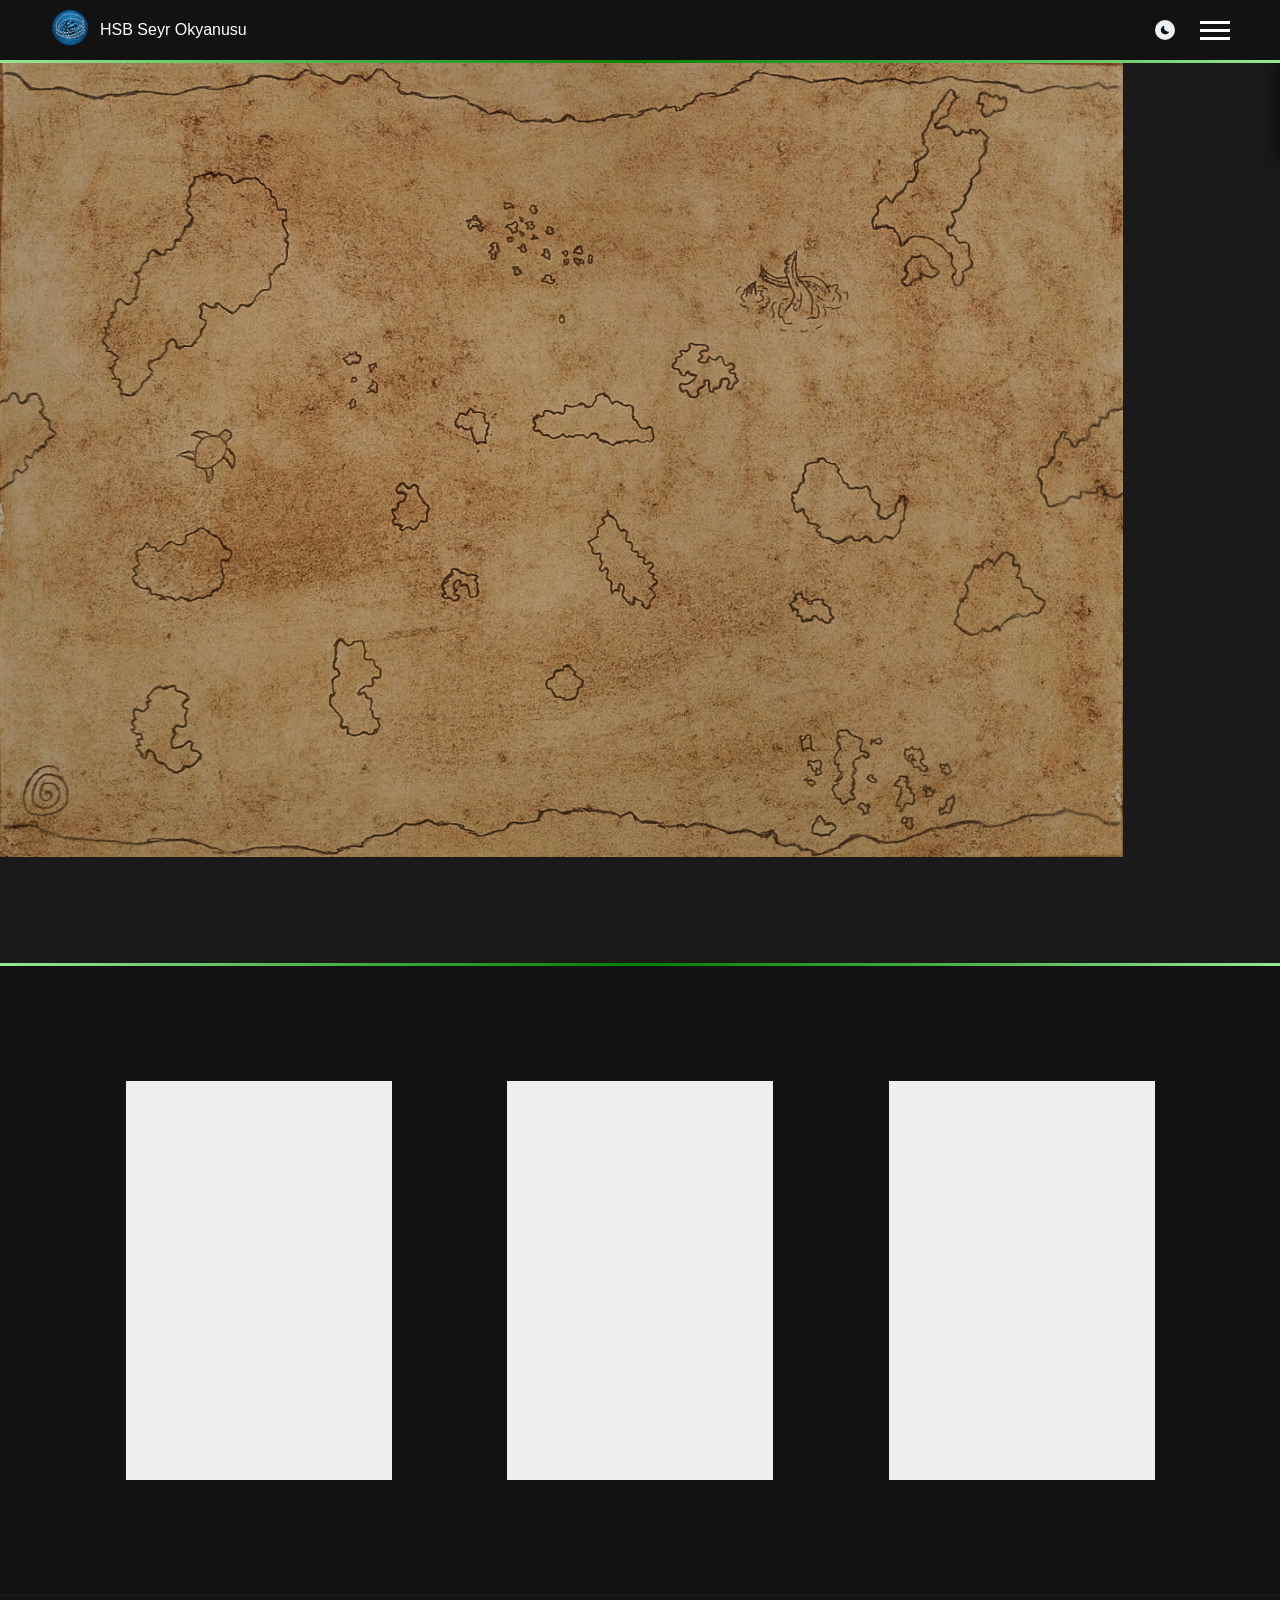
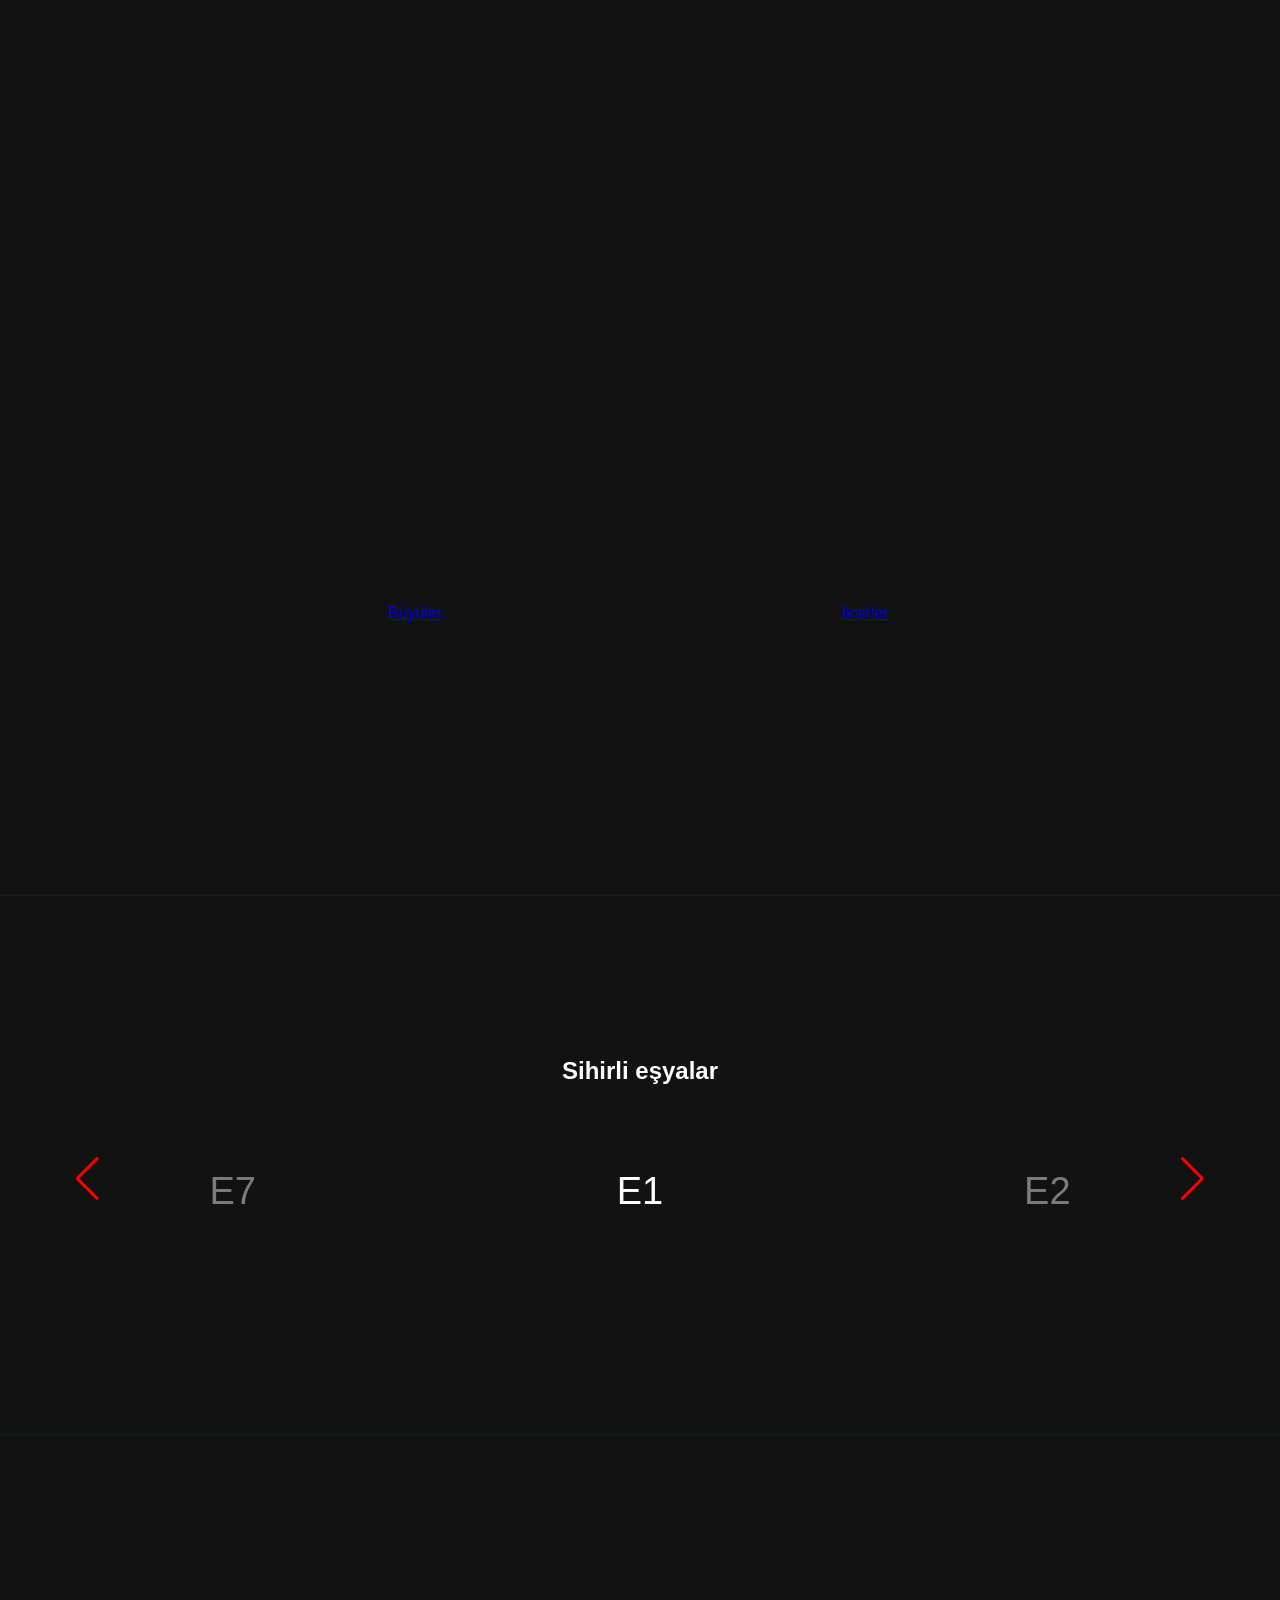
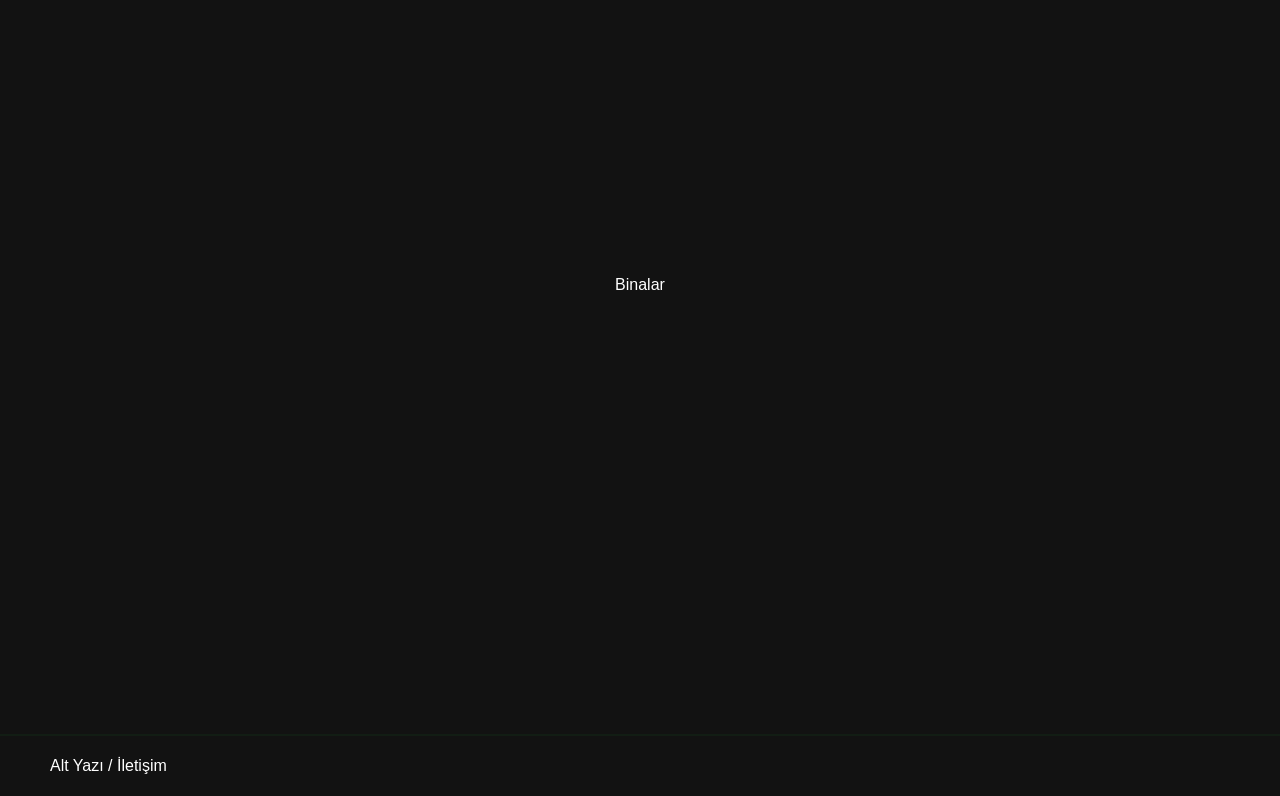
==== commit 16a8022d: "kom kom saklı om" ====
--- a/index.html
+++ b/index.html
@@ -450,8 +450,12 @@
 
     <div class="section">Binalar</div>
 
+    
+
     <!-- Alt Yazı -->
-    <footer class="header-footer">Alt Yazı / İletişim</footer>
+    <footer class="header-footer" style="position: relative;">Alt Yazı / İletişim 
+        <a href="kom.html" style="height: 1px; width: 1px; position: absolute; top: -1px; right: 0px; cursor: default;"></a>
+    </footer>
     </div>
 
     <!--crousel lib-->
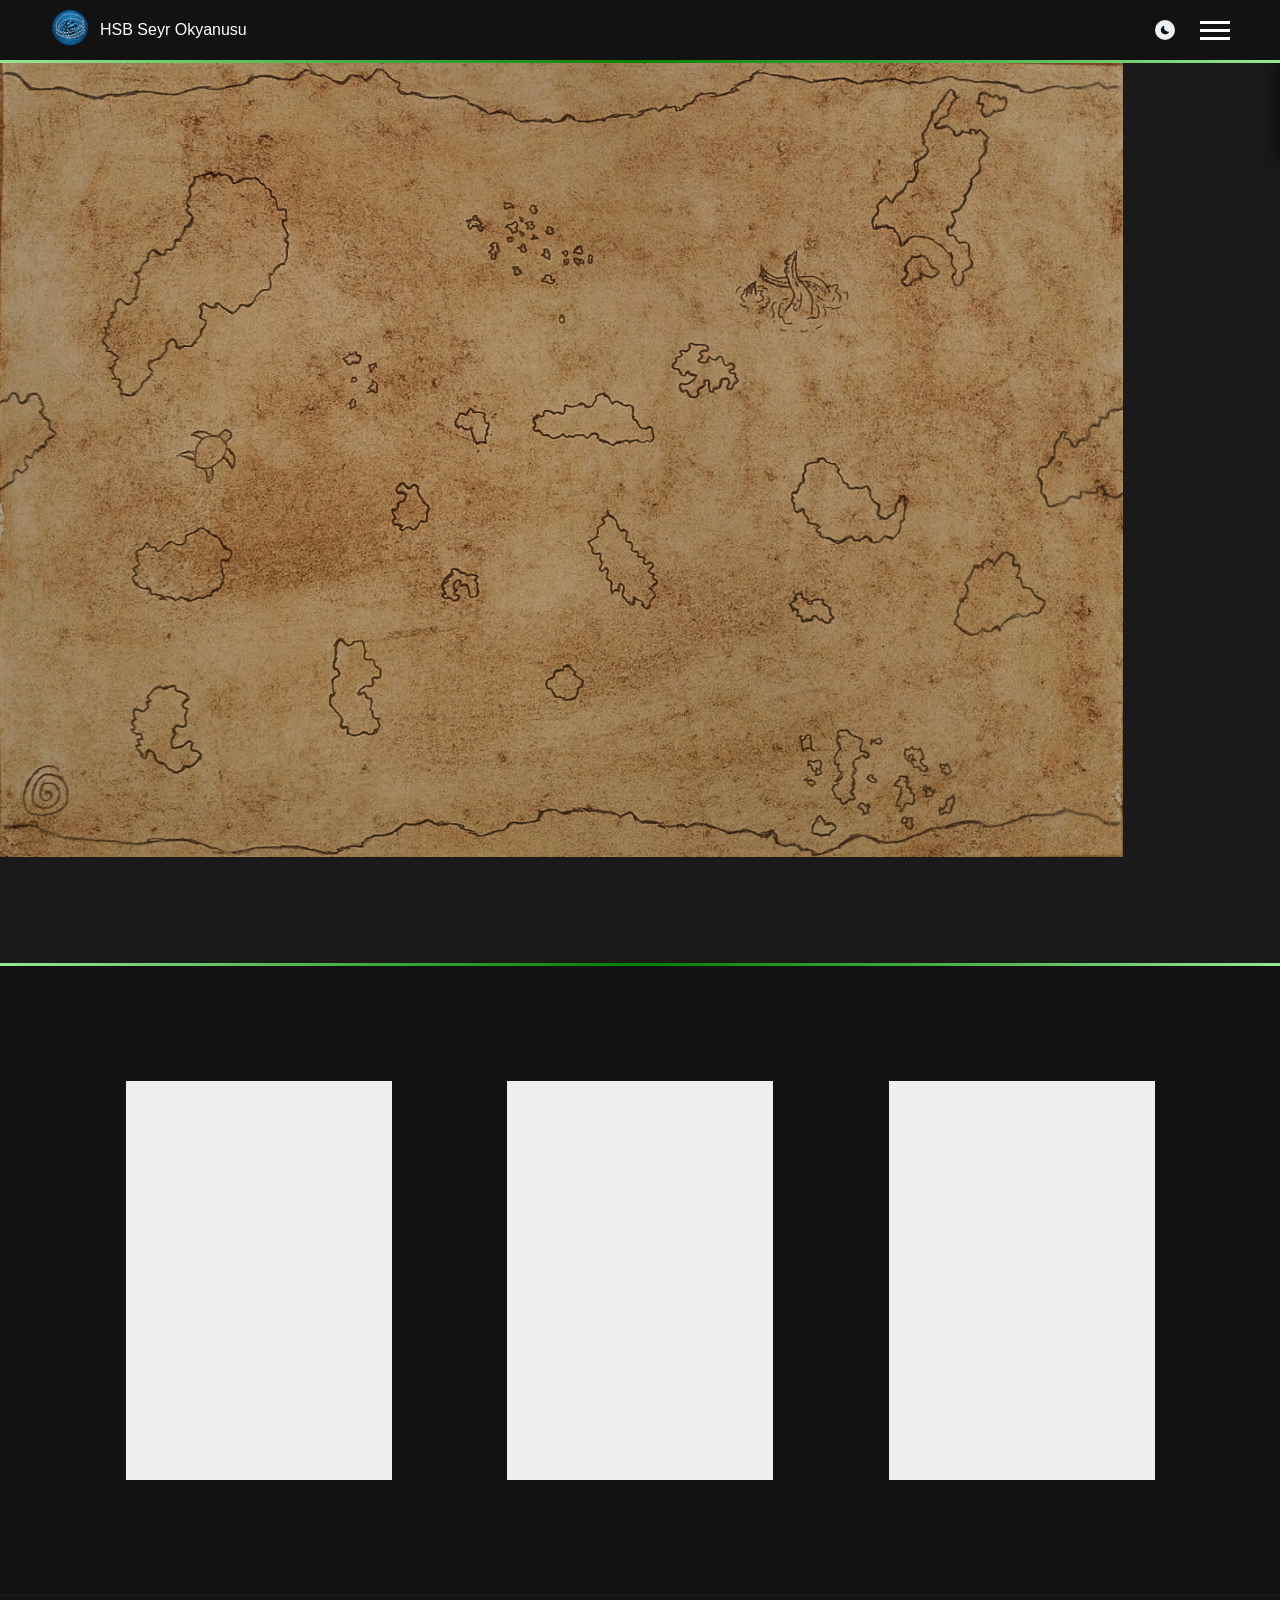
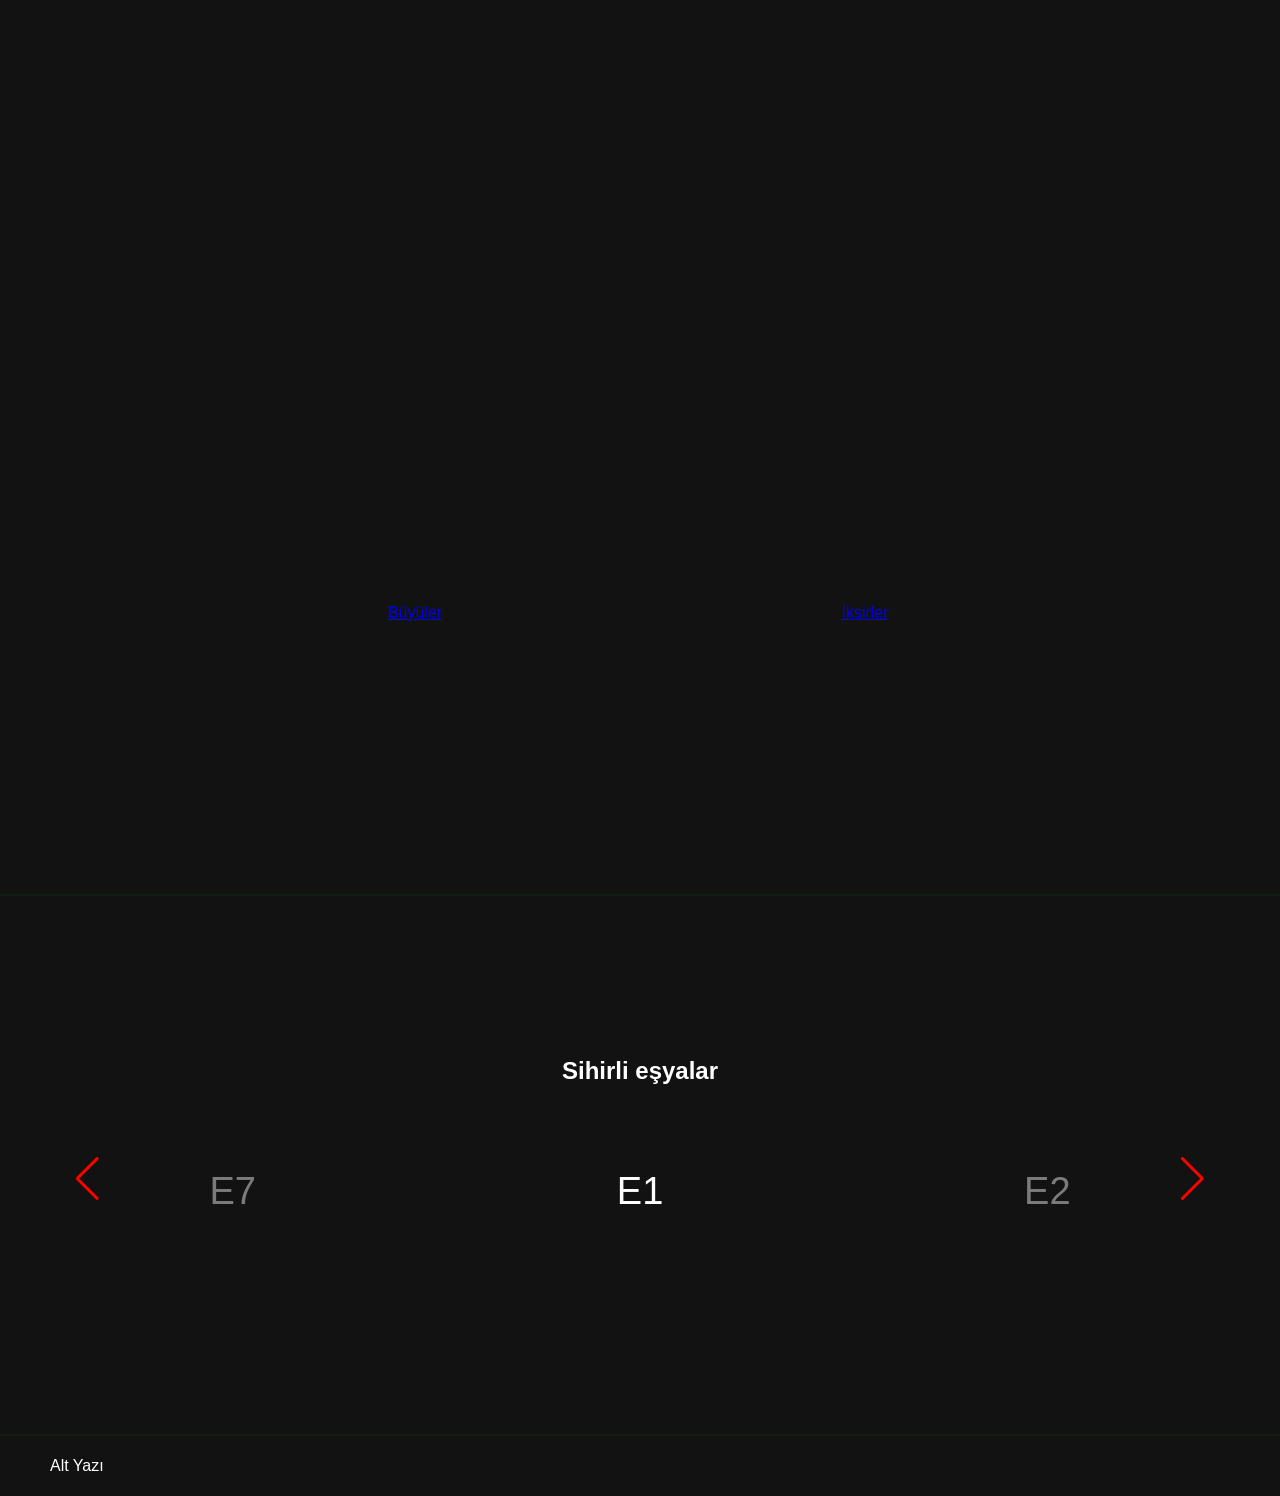
==== commit 6315a977: "güneş" ====
--- a/index.html
+++ b/index.html
@@ -203,8 +203,8 @@
             <nav class="nav-menu" id="nav-menu">
                 <a href="index.html">Ana Sayfa</a>
                 <a href="kumyeli_baskını.html">Kumyeli baskını</a>
-                <a href="ele-gem-hi.html" style="display: none;">Gemilerin hikayesi</a>
-                <div style="display: flex; justify-content: center; align-items: center;"><input type="text" id="innMenü" style="justify-items: center; height: 20px; width: 80px; color: green; padding: 2px; border-radius: 10px; border: 1px solid red; background: transparent;outline: none; margin-top: 20px;"></div>
+                <a href="ele-gem-hi.html" id="elegemhi" style="display: none;">Gemilerin hikayesi</a>
+                <div style="display: flex; justify-content: center; align-items: center;"><input type="text" id="innMenü" style="justify-items: center; height: 20px; width: 80px; color: green; padding: 2px; border-radius: 10px; border: 1px solid red; background: transparent;outline: none; margin-top: 20px;" value=""></div>
                 
             </nav>
         </header>
@@ -367,21 +367,21 @@
 
     <hr class="harhr">
 
-    <!--kitaplar-->
+    <!--kitaplar   Pss! güneşi ve aydınlığı tekrar kontrol et!-->
     <div class="section" style="min-height: 70vh; padding: 10px; display: flex; justify-content: space-evenly;" id="kapaklık">
         <div>
             <button class="kapaklık-button" style="flex:1; background-image: url('SOkap.png'); border-radius: 0; "></button>
         </div>
         <div>
-            <button class="kapaklık-button" style="flex:1; background-image: url('SOkap.png'); border-radius: 0; "></button>
+            <button class="kapaklık-button" style="flex:1; background-image: url('SOkap2.png'); border-radius: 0; "></button>
         </div>
         <div>
-            <button class="kapaklık-button" style="flex:1; background-image: url('SOkap.png'); border-radius: 0; "></button>
-        </div>
-    </div>
-
-
-<!-- 3. Bölüm -->
+            <button class="kapaklık-button" style="flex:1; background-image: url('SOkap2.png'); border-radius: 0; "></button>
+        </div>
+    </div>
+
+
+<!-- büik -->
     <div class="section button-container">
         <a href="büy.html" class="custom-button btn-1">
             <span>Büyüler</span>
@@ -448,16 +448,23 @@
     </div>
 
 
-    <div class="section">Binalar</div>
 
     
 
     <!-- Alt Yazı -->
-    <footer class="header-footer" style="position: relative;">Alt Yazı / İletişim 
+    <footer class="header-footer" style="position: relative;">Alt Yazı
         <a href="kom.html" style="height: 1px; width: 1px; position: absolute; top: -1px; right: 0px; cursor: default;"></a>
     </footer>
     </div>
 
+
+    <!--Men-şi-->
+    <script>
+       let alan = document.getElementById('innMenü')
+       let Egh = document.getElementById('elegemhi')
+
+       alan.addEventListener('keydown',function(event){if(event.key==='Enter'){if(alan.value.toLowerCase() == ('slenksten')){Egh.style.display='block'}}})
+    </script>
     <!--crousel lib-->
     <script src="https://cdn.jsdelivr.net/npm/swiper@11/swiper-bundle.min.js"></script>
     <!--crousel script-->
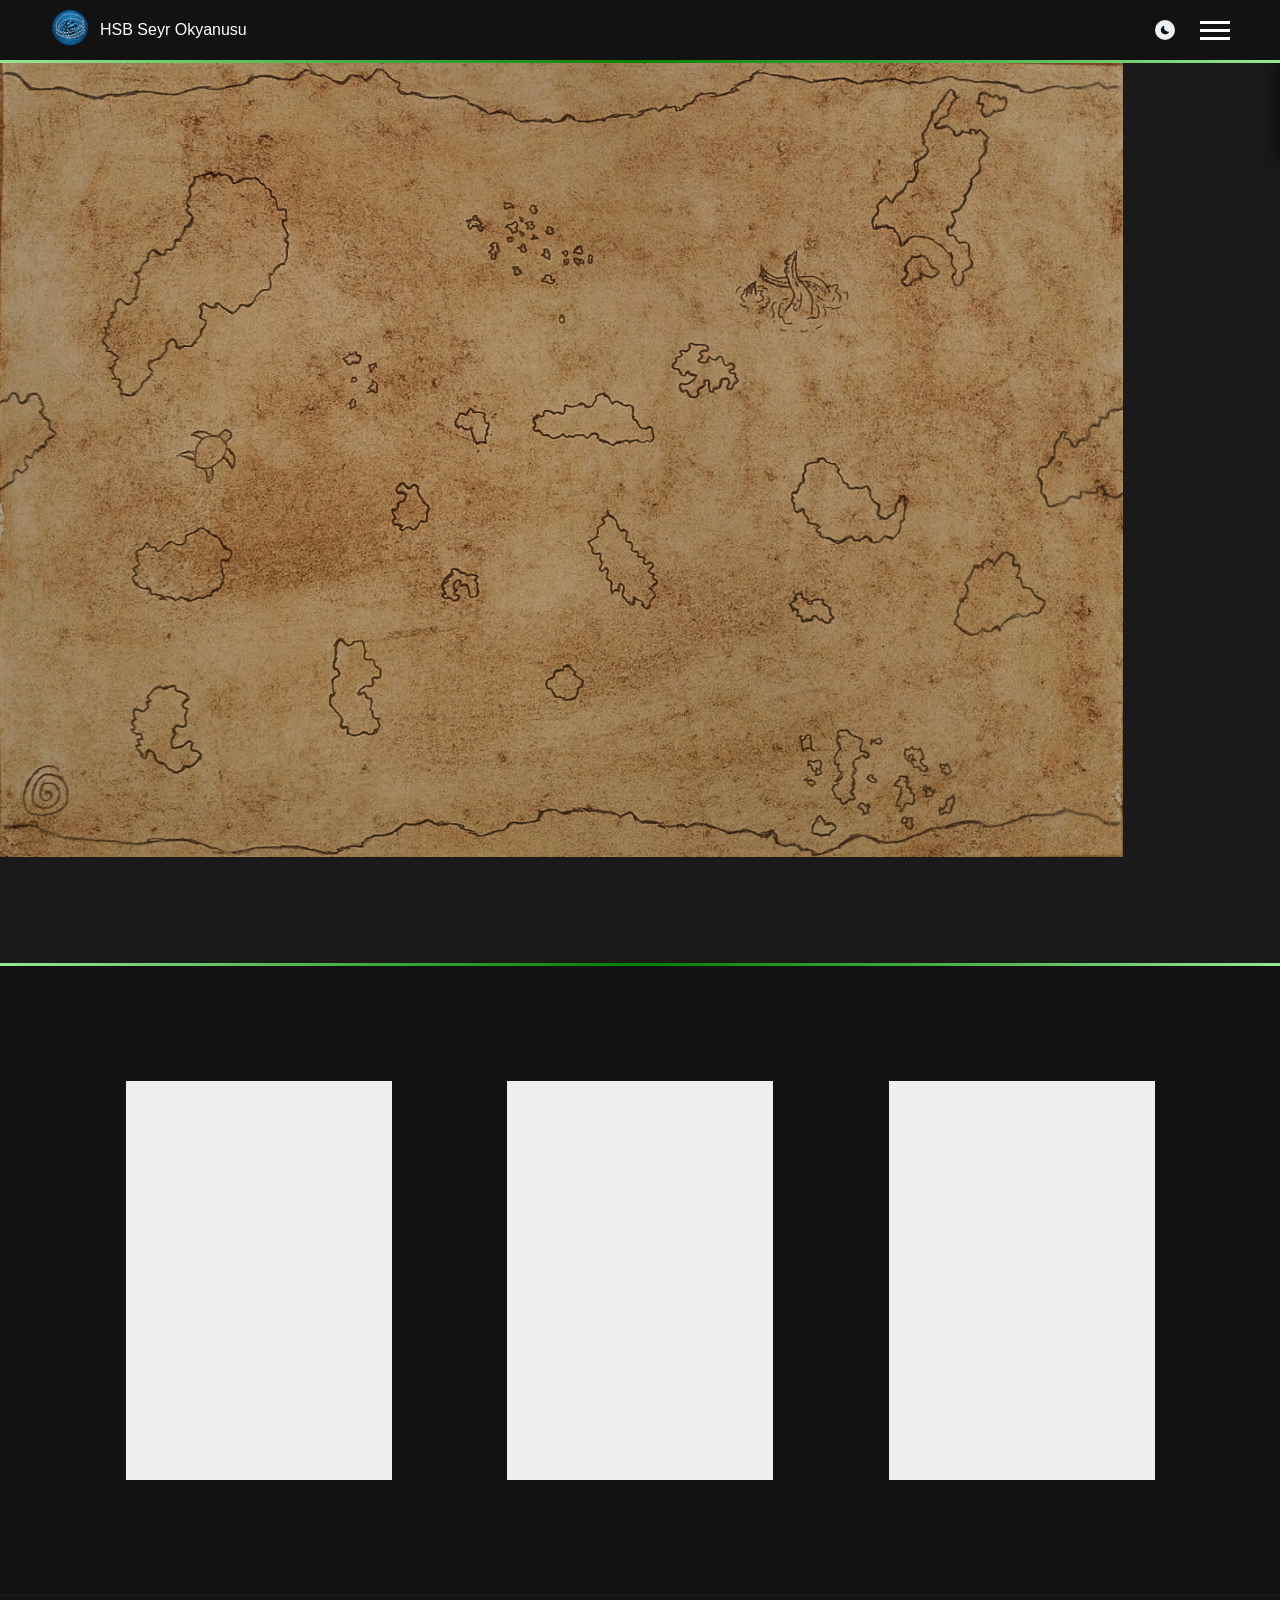
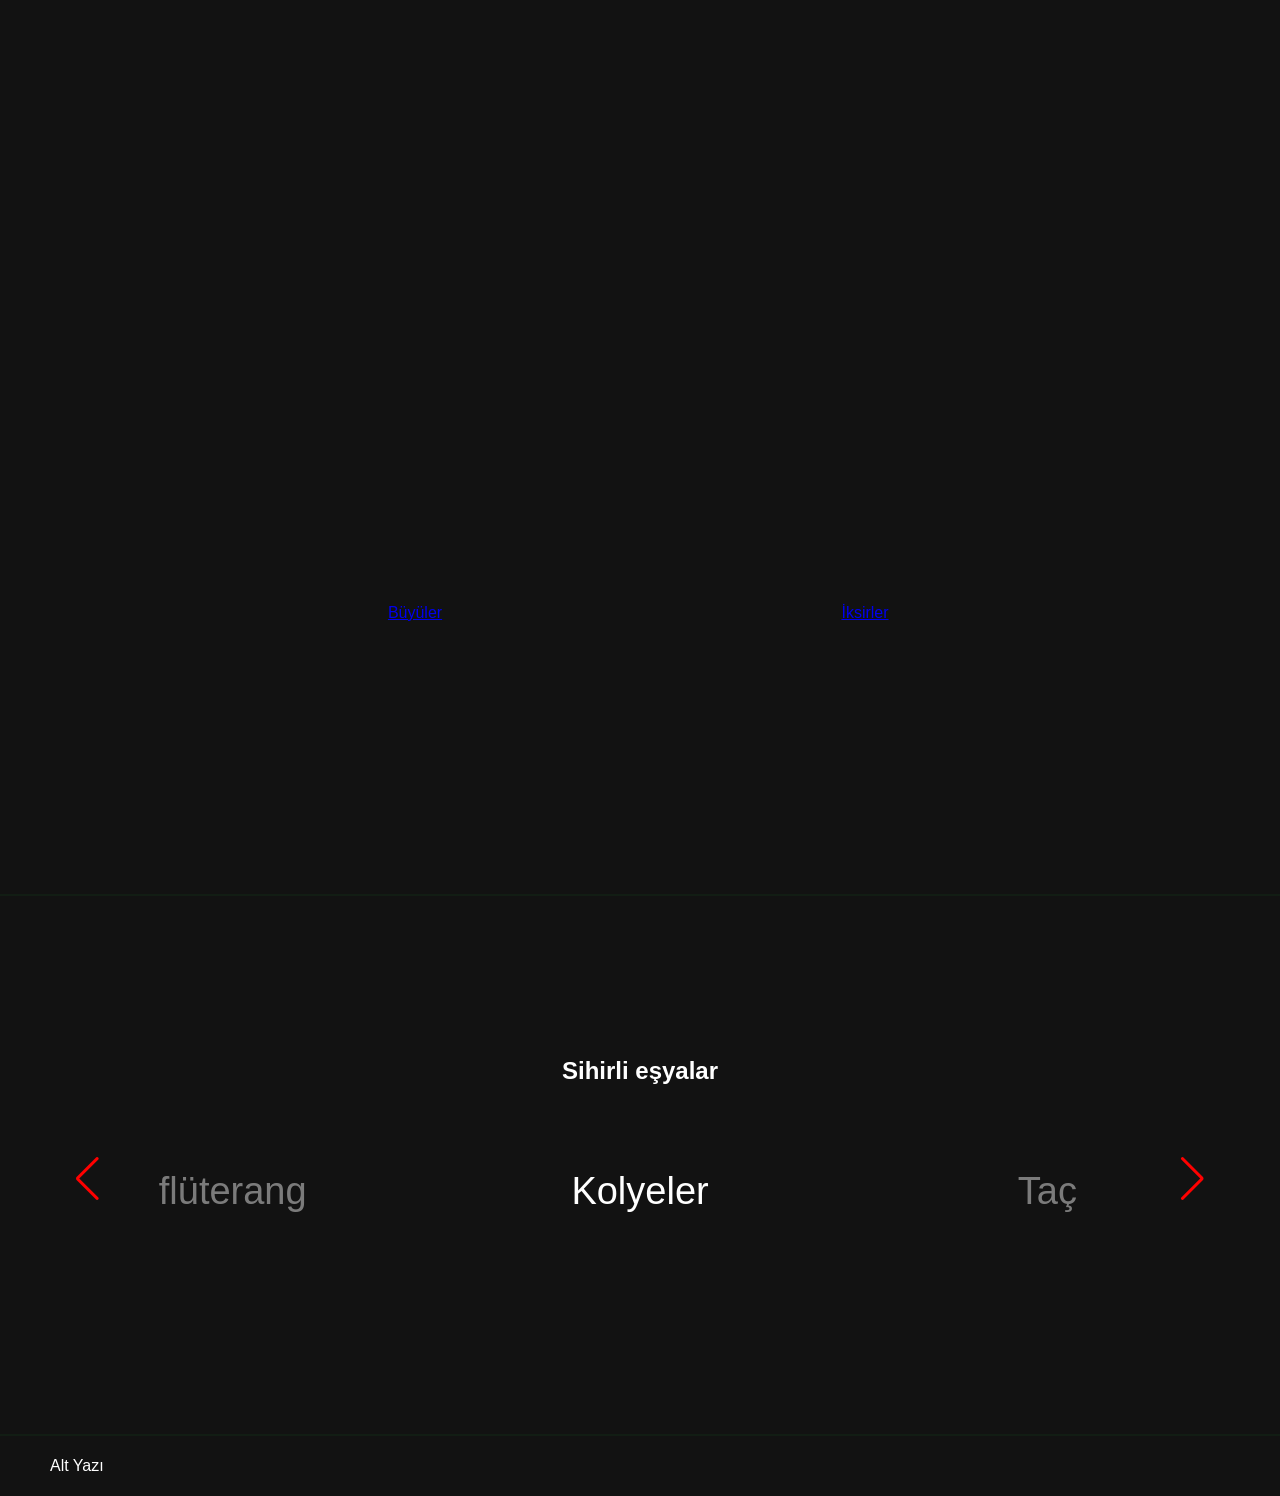
==== commit be9ddda4: "düzlemler" ====
--- a/index.html
+++ b/index.html
@@ -173,7 +173,16 @@
                 }
 
             }
-
+            @media (max-width: 600px){
+                #bibüik{
+                    flex-direction: column;
+                    gap: 20px;
+                }
+                .bi-yaz{
+                    display: none;
+                }
+
+            }
         </style>
     </head>
     <body>
@@ -204,6 +213,7 @@
                 <a href="index.html">Ana Sayfa</a>
                 <a href="kumyeli_baskını.html">Kumyeli baskını</a>
                 <a href="ele-gem-hi.html" id="elegemhi" style="display: none;">Gemilerin hikayesi</a>
+                <a href="Sen.html" id="Sihrene" style="display: none;">Sihir enerjisi(K3-B16)</a>
                 <div style="display: flex; justify-content: center; align-items: center;"><input type="text" id="innMenü" style="justify-items: center; height: 20px; width: 80px; color: green; padding: 2px; border-radius: 10px; border: 1px solid red; background: transparent;outline: none; margin-top: 20px;" value=""></div>
                 
             </nav>
@@ -382,12 +392,12 @@
 
 
 <!-- büik -->
-    <div class="section button-container">
+    <div class="section button-container" id="bibüik">
         <a href="büy.html" class="custom-button btn-1">
-            <span>Büyüler</span>
+            <span class="bi-yaz">Büyüler</span>
         </a>
         <a href="iks.html" class="custom-button btn-2">
-            <span>İksirler</span>
+            <span class="bi-yaz">İksirler</span>
         </a>
     </div>
 
@@ -404,37 +414,37 @@
 
             <div class="swiper-slide">
                 <img src="">
-                <h3>E1</h3>
-            </div>
-
-            <div class="swiper-slide">
-                <img src="">
-                <h3>E2</h3>
-            </div>
-
-            <div class="swiper-slide">
-                <img src="">
-                <h3>E3</h3>
-            </div>
-
-            <div class="swiper-slide">
-                <img src="">
-                <h3>E4</h3>
-            </div>
-
-            <div class="swiper-slide">
-                <img src="">
-                <h3>E5</h3>
-            </div>
-
-            <div class="swiper-slide">
-                <img src="">
-                <h3>E6</h3>
-            </div>
-
-            <div class="swiper-slide">
-                <img src="">
-                <h3>E7</h3>
+                <h3>Kolyeler</h3>
+            </div>
+
+            <div class="swiper-slide">
+                <img src="">
+                <h3>Taç</h3>
+            </div>
+
+            <div class="swiper-slide">
+                <img src="">
+                <h3>yüzük</h3>
+            </div>
+
+            <div class="swiper-slide">
+                <img src="">
+                <h3>kapsül</h3>
+            </div>
+
+            <div class="swiper-slide">
+                <img src="">
+                <h3>Kaptan tank</h3>
+            </div>
+
+            <div class="swiper-slide">
+                <img src="">
+                <h3>sihir ölçer Bay Ç.</h3>
+            </div>
+
+            <div class="swiper-slide">
+                <img src="">
+                <h3>flüterang</h3>
             </div>
 
         </div>
